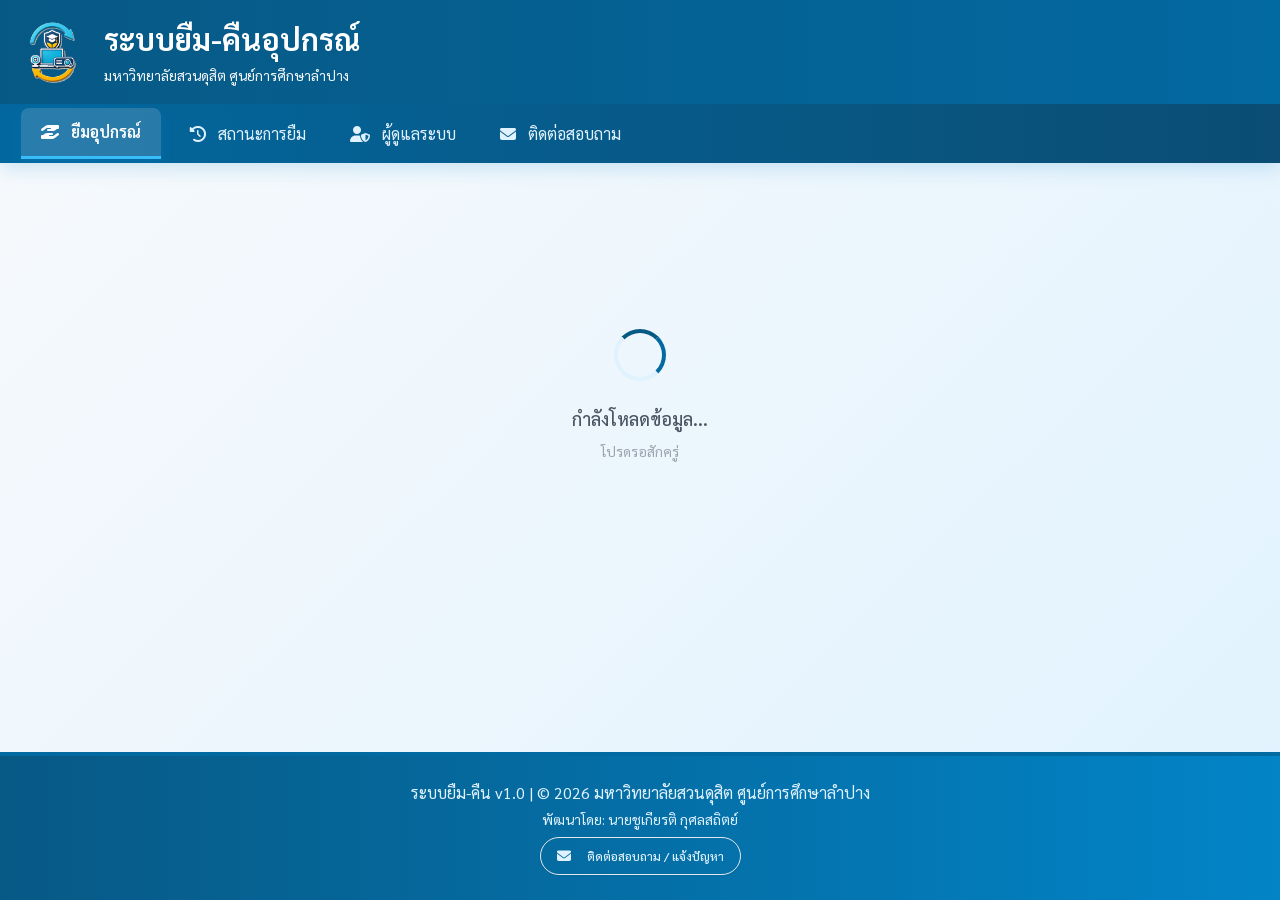
==== index.html @ a31e0495 "fix(images): improve image error recovery with category sample fallback and cross-origin referrerpol" ====
<!DOCTYPE html>
<html lang="th">
<head>
  <meta charset="UTF-8">
  <meta name="viewport" content="width=device-width, initial-scale=1.0">
  <meta name="referrer" content="strict-origin-when-cross-origin">
  <title>ระบบยืม-คืนอุปกรณ์</title>
  <link rel="icon" href="data:image/svg+xml,<svg xmlns=%22http://www.w3.org/2000/svg%22 viewBox=%220 0 100 100%22><text y=%22.9em%22 font-size=%2290%22>📦</text></svg>">
  <link href="https://fonts.googleapis.com/css2?family=Sarabun:wght@300;400;500;600;700;800&display=swap" rel="stylesheet">
  <link rel="stylesheet" href="https://cdnjs.cloudflare.com/ajax/libs/font-awesome/6.4.0/css/all.min.css">
  <script src="https://cdn.jsdelivr.net/npm/sweetalert2@11" defer></script>
  <script src="https://cdnjs.cloudflare.com/ajax/libs/qrcodejs/1.0.0/qrcode.min.js" defer></script>
  <script src="https://cdn.jsdelivr.net/npm/chart.js" defer></script>
  <link rel="stylesheet" href="https://cdn.jsdelivr.net/npm/flatpickr/dist/flatpickr.min.css">
  <script src="https://cdn.jsdelivr.net/npm/flatpickr" defer></script>
  <script src="https://cdn.jsdelivr.net/npm/flatpickr/dist/l10n/th.js" defer></script>
  <link rel="stylesheet" href="./style.css?v=20260824-01">
  <script>
    window.APP_CONFIG = window.APP_CONFIG || {};
    window.APP_CONFIG.apiUrl = window.APP_CONFIG.apiUrl ||
      'https://script.google.com/macros/s/AKfycbw3_b4wgORPU3_adSboZbe5XOJAFUYSPx1JpiQk8FaZICOWB-qDI0YPVUaZVvoTYax2/exec';
    window.APP_CONFIG.frontendUrl = window.APP_CONFIG.frontendUrl ||
      'https://equipment-borrowing-system-seven.vercel.app';
  </script>
  <script src="./app.js?v=20260824-01" defer></script>
</head>
<body>
  <!-- ==========================================
       1. Main Application Container
       ========================================== -->
  <div id="mainAppContainer">
    <!-- User Layout (Default Public View) -->
    <div id="user-layout" class="page-wrapper">
      <div class="main-content-wrapper">
        <header class="site-header sticky top-0 z-50 no-print shadow-2xl">
          <div class="container mx-auto px-4 py-4 flex justify-between items-center">
            <div class="flex items-center space-x-4">
              <div class="site-logo-frame">
                <img src="./loan-return-equipment-icon-3d.png" alt="ระบบยืม-คืนอุปกรณ์" width="72" height="72" decoding="async" class="site-logo object-contain">
              </div>
              <div>
                <h1 class="text-2xl md:text-3xl font-bold text-white">ระบบยืม-คืนอุปกรณ์</h1>
                <p class="text-sm text-sky-100">มหาวิทยาลัยสวนดุสิต ศูนย์การศึกษาลำปาง</p>
              </div>
            </div>
            <button id="mobile-menu-button" type="button" onclick="toggleMobileMenu()" aria-controls="desktop-nav" aria-expanded="false" class="md:hidden bg-white/10 p-3 rounded-xl hover:bg-white/20 transition">
              <i class="fa-solid fa-bars fa-lg text-white"></i>
            </button>
          </div>
          <nav class="bg-gradient-to-r from-sky-700/90 to-sky-900/90 backdrop-blur-sm" id="desktop-nav">
            <div class="container mx-auto px-4 flex space-x-1 overflow-x-auto py-1">
              <button onclick="switchTab('borrow')" id="btn-borrow" class="nav-btn nav-active py-4 px-6 whitespace-nowrap">
                <i class="fa-solid fa-hand-holding-hand mr-3"></i>ยืมอุปกรณ์
              </button>
              <button onclick="switchTab('history')" id="btn-history" class="nav-btn py-4 px-6 whitespace-nowrap text-sky-100 hover:text-white">
                <i class="fa-solid fa-clock-rotate-left mr-3"></i>สถานะการยืม
              </button>
              <button onclick="switchTab('admin')" id="btn-admin" class="nav-btn py-4 px-6 whitespace-nowrap text-sky-100 hover:text-white">
                <i class="fa-solid fa-user-shield mr-3"></i>ผู้ดูแลระบบ
              </button>
              <button onclick="openContactModal()" id="btn-contact" class="nav-btn py-4 px-6 whitespace-nowrap text-sky-100 hover:text-white">
                <i class="fa-solid fa-envelope mr-3"></i>ติดต่อสอบถาม
              </button>
            </div>
          </nav>
        </header>

        <main class="flex-grow container mx-auto px-4 py-8">
          <!-- Loading State -->
          <div id="loading-spinner" class="loader-container">
            <div class="olive-loader" role="status" aria-label="กำลังโหลดข้อมูล"></div>
            <p class="text-gray-600 font-medium mt-6 text-lg">กำลังโหลดข้อมูล...</p>
            <p class="text-gray-400 text-sm mt-2">โปรดรอสักครู่</p>
          </div>

          <!-- 1. Borrow Section -->
          <div id="borrow-section" class="hidden-section fade-in">
            <!-- Mobile Sticky Cart Bar (<md screens) -->
            <div id="mobileCartBar" class="mobile-cart-bar md:hidden" style="display: none;">
              <button type="button" onclick="toggleCart()" class="flex items-center gap-2.5 text-sky-950 font-semibold text-sm min-h-[44px]">
                <div class="relative bg-sky-100 text-sky-800 w-10 h-10 rounded-full flex items-center justify-center shadow-inner">
                  <i class="fa-solid fa-cart-shopping text-base"></i>
                  <span id="mobileCartBarBadge" class="absolute -top-1 -right-1 bg-rose-500 text-white text-[11px] font-bold rounded-full w-5 h-5 flex items-center justify-center shadow">0</span>
                </div>
                <div class="flex flex-col text-left leading-tight">
                  <span class="text-xs text-gray-500">ในตะกร้า</span>
                  <span class="text-sm font-bold text-sky-900"><span id="mobileCartBarCount">0</span> ชิ้น</span>
                </div>
              </button>
              <button type="button" onclick="openBorrowModalFromCart()" class="btn-olive py-2.5 px-4 rounded-xl text-sm font-bold flex items-center gap-2 shadow-md min-h-[44px]">
                <span>ไปกรอกฟอร์มยืม</span>
                <i class="fa-solid fa-arrow-right text-xs"></i>
              </button>
            </div>

            <!-- Cart Floating Button (Desktop) -->
            <button id="cartButton" class="cart-button hidden md:flex" onclick="toggleCart()" style="display: none; bottom: 80px; right: 20px;">
              <i class="fa-solid fa-cart-shopping"></i>
              <span id="cartBadge" class="cart-badge" style="display: none;">0</span>
            </button>

            <!-- Cart Modal Drawer -->
            <div id="cartModal" class="cart-modal">
              <div class="cart-header">
                <h3>ตะกร้าการยืม</h3>
                <button onclick="toggleCart()" class="text-white hover:text-gray-200">
                  <i class="fa-solid fa-xmark fa-lg"></i>
                </button>
              </div>
              <div class="cart-content">
                <div id="cartEmpty" class="cart-empty">
                  <i class="fa-solid fa-cart-arrow-down"></i>
                  <p>ยังไม่มีรายการในตะกร้า</p>
                </div>
                <div id="cartItems" class="hidden-section"></div>
              </div>
              <div class="cart-footer">
                <button id="checkoutButton" class="w-full btn-olive py-3 mb-2" onclick="openBorrowModalFromCart()" disabled>
                  <i class="fa-solid fa-hand-holding-hand mr-2"></i>ยืมรายการทั้งหมด
                </button>
                <button class="w-full bg-gray-200 hover:bg-gray-300 text-gray-800 py-3 rounded-lg" onclick="clearCart()">
                  <i class="fa-solid fa-trash mr-2"></i>ล้างตะกร้า
                </button>
              </div>
            </div>

            <!-- Statistics Cards -->
            <div class="grid grid-cols-1 sm:grid-cols-2 lg:grid-cols-4 gap-6 mb-8">
              <div class="stat-card stat-card-total">
                <div class="p-5 flex items-center justify-between">
                  <div>
                    <div class="text-gray-500 text-sm uppercase font-semibold tracking-wide">อุปกรณ์ทั้งหมด</div>
                    <div class="text-3xl font-bold text-gray-800 mt-2" id="stat-total">0</div>
                    <div class="text-xs text-gray-400 mt-1">ชิ้น</div>
                  </div>
                  <div class="stat-card-icon"><i class="fa-solid fa-boxes-stacked fa-2x"></i></div>
                </div>
              </div>
              <div class="stat-card stat-card-available">
                <div class="p-5 flex items-center justify-between">
                  <div>
                    <div class="text-gray-500 text-sm uppercase font-semibold tracking-wide">พร้อมให้ยืม</div>
                    <div class="text-3xl font-bold text-gray-800 mt-2" id="stat-available">0</div>
                    <div class="text-xs text-gray-400 mt-1">ชิ้น</div>
                  </div>
                  <div class="stat-card-icon"><i class="fa-solid fa-circle-check fa-2x"></i></div>
                </div>
              </div>
              <div class="stat-card stat-card-borrowed">
                <div class="p-5 flex items-center justify-between">
                  <div>
                    <div class="text-gray-500 text-sm uppercase font-semibold tracking-wide">กำลังถูกยืม</div>
                    <div class="text-3xl font-bold text-gray-800 mt-2" id="stat-borrowed">0</div>
                    <div class="text-xs text-gray-400 mt-1">ชิ้น</div>
                  </div>
                  <div class="stat-card-icon"><i class="fa-solid fa-hand-holding-hand fa-2x"></i></div>
                </div>
              </div>
              <div class="stat-card stat-card-today">
                <div class="p-5 flex items-center justify-between">
                  <div>
                    <div class="text-gray-500 text-sm uppercase font-semibold tracking-wide">รายการวันนี้</div>
                    <div class="text-3xl font-bold text-gray-800 mt-2" id="stat-today">0</div>
                    <div class="text-xs text-gray-400 mt-1">ครั้ง</div>
                  </div>
                  <div class="stat-card-icon"><i class="fa-solid fa-calendar-day fa-2x"></i></div>
                </div>
              </div>
            </div>

            <!-- Search & Filter Panel -->
            <div class="equipment-filter-panel bg-white p-6 rounded-2xl shadow-md mb-8 flex flex-col gap-4 border-2" style="border-color: var(--olive-pale);">
              <div class="flex flex-col md:flex-row gap-4 justify-between items-center">
                <h2 class="text-2xl font-bold text-gray-800">
                  <i class="fa-solid fa-list-ul mr-3" style="color: var(--olive-medium);"></i>รายการอุปกรณ์ทั้งหมด
                </h2>
                <div class="relative w-full md:w-1/3">
                  <input type="text" id="searchInput" onkeyup="filterEquipment()" placeholder="ค้นหาชื่ออุปกรณ์..." class="form-input pl-12">
                  <i class="fa-solid fa-search absolute left-4 top-1/2 transform -translate-y-1/2 text-gray-400"></i>
                </div>
              </div>
              <div id="category-filter-container" class="flex flex-nowrap sm:flex-wrap overflow-x-auto no-scrollbar gap-2 pt-3 border-t border-gray-100 pb-1 max-w-full"></div>
            </div>

            <!-- Equipment Cards Grid -->
            <div id="equipment-grid" class="grid grid-cols-1 md:grid-cols-2 lg:grid-cols-3 gap-8 mb-8"></div>

            <!-- Pagination Bar -->
            <div class="pagination-container no-print">
              <button class="pagination-btn" id="btn-prev-page" onclick="changePage(-1)">
                <i class="fas fa-chevron-left"></i> ก่อนหน้า
              </button>
              <span class="pagination-info">
                หน้า <span id="current-page">1</span> จาก <span id="total-pages">1</span>
              </span>
              <button class="pagination-btn" id="btn-next-page" onclick="changePage(1)">
                ถัดไป <i class="fas fa-chevron-right"></i>
              </button>
            </div>
          </div>

          <!-- 2. History Section -->
          <div id="history-section" class="hidden-section fade-in">
            <div class="bg-white p-8 rounded-2xl shadow-md border-2" style="border-color: var(--olive-pale);">
              <h2 class="text-2xl font-bold text-gray-800 mb-6 pb-4 border-b">
                <i class="fa-solid fa-clock-rotate-left mr-3" style="color: var(--olive-medium);"></i>ตรวจสอบสถานะการยืม
              </h2>
              <div class="flex flex-col md:flex-row gap-4 mb-8">
                <div class="relative flex-1">
                  <input type="text" id="studentSearchEmail" placeholder="กรอกอีเมล์ของคุณ..." class="form-input pl-12">
                  <i class="fa-solid fa-envelope absolute left-4 top-1/2 transform -translate-y-1/2 text-gray-400"></i>
                </div>
                <button onclick="searchHistory()" class="btn-olive flex items-center justify-center gap-2">
                  <i class="fa-solid fa-search"></i> ค้นหา
                </button>
              </div>
              <div class="overflow-x-auto rounded-xl border-2" style="border-color: var(--olive-pale);">
                <table class="w-full text-sm text-left">
                  <thead class="table-header">
                    <tr>
                      <th class="px-6 py-4 rounded-tl-lg">วันที่ยืม</th>
                      <th class="px-6 py-4">อุปกรณ์</th>
                      <th class="px-6 py-4 text-center">จำนวน</th>
                      <th class="px-6 py-4">กำหนดคืน</th>
                      <th class="px-6 py-4 text-center">ลายเซ็น</th>
                      <th class="px-6 py-4 rounded-tr-lg">สถานะ</th>
                    </tr>
                  </thead>
                  <tbody id="history-table-body" class="divide-y divide-gray-100">
                    <tr>
                      <td colspan="6" class="text-center py-8 text-gray-500">
                        <i class="fa-solid fa-magnifying-glass mb-2 text-2xl"></i>
                        <p>กรุณากรอกอีเมล์เพื่อค้นหา</p>
                      </td>
                    </tr>
                  </tbody>
                </table>
              </div>
            </div>
          </div>

          <!-- 3. Admin Section Placeholder -->
          <div id="admin-section" class="hidden-section"></div>
        </main>
      </div>

      <footer class="site-footer no-print">
        <div class="container mx-auto px-4 text-center text-sky-100">
          <p class="text-sm md:text-base">ระบบยืม-คืน v1.0 | © 2026 มหาวิทยาลัยสวนดุสิต ศูนย์การศึกษาลำปาง</p>
          <p class="text-sm mt-1">พัฒนาโดย: นายชูเกียรติ กุศลสถิตย์</p>
          <p class="text-sm mt-2">
            <button onclick="openContactModal()" class="inline-flex items-center gap-2 text-sky-100 hover:text-white bg-sky-800/40 hover:bg-sky-800/60 px-4 py-2 rounded-full border border-sky-300/30 transition text-xs cursor-pointer shadow-sm font-medium">
              <i class="fa-solid fa-envelope mr-2 text-sm"></i><span>ติดต่อสอบถาม / แจ้งปัญหา</span>
            </button>
          </p>
        </div>
      </footer>
    </div>

    <!-- Admin Panel Layout -->
    <div id="admin-layout" class="admin-layout hidden-section">
      <div id="admin-sidebar-overlay" onclick="toggleAdminSidebar()" class="fixed inset-0 bg-black bg-opacity-50 z-30 md:hidden hidden"></div>
      <aside class="admin-sidebar" id="admin-sidebar">
        <div class="sidebar-header">
          <div class="flex items-center gap-3">
            <div class="w-12 h-12 rounded-full flex items-center justify-center" style="background: var(--olive-lighter);">
              <i class="fas fa-user-shield text-white text-xl"></i>
            </div>
            <div>
              <h3 class="text-white font-bold text-lg" id="admin-user-name">ผู้ดูแลระบบ</h3>
              <p class="text-gray-300 text-sm" id="admin-user-role">Super Admin</p>
            </div>
          </div>
        </div>
        <nav class="sidebar-menu">
          <button type="button" class="menu-item active" id="menu-item-dashboard" onclick="showAdminSection('dashboard', this)">
            <i class="fas fa-chart-line"></i><span>หน้าหลัก</span>
          </button>
          <button type="button" class="menu-item" id="menu-item-equipment" onclick="showAdminSection('equipment', this)">
            <i class="fas fa-boxes"></i><span>จัดการอุปกรณ์</span>
          </button>
          <button type="button" class="menu-item" id="menu-item-transactions" onclick="showAdminSection('transactions', this)">
            <i class="fas fa-exchange-alt"></i><span>รายการยืม-คืน</span>
          </button>
          <button type="button" class="menu-item" id="menu-item-reports" onclick="showAdminSection('reports', this)">
            <i class="fas fa-chart-bar"></i><span>รายงาน</span>
          </button>
          <button type="button" class="menu-item" id="menu-item-users" onclick="showAdminSection('users', this)">
            <i class="fas fa-users-cog"></i><span>จัดการผู้ใช้งาน</span>
          </button>
          <button type="button" class="menu-item menu-item-logout" id="menu-item-logout" onclick="openLogoutConfirmModal()">
            <i class="fas fa-sign-out-alt" aria-hidden="true"></i><span>ออกจากระบบ</span>
          </button>
        </nav>
      </aside>

      <div class="admin-content">
        <div class="sticky top-0 z-20 bg-slate-50/95 backdrop-blur-md flex items-center justify-between gap-2 pb-3 pt-2 mb-6 border-b border-sky-200/80">
          <div class="flex items-center gap-2 min-w-0">
            <button onclick="toggleAdminSidebar()" class="md:hidden bg-white p-2.5 rounded-xl shadow text-gray-700 hover:bg-gray-50 transition border border-gray-200 shrink-0" aria-label="เปิดเมนูผู้ดูแลระบบ">
              <i class="fas fa-bars fa-lg text-sky-700"></i>
            </button>
            <span class="text-sm font-bold text-sky-900 hidden sm:inline-flex items-center gap-2 bg-sky-100/90 px-4 py-2 rounded-xl border border-sky-300/80 shadow-sm shrink-0">
              <i class="fa-solid fa-user-shield text-sky-700 text-base"></i> โหมดผู้ดูแลระบบ
            </span>
          </div>
          <button onclick="switchTab('borrow')" class="btn-olive py-2 px-3 sm:px-5 text-xs sm:text-sm flex items-center gap-2 shrink-0">
            <i class="fa-solid fa-store text-yellow-400"></i><span class="whitespace-nowrap">ไปยังหน้ายืมอุปกรณ์</span>
          </button>
        </div>

        <!-- Dashboard Sub-view -->
        <div id="admin-dashboard" class="admin-section">
          <h1 class="text-3xl font-bold mb-6" style="color: var(--olive-dark);"><i class="fas fa-chart-line mr-3"></i>แสดงรายละเอียดข้อมูล</h1>
          <div class="grid grid-cols-1 md:grid-cols-2 lg:grid-cols-4 gap-6 mb-8">
            <div class="bg-white p-6 rounded-xl shadow-lg">
              <div class="flex items-center justify-between">
                <div>
                  <p class="text-gray-500 text-sm font-semibold">อุปกรณ์ทั้งหมด</p>
                  <p class="text-3xl font-bold mt-2" style="color: var(--olive-dark);" id="admin-stat-total">0</p>
                </div>
                <i class="fas fa-boxes text-4xl" style="color: var(--olive-medium);"></i>
              </div>
            </div>
            <div class="bg-white p-6 rounded-xl shadow-lg">
              <div class="flex items-center justify-between">
                <div>
                  <p class="text-gray-500 text-sm font-semibold">พร้อมให้ยืม</p>
                  <p class="text-3xl font-bold text-green-600 mt-2" id="admin-stat-available">0</p>
                </div>
                <i class="fas fa-check-circle text-4xl text-green-500"></i>
              </div>
            </div>
            <div class="bg-white p-6 rounded-xl shadow-lg">
              <div class="flex items-center justify-between">
                <div>
                  <p class="text-gray-500 text-sm font-semibold">กำลังยืม</p>
                  <p class="text-3xl font-bold text-yellow-600 mt-2" id="admin-stat-borrowed">0</p>
                </div>
                <i class="fas fa-hand-holding text-4xl text-yellow-500"></i>
              </div>
            </div>
            <div class="bg-white p-6 rounded-xl shadow-lg">
              <div class="flex items-center justify-between">
                <div>
                  <p class="text-gray-500 text-sm font-semibold">รายการวันนี้</p>
                  <p class="text-3xl font-bold text-purple-600 mt-2" id="admin-stat-today">0</p>
                </div>
                <i class="fas fa-calendar-day text-4xl text-purple-500"></i>
              </div>
            </div>
          </div>
          <div class="bg-white p-6 rounded-xl shadow-lg">
            <h2 class="text-xl font-bold mb-4" style="color: var(--olive-dark);"><i class="fas fa-clock mr-2"></i>รายการล่าสุด</h2>
            <div id="admin-recent-transactions"></div>
          </div>
        </div>

        <!-- Equipment Sub-view -->
        <div id="admin-equipment" class="admin-section hidden-section">
          <div class="flex flex-col md:flex-row justify-between items-center mb-6 gap-4">
            <h1 class="text-3xl font-bold" style="color: var(--olive-dark);"><i class="fas fa-boxes mr-3"></i>จัดการอุปกรณ์</h1>
            <button onclick="openEquipModal('add')" class="btn-success flex items-center gap-2">
              <i class="fa-solid fa-plus"></i>เพิ่มอุปกรณ์ใหม่
            </button>
          </div>
          <div class="bg-white p-6 rounded-xl shadow-lg">
            <div class="mb-4">
              <div class="relative">
                <input type="text" id="admin-equipment-search" onkeyup="renderAdminEquipmentTable()" placeholder="ค้นหาอุปกรณ์..." class="form-input pl-12">
                <i class="fa-solid fa-search absolute left-4 top-1/2 transform -translate-y-1/2 text-gray-400"></i>
              </div>
            </div>
            <div class="admin-table-scroll">
              <table class="w-full text-sm text-left">
                <thead class="bg-gray-800 text-white">
                  <tr>
                    <th class="px-6 py-4">รหัส</th>
                    <th class="px-6 py-4">ชื่ออุปกรณ์</th>
                    <th class="px-6 py-4">หมวดหมู่</th>
                    <th class="px-6 py-4">สถานที่</th>
                    <th class="px-6 py-4 text-center">ทั้งหมด</th>
                    <th class="px-6 py-4 text-center">คงเหลือ</th>
                    <th class="px-6 py-4 text-center">จัดการ</th>
                  </tr>
                </thead>
                <tbody id="admin-equipment-tbody" class="divide-y divide-gray-100"></tbody>
              </table>
            </div>
            <div class="pagination-container no-print mt-4">
              <button class="pagination-btn" id="btn-admin-equip-prev" onclick="changeAdminEquipPage(-1)"><i class="fas fa-chevron-left"></i> ก่อนหน้า</button>
              <span class="pagination-info">หน้า <span id="admin-equip-current-page">1</span> จาก <span id="admin-equip-total-pages">1</span></span>
              <button class="pagination-btn" id="btn-admin-equip-next" onclick="changeAdminEquipPage(1)">ถัดไป <i class="fas fa-chevron-right"></i></button>
            </div>
          </div>
        </div>

        <!-- Transactions Sub-view -->
        <div id="admin-transactions" class="admin-section hidden-section">
          <div class="flex flex-col md:flex-row justify-between items-center mb-6 gap-4">
            <h1 class="text-3xl font-bold" style="color: var(--olive-dark);"><i class="fas fa-exchange-alt mr-3"></i>รายการยืม-คืน</h1>
            <button onclick="loadData()" class="bg-gray-100 hover:bg-gray-200 text-gray-700 px-4 py-2 rounded-lg flex items-center gap-2">
              <i class="fa-solid fa-rotate"></i>รีเฟรช
            </button>
          </div>
          <div class="bg-white p-4 sm:p-6 rounded-xl shadow-lg">
            <div class="mb-4 flex flex-col md:flex-row gap-4">
              <div class="relative flex-1">
                <label class="sr-only" for="admin-trans-search">ค้นหารายการยืม-คืน</label>
                <input type="text" id="admin-trans-search" onkeyup="renderAdminTransactionsTable()" placeholder="ค้นหาผู้ยืม, รหัสคำขอ, อุปกรณ์, ห้อง หรืออีเมล" class="form-input pl-12">
                <i class="fa-solid fa-search absolute left-4 top-1/2 transform -translate-y-1/2 text-gray-400" aria-hidden="true"></i>
              </div>
              <label class="inline-flex items-center cursor-pointer">
                <input type="checkbox" id="admin-show-all" onchange="renderAdminTransactionsTable()" class="sr-only peer transaction-filter-toggle">
                <div class="relative w-12 h-6 bg-gray-300 rounded-full peer toggle-checkbox peer-checked:after:translate-x-full peer-checked:after:border-white after:content-[''] after:absolute after:top-[2px] after:left-[2px] after:bg-white after:border-gray-300 after:border after:rounded-full after:h-5 after:w-5 after:transition-all transaction-filter-toggle-track" aria-hidden="true"></div>
                <span class="ml-3 text-sm font-medium text-gray-700">รวมรายการที่เสร็จสิ้นแล้ว</span>
              </label>
            </div>
            <div class="admin-table-scroll">
              <table class="w-full text-sm text-left">
                <caption class="sr-only">รายการคำขอยืม-คืนอุปกรณ์</caption>
                <thead class="table-header">
                  <tr>
                    <th scope="col" class="px-6 py-4">ผู้ยืม</th>
                    <th scope="col" class="px-6 py-4">อุปกรณ์</th>
                    <th scope="col" class="px-6 py-4 text-center">จำนวน (ชิ้น)</th>
                    <th scope="col" class="px-6 py-4">วันที่ยืม</th>
                    <th scope="col" class="px-6 py-4">กำหนดคืน</th>
                    <th scope="col" class="px-6 py-4 text-center">ลายเซ็นผู้ยืม</th>
                    <th scope="col" class="px-6 py-4">สถานะ</th>
                    <th scope="col" class="px-6 py-4 text-center">จัดการ</th>
                  </tr>
                </thead>
                <tbody id="admin-trans-tbody" class="divide-y divide-gray-100"></tbody>
              </table>
            </div>
            <div class="pagination-container no-print mt-4">
              <button class="pagination-btn" id="btn-admin-trans-prev" onclick="changeAdminTransPage(-1)" aria-label="หน้าก่อนหน้า"><i class="fas fa-chevron-left" aria-hidden="true"></i> ก่อนหน้า</button>
              <span class="pagination-info">หน้า <span id="admin-trans-current-page">1</span> จาก <span id="admin-trans-total-pages">1</span></span>
              <button class="pagination-btn" id="btn-admin-trans-next" onclick="changeAdminTransPage(1)" aria-label="หน้าถัดไป">ถัดไป <i class="fas fa-chevron-right" aria-hidden="true"></i></button>
            </div>
          </div>
        </div>

        <!-- Reports Sub-view -->
        <div id="admin-reports" class="admin-section hidden-section">
          <div class="flex items-center gap-3 mb-6">
            <div class="report-header-icon-box w-12 h-12 rounded-xl flex items-center justify-center text-white text-xl shadow-md">
              <i class="fas fa-chart-bar"></i>
            </div>
            <div>
              <h1 class="text-2xl md:text-3xl font-bold text-gray-800">รายงานและสถิติ</h1>
              <p class="text-sm text-gray-500">สรุปข้อมูลภาพรวมการยืม-คืนอุปกรณ์และสถิติการใช้งาน</p>
            </div>
          </div>

          <div class="grid grid-cols-1 md:grid-cols-4 gap-4 mb-6">
            <div class="modern-stat-card card-total">
              <div class="decorative-circle circle-1"></div>
              <div class="decorative-circle circle-2"></div>
              <div class="modern-card-header">
                <div class="modern-card-icon"><i class="fas fa-clipboard-list"></i></div>
                <div class="modern-card-label">รายการทั้งหมด</div>
              </div>
              <div class="modern-card-value" id="report-total-trans">0</div>
              <div class="modern-card-unit">รายการ</div>
            </div>
            <div class="modern-stat-card card-returned">
              <div class="decorative-circle circle-1"></div>
              <div class="decorative-circle circle-2"></div>
              <div class="modern-card-header">
                <div class="modern-card-icon"><i class="fas fa-check-circle"></i></div>
                <div class="modern-card-label">คืนแล้ว</div>
              </div>
              <div class="modern-card-value" id="report-returned">0</div>
              <div class="modern-card-unit">รายการ</div>
            </div>
            <div class="modern-stat-card card-borrowing">
              <div class="decorative-circle circle-1"></div>
              <div class="decorative-circle circle-2"></div>
              <div class="modern-card-header">
                <div class="modern-card-icon"><i class="fas fa-hourglass-half"></i></div>
                <div class="modern-card-label">กำลังยืม</div>
              </div>
              <div class="modern-card-value" id="report-borrowing">0</div>
              <div class="modern-card-unit">รายการ</div>
            </div>
            <div class="modern-stat-card card-overdue">
              <div class="decorative-circle circle-1"></div>
              <div class="decorative-circle circle-2"></div>
              <div class="modern-card-header">
                <div class="modern-card-icon"><i class="fas fa-exclamation-triangle"></i></div>
                <div class="modern-card-label">เลยกำหนด</div>
              </div>
              <div class="modern-card-value" id="report-overdue">0</div>
              <div class="modern-card-unit">รายการ</div>
            </div>
          </div>

          <div class="grid grid-cols-1 lg:grid-cols-2 gap-6 mb-6">
            <div class="bg-white p-6 rounded-2xl shadow-sm border border-gray-100">
              <h3 class="text-lg font-bold mb-4 flex items-center gap-3 text-gray-800">
                <span class="w-8 h-8 rounded-lg bg-sky-100 text-sky-600 flex items-center justify-center text-sm"><i class="fas fa-file-export"></i></span>
                <span>ส่งออกรายงาน</span>
              </h3>
              <div class="space-y-3">
                <button onclick="openReportView('all')" class="btn-report-export btn-report-all w-full flex items-center justify-start py-3.5 px-5 rounded-xl font-bold text-white shadow-md transition">
                  <span class="btn-report-icon" aria-hidden="true"><i class="fas fa-print"></i></span>
                  <span>พิมพ์รายงานทั้งหมด</span>
                </button>
                <button onclick="openReportView('monthly')" class="btn-report-export btn-report-monthly w-full flex items-center justify-start py-3.5 px-5 rounded-xl font-bold text-white shadow-md transition">
                  <span class="btn-report-icon" aria-hidden="true"><i class="fas fa-calendar-alt"></i></span>
                  <span>รายงานเดือนปัจจุบัน</span>
                </button>
                <button onclick="openReportView('borrowing')" class="btn-report-export btn-report-borrowing w-full flex items-center justify-start py-3.5 px-5 rounded-xl font-bold text-white shadow-md transition">
                  <span class="btn-report-icon" aria-hidden="true"><i class="fas fa-hand-holding"></i></span>
                  <span>รายการกำลังยืม</span>
                </button>
              </div>
            </div>
            <div class="bg-white p-6 rounded-2xl shadow-sm border border-gray-100">
              <h3 class="text-lg font-bold mb-4 flex items-center gap-3 text-gray-800">
                <span class="w-8 h-8 rounded-lg bg-emerald-100 text-emerald-600 flex items-center justify-center text-sm"><i class="fas fa-chart-pie"></i></span>
                <span>สถิติการใช้งาน</span>
              </h3>
              <div id="usage-stats" class="space-y-4"></div>
            </div>
          </div>

          <div class="bg-white p-6 rounded-2xl shadow-sm border border-gray-100 mb-6">
            <h3 class="text-lg font-bold mb-4 flex items-center gap-3 text-gray-800">
              <span class="w-8 h-8 rounded-lg bg-amber-100 text-amber-600 flex items-center justify-center text-sm"><i class="fas fa-trophy"></i></span>
              <span>อุปกรณ์ยอดนิยม (Top 5)</span>
            </h3>
            <div id="popular-equipment" class="space-y-3"></div>
          </div>

          <div class="bg-white p-6 rounded-2xl shadow-sm border border-gray-100">
            <h3 class="text-lg font-bold mb-4 flex items-center gap-3 text-gray-800">
              <span class="w-8 h-8 rounded-lg bg-indigo-100 text-indigo-600 flex items-center justify-center text-sm"><i class="fas fa-chart-column"></i></span>
              <span>สถิติการยืม 7 วันล่าสุด</span>
            </h3>
            <div id="chart-container" class="h-64"><canvas id="borrowChart"></canvas></div>
          </div>
        </div>

        <!-- Users Sub-view -->
        <div id="admin-users" class="admin-section hidden-section">
          <div class="flex flex-col md:flex-row justify-between items-center mb-6 gap-4">
            <h1 class="text-3xl font-bold" style="color: var(--olive-dark);"><i class="fas fa-users-cog mr-3"></i>จัดการผู้ใช้งาน</h1>
            <button onclick="openUserModal()" class="btn-success flex items-center gap-2">
              <i class="fa-solid fa-user-plus"></i>เพิ่มผู้ดูแล/Staff ใหม่
            </button>
          </div>
          <div class="bg-white p-6 rounded-xl shadow-lg">
            <div class="mb-4">
              <div class="relative">
                <input type="text" id="admin-user-search" onkeyup="renderAdminUsersTable()" placeholder="ค้นหาไอดี หรือชื่อผู้ใช้งาน..." class="form-input pl-12">
                <i class="fa-solid fa-search absolute left-4 top-1/2 transform -translate-y-1/2 text-gray-400"></i>
              </div>
            </div>
            <div class="no-scrollbar overflow-x-auto">
              <table class="w-full text-sm text-left">
                <thead class="bg-gray-800 text-white">
                  <tr>
                    <th class="px-6 py-4">ไอดีผู้ใช้งาน (UserID)</th>
                    <th class="px-6 py-4">ชื่อ-นามสกุล</th>
                    <th class="px-6 py-4">สิทธิ์การใช้งาน (Role)</th>
                    <th class="px-6 py-4">วันที่สร้าง</th>
                    <th class="px-6 py-4 text-center">จัดการ</th>
                  </tr>
                </thead>
                <tbody id="admin-users-tbody" class="divide-y divide-gray-100"></tbody>
              </table>
            </div>
          </div>
        </div>
      </div>
    </div>
  </div>

  <!-- ==========================================
       2. Report View Container (Standalone Report View)
       ========================================== -->
  <div id="reportViewContainer" class="hidden-section">
    <main class="report-view-page">
      <header class="report-header">
        <div class="logo-frame" id="logoFrame"><img id="logo" src="./loan-return-equipment-icon-3d-with-text.png" alt="ระบบยืม-คืนอุปกรณ์" width="72" height="72" decoding="async"></div>
        <div class="header-copy">
          <p class="organization">มหาวิทยาลัยสวนดุสิต ศูนย์การศึกษาลำปาง</p>
          <h1 id="reportTitle">กำลังจัดเตรียมรายงาน</h1>
          <p class="generated-at" id="generatedAt"></p>
        </div>
      </header>
      <section class="report-content" id="reportContent">
        <div class="empty">กำลังโหลดข้อมูลรายงาน...</div>
      </section>
      <footer class="report-footer">ระบบยืม-คืน v1.0 | © 2026 มหาวิทยาลัยสวนดุสิต ศูนย์การศึกษาลำปาง</footer>
      <div class="report-actions">
        <button type="button" onclick="window.print()"><i class="fas fa-print mr-1"></i>พิมพ์รายงาน</button>
        <button type="button" class="secondary" onclick="closeReportView()"><i class="fas fa-arrow-left mr-1"></i>กลับหน้าหลัก</button>
      </div>
    </main>
  </div>

  <!-- Modals -->
  <!-- Image Zoom Modal -->
  <div id="image-zoom-modal" class="image-zoom-modal" role="dialog" aria-modal="true" aria-labelledby="imageZoomCaption" onclick="if(event.target===this) closeImageZoom()">
    <button type="button" class="image-zoom-close" onclick="closeImageZoom()" aria-label="ปิดภาพอุปกรณ์">
      <i class="fas fa-times" aria-hidden="true"></i>
    </button>
    <div class="image-zoom-content">
      <img id="zoomed-image" src="" alt="" referrerpolicy="no-referrer">
      <p id="imageZoomCaption" class="image-zoom-caption"></p>
      <div id="imageZoomGallery" class="imageZoomGallery" hidden role="group" aria-label="แกลอรี่ภาพอุปกรณ์"></div>
    </div>
  </div>

  <!-- Logout Confirm Modal -->
  <div id="logoutConfirmModal" class="logout-confirm-modal" hidden role="dialog" aria-modal="true" aria-labelledby="logoutConfirmTitle" onclick="if(event.target===this) closeLogoutConfirmModal()">
    <div class="logout-confirm-dialog">
      <div class="logout-confirm-header">
        <div class="logout-confirm-icon" aria-hidden="true">
          <i class="fas fa-sign-out-alt"></i>
        </div>
        <div class="logout-confirm-heading">
          <h2 id="logoutConfirmTitle" class="logout-confirm-title">ออกจากระบบ?</h2>
          <p class="logout-confirm-meta">บัญชี: <span id="logoutConfirmUserName">ผู้ดูแลระบบ</span></p>
        </div>
      </div>
      <p class="logout-confirm-body">การออกจากระบบจะสิ้นสุดเซสชันผู้ดูแล คุณต้องเข้าสู่ระบบใหม่เพื่อจัดการอุปกรณ์และรายการยืม</p>
      <div class="logout-confirm-actions">
        <button type="button" class="logout-confirm-btn logout-confirm-btn-cancel" onclick="closeLogoutConfirmModal()">อยู่ต่อ</button>
        <button type="button" class="logout-confirm-btn logout-confirm-btn-danger" onclick="confirmLogoutAdmin()">
          <i class="fas fa-sign-out-alt" aria-hidden="true"></i>ออกจากระบบ
        </button>
      </div>
    </div>
  </div>

  <!-- Signature Preview Modal -->
  <div id="signatureModal" class="signature-modal" hidden role="dialog" aria-modal="true" aria-labelledby="signatureModalTitle" onclick="if(event.target===this) closeSignatureModal()">
    <div class="signature-modal-dialog">
      <div class="signature-modal-header">
        <div>
          <h2 id="signatureModalTitle" class="signature-modal-title">ลายเซ็นผู้ยืม</h2>
          <p class="signature-modal-meta">รหัส: <span id="sigModalTransId"></span> | ผู้ยืม: <span id="sigModalBorrower"></span> (<span id="sigModalDate"></span>)</p>
        </div>
        <button type="button" class="signature-modal-close" onclick="closeSignatureModal()" aria-label="ปิดภาพลายเซ็น">ปิด</button>
      </div>
      <img id="sigModalImg" class="signature-modal-image" alt="ลายเซ็นผู้ยืม" referrerpolicy="no-referrer">
    </div>
  </div>

  <!-- QR Modal -->
  <div id="qr-modal" class="qr-modal-overlay" onclick="if(event.target===this) closeQRModal()">
    <div class="qr-modal-content">
      <h2 style="color: var(--olive-dark); margin-bottom: 20px;"><i class="fas fa-qrcode mr-2"></i>สแกน QR Code เพื่อยืม</h2>
      <div id="qr-canvas-container"></div>
      <p id="qr-modal-name" style="font-weight: 600; margin: 15px 0;"></p>
      <p class="text-sm text-gray-600 mb-4">สแกนด้วยกล้องมือถือเพื่อเข้าสู่หน้ายืมอุปกรณ์</p>
      <button onclick="closeQRModal()" class="btn-olive mt-4"><i class="fas fa-times mr-2"></i>ปิด</button>
    </div>
  </div>

  <!-- Borrow Form Modal -->
  <div id="borrowModal" class="fixed inset-0 bg-gray-600 bg-opacity-50 hidden overflow-y-auto h-full w-full z-50 flex items-start justify-center px-4 py-6 no-print">
    <div class="modal-content max-w-2xl w-full mx-auto my-4">
      <div class="modal-header">
        <h3 class="text-xl font-bold"><i class="fa-solid fa-hand-holding-hand mr-2"></i>ฟอร์มขอยืมอุปกรณ์</h3>
        <button onclick="closeModal()" class="text-white hover:text-gray-200 transition"><i class="fa-solid fa-xmark fa-lg"></i></button>
      </div>
      <form id="borrowForm" onsubmit="handleBorrowSubmit(event)" class="p-6 space-y-5 bg-white">
        <input type="hidden" id="equipId" name="equipId">
        <input type="hidden" id="equipName" name="equipName">
        <input type="hidden" id="maxQty" name="maxQty">
        <div>
          <label class="block text-sm font-medium text-gray-700 mb-2"><i class="fa-solid fa-user mr-2" style="color: var(--olive-medium);"></i>ชื่อ-นามสกุล ผู้ยืม</label>
          <input type="text" name="borrowerName" required class="form-input">
        </div>
        <div class="grid grid-cols-1 md:grid-cols-2 gap-4">
          <div>
            <label class="block text-sm font-medium text-gray-700 mb-2"><i class="fa-solid fa-envelope mr-2" style="color: var(--olive-medium);"></i>อีเมล์</label>
            <input type="email" name="email" required class="form-input" placeholder="example@email.com">
          </div>
          <div>
            <label class="block text-sm font-medium text-gray-700 mb-2"><i class="fa-solid fa-phone mr-2" style="color: var(--olive-medium);"></i>เบอร์โทรศัพท์</label>
            <input type="tel" name="phone" required class="form-input" placeholder="08x-xxx-xxxx">
          </div>
        </div>
        <div>
          <label class="block text-sm font-medium text-gray-700 mb-2"><i class="fa-solid fa-laptop-code mr-2" style="color: var(--olive-medium);"></i>อุปกรณ์ที่เลือก</label>
          <div id="selectedItemsContainer" class="form-input bg-gray-50 text-gray-600 cursor-not-allowed p-3 min-h-[100px]"></div>
        </div>
        <div>
          <label class="block text-sm font-medium text-gray-700 mb-2"><i class="fa-solid fa-calendar-day mr-2" style="color: var(--olive-medium);"></i>กำหนดส่งคืน</label>
          <input type="text" name="returnDate" id="returnDate" required class="form-input" placeholder="วว/ดด/ปปปป" autocomplete="off">
        </div>
        <div>
          <label class="block text-sm font-medium text-gray-700 mb-2"><i class="fa-solid fa-building mr-2" style="color: var(--olive-medium);"></i>ห้องที่ใช้ยืม</label>
          <select name="borrowRoom" required class="form-input" onchange="toggleBorrowRoomOther(this)">
            <option value="">-- กรุณาเลือกห้อง --</option>
            <option value="ห้องสำนักงานละอออุทิศ">ห้องสำนักงานละอออุทิศ</option>
            <option value="ห้องสำนักงานมหาวิทยาลัย">ห้องสำนักงานมหาวิทยาลัย</option>
            <option value="ห้องครัวมหาวิทยาลัย">ห้องครัวมหาวิทยาลัย</option>
            <option value="ห้องครัวละอออุทิศ">ห้องครัวละอออุทิศ</option>
            <option value="__OTHER__">อื่นๆ</option>
          </select>
          <p id="borrowRoomHint" class="hidden text-sm text-amber-700 mt-2">อุปกรณ์ในตะกร้ามาจากหลายสถานที่เก็บ กรุณาเลือกห้องที่จะนำทั้งหมดไปใช้งาน</p>
        </div>
        <div id="borrowRoomOtherContainer" class="hidden">
          <label class="block text-sm font-medium text-gray-700 mb-2"><i class="fa-solid fa-pen-to-square mr-2" style="color: var(--olive-medium);"></i>ระบุห้องที่ใช้ยืม</label>
          <input type="text" name="borrowRoomOther" id="borrowRoomOther" class="form-input" placeholder="กรอกชื่อห้องอื่นๆ...">
        </div>
        <div>
          <label class="block text-sm font-medium text-gray-700 mb-2"><i class="fa-solid fa-comment-dots mr-2" style="color: var(--olive-medium);"></i>เหตุผลการยืม</label>
          <textarea name="reason" rows="3" class="form-input" placeholder="ระบุเหตุผลในการยืม..."></textarea>
        </div>
        <div>
          <label class="block text-sm font-medium text-gray-700 mb-2"><i class="fa-solid fa-signature mr-2" style="color: var(--olive-medium);"></i>ลายเซ็นผู้ยืม</label>
          <div class="signature-canvas-wrap">
            <canvas id="signatureCanvas"></canvas>
          </div>
          <div class="mt-2 flex justify-end">
            <button type="button" onclick="clearSignature()" class="px-4 py-2 bg-sky-100 text-sky-800 rounded-lg hover:bg-sky-200 transition text-sm">
              <i class="fa-solid fa-eraser mr-1"></i>ล้างลายเซ็น
            </button>
          </div>
        </div>
        <div class="bg-yellow-50 border-l-4 border-yellow-400 p-4 rounded">
          <div class="flex">
            <div class="flex-shrink-0"><i class="fa-solid fa-bell text-yellow-400"></i></div>
            <div class="ml-3">
              <p class="text-sm text-yellow-700">
                <input type="checkbox" id="emailNotification" checked class="mr-2">
                <strong>รับการแจ้งเตือนทางอีเมล์</strong>
              </p>
              <p class="text-xs text-yellow-600 mt-1 ml-6">ระบบจะส่งอีเมล์เตือนก่อนครบกำหนดคืน 1 วัน</p>
            </div>
          </div>
        </div>
        <div class="mt-8 flex justify-end space-x-4 pt-4 border-t">
          <button type="button" onclick="closeModal()" class="px-5 py-2.5 bg-gray-200 text-gray-800 rounded-lg hover:bg-gray-300 transition font-medium"><i class="fa-solid fa-xmark mr-2"></i>ยกเลิก</button>
          <button type="submit" id="borrowSubmitButton" class="btn-olive flex items-center gap-2"><i class="fa-solid fa-check"></i>ยืนยันการยืม</button>
        </div>
      </form>
    </div>
  </div>

  <!-- Equipment Management Modal -->
  <div id="equipModal" class="fixed inset-0 bg-gray-600 bg-opacity-50 hidden overflow-y-auto h-full w-full z-50 flex items-start justify-center px-4 py-6 no-print">
    <div class="modal-content max-w-2xl w-full mx-auto my-6">
      <div class="modal-header">
        <h3 class="text-xl font-bold" id="equipModalTitle"><i class="fa-solid fa-boxes-stacked mr-2"></i>จัดการอุปกรณ์</h3>
        <button onclick="closeEquipModal()" class="text-white hover:text-gray-200 transition"><i class="fa-solid fa-xmark fa-lg"></i></button>
      </div>
      <form id="equipForm" onsubmit="handleEquipSubmit(event)" class="p-6 space-y-5 bg-white">
        <input type="hidden" id="manageAction" name="action">
        <input type="hidden" id="manageOriginalId" name="originalId" value="">
        <div class="grid grid-cols-1 md:grid-cols-2 gap-6">
          <div>
            <label class="block text-sm font-medium text-gray-700 mb-2"><i class="fa-solid fa-hashtag mr-2" style="color: var(--olive-medium);"></i>รหัสอุปกรณ์ (ID)</label>
            <input type="text" id="manageId" name="id" required class="form-input">
          </div>
          <div>
            <label class="block text-sm font-medium text-gray-700 mb-2"><i class="fa-solid fa-layer-group mr-2" style="color: var(--olive-medium);"></i>หมวดอุปกรณ์</label>
            <select id="manageCategory" name="category" required class="form-input" onchange="updateAutoEquipmentId()">
              <option value="" disabled selected>เลือกหมวดอุปกรณ์</option>
              <option value="audiovisual">โสตทัศนูปกรณ์ &amp; คอมพิวเตอร์</option>
              <option value="kitchen">ห้องครัว &amp; ประกอบอาหาร</option>
              <option value="general">อุปกรณ์ทั่วไป</option>
            </select>
          </div>
          <div class="md:col-span-2">
            <label class="block text-sm font-medium text-gray-700 mb-2"><i class="fa-solid fa-tag mr-2" style="color: var(--olive-medium);"></i>ชื่ออุปกรณ์</label>
            <input type="text" id="manageName" name="name" required class="form-input">
          </div>
          <div class="md:col-span-2">
            <label class="block text-sm font-medium text-gray-700 mb-2"><i class="fa-solid fa-align-left mr-2" style="color: var(--olive-medium);"></i>รายละเอียด</label>
            <textarea id="manageDescription" name="description" rows="2" class="form-input" placeholder="รายละเอียดเพิ่มเติมของอุปกรณ์..."></textarea>
          </div>
          <div>
            <label class="block text-sm font-medium text-gray-700 mb-2"><i class="fa-solid fa-location-dot mr-2" style="color: var(--olive-medium);"></i>สถานที่เก็บ</label>
            <select id="manageLocation" name="location" required class="form-input" onchange="updateStorageLocationOtherVisibility()">
              <option value="">-- กรุณาเลือกห้อง --</option>
              <option value="ห้องสำนักงานละอออุทิศ">ห้องสำนักงานละอออุทิศ</option>
              <option value="ห้องสำนักงานมหาวิทยาลัย">ห้องสำนักงานมหาวิทยาลัย</option>
              <option value="ห้องครัวมหาวิทยาลัย">ห้องครัวมหาวิทยาลัย</option>
              <option value="ห้องครัวละอออุทิศ">ห้องครัวละอออุทิศ</option>
              <option value="__OTHER__">อื่นๆ</option>
            </select>
            <div id="storageLocationOtherContainer" class="hidden">
              <label class="block text-sm font-medium text-gray-700 mb-2 mt-4"><i class="fa-solid fa-pen-to-square mr-2" style="color: var(--olive-medium);"></i>ระบุสถานที่เก็บอื่นๆ</label>
              <input type="text" name="locationOther" id="locationOther" class="form-input" placeholder="กรอกชื่อสถานที่เก็บอื่นๆ...">
            </div>
          </div>
          <div class="grid grid-cols-2 gap-4">
            <div>
              <label class="block text-sm font-medium text-gray-700 mb-2"><i class="fa-solid fa-boxes-packing mr-2" style="color: var(--olive-medium);"></i>จำนวนทั้งหมด</label>
              <input type="number" id="manageTotal" name="total" min="0" required class="form-input">
            </div>
            <div>
              <label class="block text-sm font-medium text-gray-700 mb-2"><i class="fa-solid fa-box-open mr-2" style="color: var(--olive-medium);"></i>จำนวนคงเหลือ</label>
              <input type="number" id="manageAvailable" name="available" min="0" required class="form-input">
            </div>
          </div>
          <div class="md:col-span-2">
            <label class="block text-sm font-semibold text-gray-700 mb-2 flex items-center gap-2">
              <i class="fa-solid fa-images text-sky-600"></i>รูปภาพอุปกรณ์
            </label>
            <p id="equipmentPhotoHint" class="text-sm text-sky-800 bg-sky-50 border border-sky-100 rounded-lg px-3 py-2 mb-3">
              <i class="fa-solid fa-circle-info mr-1" aria-hidden="true"></i>
              ถ่ายบนพื้นหลังเรียบโทนอ่อน ให้เห็นทั้งชิ้นและเว้นขอบรอบอุปกรณ์ใกล้เคียงกัน ห้ามตัดขอบ เพื่อให้ภาพตัวอย่างสม่ำเสมอและระบุอุปกรณ์ได้ชัด
            </p>
            <div class="grid grid-cols-1 md:grid-cols-2 gap-4">
              <!-- Image 1 Dropzone & Preview -->
              <div class="upload-field-card">
                <div class="flex items-center justify-between mb-2">
                  <span class="text-xs font-semibold text-gray-600">รูปที่ 1 (หลัก)</span>
                  <span class="text-[10px] text-sky-600 bg-sky-50 px-2 py-0.5 rounded-full border border-sky-100 font-medium">รูปภาพหน้าปก</span>
                </div>
                <div class="file-upload-wrapper">
                  <input type="file" id="imageInput1" name="image1" accept="image/*" class="file-upload-input" onchange="previewImage(this, 'preview1')">
                  <label for="imageInput1" class="file-upload-label">
                    <div class="upload-icon-circle">
                      <i class="fa-solid fa-cloud-arrow-up"></i>
                    </div>
                    <span class="upload-text-main">คลิกเพื่ออัปโหลดรูปหลัก</span>
                    <span class="upload-text-sub">PNG, JPG, WEBP ขนาดไม่เกิน 5MB</span>
                  </label>
                </div>
                <div id="preview1Container" class="image-preview-card hidden">
                  <div class="preview-img-wrapper">
                    <img id="preview1" class="image-preview" alt="Preview 1" referrerpolicy="no-referrer">
                  </div>
                  <button type="button" onclick="removeImage('preview1')" class="btn-remove-image">
                    <i class="fa-solid fa-trash-can"></i> ลบรูปภาพ
                  </button>
                </div>
                <input type="hidden" id="image1Url" name="image1Url">
              </div>

              <!-- Image 2 Dropzone & Preview -->
              <div class="upload-field-card">
                <div class="flex items-center justify-between mb-2">
                  <span class="text-xs font-semibold text-gray-600">รูปที่ 2 (รอง)</span>
                  <span class="text-[10px] text-gray-500 bg-gray-50 px-2 py-0.5 rounded-full border border-gray-200 font-medium">ภาพมุมอื่น/อุปกรณ์ร่วม</span>
                </div>
                <div class="file-upload-wrapper">
                  <input type="file" id="imageInput2" name="image2" accept="image/*" class="file-upload-input" onchange="previewImage(this, 'preview2')">
                  <label for="imageInput2" class="file-upload-label">
                    <div class="upload-icon-circle">
                      <i class="fa-solid fa-cloud-arrow-up"></i>
                    </div>
                    <span class="upload-text-main">คลิกเพื่ออัปโหลดรูปรอง</span>
                    <span class="upload-text-sub">PNG, JPG, WEBP ขนาดไม่เกิน 5MB</span>
                  </label>
                </div>
                <div id="preview2Container" class="image-preview-card hidden">
                  <div class="preview-img-wrapper">
                    <img id="preview2" class="image-preview" alt="Preview 2" referrerpolicy="no-referrer">
                  </div>
                  <button type="button" onclick="removeImage('preview2')" class="btn-remove-image">
                    <i class="fa-solid fa-trash-can"></i> ลบรูปภาพ
                  </button>
                </div>
                <input type="hidden" id="image2Url" name="image2Url">
              </div>
            </div>
          </div>
        </div>
        <div class="mt-8 flex justify-end space-x-4 pt-4 border-t">
          <button type="button" onclick="closeEquipModal()" class="px-5 py-2.5 bg-gray-200 text-gray-800 rounded-lg hover:bg-gray-300 transition font-medium"><i class="fa-solid fa-xmark mr-2"></i>ยกเลิก</button>
          <button type="submit" class="btn-olive flex items-center gap-2"><i class="fa-solid fa-floppy-disk"></i>บันทึกข้อมูล</button>
        </div>
      </form>
    </div>
  </div>

  <!-- Contact Modal -->
  <div id="contactModal" class="fixed inset-0 bg-gray-600 bg-opacity-50 hidden overflow-y-auto h-full w-full z-50 flex items-center justify-center px-4 no-print">
    <div class="modal-content max-w-lg w-full mx-auto">
      <div class="modal-header">
        <h3 class="text-xl font-bold"><i class="fa-solid fa-message mr-2"></i>ติดต่อสอบถาม</h3>
        <button onclick="closeContactModal()" class="text-white hover:text-gray-200 transition" aria-label="ปิดหน้าต่างติดต่อสอบถาม"><i class="fa-solid fa-xmark fa-lg"></i></button>
      </div>
      <form id="contactForm" onsubmit="handleContactSubmit(event)" class="p-6 space-y-5 bg-white">
        <div class="grid grid-cols-1 md:grid-cols-2 gap-4">
          <div>
            <label class="block text-sm font-medium text-gray-700 mb-2"><i class="fa-solid fa-user mr-2" style="color: var(--olive-medium);"></i>ชื่อ-นามสกุล</label>
            <input type="text" name="name" required class="form-input" />
          </div>
          <div>
            <label class="block text-sm font-medium text-gray-700 mb-2"><i class="fa-solid fa-phone mr-2" style="color: var(--olive-medium);"></i>เบอร์โทร</label>
            <input type="tel" name="phone" class="form-input" />
          </div>
        </div>
        <div class="grid grid-cols-1 md:grid-cols-2 gap-4">
          <div>
            <label class="block text-sm font-medium text-gray-700 mb-2"><i class="fa-solid fa-envelope mr-2" style="color: var(--olive-medium);"></i>อีเมล์</label>
            <input type="email" name="email" class="form-input" />
          </div>
          <div>
            <label class="block text-sm font-medium text-gray-700 mb-2"><i class="fa-solid fa-tag mr-2" style="color: var(--olive-medium);"></i>หัวข้อ</label>
            <input type="text" name="subject" class="form-input" placeholder="เรื่องที่ต้องการสอบถาม" />
          </div>
        </div>
        <div>
          <label class="block text-sm font-medium text-gray-700 mb-2"><i class="fa-solid fa-comment-dots mr-2" style="color: var(--olive-medium);"></i>รายละเอียด</label>
          <textarea name="message" rows="4" required class="form-input" placeholder="พิมพ์ข้อความของคุณ..."></textarea>
        </div>
        <div class="mt-6 flex justify-end gap-3 pt-4 border-t">
          <button type="button" onclick="closeContactModal()" class="px-5 py-2.5 bg-gray-200 text-gray-800 rounded-lg hover:bg-gray-300 transition font-medium"><i class="fa-solid fa-xmark mr-2"></i>ยกเลิก</button>
          <button type="submit" class="btn-olive flex items-center gap-2"><i class="fa-solid fa-paper-plane"></i>ส่งข้อความ</button>
        </div>
      </form>
    </div>
  </div>
</body>
</html>
---- style.css ----
/* ==========================================================================
   Tailwind CSS v3.4.17 Utilities & Reset
   ========================================================================== */
*,:after,:before{--tw-border-spacing-x:0;--tw-border-spacing-y:0;--tw-translate-x:0;--tw-translate-y:0;--tw-rotate:0;--tw-skew-x:0;--tw-skew-y:0;--tw-scale-x:1;--tw-scale-y:1;--tw-pan-x: ;--tw-pan-y: ;--tw-pinch-zoom: ;--tw-scroll-snap-strictness:proximity;--tw-gradient-from-position: ;--tw-gradient-via-position: ;--tw-gradient-to-position: ;--tw-ordinal: ;--tw-slashed-zero: ;--tw-numeric-figure: ;--tw-numeric-spacing: ;--tw-numeric-fraction: ;--tw-ring-inset: ;--tw-ring-offset-width:0px;--tw-ring-offset-color:#fff;--tw-ring-color:rgba(59,130,246,.5);--tw-ring-offset-shadow:0 0 #0000;--tw-ring-shadow:0 0 #0000;--tw-shadow:0 0 #0000;--tw-shadow-colored:0 0 #0000;--tw-blur: ;--tw-brightness: ;--tw-contrast: ;--tw-grayscale: ;--tw-hue-rotate: ;--tw-invert: ;--tw-saturate: ;--tw-sepia: ;--tw-drop-shadow: ;--tw-backdrop-blur: ;--tw-backdrop-brightness: ;--tw-backdrop-contrast: ;--tw-backdrop-grayscale: ;--tw-backdrop-hue-rotate: ;--tw-backdrop-invert: ;--tw-backdrop-opacity: ;--tw-backdrop-saturate: ;--tw-backdrop-sepia: ;--tw-contain-size: ;--tw-contain-layout: ;--tw-contain-paint: ;--tw-contain-style: }::backdrop{--tw-border-spacing-x:0;--tw-border-spacing-y:0;--tw-translate-x:0;--tw-translate-y:0;--tw-rotate:0;--tw-skew-x:0;--tw-skew-y:0;--tw-scale-x:1;--tw-scale-y:1;--tw-pan-x: ;--tw-pan-y: ;--tw-pinch-zoom: ;--tw-scroll-snap-strictness:proximity;--tw-gradient-from-position: ;--tw-gradient-via-position: ;--tw-gradient-to-position: ;--tw-ordinal: ;--tw-slashed-zero: ;--tw-numeric-figure: ;--tw-numeric-spacing: ;--tw-numeric-fraction: ;--tw-ring-inset: ;--tw-ring-offset-width:0px;--tw-ring-offset-color:#fff;--tw-ring-color:rgba(59,130,246,.5);--tw-ring-offset-shadow:0 0 #0000;--tw-ring-shadow:0 0 #0000;--tw-shadow:0 0 #0000;--tw-shadow-colored:0 0 #0000;--tw-blur: ;--tw-brightness: ;--tw-contrast: ;--tw-grayscale: ;--tw-hue-rotate: ;--tw-invert: ;--tw-saturate: ;--tw-sepia: ;--tw-drop-shadow: ;--tw-backdrop-blur: ;--tw-backdrop-brightness: ;--tw-backdrop-contrast: ;--tw-backdrop-grayscale: ;--tw-backdrop-hue-rotate: ;--tw-backdrop-invert: ;--tw-backdrop-opacity: ;--tw-backdrop-saturate: ;--tw-backdrop-sepia: ;--tw-contain-size: ;--tw-contain-layout: ;--tw-contain-paint: ;--tw-contain-style: }*          ,:after,:before{box-sizing:border-box;border:0 solid #e5e7eb}:after,:before{--tw-content:""}:host,html{line-height:1.5;-webkit-text-size-adjust:100%;-moz-tab-size:4;-o-tab-size:4;tab-size:4;font-family:ui-sans-serif,system-ui,sans-serif,Apple Color Emoji,Segoe UI Emoji,Segoe UI Symbol,Noto Color Emoji;font-feature-settings:normal;font-variation-settings:normal;-webkit-tap-highlight-color:transparent}body{margin:0;line-height:inherit}hr{height:0;color:inherit;border-top-width:1px}abbr:where([title]){-webkit-text-decoration:underline dotted;text-decoration:underline dotted}h1,h2,h3,h4,h5,h6{font-size:inherit;font-weight:inherit}a{color:inherit;text-decoration:inherit}b,strong{font-weight:bolder}code,kbd,pre,samp{font-family:ui-monospace,SFMono-Regular,Menlo,Monaco,Consolas,Liberation Mono,Courier New,monospace;font-feature-settings:normal;font-variation-settings:normal;font-size:1em}small{font-size:80%}sub,sup{font-size:75%;line-height:0;position:relative;vertical-align:baseline}sub{bottom:-.25em}sup{top:-.5em}table{text-indent:0;border-color:inherit;border-collapse:collapse}button,input,optgroup,select,textarea{font-family:inherit;font-feature-settings:inherit;font-variation-settings:inherit;font-size:100%;font-weight:inherit;line-height:inherit;letter-spacing:inherit;color:inherit;margin:0;padding:0}button,select{text-transform:none}button,input:where([type=button]),input:where([type=reset]),input:where([type=submit]){-webkit-appearance:button;background-color:transparent;background-image:none}:-moz-focusring{outline:auto}:-moz-ui-invalid{box-shadow:none}progress{vertical-align:baseline}::-webkit-inner-spin-button,::-webkit-outer-spin-button{height:auto}[type=search]{-webkit-appearance:textfield;outline-offset:-2px}::-webkit-search-decoration{-webkit-appearance:none}::-webkit-file-upload-button{-webkit-appearance:button;font:inherit}summary{display:list-item}blockquote,dd,dl,figure,h1,h2,h3,h4,h5,h6,hr,p,pre{margin:0}fieldset{margin:0}fieldset,legend{padding:0}menu,ol,ul{list-style:none;margin:0;padding:0}dialog{padding:0}textarea{resize:vertical}input::-moz-placeholder,textarea::-moz-placeholder{opacity:1;color:#9ca3af}input::placeholder,textarea::placeholder{opacity:1;color:#9ca3af}[role=button],button{cursor:pointer}:disabled{cursor:default}audio,canvas,embed,iframe,img,object,svg,video{display:block;vertical-align:middle}img,video{max-width:100%;height:auto}[hidden]:where(:not([hidden=until-found])){display:none}.\!container{width:100%!important}.container{width:100%}@media (min-width:640px){.\!container{max-width:640px!important}.container{max-width:640px}}@media (min-width:768px){.\!container{max-width:768px!important}.container{max-width:768px}}@media (min-width:1024px){.\!container{max-width:1024px!important}.container{max-width:1024px}}@media (min-width:1280px){.\!container{max-width:1280px!important}.container{max-width:1280px}}@media (min-width:1536px){.\!container{max-width:1536px!important}.container{max-width:1536px}}.sr-only{position:absolute;width:1px;height:1px;padding:0;margin:-1px;overflow:hidden;clip:rect(0,0,0,0);white-space:nowrap;border-width:0}.collapse{visibility:collapse}.fixed{position:fixed}.absolute{position:absolute}.relative{position:relative}.sticky{position:sticky}.inset-0{inset:0}.left-4{left:1rem}.top-0{top:0}.top-1\/2{top:50%}.z-50{z-index:50}.col-span-full{grid-column:1/-1}.mx-auto{margin-left:auto;margin-right:auto}.my-4{margin-top:1rem;margin-bottom:1rem}.my-6{margin-top:1.5rem;margin-bottom:1.5rem}.mb-1{margin-bottom:.25rem}.mb-2{margin-bottom:.5rem}.mb-3{margin-bottom:.75rem}.mb-4{margin-bottom:1rem}.mb-6{margin-bottom:1.5rem}.mb-8{margin-bottom:2rem}.ml-3{margin-left:.75rem}.ml-6{margin-left:1.5rem}.mr-1{margin-right:.25rem}.mr-2{margin-right:.5rem}.mr-3{margin-right:.75rem}.mt-1{margin-top:.25rem}.mt-2{margin-top:.5rem}.mt-4{margin-top:1rem}.mt-6{margin-top:1.5rem}.mt-8{margin-top:2rem}.line-clamp-2{overflow:hidden;display:-webkit-box;-webkit-box-orient:vertical;-webkit-line-clamp:2}.block{display:block}.flex{display:flex}.inline-flex{display:inline-flex}.table{display:table}.table-row{display:table-row}.grid{display:grid}.hidden{display:none}.h-10{height:2.5rem}.h-12{height:3rem}.h-16{height:4rem}.h-6{height:1.5rem}.h-64{height:16rem}.h-full{height:100%}.max-h-16{max-height:4rem}.min-h-\[100px\]{min-height:100px}.w-12{width:3rem}.w-16{width:4rem}.w-32{width:8rem}.w-\[120px\]{width:120px}.w-full{width:100%}.w-px{width:1px}.max-w-2xl{max-width:42rem}.max-w-lg{max-width:32rem}.flex-1{flex:1 1 0%}.flex-shrink{flex-shrink:1}.flex-shrink-0{flex-shrink:0}.flex-grow{flex-grow:1}.border-collapse{border-collapse:collapse}.-translate-y-1\/2{--tw-translate-y:-50%}.-translate-y-1\/2,.transform{transform:translate(var(--tw-translate-x),var(--tw-translate-y)) rotate(var(--tw-rotate)) skewX(var(--tw-skew-x)) skewY(var(--tw-skew-y)) scaleX(var(--tw-scale-x)) scaleY(var(--tw-scale-y))}.cursor-not-allowed{cursor:not-allowed}.cursor-pointer{cursor:pointer}.resize{resize:both}.list-disc{list-style-type:disc}.grid-cols-1{grid-template-columns:repeat(1,minmax(0,1fr))}.grid-cols-2{grid-template-columns:repeat(2,minmax(0,1fr))}.flex-col{flex-direction:column}.items-start{align-items:flex-start}.items-center{align-items:center}.justify-end{justify-content:flex-end}.justify-center{justify-content:center}.justify-between{justify-content:space-between}.gap-1{gap:.25rem}.gap-2{gap:.5rem}.gap-3{gap:.75rem}.gap-4{gap:1rem}.gap-6{gap:1.5rem}.gap-8{gap:2rem}.space-x-1>:not([hidden])~:not([hidden]){--tw-space-x-reverse:0;margin-right:calc(.25rem*var(--tw-space-x-reverse));margin-left:calc(.25rem*(1 - var(--tw-space-x-reverse)))}.space-x-4>:not([hidden])~:not([hidden]){--tw-space-x-reverse:0;margin-right:calc(1rem*var(--tw-space-x-reverse));margin-left:calc(1rem*(1 - var(--tw-space-x-reverse)))}.space-y-2>:not([hidden])~:not([hidden]){--tw-space-y-reverse:0;margin-top:calc(.5rem*(1 - var(--tw-space-y-reverse)));margin-bottom:calc(.5rem*var(--tw-space-y-reverse))}.space-y-3>:not([hidden])~:not([hidden]){--tw-space-y-reverse:0;margin-top:calc(.75rem*(1 - var(--tw-space-y-reverse)));margin-bottom:calc(.75rem*var(--tw-space-y-reverse))}.space-y-4>:not([hidden])~:not([hidden]){--tw-space-y-reverse:0;margin-top:calc(1rem*(1 - var(--tw-space-y-reverse)));margin-bottom:calc(1rem*var(--tw-space-y-reverse))}.space-y-5>:not([hidden])~:not([hidden]){--tw-space-y-reverse:0;margin-top:calc(1.25rem*(1 - var(--tw-space-y-reverse)));margin-bottom:calc(1.25rem*var(--tw-space-y-reverse))}.divide-y>:not([hidden])~:not([hidden]){--tw-divide-y-reverse:0;border-top-width:calc(1px*(1 - var(--tw-divide-y-reverse)));border-bottom-width:calc(1px*var(--tw-divide-y-reverse))}.divide-gray-100>:not([hidden])~:not([hidden]){--tw-divide-opacity:1;border-color:rgb(243 244 246/var(--tw-divide-opacity,1))}.overflow-x-auto{overflow-x:auto}.overflow-y-auto{overflow-y:auto}.whitespace-nowrap{white-space:nowrap}.rounded{border-radius:.25rem}.rounded-2xl{border-radius:1rem}.rounded-full{border-radius:9999px}.rounded-lg{border-radius:.5rem}.rounded-xl{border-radius:.75rem}.rounded-tl-lg{border-top-left-radius:.5rem}.rounded-tr-lg{border-top-right-radius:.5rem}.border{border-width:1px}.border-2{border-width:2px}.border-b{border-bottom-width:1px}.border-l-4{border-left-width:4px}.border-t{border-top-width:1px}.border-yellow-400{--tw-border-opacity:1;border-color:rgb(250 204 21/var(--tw-border-opacity,1))}.bg-blue-50{--tw-bg-opacity:1;background-color:rgb(239 246 255/var(--tw-bg-opacity,1))}.bg-gray-100{--tw-bg-opacity:1;background-color:rgb(243 244 246/var(--tw-bg-opacity,1))}.bg-gray-200{--tw-bg-opacity:1;background-color:rgb(229 231 235/var(--tw-bg-opacity,1))}.bg-gray-300{--tw-bg-opacity:1;background-color:rgb(209 213 219/var(--tw-bg-opacity,1))}.bg-gray-50{--tw-bg-opacity:1;background-color:rgb(249 250 251/var(--tw-bg-opacity,1))}.bg-gray-600{--tw-bg-opacity:1;background-color:rgb(75 85 99/var(--tw-bg-opacity,1))}.bg-gray-800{--tw-bg-opacity:1;background-color:rgb(31 41 55/var(--tw-bg-opacity,1))}.bg-green-50{--tw-bg-opacity:1;background-color:rgb(240 253 244/var(--tw-bg-opacity,1))}.bg-red-50{--tw-bg-opacity:1;background-color:rgb(254 242 242/var(--tw-bg-opacity,1))}.bg-sky-100{--tw-bg-opacity:1;background-color:rgb(224 242 254/var(--tw-bg-opacity,1))}.bg-white{--tw-bg-opacity:1;background-color:rgb(255 255 255/var(--tw-bg-opacity,1))}.bg-white\/10{background-color:hsla(0,0%,100%,.1)}.bg-yellow-50{--tw-bg-opacity:1;background-color:rgb(254 252 232/var(--tw-bg-opacity,1))}.bg-yellow-500{--tw-bg-opacity:1;background-color:rgb(234 179 8/var(--tw-bg-opacity,1))}.bg-opacity-50{--tw-bg-opacity:0.5}.bg-gradient-to-br{background-image:linear-gradient(to bottom right,var(--tw-gradient-stops))}.bg-gradient-to-r{background-image:linear-gradient(to right,var(--tw-gradient-stops))}.from-green-100{--tw-gradient-from:#dcfce7 var(--tw-gradient-from-position);--tw-gradient-to:rgba(220,252,231,0) var(--tw-gradient-to-position);--tw-gradient-stops:var(--tw-gradient-from),var(--tw-gradient-to)}.from-purple-100{--tw-gradient-from:#f3e8ff var(--tw-gradient-from-position);--tw-gradient-to:rgba(243,232,255,0) var(--tw-gradient-to-position);--tw-gradient-stops:var(--tw-gradient-from),var(--tw-gradient-to)}.from-sky-700\/90{--tw-gradient-from:rgba(3,105,161,.9) var(--tw-gradient-from-position);--tw-gradient-to:rgba(3,105,161,0) var(--tw-gradient-to-position);--tw-gradient-stops:var(--tw-gradient-from),var(--tw-gradient-to)}.from-yellow-100{--tw-gradient-from:#fef9c3 var(--tw-gradient-from-position);--tw-gradient-to:hsla(55,97%,88%,0) var(--tw-gradient-to-position);--tw-gradient-stops:var(--tw-gradient-from),var(--tw-gradient-to)}.to-green-200{--tw-gradient-to:#bbf7d0 var(--tw-gradient-to-position)}.to-purple-200{--tw-gradient-to:#e9d5ff var(--tw-gradient-to-position)}.to-sky-900\/90{--tw-gradient-to:rgba(12,74,110,.9) var(--tw-gradient-to-position)}.to-yellow-200{--tw-gradient-to:#fef08a var(--tw-gradient-to-position)}.object-contain{-o-object-fit:contain;object-fit:contain}.p-1{padding:.25rem}.p-2\.5{padding:.625rem}.p-3{padding:.75rem}.p-4{padding:1rem}.p-5{padding:1.25rem}.p-6{padding:1.5rem}.p-8{padding:2rem}.px-4{padding-left:1rem;padding-right:1rem}.px-5{padding-left:1.25rem;padding-right:1.25rem}.px-6{padding-left:1.5rem;padding-right:1.5rem}.py-1{padding-top:.25rem;padding-bottom:.25rem}.py-12{padding-top:3rem;padding-bottom:3rem}.py-2{padding-top:.5rem;padding-bottom:.5rem}.py-2\.5{padding-top:.625rem;padding-bottom:.625rem}.py-3{padding-top:.75rem;padding-bottom:.75rem}.py-4{padding-top:1rem;padding-bottom:1rem}.py-6{padding-top:1.5rem;padding-bottom:1.5rem}.py-8{padding-top:2rem;padding-bottom:2rem}.pb-4{padding-bottom:1rem}.pl-12{padding-left:3rem}.pl-5{padding-left:1.25rem}.pt-4{padding-top:1rem}.text-left{text-align:left}.text-center{text-align:center}.text-right{text-align:right}.font-mono{font-family:ui-monospace,SFMono-Regular,Menlo,Monaco,Consolas,Liberation Mono,Courier New,monospace}.text-2xl{font-size:1.5rem;line-height:2rem}.text-3xl{font-size:1.875rem;line-height:2.25rem}.text-4xl{font-size:2.25rem;line-height:2.5rem}.text-lg{font-size:1.125rem;line-height:1.75rem}.text-sm{font-size:.875rem;line-height:1.25rem}.text-xl{font-size:1.25rem;line-height:1.75rem}.text-xs{font-size:.75rem;line-height:1rem}.font-bold{font-weight:700}.font-medium{font-weight:500}.font-semibold{font-weight:600}.uppercase{text-transform:uppercase}.tracking-wide{letter-spacing:.025em}.text-blue-500{--tw-text-opacity:1;color:rgb(59 130 246/var(--tw-text-opacity,1))}.text-gray-300{--tw-text-opacity:1;color:rgb(209 213 219/var(--tw-text-opacity,1))}.text-gray-400{--tw-text-opacity:1;color:rgb(156 163 175/var(--tw-text-opacity,1))}.text-gray-500{--tw-text-opacity:1;color:rgb(107 114 128/var(--tw-text-opacity,1))}.text-gray-600{--tw-text-opacity:1;color:rgb(75 85 99/var(--tw-text-opacity,1))}.text-gray-700{--tw-text-opacity:1;color:rgb(55 65 81/var(--tw-text-opacity,1))}.text-gray-800{--tw-text-opacity:1;color:rgb(31 41 55/var(--tw-text-opacity,1))}.text-gray-900{--tw-text-opacity:1;color:rgb(17 24 39/var(--tw-text-opacity,1))}.text-green-500{--tw-text-opacity:1;color:rgb(34 197 94/var(--tw-text-opacity,1))}.text-green-600{--tw-text-opacity:1;color:rgb(22 163 74/var(--tw-text-opacity,1))}.text-green-800{--tw-text-opacity:1;color:rgb(22 101 52/var(--tw-text-opacity,1))}.text-purple-500{--tw-text-opacity:1;color:rgb(168 85 247/var(--tw-text-opacity,1))}.text-purple-600{--tw-text-opacity:1;color:rgb(147 51 234/var(--tw-text-opacity,1))}.text-red-400{--tw-text-opacity:1;color:rgb(248 113 113/var(--tw-text-opacity,1))}.text-red-500{--tw-text-opacity:1;color:rgb(239 68 68/var(--tw-text-opacity,1))}.text-red-600{--tw-text-opacity:1;color:rgb(220 38 38/var(--tw-text-opacity,1))}.text-sky-100{--tw-text-opacity:1;color:rgb(224 242 254/var(--tw-text-opacity,1))}.text-sky-700{--tw-text-opacity:1;color:rgb(3 105 161/var(--tw-text-opacity,1))}.text-sky-800{--tw-text-opacity:1;color:rgb(7 89 133/var(--tw-text-opacity,1))}.text-white{--tw-text-opacity:1;color:rgb(255 255 255/var(--tw-text-opacity,1))}.text-yellow-400{--tw-text-opacity:1;color:rgb(250 204 21/var(--tw-text-opacity,1))}.text-yellow-500{--tw-text-opacity:1;color:rgb(234 179 8/var(--tw-text-opacity,1))}.text-yellow-600{--tw-text-opacity:1;color:rgb(202 138 4/var(--tw-text-opacity,1))}.text-yellow-700{--tw-text-opacity:1;color:rgb(161 98 7/var(--tw-text-opacity,1))}.text-yellow-800{--tw-text-opacity:1;color:rgb(133 77 14/var(--tw-text-opacity,1))}.opacity-50{opacity:.5}.shadow{--tw-shadow:0 1px 3px 0 rgba(0,0,0,.1),0 1px 2px -1px rgba(0,0,0,.1);--tw-shadow-colored:0 1px 3px 0 var(--tw-shadow-color),0 1px 2px -1px var(--tw-shadow-color)}.shadow,.shadow-2xl{box-shadow:var(--tw-ring-offset-shadow,0 0 #0000),var(--tw-ring-shadow,0 0 #0000),var(--tw-shadow)}.shadow-2xl{--tw-shadow:0 25px 50px -12px rgba(0,0,0,.25);--tw-shadow-colored:0 25px 50px -12px var(--tw-shadow-color)}.shadow-inner{--tw-shadow:inset 0 2px 4px 0 rgba(0,0,0,.05);--tw-shadow-colored:inset 0 2px 4px 0 var(--tw-shadow-color)}.shadow-inner,.shadow-lg{box-shadow:var(--tw-ring-offset-shadow,0 0 #0000),var(--tw-ring-shadow,0 0 #0000),var(--tw-shadow)}.shadow-lg{--tw-shadow:0 10px 15px -3px rgba(0,0,0,.1),0 4px 6px -4px rgba(0,0,0,.1);--tw-shadow-colored:0 10px 15px -3px var(--tw-shadow-color),0 4px 6px -4px var(--tw-shadow-color)}.shadow-md{--tw-shadow:0 4px 6px -1px rgba(0,0,0,.1),0 2px 4px -2px rgba(0,0,0,.1);--tw-shadow-colored:0 4px 6px -1px var(--tw-shadow-color),0 2px 4px -2px var(--tw-shadow-color)}.shadow-md,.shadow-sm{box-shadow:var(--tw-ring-offset-shadow,0 0 #0000),var(--tw-ring-shadow,0 0 #0000),var(--tw-shadow)}.shadow-sm{--tw-shadow:0 1px 2px 0 rgba(0,0,0,.05);--tw-shadow-colored:0 1px 2px 0 var(--tw-shadow-color)}.outline{outline-style:solid}.drop-shadow{--tw-drop-shadow:drop-shadow(0 1px 2px rgba(0,0,0,.1)) drop-shadow(0 1px 1px rgba(0,0,0,.06))}.drop-shadow,.filter{filter:var(--tw-blur) var(--tw-brightness) var(--tw-contrast) var(--tw-grayscale) var(--tw-hue-rotate) var(--tw-invert) var(--tw-saturate) var(--tw-sepia) var(--tw-drop-shadow)}.backdrop-blur-sm{--tw-backdrop-blur:blur(4px);-webkit-backdrop-filter:var(--tw-backdrop-blur) var(--tw-backdrop-brightness) var(--tw-backdrop-contrast) var(--tw-backdrop-grayscale) var(--tw-backdrop-hue-rotate) var(--tw-backdrop-invert) var(--tw-backdrop-opacity) var(--tw-backdrop-saturate) var(--tw-backdrop-sepia);backdrop-filter:var(--tw-backdrop-blur) var(--tw-backdrop-brightness) var(--tw-backdrop-contrast) var(--tw-backdrop-grayscale) var(--tw-backdrop-hue-rotate) var(--tw-backdrop-invert) var(--tw-backdrop-opacity) var(--tw-backdrop-saturate) var(--tw-backdrop-sepia)}.transition{transition-property:color,background-color,border-color,text-decoration-color,fill,stroke,opacity,box-shadow,transform,filter,-webkit-backdrop-filter;transition-property:color,background-color,border-color,text-decoration-color,fill,stroke,opacity,box-shadow,transform,filter,backdrop-filter;transition-property:color,background-color,border-color,text-decoration-color,fill,stroke,opacity,box-shadow,transform,filter,backdrop-filter,-webkit-backdrop-filter;transition-timing-function:cubic-bezier(.4,0,.2,1);transition-duration:.15s}.ease-in-out{transition-timing-function:cubic-bezier(.4,0,.2,1)}.after\:absolute:after{content:var(--tw-content);position:absolute}.after\:left-\[2px\]:after{content:var(--tw-content);left:2px}.after\:top-\[2px\]:after{content:var(--tw-content);top:2px}.after\:h-5:after{content:var(--tw-content);height:1.25rem}.after\:w-5:after{content:var(--tw-content);width:1.25rem}.after\:rounded-full:after{content:var(--tw-content);border-radius:9999px}.after\:border:after{content:var(--tw-content);border-width:1px}.after\:border-gray-300:after{content:var(--tw-content);--tw-border-opacity:1;border-color:rgb(209 213 219/var(--tw-border-opacity,1))}.after\:bg-white:after{content:var(--tw-content);--tw-bg-opacity:1;background-color:rgb(255 255 255/var(--tw-bg-opacity,1))}.after\:transition-all:after{content:var(--tw-content);transition-property:all;transition-timing-function:cubic-bezier(.4,0,.2,1);transition-duration:.15s}.after\:content-\[\'\'\]:after{--tw-content:"";content:var(--tw-content)}.hover\:bg-blue-100:hover{--tw-bg-opacity:1;background-color:rgb(219 234 254/var(--tw-bg-opacity,1))}.hover\:bg-gray-100:hover{--tw-bg-opacity:1;background-color:rgb(243 244 246/var(--tw-bg-opacity,1))}.hover\:bg-gray-200:hover{--tw-bg-opacity:1;background-color:rgb(229 231 235/var(--tw-bg-opacity,1))}.hover\:bg-gray-300:hover{--tw-bg-opacity:1;background-color:rgb(209 213 219/var(--tw-bg-opacity,1))}.hover\:bg-red-100:hover{--tw-bg-opacity:1;background-color:rgb(254 226 226/var(--tw-bg-opacity,1))}.hover\:bg-sky-200:hover{--tw-bg-opacity:1;background-color:rgb(186 230 253/var(--tw-bg-opacity,1))}.hover\:bg-white\/20:hover{background-color:hsla(0,0%,100%,.2)}.hover\:bg-yellow-600:hover{--tw-bg-opacity:1;background-color:rgb(202 138 4/var(--tw-bg-opacity,1))}.hover\:text-blue-700:hover{--tw-text-opacity:1;color:rgb(29 78 216/var(--tw-text-opacity,1))}.hover\:text-gray-200:hover{--tw-text-opacity:1;color:rgb(229 231 235/var(--tw-text-opacity,1))}.hover\:text-red-700:hover{--tw-text-opacity:1;color:rgb(185 28 28/var(--tw-text-opacity,1))}.hover\:text-white:hover{--tw-text-opacity:1;color:rgb(255 255 255/var(--tw-text-opacity,1))}.peer:checked~.peer-checked\:after\:translate-x-full:after{content:var(--tw-content);--tw-translate-x:100%;transform:translate(var(--tw-translate-x),var(--tw-translate-y)) rotate(var(--tw-rotate)) skewX(var(--tw-skew-x)) skewY(var(--tw-skew-y)) scaleX(var(--tw-scale-x)) scaleY(var(--tw-scale-y))}.peer:checked~.peer-checked\:after\:border-white:after{content:var(--tw-content);--tw-border-opacity:1;border-color:rgb(255 255 255/var(--tw-border-opacity,1))}.peer:focus~.peer-focus\:outline-none{outline:2px solid transparent;outline-offset:2px}@media (min-width:640px){.sm\:grid-cols-2{grid-template-columns:repeat(2,minmax(0,1fr))}}@media (min-width:768px){.md\:block{display:block}.md\:flex{display:flex}.md\:col-span-2{grid-column:span 2/span 2}.md\:hidden{display:none}.md\:max-h-20{max-height:5rem}.md\:w-1\/3{width:33.333333%}.md\:w-\[220px\]{width:220px}.md\:grid-cols-2{grid-template-columns:repeat(2,minmax(0,1fr))}.md\:grid-cols-4{grid-template-columns:repeat(4,minmax(0,1fr))}.md\:flex-row{flex-direction:row}.md\:text-3xl{font-size:1.875rem;line-height:2.25rem}.md\:text-base{font-size:1rem;line-height:1.5rem}}@media (min-width:1024px){.lg\:grid-cols-2{grid-template-columns:repeat(2,minmax(0,1fr))}.lg\:grid-cols-3{grid-template-columns:repeat(3,minmax(0,1fr))}.lg\:grid-cols-4{grid-template-columns:repeat(4,minmax(0,1fr))}}

/* ==========================================================================
   Application Custom Styles
   ========================================================================== */
:root {
  --primary-dark: #075985;
  --primary: #0369a1;
  --primary-light: #38bdf8;
  --primary-pale: #e0f2fe;
  --background: #f8fafc;
  --white: #ffffff;
  --surface-card: var(--white);
  --surface-subtle: #f1f7fb;
  --color-ink: #1f2937;
  --color-muted: #475569;
  --color-placeholder: #64748b;
  --color-rule: #cde3f0;
  --color-success: #059669;
  --color-success-surface: #dcfce7;
  --color-warning: #d97706;
  --color-warning-surface: #fef3c7;
  --color-activity: #7c3aed;
  --color-activity-surface: #f3e8ff;
  --color-danger: #dc2626;
  --shadow-card: 0 6px 15px rgba(15, 23, 42, 0.08);
  --shadow-card-hover: 0 12px 25px rgba(2, 132, 199, 0.15);
  --radius-card: 18px;
  --equipment-media-aspect: 16 / 10;
  --equipment-media-padding: 0.75rem;
  --motion-fast: 160ms;
  --motion-standard: 220ms;
  --ease-out: cubic-bezier(0.16, 1, 0.3, 1);
  --z-modal: 3000;
  --olive-dark: var(--primary-dark);
  --olive-medium: var(--primary);
  --olive-light: var(--primary);
  --olive-lighter: var(--primary-light);
  --olive-pale: var(--primary-pale);
  --sidebar-width: 280px;
}

* {
  margin: 0;
  padding: 0;
  box-sizing: border-box;
}

html, body {
  height: 100%;
  overflow-x: clip;
}

.hidden-section {
  display: none !important;
}

#admin-layout.hidden-section .admin-sidebar {
  display: none !important;
}

body {
  font-family: 'Sarabun', sans-serif;
  background: linear-gradient(135deg, var(--background) 0%, var(--primary-pale) 100%);
  display: flex;
  flex-direction: column;
}

.page-wrapper {
  display: flex;
  flex-direction: column;
  min-height: 100vh;
}

.main-content-wrapper {
  flex: 1 0 auto;
}

.site-footer {
  flex-shrink: 0;
  background: linear-gradient(90deg, #075985 0%, #0284c7 100%);
  padding: 25px 0;
  border-top: 4px solid var(--olive-medium);
  margin-top: auto;
}

/* Admin Layout */
.admin-layout {
  display: flex;
  height: 100vh;
  max-height: 100vh;
  overflow: hidden;
  background-color: var(--background);
}

.admin-sidebar {
  width: var(--sidebar-width);
  background: linear-gradient(180deg, #0c4a6e 0%, #075985 100%);
  box-shadow: 4px 0 20px rgba(0, 0, 0, 0.15);
  position: fixed;
  left: 0;
  top: 0;
  height: 100vh;
  overflow-y: auto;
  transition: transform 0.3s ease;
  z-index: 1000;
  flex-shrink: 0;
}

.admin-content {
  flex: 1;
  margin-left: var(--sidebar-width);
  height: 100vh;
  max-height: 100vh;
  overflow-y: auto;
  padding: 24px 32px 40px 32px;
  transition: margin-left 0.3s ease;
  scroll-behavior: smooth;
}

.admin-table-scroll {
  overflow-x: auto;
  -webkit-overflow-scrolling: touch;
}

.admin-table-scroll > table {
  min-width: 760px;
}

#admin-transactions .admin-table-scroll > table {
  min-width: 900px;
}

.transaction-filter-toggle:focus-visible + .transaction-filter-toggle-track,
.transaction-details-toggle:focus-visible {
  outline: 3px solid var(--primary-light);
  outline-offset: 3px;
}

.transaction-details-content {
  padding: 4px 0;
}

.transaction-detail-item + .transaction-detail-item {
  border-top: 1px solid var(--color-rule);
}

@media (max-width: 768px) {
  .admin-sidebar {
    width: min(82vw, var(--sidebar-width));
    transform: translateX(-100%);
  }
  .admin-sidebar.show-mobile {
    transform: translateX(0);
  }
  .admin-content {
    margin-left: 0 !important;
    padding: 12px 12px 28px;
  }
  .admin-content > .sticky {
    margin-left: -12px;
    margin-right: -12px;
    margin-top: -12px;
    padding-left: 12px;
    padding-right: 12px;
    padding-top: 12px;
  }
}

@media (max-width: 1024px) {
  #admin-transactions .admin-table-scroll {
    overflow-x: visible;
  }

  #admin-transactions .admin-table-scroll > table,
  #admin-transactions .admin-table-scroll > table tbody {
    display: block;
    min-width: 0 !important;
    width: 100% !important;
  }

  #admin-transactions .admin-table-scroll > table thead {
    position: absolute;
    width: 1px;
    height: 1px;
    padding: 0;
    margin: -1px;
    overflow: hidden;
    clip: rect(0, 0, 0, 0);
    white-space: nowrap;
    border: 0;
  }

  #admin-transactions .table-row {
    display: block;
    margin-bottom: 12px;
    border: 1px solid var(--color-rule);
    border-radius: 12px;
    overflow: hidden;
    background: var(--surface-card);
  }

  #admin-transactions .table-row > td {
    display: grid;
    grid-template-columns: minmax(7rem, 38%) minmax(0, 1fr);
    align-items: start;
    gap: 12px;
    padding: 12px 14px;
    border-bottom: 1px solid var(--color-rule);
    text-align: left;
  }

  #admin-transactions .table-row > td::before {
    content: attr(data-label);
    color: var(--olive-dark);
    font-size: 0.8125rem;
    font-weight: 700;
    line-height: 1.4;
  }

  #admin-transactions .table-row > td:last-child {
    border-bottom: 0;
  }

  #admin-transactions .table-row > td[data-label="ผู้ยืม"] {
    display: block;
  }

  #admin-transactions .table-row > td[data-label="ผู้ยืม"]::before {
    display: block;
    margin-bottom: 6px;
  }

  #admin-transactions .table-row > td[data-label="ลายเซ็นผู้ยืม"] .signature-button {
    margin: 0;
  }

  #admin-transactions .table-row > td[data-label="จัดการ"] {
    display: block;
  }

  #admin-transactions .table-row > td[data-label="จัดการ"]::before {
    display: block;
    margin-bottom: 8px;
  }

  #admin-transactions .table-row > td[data-label="จัดการ"] .table-action-btns {
    width: 100%;
    display: flex;
    flex-direction: column;
    gap: 8px;
    align-items: stretch;
  }

  #admin-transactions .table-row > td[data-label="จัดการ"] .btn-approve,
  #admin-transactions .table-row > td[data-label="จัดการ"] .btn-details,
  #admin-transactions .table-row > td[data-label="จัดการ"] .btn-reject {
    flex: 1 1 100%;
    width: 100%;
    min-height: 44px;
    display: inline-flex;
    align-items: center;
    justify-content: center;
    text-align: center;
    box-sizing: border-box;
  }

  #admin-transactions .transaction-details-row {
    display: block;
    margin: -4px 0 12px;
    border: 1px solid var(--color-rule);
    border-radius: 12px;
    background: var(--surface-subtle);
  }

  #admin-transactions .transaction-details-row.hidden {
    display: none;
  }

  #admin-transactions .transaction-details-row > td {
    display: block;
    padding: 12px 14px;
  }

  #admin-transactions .transaction-detail-item {
    display: flex;
    flex-direction: column;
    align-items: stretch;
    gap: 8px;
    padding: 10px 0;
  }

  #admin-transactions .transaction-detail-item > div:first-child {
    width: 100%;
  }

  #admin-transactions .transaction-detail-item > div:last-child {
    width: 100%;
    display: flex;
    flex-wrap: wrap;
    align-items: center;
    justify-content: space-between;
    gap: 8px;
  }

  #admin-transactions .transaction-detail-item .btn-approve {
    min-height: 44px;
    padding: 8px 14px;
    font-size: 13px;
    display: inline-flex;
    align-items: center;
    justify-content: center;
  }

  #admin-transactions .pagination-container {
    flex-wrap: wrap;
    justify-content: center;
  }
}

/* Responsive Card View for Admin Equipment Table on Mobile */
@media (max-width: 768px) {
  #admin-equipment .admin-table-scroll {
    overflow-x: visible;
  }

  #admin-equipment .admin-table-scroll > table,
  #admin-equipment .admin-table-scroll > table tbody {
    display: block;
    min-width: 0 !important;
    width: 100% !important;
  }

  #admin-equipment .admin-table-scroll > table thead {
    position: absolute;
    width: 1px;
    height: 1px;
    padding: 0;
    margin: -1px;
    overflow: hidden;
    clip: rect(0, 0, 0, 0);
    white-space: nowrap;
    border: 0;
  }

  #admin-equipment .table-row {
    display: block;
    margin-bottom: 14px;
    border: 1px solid var(--color-rule);
    border-radius: 12px;
    overflow: hidden;
    background: var(--surface-card);
    box-shadow: 0 1px 3px rgba(0, 0, 0, 0.05);
  }

  #admin-equipment .table-row > td {
    display: grid;
    grid-template-columns: minmax(6rem, 35%) minmax(0, 1fr);
    align-items: center;
    gap: 12px;
    padding: 10px 14px;
    border-bottom: 1px solid var(--color-rule);
    text-align: left;
  }

  #admin-equipment .table-row > td::before {
    content: attr(data-label);
    color: var(--olive-dark);
    font-size: 0.8125rem;
    font-weight: 700;
    line-height: 1.4;
  }

  #admin-equipment .table-row > td:last-child {
    border-bottom: 0;
  }

  #admin-equipment .table-row > td[data-label="จัดการ"] {
    display: block;
    padding: 12px 14px;
    background: var(--surface-subtle);
  }

  #admin-equipment .table-row > td[data-label="จัดการ"]::before {
    display: block;
    margin-bottom: 8px;
  }

  #admin-equipment .table-row > td[data-label="จัดการ"] .table-action-btns {
    width: 100%;
    display: grid;
    grid-template-columns: repeat(2, 1fr);
    gap: 8px;
  }

  #admin-equipment .table-row > td[data-label="จัดการ"] .btn-action-edit,
  #admin-equipment .table-row > td[data-label="จัดการ"] .btn-action-delete {
    width: 100%;
    min-height: 44px;
    display: inline-flex;
    align-items: center;
    justify-content: center;
  }
}

/* Responsive Card View for Admin Users Table on Mobile */
@media (max-width: 768px) {
  #admin-users .overflow-x-auto {
    overflow-x: visible;
  }

  #admin-users table,
  #admin-users table tbody {
    display: block;
    min-width: 0 !important;
    width: 100% !important;
  }

  #admin-users table thead {
    position: absolute;
    width: 1px;
    height: 1px;
    padding: 0;
    margin: -1px;
    overflow: hidden;
    clip: rect(0, 0, 0, 0);
    white-space: nowrap;
    border: 0;
  }

  #admin-users .table-row {
    display: block;
    margin-bottom: 14px;
    border: 1px solid var(--color-rule);
    border-radius: 12px;
    overflow: hidden;
    background: var(--surface-card);
    box-shadow: 0 1px 3px rgba(0, 0, 0, 0.05);
  }

  #admin-users .table-row > td {
    display: grid;
    grid-template-columns: minmax(6.5rem, 38%) minmax(0, 1fr);
    align-items: center;
    gap: 12px;
    padding: 10px 14px;
    border-bottom: 1px solid var(--color-rule);
    text-align: left;
  }

  #admin-users .table-row > td::before {
    content: attr(data-label);
    color: var(--olive-dark);
    font-size: 0.8125rem;
    font-weight: 700;
    line-height: 1.4;
  }

  #admin-users .table-row > td:last-child {
    border-bottom: 0;
  }

  #admin-users .table-row > td[data-label="จัดการ"] {
    display: block;
    padding: 12px 14px;
    background: var(--surface-subtle);
  }

  #admin-users .table-row > td[data-label="จัดการ"]::before {
    display: block;
    margin-bottom: 8px;
  }

  #admin-users .table-row > td[data-label="จัดการ"] .table-action-btns {
    width: 100%;
    display: grid;
    grid-template-columns: repeat(3, 1fr);
    gap: 6px;
  }

  #admin-users .table-row > td[data-label="จัดการ"] .btn-action-view,
  #admin-users .table-row > td[data-label="จัดการ"] .btn-action-edit,
  #admin-users .table-row > td[data-label="จัดการ"] .btn-action-delete {
    width: 100%;
    min-height: 44px;
    display: inline-flex;
    align-items: center;
    justify-content: center;
    padding: 8px 6px;
    font-size: 12px;
  }
}

/* Responsive Card View for User History Table on Mobile */
@media (max-width: 768px) {
  #history-section .overflow-x-auto {
    overflow-x: visible;
  }

  #history-section table,
  #history-section table tbody {
    display: block;
    min-width: 0 !important;
    width: 100% !important;
  }

  #history-section table thead {
    position: absolute;
    width: 1px;
    height: 1px;
    padding: 0;
    margin: -1px;
    overflow: hidden;
    clip: rect(0, 0, 0, 0);
    white-space: nowrap;
    border: 0;
  }

  #history-section .table-row {
    display: block;
    margin-bottom: 14px;
    border: 1px solid var(--color-rule);
    border-radius: 12px;
    overflow: hidden;
    background: var(--surface-card);
    box-shadow: 0 1px 3px rgba(0, 0, 0, 0.05);
  }

  #history-section .table-row > td {
    display: grid;
    grid-template-columns: minmax(6rem, 35%) minmax(0, 1fr);
    align-items: center;
    gap: 12px;
    padding: 10px 14px;
    border-bottom: 1px solid var(--color-rule);
    text-align: left;
  }

  #history-section .table-row > td::before {
    content: attr(data-label);
    color: var(--olive-dark);
    font-size: 0.8125rem;
    font-weight: 700;
    line-height: 1.4;
  }

  #history-section .table-row > td:last-child {
    border-bottom: 0;
  }
}

.sidebar-header {
  padding: 24px;
  background: linear-gradient(135deg, var(--olive-dark) 0%, var(--olive-medium) 100%);
  border-bottom: 2px solid var(--olive-lighter);
}

.sidebar-menu {
  padding: 16px;
}

.menu-item {
  display: flex;
  width: 100%;
  align-items: center;
  padding: 14px 18px;
  margin: 6px 0;
  border: 0;
  border-radius: 12px;
  background: transparent;
  color: #d1d5db;
  cursor: pointer;
  font: inherit;
  text-align: left;
  transition: all 0.3s ease;
  position: relative;
}

.menu-item:focus-visible {
  outline: 2px solid var(--olive-lighter);
  outline-offset: 3px;
}

.menu-item:hover {
  background: rgba(2, 132, 199, 0.2);
  color: white;
  transform: translateX(5px);
}

.menu-item.active {
  background: linear-gradient(90deg, var(--olive-medium) 0%, var(--olive-dark) 100%);
  color: white;
  box-shadow: 0 4px 12px rgba(2, 132, 199, 0.4);
}

.menu-item.active::before {
  content: '';
  position: absolute;
  left: 0;
  top: 50%;
  transform: translateY(-50%);
  width: 4px;
  height: 70%;
  background: var(--olive-lighter);
  border-radius: 0 4px 4px 0;
}

.menu-item i {
  width: 24px;
  margin-right: 12px;
  font-size: 18px;
  transition: transform 0.2s ease, filter 0.2s ease;
}

.menu-item:hover i, .menu-item:focus-visible i {
  transform: translateY(-1px) scale(1.06);
  filter: drop-shadow(0 0 10px rgba(56, 189, 248, 0.55));
}

.site-header {
  background: linear-gradient(90deg, var(--olive-dark) 0%, var(--olive-medium) 100%);
  box-shadow: 0 4px 20px rgba(2, 132, 199, 0.2);
}

.site-header .site-logo-frame {
  display: inline-flex;
  flex: 0 0 auto;
  align-items: center;
  justify-content: center;
  padding: 0;
  background: transparent;
  border-radius: 0;
  box-shadow: none;
}

.site-header .site-logo {
  width: 4.5rem;
  height: 4.5rem;
  max-width: 4.5rem;
  max-height: 4.5rem;
  object-fit: contain;
}

.site-header h1 {
  line-height: 1.3;
  margin: 0;
}

.site-header h1 + p {
  margin-top: 0.4rem;
  line-height: 1.45;
  color: #f8fafc;
}

.nav-btn {
  position: relative;
  transition: all 0.3s ease;
  border-radius: 8px 8px 0 0;
  padding: 12px 20px;
  margin: 0 5px;
}

.nav-btn:hover {
  background-color: rgba(255, 255, 255, 0.1);
  transform: translateY(-2px);
}

.nav-btn i {
  transition: transform 0.2s ease, filter 0.2s ease;
}

.nav-btn:hover i, .nav-btn:focus-visible i {
  transform: translateY(-1px) scale(1.04);
  filter: drop-shadow(0 0 10px rgba(56, 189, 248, 0.55));
}

.nav-btn:focus-visible, .pagination-btn:focus-visible, #cartButton:focus-visible, .btn-olive:focus-visible, .btn-success:focus-visible {
  outline: 2px solid var(--primary-light);
  outline-offset: 3px;
}

.nav-active {
  background-color: rgba(255, 255, 255, 0.15);
  color: white;
  font-weight: 600;
  border-bottom: 3px solid var(--olive-lighter);
  box-shadow: 0 4px 12px rgba(2, 132, 199, 0.3);
}

@media (max-width: 768px) {
  .site-header > .container {
    gap: 0.75rem;
    padding-top: 0.75rem;
    padding-bottom: 0.75rem;
  }
  .site-header > .container > .flex {
    min-width: 0;
    gap: 0.75rem;
  }
  .site-header .site-logo {
    width: 3rem !important;
    height: 3rem !important;
    max-width: 3rem !important;
    max-height: 3rem !important;
    object-fit: contain;
  }
  .site-header h1 {
    font-size: 1.35rem;
    line-height: 1.3;
  }
  .site-header h1 + p {
    margin-top: 0.3rem;
    font-size: 0.75rem;
    line-height: 1.4;
  }
  #desktop-nav {
    display: none;
  }
  #desktop-nav.mobile-menu-open {
    display: block;
  }
  #desktop-nav .container {
    flex-direction: column;
    align-items: stretch;
    gap: 0.25rem;
    padding: 0.5rem 0.75rem;
    overflow-x: visible;
  }
  #desktop-nav .nav-btn {
    width: 100%;
    margin: 0;
    padding: 0.75rem 1rem;
    border-radius: 0.5rem;
    text-align: left;
    min-height: 44px;
    display: flex;
    align-items: center;
  }
  .cart-modal {
    width: 100%;
    max-width: 100vw;
  }
  #user-layout main {
    padding: 1rem 0.75rem;
  }
  #borrow-section > .grid {
    gap: 1rem;
    margin-bottom: 1.25rem;
  }
  #equipment-grid {
    gap: 1rem;
    margin-bottom: 1rem;
  }
  #equipment-grid .equipment-card-content {
    padding: 1rem;
  }
  .equipment-card-title, .equipment-card-meta {
    min-height: 0;
  }
  #borrow-section {
    padding-bottom: 75px;
  }
  #cartButton {
    display: none !important;
  }
  .pagination-container {
    flex-wrap: wrap;
    gap: 0.5rem;
    margin-top: 1.5rem;
    padding: 1rem;
  }
  .pagination-btn, .pagination-info {
    padding: 0.65rem 0.85rem;
  }
  .site-footer {
    padding: 1.25rem 0;
  }
}

.no-scrollbar::-webkit-scrollbar {
  display: none;
}

.no-scrollbar {
  -ms-overflow-style: none;
  scrollbar-width: none;
}

.loader-container {
  display: flex;
  flex-direction: column;
  align-items: center;
  justify-content: center;
  min-height: 400px;
}

.olive-loader {
  width: 52px;
  height: 52px;
  border-radius: 50%;
  border: 4px solid var(--olive-pale);
  border-top-color: var(--olive-dark);
  border-right-color: var(--olive-medium);
  animation: spin 0.75s linear infinite;
  box-sizing: border-box;
}

@media (prefers-reduced-motion: reduce) {
  .olive-loader {
    animation: none;
    border-top-color: var(--olive-dark);
    border-right-color: var(--olive-dark);
    opacity: 0.85;
  }
}

@keyframes spin {
  0% { transform: rotate(0deg); }
  100% { transform: rotate(360deg); }
}

.stat-card {
  --stat-accent: var(--primary);
  --stat-surface: var(--primary-pale);
  transition: box-shadow var(--motion-fast) var(--ease-out);
  border-radius: 16px;
  overflow: hidden;
  position: relative;
  box-shadow: var(--shadow-card);
  background: var(--surface-card);
}

.stat-card:hover {
  box-shadow: var(--shadow-card-hover);
}

.stat-card::before {
  content: '';
  position: absolute;
  top: 0;
  left: 0;
  right: 0;
  height: 4px;
  background: var(--stat-accent);
}

.stat-card-available {
  --stat-accent: var(--color-success);
  --stat-surface: var(--color-success-surface);
}

.stat-card-borrowed {
  --stat-accent: var(--color-warning);
  --stat-surface: var(--color-warning-surface);
}

.stat-card-today {
  --stat-accent: var(--color-activity);
  --stat-surface: var(--color-activity-surface);
}

.stat-card-icon {
  display: inline-flex;
  align-items: center;
  justify-content: center;
  min-width: 4rem;
  min-height: 4rem;
  border-radius: 1rem;
  background: var(--stat-surface);
  color: var(--stat-accent);
}

.equipment-card {
  display: flex;
  flex-direction: column;
  transition: box-shadow var(--motion-standard) var(--ease-out);
  border-radius: var(--radius-card);
  overflow: hidden;
  border: 2px solid transparent;
  box-shadow: var(--shadow-card);
  position: relative;
  background: var(--surface-card);
}

.equipment-card-content {
  display: flex;
  flex: 1;
  flex-direction: column;
}

.equipment-card-title {
  min-height: 3rem;
  line-height: 1.45;
  overflow-wrap: anywhere;
  text-wrap: balance;
  display: -webkit-box;
  -webkit-box-orient: vertical;
  -webkit-line-clamp: 2;
  overflow: hidden;
}

.equipment-card-meta {
  min-height: 1.5rem;
  color: var(--color-muted);
  font-size: 0.875rem;
  line-height: 1.5;
}

.equipment-stock {
  display: grid;
  grid-template-columns: repeat(2, minmax(0, 1fr));
  border-block: 1px solid var(--color-rule);
  color: var(--color-muted);
  font-variant-numeric: tabular-nums;
}

.equipment-stock > div {
  padding: 0.75rem 0;
}

.equipment-stock > div + div {
  padding-left: 1rem;
  border-left: 1px solid var(--color-rule);
  text-align: right;
}

.equipment-stock dt {
  font-size: 0.75rem;
  font-weight: 600;
}

.equipment-stock dd {
  margin-top: 0.125rem;
  color: var(--color-ink);
  font-size: 1.25rem;
  font-weight: 700;
  line-height: 1.2;
}

.equipment-stock dd.is-empty {
  color: var(--color-danger);
}

.equipment-card-action {
  margin-top: auto;
  white-space: nowrap;
}

.equipment-card:hover {
  box-shadow: var(--shadow-card-hover);
}

.equipment-card:hover .image-gallery {
  background: color-mix(in srgb, var(--surface-subtle) 88%, var(--primary-pale));
}

@media (prefers-reduced-motion: reduce) {
  .equipment-image,
  .image-gallery-grid img,
  .equipment-card,
  .qr-badge {
    transition: none;
  }
}

.equipment-image-trigger {
  width: 100%;
  height: 100%;
  padding: 0;
  border: 0;
  background: transparent;
  cursor: zoom-in;
  display: flex;
  align-items: center;
  justify-content: center;
}

.equipment-image-trigger:focus-visible {
  outline: 2px solid var(--primary);
  outline-offset: 2px;
}

.equipment-image {
  width: 100%;
  height: 100%;
  object-fit: contain;
  object-position: center;
  pointer-events: none;
  user-select: none;
  transition: opacity var(--motion-fast) var(--ease-out);
}

.image-gallery {
  position: relative;
  overflow: hidden;
  border-radius: 12px 12px 0 0;
  aspect-ratio: var(--equipment-media-aspect);
  background: var(--surface-subtle);
  padding: var(--equipment-media-padding);
  border-bottom: 1px solid var(--color-rule);
  display: flex;
  align-items: center;
  justify-content: center;
}

.image-gallery-grid {
  display: grid;
  grid-template-columns: 1fr 1fr;
  gap: 2px;
  aspect-ratio: var(--equipment-media-aspect);
  background: var(--surface-subtle);
  position: relative;
  z-index: 1;
}

.image-gallery-grid img {
  width: 100%;
  height: 100%;
  object-fit: contain;
  object-position: center;
  cursor: pointer;
  transition: opacity var(--motion-fast) var(--ease-out);
  position: relative;
  z-index: 1;
  background: var(--surface-subtle);
}

.image-placeholder {
  width: 100%;
  aspect-ratio: var(--equipment-media-aspect);
  background: var(--surface-subtle);
  display: flex;
  align-items: center;
  justify-content: center;
  color: var(--olive-medium);
}

.qr-badge {
  position: absolute;
  top: 10px;
  right: 10px;
  background: rgba(255, 255, 255, 0.95);
  backdrop-filter: blur(4px);
  width: 44px;
  height: 44px;
  aspect-ratio: 1 / 1;
  padding: 8px;
  border-radius: 12px;
  box-shadow: 0 4px 12px rgba(0, 0, 0, 0.12);
  cursor: pointer;
  transition: all 0.2s cubic-bezier(0.4, 0, 0.2, 1);
  z-index: 20;
  display: flex;
  align-items: center;
  justify-content: center;
  border: 1px solid rgba(226, 232, 240, 0.9);
  overflow: hidden;
  box-sizing: border-box;
  flex-shrink: 0;
  appearance: none;
  font: inherit;
}

.qr-badge:hover {
  transform: translateY(-2px) scale(1.08);
  box-shadow: 0 8px 20px rgba(2, 132, 199, 0.25);
  background: var(--surface-card);
  border-color: var(--primary);
}

.qr-badge:focus-visible {
  outline: 3px solid var(--primary-light);
  outline-offset: 3px;
}

.qr-badge i {
  width: 22px;
  height: 22px;
  font-size: 22px;
  line-height: 1;
  color: var(--primary);
  display: flex;
  align-items: center;
  justify-content: center;
  flex-shrink: 0;
}

.qr-badge canvas,
.qr-badge img {
  width: 28px !important;
  height: 28px !important;
  aspect-ratio: 1 / 1;
  object-fit: contain;
  display: block;
  margin: 0;
  flex-shrink: 0;
}

.btn-olive {
  background: linear-gradient(90deg, var(--olive-dark) 0%, var(--olive-medium) 100%);
  border: none;
  border-radius: 10px;
  padding: 12px 24px;
  font-weight: 600;
  letter-spacing: 0.5px;
  transition: transform var(--motion-fast) var(--ease-out);
  box-shadow: 0 4px 12px rgba(2, 132, 199, 0.3);
  color: var(--white);
}

.btn-olive:hover:not(:disabled) {
  transform: translateY(-2px);
}

.btn-olive:disabled {
  opacity: 0.5;
  cursor: not-allowed;
}

.btn-cart-secondary {
  min-height: 44px;
  border: 1px solid var(--primary);
  border-radius: 10px;
  background: var(--surface-card);
  color: var(--primary-dark);
  box-shadow: none;
  transition: background-color var(--motion-fast) var(--ease-out), border-color var(--motion-fast) var(--ease-out), color var(--motion-fast) var(--ease-out), transform var(--motion-fast) var(--ease-out);
}

.btn-cart-secondary:hover:not(:disabled) {
  background: var(--primary-pale);
  border-color: var(--primary-dark);
  transform: translateY(-1px);
}

.btn-cart-secondary.is-added {
  background: var(--primary-pale);
  color: var(--primary-dark);
}

.btn-cart-secondary:disabled {
  opacity: 0.5;
  cursor: not-allowed;
}

.btn-cart-secondary:focus-visible {
  outline: 3px solid var(--primary-light);
  outline-offset: 3px;
}

.btn-success {
  background: linear-gradient(90deg, #059669 0%, #10b981 100%);
  border: none;
  border-radius: 10px;
  padding: 12px 24px;
  font-weight: 600;
  letter-spacing: 0.5px;
  transition: all 0.3s ease;
  box-shadow: 0 4px 12px rgba(16, 185, 129, 0.3);
  color: white;
}

.btn-approve {
  background: linear-gradient(135deg, #047857 0%, #065f46 100%) !important;
  color: #ffffff !important;
  border: 1px solid #047857 !important;
  border-radius: 8px !important;
  padding: 8px 14px !important;
  font-weight: 700 !important;
  font-size: 12px !important;
  box-shadow: 0 3px 8px rgba(16, 185, 129, 0.4) !important;
  transition: all 0.2s ease-in-out !important;
  cursor: pointer !important;
  display: inline-flex !important;
  align-items: center !important;
  justify-content: center !important;
  gap: 6px !important;
  min-height: 44px !important;
  min-width: 80px !important;
  text-decoration: none !important;
}

.btn-approve:hover {
  background: linear-gradient(135deg, #065f46 0%, #047857 100%) !important;
  box-shadow: 0 5px 14px rgba(16, 185, 129, 0.6) !important;
  transform: translateY(-1px) !important;
}

.btn-reject {
  background: linear-gradient(135deg, #b91c1c 0%, #dc2626 100%) !important;
  color: #ffffff !important;
  border: 1px solid #b91c1c !important;
  border-radius: 8px !important;
  padding: 8px 14px !important;
  font-weight: 700 !important;
  font-size: 12px !important;
  box-shadow: 0 3px 8px rgba(239, 68, 68, 0.4) !important;
  transition: all 0.2s ease-in-out !important;
  cursor: pointer !important;
  display: inline-flex !important;
  align-items: center !important;
  justify-content: center !important;
  gap: 6px !important;
  min-height: 44px !important;
  min-width: 80px !important;
  text-decoration: none !important;
}

.btn-reject:hover {
  background: linear-gradient(135deg, #991b1b 0%, #b91c1c 100%) !important;
  box-shadow: 0 5px 14px rgba(239, 68, 68, 0.6) !important;
  transform: translateY(-1px) !important;
}

.btn-details {
  background: #f1f5f9 !important;
  color: #334155 !important;
  border: 1px solid #cbd5e1 !important;
  border-radius: 8px !important;
  padding: 8px 12px !important;
  font-weight: 600 !important;
  font-size: 12px !important;
  box-shadow: 0 1px 3px rgba(0, 0, 0, 0.05) !important;
  transition: all 0.2s ease-in-out !important;
  cursor: pointer !important;
  display: inline-flex !important;
  align-items: center !important;
  justify-content: center !important;
  gap: 6px !important;
  min-height: 44px !important;
  text-decoration: none !important;
}

.btn-details:hover {
  background: #e2e8f0 !important;
  color: #0f172a !important;
  border-color: #94a3b8 !important;
  transform: translateY(-1px) !important;
}

.btn-success:hover {
  background: linear-gradient(90deg, #10b981 0%, #34d399 100%);
  transform: translateY(-2px);
  box-shadow: 0 6px 16px rgba(16, 185, 129, 0.4);
}

.mobile-cart-bar {
  position: fixed;
  bottom: 0;
  left: 0;
  right: 0;
  background: rgba(255, 255, 255, 0.96);
  backdrop-filter: blur(12px);
  -webkit-backdrop-filter: blur(12px);
  border-top: 1px solid #e2e8f0;
  box-shadow: 0 -4px 20px rgba(0, 0, 0, 0.08);
  padding: 10px 16px;
  padding-bottom: calc(10px + env(safe-area-inset-bottom, 0px));
  z-index: 990;
  display: flex;
  align-items: center;
  justify-content: space-between;
  gap: 12px;
  animation: slideUpCart 0.25s ease-out;
}

@keyframes slideUpCart {
  from {
    transform: translateY(100%);
    opacity: 0;
  }
  to {
    transform: translateY(0);
    opacity: 1;
  }
}

@media (min-width: 768px) {
  .mobile-cart-bar {
    display: none !important;
  }
}

@media (max-width: 767.98px) {
  .cart-button {
    display: none !important;
  }
}

.cart-button {
  position: fixed;
  bottom: 80px;
  right: 20px;
  background: linear-gradient(90deg, var(--primary-dark) 0%, var(--primary) 100%);
  color: white;
  border: none;
  border-radius: 50%;
  width: 60px;
  height: 60px;
  box-shadow: 0 4px 12px rgba(2, 132, 199, 0.3);
  cursor: pointer;
  transition: all 0.3s ease;
  z-index: 1000;
  display: flex;
  align-items: center;
  justify-content: center;
  font-size: 24px;
}

.cart-button:hover {
  transform: scale(1.1);
  box-shadow: 0 6px 16px rgba(2, 132, 199, 0.4);
}

.cart-badge {
  position: absolute;
  top: -5px;
  right: -5px;
  background: #ef4444;
  color: white;
  border-radius: 50%;
  width: 24px;
  height: 24px;
  display: flex;
  align-items: center;
  justify-content: center;
  font-size: 12px;
  font-weight: bold;
  box-shadow: 0 2px 6px rgba(0, 0, 0, 0.2);
}

.cart-modal {
  position: fixed;
  top: 0;
  right: 0;
  width: 400px;
  max-width: 90%;
  height: 100%;
  background: white;
  box-shadow: -5px 0 20px rgba(0, 0, 0, 0.2);
  transform: translateX(100%);
  transition: transform 0.3s ease;
  z-index: 2000;
  display: flex;
  flex-direction: column;
}

.cart-modal.open {
  transform: translateX(0);
}

.cart-header {
  background: linear-gradient(90deg, var(--olive-dark) 0%, var(--olive-medium) 100%);
  color: white;
  padding: 20px;
  display: flex;
  justify-content: space-between;
  align-items: center;
  font-weight: bold;
}

.cart-content {
  flex: 1;
  overflow-y: auto;
  padding: 20px;
}

.cart-item {
  display: flex;
  align-items: center;
  padding: 15px 0;
  border-bottom: 1px solid #e5e7eb;
  position: relative;
}

.cart-item img {
  width: 50px;
  height: 50px;
  object-fit: cover;
  border-radius: 8px;
  margin-right: 15px;
  border: 2px solid #f3f4f6;
}

.cart-item-info {
  flex: 1;
}

.cart-item-name {
  font-weight: 600;
  color: #1f2937;
  margin-bottom: 5px;
}

.cart-item-details {
  display: flex;
  justify-content: space-between;
  align-items: center;
}

.cart-item-qty {
  display: flex;
  align-items: center;
  gap: 10px;
}

.cart-item-qty button {
  width: 28px;
  height: 28px;
  border: 1px solid #d1d5db;
  background: white;
  border-radius: 50%;
  cursor: pointer;
  display: flex;
  align-items: center;
  justify-content: center;
  font-size: 14px;
}

.cart-item-qty input {
  width: 50px;
  text-align: center;
  border: 1px solid #d1d5db;
  border-radius: 6px;
  padding: 4px;
}

.cart-item-remove {
  color: #ef4444;
  cursor: pointer;
  margin-left: 10px;
}

.cart-footer {
  padding: 20px;
  border-top: 1px solid #e5e7eb;
  background: #f9fafb;
}

.cart-empty {
  text-align: center;
  padding: 40px;
  color: #9ca3af;
}

.cart-empty i {
  font-size: 48px;
  color: #d1d5db;
  margin-bottom: 15px;
}

.pagination-container {
  display: flex;
  justify-content: center;
  align-items: center;
  gap: 12px;
  margin-top: 40px;
  padding: 24px;
  background: white;
  border-radius: 16px;
  box-shadow: 0 4px 12px rgba(0, 0, 0, 0.08);
}

.pagination-btn {
  padding: 12px 20px;
  border-radius: 10px;
  background: white;
  border: 2px solid var(--olive-medium);
  color: var(--olive-dark);
  font-weight: 600;
  cursor: pointer;
  transition: all 0.3s ease;
  display: flex;
  align-items: center;
  gap: 8px;
}

.pagination-btn:hover:not(:disabled) {
  background: var(--olive-medium);
  color: white;
  transform: translateY(-2px);
  box-shadow: 0 4px 12px rgba(2, 132, 199, 0.3);
}

.pagination-btn:disabled {
  opacity: 0.3;
  cursor: not-allowed;
  border-color: #d1d5db;
  color: #9ca3af;
}

.pagination-info {
  padding: 12px 24px;
  background: var(--olive-pale);
  border-radius: 10px;
  font-weight: 600;
  color: var(--olive-dark);
}

.status-badge {
  padding: 6px 14px;
  border-radius: 20px;
  font-weight: 600;
  font-size: 0.8rem;
  display: inline-flex;
  align-items: center;
  justify-content: center;
  letter-spacing: 0.3px;
  white-space: nowrap;
  word-break: keep-all;
}

.status-available {
  background: linear-gradient(90deg, #d1fae5 0%, #a7f3d0 100%);
  color: #065f46;
  border: 1px solid #6ee7b7;
}

.status-borrowed {
  background: linear-gradient(90deg, #fef3c7 0%, #fde68a 100%);
  color: #92400e;
  border: 1px solid #fcd34d;
}

.status-returned {
  background: linear-gradient(90deg, #dbeafe 0%, #bfdbfe 100%);
  color: #1e40af;
  border: 1px solid #93c5fd;
}

.status-pending {
  background: linear-gradient(90deg, #ffedd5 0%, #fed7aa 100%);
  color: #9a3412;
  border: 1px solid #fdba74;
}

.status-rejected {
  background: linear-gradient(90deg, #fee2e2 0%, #fca5a5 100%);
  color: #991b1b;
  border: 1px solid #f87171;
}

.recent-trans-mobile-card {
  transition: transform 0.15s ease, box-shadow 0.15s ease;
  word-break: break-word;
}

.recent-trans-mobile-card:hover {
  transform: translateY(-1px);
  box-shadow: 0 4px 6px -1px rgba(0, 0, 0, 0.08), 0 2px 4px -2px rgba(0, 0, 0, 0.05);
}

.table-header {
  background: linear-gradient(90deg, var(--olive-dark) 0%, var(--olive-medium) 100%);
  color: white;
}

.table-row:hover {
  background-color: var(--olive-pale);
  transform: scale(1.002);
  transition: all 0.2s ease;
}

#borrowModal,
#equipModal,
#contactModal {
  z-index: var(--z-modal);
}

.modal-content {
  border-radius: 20px;
  border: none;
  box-shadow: 0 25px 50px rgba(0, 0, 0, 0.2);
  overflow: hidden;
  background: white;
}

@media (max-width: 768px) {
  .modal-content {
    max-height: calc(100dvh - 2rem);
    overflow-y: auto;
    -webkit-overflow-scrolling: touch;
  }
  #contactModal {
    align-items: flex-start;
    padding-top: 1rem;
    padding-bottom: 1rem;
  }
  #contactModal .modal-header button {
    min-width: 44px;
    min-height: 44px;
    display: inline-flex;
    align-items: center;
    justify-content: center;
  }
}

.modal-header {
  background: linear-gradient(90deg, var(--olive-dark) 0%, var(--olive-medium) 100%);
  color: white;
  padding: 20px 24px;
  display: flex;
  justify-content: space-between;
  align-items: center;
}

.signature-canvas-wrap {
  background: #ffffff;
  border: 2px solid #7dd3fc;
  border-radius: 12px;
  padding: 8px;
}

#signatureCanvas {
  width: 100%;
  height: 160px;
  display: block;
  background: #ffffff;
  border-radius: 8px;
  touch-action: none;
  cursor: crosshair;
}

.form-input {
  border-radius: 10px;
  border: 2px solid #e5e7eb;
  transition: all 0.3s ease;
  padding: 12px 16px;
  width: 100%;
  background: white;
}

.form-input.pl-12, input.form-input.pl-12 {
  padding-left: 3rem !important;
}

.form-input:focus {
  border-color: var(--olive-medium);
  box-shadow: 0 0 0 3px rgba(2, 132, 199, 0.2);
  outline: none;
}

.form-input::placeholder {
  color: var(--color-placeholder);
  opacity: 1;
}

.category-badge {
  display: inline-block;
  padding: 4px 12px;
  border-radius: 12px;
  font-size: 0.75rem;
  font-weight: 600;
  background: var(--olive-pale);
  color: var(--olive-dark);
}

.image-zoom-modal {
  position: fixed;
  top: 0; left: 0; right: 0; bottom: 0;
  background: rgba(0, 0, 0, 0.95);
  display: none;
  align-items: center;
  justify-content: center;
  z-index: var(--z-modal);
  padding: max(16px, env(safe-area-inset-top)) max(16px, env(safe-area-inset-right)) max(16px, env(safe-area-inset-bottom)) max(16px, env(safe-area-inset-left));
}

.image-zoom-modal.show {
  display: flex;
}

.image-zoom-content {
  position: relative;
  display: flex;
  flex-direction: column;
  align-items: center;
  width: min(90vw, 960px);
  max-height: calc(100vh - 5rem);
  overflow-y: auto;
  animation: zoomIn 0.3s var(--ease-out);
}

.image-zoom-content img {
  width: auto;
  height: auto;
  max-width: 100%;
  max-height: calc(100vh - 8rem);
  object-fit: contain;
  border-radius: 12px;
  box-shadow: 0 12px 32px rgba(0, 0, 0, 0.45);
}

.image-zoom-caption {
  margin-top: 12px;
  color: #f8fafc;
  font-size: 1rem;
  font-weight: 600;
  text-align: center;
  line-height: 1.45;
  max-width: 90vw;
  text-wrap: balance;
}

.imageZoomGallery {
  display: flex;
  flex-wrap: wrap;
  justify-content: center;
  gap: 8px;
  width: 100%;
  margin-top: 12px;
}

.imageZoomThumbnail {
  display: inline-flex;
  flex-direction: column;
  align-items: center;
  gap: 4px;
  width: 76px;
  padding: 4px;
  border: 2px solid transparent;
  border-radius: 8px;
  background: rgba(255, 255, 255, 0.12);
  color: #f8fafc;
  cursor: pointer;
  transition: border-color var(--motion-fast) var(--ease-out), background var(--motion-fast) var(--ease-out);
}

.imageZoomThumbnail img {
  width: 64px;
  height: 48px;
  object-fit: contain;
  border-radius: 6px;
  box-shadow: none;
  background: #f8fafc;
}

.imageZoomThumbnail span {
  font-size: 0.6875rem;
  line-height: 1.2;
  text-align: center;
}

.imageZoomThumbnail.isActive,
.imageZoomThumbnail:hover {
  border-color: #38bdf8;
  background: rgba(14, 165, 233, 0.22);
}

.imageZoomThumbnail:focus-visible {
  outline: 2px solid #ffffff;
  outline-offset: 2px;
}

.image-zoom-close {
  position: fixed;
  top: max(16px, env(safe-area-inset-top));
  right: max(16px, env(safe-area-inset-right));
  z-index: calc(var(--z-modal) + 1);
  background: #ffffff;
  color: #1f2937;
  border: none;
  width: 44px;
  height: 44px;
  border-radius: 999px;
  cursor: pointer;
  display: inline-flex;
  align-items: center;
  justify-content: center;
  font-size: 1.125rem;
  transition: background var(--motion-fast) var(--ease-out), color var(--motion-fast) var(--ease-out), transform var(--motion-fast) var(--ease-out);
  box-shadow: 0 4px 12px rgba(0, 0, 0, 0.35);
}

.image-zoom-close:hover {
  background: #ef4444;
  color: #ffffff;
}

.image-zoom-close:focus-visible {
  outline: 2px solid #ffffff;
  outline-offset: 2px;
}

@media (prefers-reduced-motion: reduce) {
  .image-zoom-content {
    animation: none;
  }

  .imageZoomThumbnail {
    transition: none;
  }

  .image-zoom-close {
    transition: none;
  }

  .image-zoom-close:hover {
    transform: none;
  }
}

.qr-modal-overlay {
  position: fixed;
  top: 0; left: 0; right: 0; bottom: 0;
  background: rgba(0, 0, 0, 0.8);
  display: none;
  align-items: center; justify-content: center;
  z-index: var(--z-modal);
}

.qr-modal-overlay.show {
  display: flex;
}

.qr-modal-content {
  background: white;
  padding: 30px;
  border-radius: 20px;
  max-width: 90%;
  width: 400px;
  text-align: center;
  box-shadow: 0 25px 50px rgba(0, 0, 0, 0.3);
  position: relative;
  display: flex;
  flex-direction: column;
  align-items: center;
}

#qr-canvas-container {
  display: grid !important;
  place-items: center !important;
  margin: 16px auto !important;
  padding: 20px !important;
  background: #ffffff !important;
  border-radius: 16px !important;
  border: 1px solid #e2e8f0 !important;
  box-sizing: border-box !important;
  width: 240px !important;
  height: 240px !important;
  aspect-ratio: 1 / 1 !important;
  flex-shrink: 0 !important;
  box-shadow: 0 4px 14px rgba(0, 0, 0, 0.05), inset 0 2px 4px rgba(0, 0, 0, 0.02) !important;
  overflow: hidden !important;
}

#qr-canvas-container > canvas,
#qr-canvas-container > img,
#qr-canvas-container > table {
  display: block !important;
  margin: 0 !important;
  padding: 0 !important;
  width: 200px !important;
  height: 200px !important;
  aspect-ratio: 1 / 1 !important;
  object-fit: contain !important;
  box-sizing: border-box !important;
  border-radius: 0 !important;
  max-width: 200px !important;
  max-height: 200px !important;
}

#qr-canvas-container > .is-qr-hidden {
  display: none !important;
}

#qr-canvas-container table {
  border-collapse: collapse !important;
}

#qr-canvas-container table td {
  padding: 0 !important;
  line-height: 0 !important;
}

.qr-modal-close {
  position: absolute;
  top: 15px; right: 15px;
  background: #f3f4f6; color: #6b7280;
  border: none; width: 32px; height: 32px;
  border-radius: 50%; cursor: pointer;
  display: flex; align-items: center; justify-content: center;
  font-size: 16px; transition: all 0.2s ease;
}

.qr-modal-close:hover {
  background: #ef4444; color: white;
}

/* Table Action Buttons Container & Mobile Touch Targets */
.table-action-btns {
  display: inline-flex;
  flex-wrap: wrap;
  align-items: center;
  justify-content: center;
  gap: 6px;
}

.btn-action-view,
.bg-sky-600 {
  background-color: #0284c7 !important;
  color: #ffffff !important;
  border: none !important;
}

.btn-action-view:hover,
.hover\:bg-sky-700:hover {
  background-color: #0369a1 !important;
  color: #ffffff !important;
}

.btn-action-edit,
.bg-amber-500 {
  background-color: #f59e0b !important;
  color: #ffffff !important;
  border: none !important;
}

.btn-action-edit:hover,
.hover\:bg-amber-600:hover {
  background-color: #d97706 !important;
  color: #ffffff !important;
}

.btn-action-delete,
.bg-red-500 {
  background-color: #ef4444 !important;
  color: #ffffff !important;
  border: none !important;
}

.btn-action-delete:hover,
.hover\:bg-red-600:hover {
  background-color: #dc2626 !important;
  color: #ffffff !important;
}

.btn-action-view,
.btn-action-edit,
.btn-action-delete {
  display: inline-flex;
  align-items: center;
  justify-content: center;
  gap: 4px;
  padding: 8px 14px;
  min-height: 38px;
  border-radius: 8px;
  font-size: 12px;
  font-weight: 600;
  line-height: 1.2;
  cursor: pointer;
  transition: all 0.2s ease;
  box-shadow: 0 2px 4px rgba(0, 0, 0, 0.1);
  text-decoration: none;
}

.btn-action-view:hover,
.btn-action-edit:hover,
.btn-action-delete:hover {
  transform: translateY(-1px);
  box-shadow: 0 4px 8px rgba(0, 0, 0, 0.15);
}

@media (max-width: 768px) {
  .table-action-btns {
    gap: 8px;
  }
  .btn-action-view,
  .btn-action-edit,
  .btn-action-delete {
    min-height: 44px;
    padding: 10px 16px;
    font-size: 13px;
  }
}




/* ==========================================================================
   Report View Styles (Merged from Report.html)
   ========================================================================== */
.report-view-page {
  width: min(1120px, calc(100% - 32px));
  margin: 28px auto;
  background: #fff;
  border-radius: 14px;
  box-shadow: 0 12px 32px rgba(15, 23, 42, .12);
  overflow: hidden;
}

.report-header {
  display: flex;
  align-items: center;
  gap: 18px;
  padding: 24px 30px;
  border-bottom: 3px solid #0e7490;
}

.logo-frame {
  display: flex;
  align-items: center;
  justify-content: center;
  width: 72px;
  height: 72px;
  flex: 0 0 72px;
}

.logo-frame img {
  display: block;
  width: 100%;
  height: 100%;
  max-width: 100%;
  max-height: 100%;
  object-fit: contain;
}

.header-copy {
  min-width: 0;
}

.organization {
  color: #475569;
  margin: 0 0 6px;
}

.report-header h1 {
  color: #075985;
  font-size: 25px;
  line-height: 1.25;
  margin: 0;
}

.generated-at {
  margin: 7px 0 0;
  color: #64748b;
}

.report-content {
  padding: 24px 30px 30px;
}

.summary-table, .report-table {
  width: 100%;
  border-collapse: collapse;
}

.summary-table {
  margin: 0 0 24px;
  border: 1px solid #cbd5e1;
  background: #f8fafc;
}

.summary-table td {
  width: 25%;
  padding: 14px 16px;
  border-right: 1px solid #cbd5e1;
  vertical-align: top;
}

.summary-table td:last-child {
  border-right: 0;
}

.summary-label {
  display: block;
  color: #64748b;
  font-size: 12px;
  margin-bottom: 5px;
}

.summary-value {
  color: #075985;
  font-size: 22px;
  font-weight: 700;
}

.table-wrap {
  overflow-x: auto;
  border: 1px solid #cbd5e1;
  border-radius: 8px;
}

.report-table {
  min-width: 900px;
  table-layout: fixed;
}

.report-table th {
  padding: 12px 10px;
  background: #075985;
  color: #fff;
  font-size: 13px;
  font-weight: 600;
  text-align: left;
  vertical-align: middle;
}

.report-table td {
  padding: 12px 10px;
  border-top: 1px solid #dbe4ee;
  line-height: 1.55;
  vertical-align: top;
  overflow-wrap: anywhere;
}

.report-table tbody tr:nth-child(even) {
  background: #f8fafc;
}

.report-table .center {
  text-align: center;
}

.status {
  display: inline-block;
  border-radius: 999px;
  padding: 3px 9px;
  font-size: 12px;
  font-weight: 600;
  white-space: nowrap;
}

.status-borrowing {
  background: #fef3c7;
  color: #92400e;
}

.status-returned {
  background: #dcfce7;
  color: #166534;
}

.report-table th:nth-child(9), .report-table td:nth-child(9) {
  padding-left: 6px;
  padding-right: 6px;
}

.signature {
  width: 52px;
  max-width: 100%;
  height: 36px;
  object-fit: contain;
  display: block;
  margin: 0 auto;
}

.signature-button {
  display: block;
  width: 52px;
  max-width: 100%;
  margin: 0 auto;
  padding: 0;
  background: transparent;
  border: 0;
  border-radius: 4px;
  cursor: zoom-in;
}

.signature-button:hover .signature {
  opacity: .78;
}

.signature-button:focus-visible, .signature-modal-close:focus-visible {
  outline: 2px solid #0284c7;
  outline-offset: 3px;
}

.sidebar-menu .menu-item-logout {
  margin-top: 12px;
  padding-top: 18px;
  border-top: 1px solid rgba(148, 163, 184, 0.28);
}

.menu-item-logout:hover {
  background: rgba(251, 113, 133, 0.16);
  color: #ffe4e6;
}

#menu-item-logout i { color: #fb7185; filter: drop-shadow(0 0 6px rgba(251, 113, 133, 0.4)); }

.logout-confirm-modal[hidden] {
  display: none;
}

.logout-confirm-modal {
  position: fixed;
  inset: 0;
  z-index: calc(var(--z-modal) + 10);
  display: flex;
  align-items: center;
  justify-content: center;
  padding: max(16px, env(safe-area-inset-top)) max(16px, env(safe-area-inset-right)) max(16px, env(safe-area-inset-bottom)) max(16px, env(safe-area-inset-left));
  background: rgba(7, 89, 133, 0.45);
  backdrop-filter: blur(4px);
}

.logout-confirm-dialog {
  width: min(420px, 100%);
  background: var(--white);
  border-radius: 14px;
  box-shadow: 0 16px 40px rgba(7, 89, 133, 0.28);
  overflow: hidden;
  animation: logoutConfirmIn var(--motion-standard) var(--ease-out);
}

.logout-confirm-header {
  display: flex;
  align-items: center;
  gap: 14px;
  padding: 20px 22px 16px;
  background: linear-gradient(135deg, #0c4a6e 0%, #075985 100%);
}

.logout-confirm-icon {
  width: 48px;
  height: 48px;
  border-radius: 12px;
  display: inline-flex;
  align-items: center;
  justify-content: center;
  background: rgba(251, 113, 133, 0.18);
  color: #fda4af;
  font-size: 1.25rem;
  flex-shrink: 0;
}

.logout-confirm-heading {
  min-width: 0;
}

.logout-confirm-title {
  margin: 0;
  color: #f8fafc;
  font-size: 1.125rem;
  font-weight: 700;
  line-height: 1.35;
  text-wrap: balance;
}

.logout-confirm-meta {
  margin: 4px 0 0;
  color: #bae6fd;
  font-size: 0.8125rem;
  line-height: 1.4;
}

.logout-confirm-body {
  margin: 0;
  padding: 18px 22px 0;
  color: #475569;
  font-size: 0.9375rem;
  line-height: 1.55;
  text-wrap: pretty;
}

.logout-confirm-actions {
  display: flex;
  flex-direction: column-reverse;
  gap: 10px;
  padding: 20px 22px 22px;
}

.logout-confirm-btn {
  min-height: 44px;
  border-radius: 10px;
  border: none;
  font-size: 0.9375rem;
  font-weight: 600;
  cursor: pointer;
  display: inline-flex;
  align-items: center;
  justify-content: center;
  gap: 8px;
  transition: background var(--motion-fast) var(--ease-out), color var(--motion-fast) var(--ease-out), transform var(--motion-fast) var(--ease-out);
}

.logout-confirm-btn:focus-visible {
  outline: 2px solid var(--primary);
  outline-offset: 2px;
}

.logout-confirm-btn-cancel {
  background: #f1f5f9;
  color: #334155;
}

.logout-confirm-btn-cancel:hover {
  background: #e2e8f0;
}

.logout-confirm-btn-danger {
  background: linear-gradient(135deg, #e11d48 0%, #be123c 100%);
  color: #ffffff;
  box-shadow: 0 4px 12px rgba(225, 29, 72, 0.28);
}

.logout-confirm-btn-danger:hover {
  background: linear-gradient(135deg, #be123c 0%, #9f1239 100%);
  transform: translateY(-1px);
}

@keyframes logoutConfirmIn {
  from {
    opacity: 0;
    transform: translateY(8px) scale(0.98);
  }
  to {
    opacity: 1;
    transform: translateY(0) scale(1);
  }
}

@media (min-width: 480px) {
  .logout-confirm-actions {
    flex-direction: row;
    justify-content: flex-end;
  }

  .logout-confirm-btn {
    min-width: 132px;
  }
}

@media (prefers-reduced-motion: reduce) {
  .logout-confirm-dialog {
    animation: none;
  }

  .logout-confirm-btn {
    transition: none;
  }

  .logout-confirm-btn-danger:hover {
    transform: none;
  }
}

.signature-modal[hidden] {
  display: none;
}

.signature-modal {
  position: fixed;
  inset: 0;
  z-index: 3100;
  display: flex;
  align-items: center;
  justify-content: center;
  padding: 24px;
  background: rgba(15, 23, 42, .58);
}

.signature-modal-dialog {
  width: min(640px, 100%);
  max-height: calc(100vh - 48px);
  overflow: auto;
  padding: 20px;
  background: #fff;
  border-radius: 12px;
  box-shadow: 0 12px 32px rgba(15, 23, 42, .24);
}

.signature-modal-header {
  display: flex;
  align-items: flex-start;
  justify-content: space-between;
  gap: 16px;
  margin-bottom: 14px;
}

.signature-modal-title {
  margin: 0;
  color: #075985;
  font-size: 20px;
}

.signature-modal-meta {
  margin: 5px 0 0;
  color: #475569;
}

.signature-modal-close {
  padding: 6px 10px;
  background: #64748b;
  color: white;
  border-radius: 6px;
  border: none;
  cursor: pointer;
}

.signature-modal-image {
  display: block;
  width: 100%;
  max-height: calc(100vh - 190px);
  object-fit: contain;
  background: #f8fafc;
}

.report-footer {
  padding: 18px 30px 24px;
  color: #64748b;
  font-size: 12px;
}

.report-actions {
  display: flex;
  justify-content: flex-end;
  gap: 10px;
  padding: 0 30px 24px;
}

.report-actions button {
  border: 0;
  border-radius: 7px;
  padding: 10px 16px;
  background: #0284c7;
  color: #fff;
  font: inherit;
  font-weight: 600;
  cursor: pointer;
}

.report-actions button.secondary {
  background: #64748b;
}

@media (max-width: 700px) {
  .report-view-page {
    width: 100%;
    margin: 0;
    border-radius: 0;
  }
  .report-header, .report-content {
    padding: 16px;
  }
  .report-header {
    align-items: center;
    flex-direction: row;
    gap: 14px;
  }
  .logo-frame {
    width: 56px;
    height: 56px;
    flex: 0 0 56px;
  }
  .summary-table td {
    padding: 12px;
  }
  .report-actions, .report-footer {
    padding-left: 20px;
    padding-right: 20px;
  }
}

@media print {
  @page {
    size: A4 landscape;
    margin: 10mm;
  }
  body {
    background: #fff;
    font-size: 11px;
    -webkit-print-color-adjust: exact;
    print-color-adjust: exact;
  }
  .report-view-page {
    width: 100%;
    margin: 0;
    box-shadow: none;
  }
  .report-header {
    display: flex;
    align-items: center;
    gap: 16px;
    padding: 0 0 12px;
    break-inside: avoid;
    page-break-inside: avoid;
  }
  .logo-frame {
    width: 60px;
    height: 60px;
    flex: 0 0 60px;
  }
  .report-content {
    padding: 16px 0;
  }
  .summary-table {
    margin-bottom: 16px;
    break-inside: avoid;
    page-break-inside: avoid;
  }
  .summary-table td, .report-table th, .report-table td {
    padding: 7px;
  }
  .report-table {
    min-width: 0;
    width: 100%;
    border-collapse: collapse;
  }
  .report-table thead {
    display: table-header-group;
  }
  .report-table tbody tr {
    break-inside: avoid;
    page-break-inside: avoid;
  }
  .report-table th:nth-child(9), .report-table td:nth-child(9) {
    padding-left: 4px;
    padding-right: 4px;
  }
  .signature {
    width: 48px;
    height: 32px;
  }
  .signature-button {
    cursor: default;
  }
  .signature-modal {
    display: none !important;
  }
  .report-footer {
    padding: 10px 0 0;
    break-inside: avoid;
    page-break-inside: avoid;
  }
  .report-actions {
    display: none !important;
  }
  .table-wrap {
    overflow: visible;
    border-radius: 0;
  }
}

.bg-sky-600 {
  --tw-bg-opacity: 1;
  background-color: rgb(2 132 199 / var(--tw-bg-opacity, 1));
}

.border-sky-600 {
  --tw-border-opacity: 1;
  border-color: rgb(2 132 199 / var(--tw-border-opacity, 1));
}

/* ==========================================================================
   Admin Equipment Image Upload Modern Component Styles
   ========================================================================== */
.upload-field-card {
  background: #f8fafc;
  border-radius: 16px;
  padding: 16px;
  border: 1px solid #e2e8f0;
  transition: all 0.2s ease;
}

.upload-field-card:hover {
  background: #ffffff;
  border-color: #cbd5e1;
  box-shadow: 0 4px 12px rgba(0, 0, 0, 0.03);
}

.file-upload-wrapper {
  position: relative;
  width: 100%;
}

.file-upload-input {
  position: absolute;
  top: 0;
  left: 0;
  width: 100%;
  height: 100%;
  opacity: 0;
  cursor: pointer;
  z-index: 5;
}

.file-upload-label {
  display: flex;
  flex-direction: column;
  align-items: center;
  justify-content: center;
  padding: 20px 16px;
  background: #ffffff;
  border: 2px dashed #cbd5e1;
  border-radius: 14px;
  cursor: pointer;
  transition: all 0.2s ease;
  text-align: center;
}

.file-upload-wrapper:hover .file-upload-label {
  border-color: #0284c7;
  background: #f0f9ff;
  transform: translateY(-1px);
}

.upload-icon-circle {
  width: 44px;
  height: 44px;
  border-radius: 50%;
  background: #e0f2fe;
  color: #0284c7;
  display: flex;
  align-items: center;
  justify-content: center;
  font-size: 20px;
  margin-bottom: 10px;
  transition: all 0.2s ease;
}

.file-upload-wrapper:hover .upload-icon-circle {
  background: #0284c7;
  color: #ffffff;
  transform: scale(1.1);
}

.upload-text-main {
  font-size: 13px;
  font-weight: 600;
  color: #1e293b;
  margin-bottom: 2px;
}

.upload-text-sub {
  font-size: 11px;
  color: #64748b;
}

.image-preview-card {
  margin-top: 12px;
  background: #ffffff;
  border-radius: 14px;
  padding: 10px;
  border: 1px solid #e2e8f0;
  display: flex;
  flex-direction: column;
  align-items: center;
  gap: 8px;
  box-shadow: 0 2px 8px rgba(0, 0, 0, 0.04);
}

.image-preview-card.hidden {
  display: none !important;
}

.preview-img-wrapper {
  width: 100%;
  height: 130px;
  border-radius: 10px;
  overflow: hidden;
  background: #f1f5f9;
  display: flex;
  align-items: center;
  justify-content: center;
}

.image-preview {
  width: 100%;
  height: 100%;
  object-fit: cover;
  border-radius: 10px;
  transition: transform 0.3s ease;
}

.image-preview:hover {
  transform: scale(1.03);
}

.btn-remove-image {
  display: inline-flex;
  align-items: center;
  justify-content: center;
  gap: 6px;
  width: 100%;
  padding: 8px 12px;
  background: #fef2f2;
  color: #dc2626;
  border: 1px solid #fee2e2;
  border-radius: 8px;
  font-size: 12px;
  font-weight: 600;
  cursor: pointer;
  transition: all 0.2s ease;
}

.btn-remove-image:hover {
  background: #dc2626;
  color: #ffffff;
  border-color: #dc2626;
}

/* ==========================================
   Impeccable Polish: Vibrant Admin Dashboard UI & Icons
   ========================================== */

/* Report Header Icon Box */
.report-header-icon-box {
  background: linear-gradient(135deg, #0284c7 0%, #4338ca 100%) !important;
  color: #ffffff !important;
  box-shadow: 0 6px 18px rgba(2, 132, 199, 0.35) !important;
}

/* Color Utilities for Section Icon Badges & Labels */
.bg-emerald-100 { background-color: #d1fae5 !important; }
.text-emerald-500 { color: #10b981 !important; }
.text-emerald-600 { color: #059669 !important; }
.text-emerald-700 { color: #047857 !important; }
.bg-amber-100 { background-color: #fef3c7 !important; }
.text-amber-500 { color: #f59e0b !important; }
.text-amber-600 { color: #d97706 !important; }
.text-amber-700 { color: #b45309 !important; }
.bg-indigo-100 { background-color: #e0e7ff !important; }
.text-indigo-600 { color: #4f46e5 !important; }

/* Sidebar Menu Icon Palette */
#menu-item-dashboard i { color: #38bdf8; filter: drop-shadow(0 0 6px rgba(56, 189, 248, 0.4)); }
#menu-item-equipment i { color: #34d399; filter: drop-shadow(0 0 6px rgba(52, 211, 153, 0.4)); }
#menu-item-transactions i { color: #fbbf24; filter: drop-shadow(0 0 6px rgba(251, 191, 36, 0.4)); }
#menu-item-reports i { color: #818cf8; filter: drop-shadow(0 0 6px rgba(129, 140, 248, 0.4)); }
#menu-item-users i { color: #2dd4bf; filter: drop-shadow(0 0 6px rgba(45, 212, 191, 0.4)); }

/* Modern Stat Cards (Vibrant Gradients, Badges & Micro-animations) */
.modern-stat-card {
  position: relative;
  overflow: hidden;
  padding: 1.5rem;
  border-radius: 1.25rem;
  background: #ffffff;
  border: 1px solid rgba(226, 232, 240, 0.9);
  box-shadow: 0 4px 18px -4px rgba(15, 23, 42, 0.06), 0 2px 6px -2px rgba(15, 23, 42, 0.04);
  transition: transform 0.25s cubic-bezier(0.16, 1, 0.3, 1), box-shadow 0.25s cubic-bezier(0.16, 1, 0.3, 1), border-color 0.25s ease;
  z-index: 1;
}

.modern-stat-card:hover {
  transform: translateY(-4px);
  box-shadow: 0 16px 30px -8px rgba(15, 23, 42, 0.12), 0 6px 12px -4px rgba(15, 23, 42, 0.06);
}

.modern-stat-card .decorative-circle {
  position: absolute;
  border-radius: 50%;
  pointer-events: none;
  opacity: 0.12;
  transition: transform 0.35s ease;
}

.modern-stat-card .circle-1 {
  width: 120px;
  height: 120px;
  top: -35px;
  right: -35px;
  background: currentColor;
}

.modern-stat-card .circle-2 {
  width: 80px;
  height: 80px;
  bottom: -25px;
  right: 15px;
  background: currentColor;
}

.modern-stat-card:hover .decorative-circle {
  transform: scale(1.2);
}

.modern-card-header {
  display: flex;
  align-items: center;
  gap: 1rem;
  margin-bottom: 0.875rem;
}

.modern-card-icon {
  width: 3.25rem;
  height: 3.25rem;
  border-radius: 1rem;
  display: flex;
  align-items: center;
  justify-content: center;
  font-size: 1.45rem;
  flex-shrink: 0;
  box-shadow: 0 6px 16px rgba(0, 0, 0, 0.12);
  transition: transform 0.25s ease, filter 0.25s ease;
}

.modern-stat-card:hover .modern-card-icon {
  transform: scale(1.08) rotate(3deg);
}

.modern-card-label {
  font-size: 0.95rem;
  font-weight: 700;
  color: #334155;
  letter-spacing: -0.01em;
}

.modern-card-value {
  font-size: 2.5rem;
  font-weight: 800;
  line-height: 1.1;
  margin-bottom: 0.25rem;
  letter-spacing: -0.025em;
}

.modern-card-unit {
  font-size: 0.85rem;
  font-weight: 600;
  color: #64748b;
}

/* Card Themes with Vibrant Accent Lines & Gradient Glows */
.modern-stat-card.card-total {
  color: #0284c7;
  border-left: 4px solid #0284c7;
  background: linear-gradient(135deg, #ffffff 0%, #f0f9ff 100%);
}
.modern-stat-card.card-total .modern-card-icon {
  background: linear-gradient(135deg, #0284c7 0%, #0369a1 100%);
  color: #ffffff;
  box-shadow: 0 6px 16px rgba(2, 132, 199, 0.35);
}
.modern-stat-card.card-total .modern-card-value {
  color: #0369a1;
}

.modern-stat-card.card-returned {
  color: #10b981;
  border-left: 4px solid #10b981;
  background: linear-gradient(135deg, #ffffff 0%, #ecfdf5 100%);
}
.modern-stat-card.card-returned .modern-card-icon {
  background: linear-gradient(135deg, #10b981 0%, #047857 100%);
  color: #ffffff;
  box-shadow: 0 6px 16px rgba(16, 185, 129, 0.35);
}
.modern-stat-card.card-returned .modern-card-value {
  color: #047857;
}

.modern-stat-card.card-borrowing {
  color: #f59e0b;
  border-left: 4px solid #f59e0b;
  background: linear-gradient(135deg, #ffffff 0%, #fffbeb 100%);
}
.modern-stat-card.card-borrowing .modern-card-icon {
  background: linear-gradient(135deg, #f59e0b 0%, #b45309 100%);
  color: #ffffff;
  box-shadow: 0 6px 16px rgba(245, 158, 11, 0.35);
}
.modern-stat-card.card-borrowing .modern-card-value {
  color: #b45309;
}

.modern-stat-card.card-overdue {
  color: #ef4444;
  border-left: 4px solid #ef4444;
  background: linear-gradient(135deg, #ffffff 0%, #fff1f2 100%);
}
.modern-stat-card.card-overdue .modern-card-icon {
  background: linear-gradient(135deg, #ef4444 0%, #be123c 100%);
  color: #ffffff;
  box-shadow: 0 6px 16px rgba(239, 68, 68, 0.35);
}
.modern-stat-card.card-overdue .modern-card-value {
  color: #be123c;
}

/* Report Action Buttons */
.btn-report-export {
  position: relative;
  overflow: hidden;
  border: none;
  font-size: 0.975rem;
  letter-spacing: 0.01em;
  gap: 1.25rem; /* 20px: icon box ↔ label */
  transition: transform 0.2s cubic-bezier(0.16, 1, 0.3, 1), box-shadow 0.2s cubic-bezier(0.16, 1, 0.3, 1);
}
.btn-report-export:hover {
  transform: translateY(-2px);
}
.btn-report-export:active {
  transform: translateY(0);
}
.btn-report-icon {
  width: 2.25rem;
  height: 2.25rem;
  flex-shrink: 0;
  border-radius: 0.5rem;
  background: rgba(255, 255, 255, 0.2);
  display: inline-flex;
  align-items: center;
  justify-content: center;
  font-size: 0.95rem;
}
.btn-report-all {
  background: linear-gradient(135deg, #0284c7 0%, #0369a1 100%);
  box-shadow: 0 6px 18px rgba(2, 132, 199, 0.35);
}
.btn-report-all:hover {
  box-shadow: 0 10px 24px rgba(2, 132, 199, 0.45);
}
.btn-report-monthly {
  background: linear-gradient(135deg, #10b981 0%, #047857 100%);
  box-shadow: 0 6px 18px rgba(16, 185, 129, 0.35);
}
.btn-report-monthly:hover {
  box-shadow: 0 10px 24px rgba(16, 185, 129, 0.45);
}
.btn-report-borrowing {
  background: linear-gradient(135deg, #f59e0b 0%, #d97706 100%);
  box-shadow: 0 6px 18px rgba(245, 158, 11, 0.35);
}
.btn-report-borrowing:hover {
  box-shadow: 0 10px 24px rgba(245, 158, 11, 0.45);
}

/* Popular Items & Usage Bar Styles */
.popular-rank-badge {
  width: 2.25rem;
  height: 2.25rem;
  border-radius: 9999px;
  display: flex;
  align-items: center;
  justify-content: center;
  font-weight: 800;
  font-size: 0.875rem;
  flex-shrink: 0;
}
.popular-rank-1 { background: linear-gradient(135deg, #f59e0b 0%, #d97706 100%); color: #ffffff; box-shadow: 0 4px 12px rgba(245, 158, 11, 0.35); }
.popular-rank-2 { background: linear-gradient(135deg, #94a3b8 0%, #64748b 100%); color: #ffffff; box-shadow: 0 4px 12px rgba(148, 163, 184, 0.35); }
.popular-rank-3 { background: linear-gradient(135deg, #d97706 0%, #b45309 100%); color: #ffffff; box-shadow: 0 4px 12px rgba(217, 119, 6, 0.35); }
.popular-rank-other { background: #f1f5f9; color: #475569; border: 1px solid #cbd5e1; }

.usage-progress-bar {
  height: 0.625rem;
  border-radius: 9999px;
  background: #e2e8f0;
  overflow: hidden;
}
.usage-progress-fill {
  height: 100%;
  border-radius: 9999px;
  transition: width 0.6s cubic-bezier(0.16, 1, 0.3, 1);
}

/* Admin PIN visibility toggle (login + add user) */
.password-field-wrap {
  position: relative;
}

.password-field-input {
  padding-right: 2.75rem !important;
  box-sizing: border-box;
}

.password-toggle-btn {
  position: absolute;
  right: 0.5rem;
  bottom: 0.35rem;
  width: 44px;
  height: 44px;
  border: none;
  background: transparent;
  padding: 0;
  display: inline-flex;
  align-items: center;
  justify-content: center;
  cursor: pointer;
  color: var(--primary);
  font-size: 1rem;
  border-radius: 8px;
  transition: color var(--motion-fast) var(--ease-out), background var(--motion-fast) var(--ease-out);
}

.password-toggle-btn:hover {
  color: var(--primary-dark);
  background: rgba(2, 132, 199, 0.08);
}

.password-toggle-btn:focus-visible {
  outline: 2px solid var(--primary);
  outline-offset: 2px;
}

@media (prefers-reduced-motion: reduce) {
  .password-toggle-btn {
    transition: none;
  }
}

.chart-empty-state {
  height: 100%;
  min-height: 16rem;
  display: flex;
  flex-direction: column;
  align-items: center;
  justify-content: center;
  gap: 0.5rem;
  padding: 1.5rem;
  text-align: center;
  background: #f8fafc;
  border: 1px dashed #cbd5e1;
  border-radius: 12px;
}

.chart-empty-icon {
  font-size: 1.75rem;
  color: #94a3b8;
  margin-bottom: 0.25rem;
}

.chart-empty-title {
  margin: 0;
  color: #334155;
  font-size: 1rem;
  font-weight: 700;
  text-wrap: balance;
}

.chart-empty-hint {
  margin: 0;
  max-width: 28rem;
  color: #64748b;
  font-size: 0.875rem;
  line-height: 1.5;
  text-wrap: pretty;
}
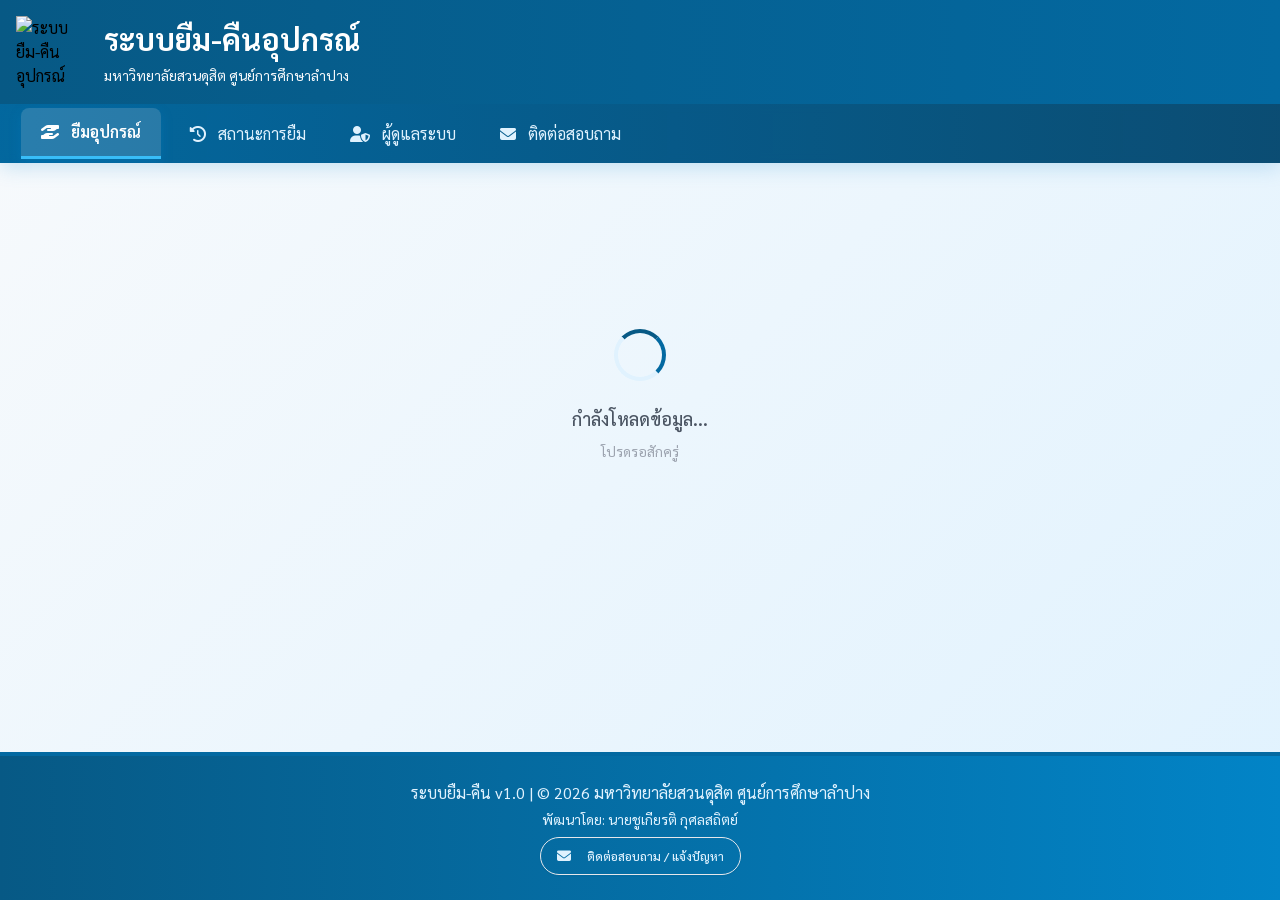
==== commit 9fd05002: "Add files via upload" ====
--- a/index.html
+++ b/index.html
@@ -1,920 +1,922 @@
-<!DOCTYPE html>
-<html lang="th">
-<head>
-  <meta charset="UTF-8">
-  <meta name="viewport" content="width=device-width, initial-scale=1.0">
-  <meta name="referrer" content="strict-origin-when-cross-origin">
-  <title>ระบบยืม-คืนอุปกรณ์</title>
-  <link rel="icon" href="data:image/svg+xml,<svg xmlns=%22http://www.w3.org/2000/svg%22 viewBox=%220 0 100 100%22><text y=%22.9em%22 font-size=%2290%22>📦</text></svg>">
-  <link href="https://fonts.googleapis.com/css2?family=Sarabun:wght@300;400;500;600;700;800&display=swap" rel="stylesheet">
-  <link rel="stylesheet" href="https://cdnjs.cloudflare.com/ajax/libs/font-awesome/6.4.0/css/all.min.css">
-  <script src="https://cdn.jsdelivr.net/npm/sweetalert2@11" defer></script>
-  <script src="https://cdnjs.cloudflare.com/ajax/libs/qrcodejs/1.0.0/qrcode.min.js" defer></script>
-  <script src="https://cdn.jsdelivr.net/npm/chart.js" defer></script>
-  <link rel="stylesheet" href="https://cdn.jsdelivr.net/npm/flatpickr/dist/flatpickr.min.css">
-  <script src="https://cdn.jsdelivr.net/npm/flatpickr" defer></script>
-  <script src="https://cdn.jsdelivr.net/npm/flatpickr/dist/l10n/th.js" defer></script>
-  <link rel="stylesheet" href="./style.css?v=20260824-01">
-  <script>
-    window.APP_CONFIG = window.APP_CONFIG || {};
-    window.APP_CONFIG.apiUrl = window.APP_CONFIG.apiUrl ||
-      'https://script.google.com/macros/s/AKfycbw3_b4wgORPU3_adSboZbe5XOJAFUYSPx1JpiQk8FaZICOWB-qDI0YPVUaZVvoTYax2/exec';
-    window.APP_CONFIG.frontendUrl = window.APP_CONFIG.frontendUrl ||
-      'https://equipment-borrowing-system-seven.vercel.app';
-  </script>
-  <script src="./app.js?v=20260824-01" defer></script>
-</head>
-<body>
-  <!-- ==========================================
-       1. Main Application Container
-       ========================================== -->
-  <div id="mainAppContainer">
-    <!-- User Layout (Default Public View) -->
-    <div id="user-layout" class="page-wrapper">
-      <div class="main-content-wrapper">
-        <header class="site-header sticky top-0 z-50 no-print shadow-2xl">
-          <div class="container mx-auto px-4 py-4 flex justify-between items-center">
-            <div class="flex items-center space-x-4">
-              <div class="site-logo-frame">
-                <img src="./loan-return-equipment-icon-3d.png" alt="ระบบยืม-คืนอุปกรณ์" width="72" height="72" decoding="async" class="site-logo object-contain">
-              </div>
-              <div>
-                <h1 class="text-2xl md:text-3xl font-bold text-white">ระบบยืม-คืนอุปกรณ์</h1>
-                <p class="text-sm text-sky-100">มหาวิทยาลัยสวนดุสิต ศูนย์การศึกษาลำปาง</p>
-              </div>
-            </div>
-            <button id="mobile-menu-button" type="button" onclick="toggleMobileMenu()" aria-controls="desktop-nav" aria-expanded="false" class="md:hidden bg-white/10 p-3 rounded-xl hover:bg-white/20 transition">
-              <i class="fa-solid fa-bars fa-lg text-white"></i>
-            </button>
-          </div>
-          <nav class="bg-gradient-to-r from-sky-700/90 to-sky-900/90 backdrop-blur-sm" id="desktop-nav">
-            <div class="container mx-auto px-4 flex space-x-1 overflow-x-auto py-1">
-              <button onclick="switchTab('borrow')" id="btn-borrow" class="nav-btn nav-active py-4 px-6 whitespace-nowrap">
-                <i class="fa-solid fa-hand-holding-hand mr-3"></i>ยืมอุปกรณ์
-              </button>
-              <button onclick="switchTab('history')" id="btn-history" class="nav-btn py-4 px-6 whitespace-nowrap text-sky-100 hover:text-white">
-                <i class="fa-solid fa-clock-rotate-left mr-3"></i>สถานะการยืม
-              </button>
-              <button onclick="switchTab('admin')" id="btn-admin" class="nav-btn py-4 px-6 whitespace-nowrap text-sky-100 hover:text-white">
-                <i class="fa-solid fa-user-shield mr-3"></i>ผู้ดูแลระบบ
-              </button>
-              <button onclick="openContactModal()" id="btn-contact" class="nav-btn py-4 px-6 whitespace-nowrap text-sky-100 hover:text-white">
-                <i class="fa-solid fa-envelope mr-3"></i>ติดต่อสอบถาม
-              </button>
-            </div>
-          </nav>
-        </header>
-
-        <main class="flex-grow container mx-auto px-4 py-8">
-          <!-- Loading State -->
-          <div id="loading-spinner" class="loader-container">
-            <div class="olive-loader" role="status" aria-label="กำลังโหลดข้อมูล"></div>
-            <p class="text-gray-600 font-medium mt-6 text-lg">กำลังโหลดข้อมูล...</p>
-            <p class="text-gray-400 text-sm mt-2">โปรดรอสักครู่</p>
-          </div>
-
-          <!-- 1. Borrow Section -->
-          <div id="borrow-section" class="hidden-section fade-in">
-            <!-- Mobile Sticky Cart Bar (<md screens) -->
-            <div id="mobileCartBar" class="mobile-cart-bar md:hidden" style="display: none;">
-              <button type="button" onclick="toggleCart()" class="flex items-center gap-2.5 text-sky-950 font-semibold text-sm min-h-[44px]">
-                <div class="relative bg-sky-100 text-sky-800 w-10 h-10 rounded-full flex items-center justify-center shadow-inner">
-                  <i class="fa-solid fa-cart-shopping text-base"></i>
-                  <span id="mobileCartBarBadge" class="absolute -top-1 -right-1 bg-rose-500 text-white text-[11px] font-bold rounded-full w-5 h-5 flex items-center justify-center shadow">0</span>
-                </div>
-                <div class="flex flex-col text-left leading-tight">
-                  <span class="text-xs text-gray-500">ในตะกร้า</span>
-                  <span class="text-sm font-bold text-sky-900"><span id="mobileCartBarCount">0</span> ชิ้น</span>
-                </div>
-              </button>
-              <button type="button" onclick="openBorrowModalFromCart()" class="btn-olive py-2.5 px-4 rounded-xl text-sm font-bold flex items-center gap-2 shadow-md min-h-[44px]">
-                <span>ไปกรอกฟอร์มยืม</span>
-                <i class="fa-solid fa-arrow-right text-xs"></i>
-              </button>
-            </div>
-
-            <!-- Cart Floating Button (Desktop) -->
-            <button id="cartButton" class="cart-button hidden md:flex" onclick="toggleCart()" style="display: none; bottom: 80px; right: 20px;">
-              <i class="fa-solid fa-cart-shopping"></i>
-              <span id="cartBadge" class="cart-badge" style="display: none;">0</span>
-            </button>
-
-            <!-- Cart Modal Drawer -->
-            <div id="cartModal" class="cart-modal">
-              <div class="cart-header">
-                <h3>ตะกร้าการยืม</h3>
-                <button onclick="toggleCart()" class="text-white hover:text-gray-200">
-                  <i class="fa-solid fa-xmark fa-lg"></i>
-                </button>
-              </div>
-              <div class="cart-content">
-                <div id="cartEmpty" class="cart-empty">
-                  <i class="fa-solid fa-cart-arrow-down"></i>
-                  <p>ยังไม่มีรายการในตะกร้า</p>
-                </div>
-                <div id="cartItems" class="hidden-section"></div>
-              </div>
-              <div class="cart-footer">
-                <button id="checkoutButton" class="w-full btn-olive py-3 mb-2" onclick="openBorrowModalFromCart()" disabled>
-                  <i class="fa-solid fa-hand-holding-hand mr-2"></i>ยืมรายการทั้งหมด
-                </button>
-                <button class="w-full bg-gray-200 hover:bg-gray-300 text-gray-800 py-3 rounded-lg" onclick="clearCart()">
-                  <i class="fa-solid fa-trash mr-2"></i>ล้างตะกร้า
-                </button>
-              </div>
-            </div>
-
-            <!-- Statistics Cards -->
-            <div class="grid grid-cols-1 sm:grid-cols-2 lg:grid-cols-4 gap-6 mb-8">
-              <div class="stat-card stat-card-total">
-                <div class="p-5 flex items-center justify-between">
-                  <div>
-                    <div class="text-gray-500 text-sm uppercase font-semibold tracking-wide">อุปกรณ์ทั้งหมด</div>
-                    <div class="text-3xl font-bold text-gray-800 mt-2" id="stat-total">0</div>
-                    <div class="text-xs text-gray-400 mt-1">ชิ้น</div>
-                  </div>
-                  <div class="stat-card-icon"><i class="fa-solid fa-boxes-stacked fa-2x"></i></div>
-                </div>
-              </div>
-              <div class="stat-card stat-card-available">
-                <div class="p-5 flex items-center justify-between">
-                  <div>
-                    <div class="text-gray-500 text-sm uppercase font-semibold tracking-wide">พร้อมให้ยืม</div>
-                    <div class="text-3xl font-bold text-gray-800 mt-2" id="stat-available">0</div>
-                    <div class="text-xs text-gray-400 mt-1">ชิ้น</div>
-                  </div>
-                  <div class="stat-card-icon"><i class="fa-solid fa-circle-check fa-2x"></i></div>
-                </div>
-              </div>
-              <div class="stat-card stat-card-borrowed">
-                <div class="p-5 flex items-center justify-between">
-                  <div>
-                    <div class="text-gray-500 text-sm uppercase font-semibold tracking-wide">กำลังถูกยืม</div>
-                    <div class="text-3xl font-bold text-gray-800 mt-2" id="stat-borrowed">0</div>
-                    <div class="text-xs text-gray-400 mt-1">ชิ้น</div>
-                  </div>
-                  <div class="stat-card-icon"><i class="fa-solid fa-hand-holding-hand fa-2x"></i></div>
-                </div>
-              </div>
-              <div class="stat-card stat-card-today">
-                <div class="p-5 flex items-center justify-between">
-                  <div>
-                    <div class="text-gray-500 text-sm uppercase font-semibold tracking-wide">รายการวันนี้</div>
-                    <div class="text-3xl font-bold text-gray-800 mt-2" id="stat-today">0</div>
-                    <div class="text-xs text-gray-400 mt-1">ครั้ง</div>
-                  </div>
-                  <div class="stat-card-icon"><i class="fa-solid fa-calendar-day fa-2x"></i></div>
-                </div>
-              </div>
-            </div>
-
-            <!-- Search & Filter Panel -->
-            <div class="equipment-filter-panel bg-white p-6 rounded-2xl shadow-md mb-8 flex flex-col gap-4 border-2" style="border-color: var(--olive-pale);">
-              <div class="flex flex-col md:flex-row gap-4 justify-between items-center">
-                <h2 class="text-2xl font-bold text-gray-800">
-                  <i class="fa-solid fa-list-ul mr-3" style="color: var(--olive-medium);"></i>รายการอุปกรณ์ทั้งหมด
-                </h2>
-                <div class="relative w-full md:w-1/3">
-                  <input type="text" id="searchInput" onkeyup="filterEquipment()" placeholder="ค้นหาชื่ออุปกรณ์..." class="form-input pl-12">
-                  <i class="fa-solid fa-search absolute left-4 top-1/2 transform -translate-y-1/2 text-gray-400"></i>
-                </div>
-              </div>
-              <div id="category-filter-container" class="flex flex-nowrap sm:flex-wrap overflow-x-auto no-scrollbar gap-2 pt-3 border-t border-gray-100 pb-1 max-w-full"></div>
-            </div>
-
-            <!-- Equipment Cards Grid -->
-            <div id="equipment-grid" class="grid grid-cols-1 md:grid-cols-2 lg:grid-cols-3 gap-8 mb-8"></div>
-
-            <!-- Pagination Bar -->
-            <div class="pagination-container no-print">
-              <button class="pagination-btn" id="btn-prev-page" onclick="changePage(-1)">
-                <i class="fas fa-chevron-left"></i> ก่อนหน้า
-              </button>
-              <span class="pagination-info">
-                หน้า <span id="current-page">1</span> จาก <span id="total-pages">1</span>
-              </span>
-              <button class="pagination-btn" id="btn-next-page" onclick="changePage(1)">
-                ถัดไป <i class="fas fa-chevron-right"></i>
-              </button>
-            </div>
-          </div>
-
-          <!-- 2. History Section -->
-          <div id="history-section" class="hidden-section fade-in">
-            <div class="bg-white p-8 rounded-2xl shadow-md border-2" style="border-color: var(--olive-pale);">
-              <h2 class="text-2xl font-bold text-gray-800 mb-6 pb-4 border-b">
-                <i class="fa-solid fa-clock-rotate-left mr-3" style="color: var(--olive-medium);"></i>ตรวจสอบสถานะการยืม
-              </h2>
-              <div class="flex flex-col md:flex-row gap-4 mb-8">
-                <div class="relative flex-1">
-                  <input type="text" id="studentSearchEmail" placeholder="กรอกอีเมล์ของคุณ..." class="form-input pl-12">
-                  <i class="fa-solid fa-envelope absolute left-4 top-1/2 transform -translate-y-1/2 text-gray-400"></i>
-                </div>
-                <button onclick="searchHistory()" class="btn-olive flex items-center justify-center gap-2">
-                  <i class="fa-solid fa-search"></i> ค้นหา
-                </button>
-              </div>
-              <div class="overflow-x-auto rounded-xl border-2" style="border-color: var(--olive-pale);">
-                <table class="w-full text-sm text-left">
-                  <thead class="table-header">
-                    <tr>
-                      <th class="px-6 py-4 rounded-tl-lg">วันที่ยืม</th>
-                      <th class="px-6 py-4">อุปกรณ์</th>
-                      <th class="px-6 py-4 text-center">จำนวน</th>
-                      <th class="px-6 py-4">กำหนดคืน</th>
-                      <th class="px-6 py-4 text-center">ลายเซ็น</th>
-                      <th class="px-6 py-4 rounded-tr-lg">สถานะ</th>
-                    </tr>
-                  </thead>
-                  <tbody id="history-table-body" class="divide-y divide-gray-100">
-                    <tr>
-                      <td colspan="6" class="text-center py-8 text-gray-500">
-                        <i class="fa-solid fa-magnifying-glass mb-2 text-2xl"></i>
-                        <p>กรุณากรอกอีเมล์เพื่อค้นหา</p>
-                      </td>
-                    </tr>
-                  </tbody>
-                </table>
-              </div>
-            </div>
-          </div>
-
-          <!-- 3. Admin Section Placeholder -->
-          <div id="admin-section" class="hidden-section"></div>
-        </main>
-      </div>
-
-      <footer class="site-footer no-print">
-        <div class="container mx-auto px-4 text-center text-sky-100">
-          <p class="text-sm md:text-base">ระบบยืม-คืน v1.0 | © 2026 มหาวิทยาลัยสวนดุสิต ศูนย์การศึกษาลำปาง</p>
-          <p class="text-sm mt-1">พัฒนาโดย: นายชูเกียรติ กุศลสถิตย์</p>
-          <p class="text-sm mt-2">
-            <button onclick="openContactModal()" class="inline-flex items-center gap-2 text-sky-100 hover:text-white bg-sky-800/40 hover:bg-sky-800/60 px-4 py-2 rounded-full border border-sky-300/30 transition text-xs cursor-pointer shadow-sm font-medium">
-              <i class="fa-solid fa-envelope mr-2 text-sm"></i><span>ติดต่อสอบถาม / แจ้งปัญหา</span>
-            </button>
-          </p>
-        </div>
-      </footer>
-    </div>
-
-    <!-- Admin Panel Layout -->
-    <div id="admin-layout" class="admin-layout hidden-section">
-      <div id="admin-sidebar-overlay" onclick="toggleAdminSidebar()" class="fixed inset-0 bg-black bg-opacity-50 z-30 md:hidden hidden"></div>
-      <aside class="admin-sidebar" id="admin-sidebar">
-        <div class="sidebar-header">
-          <div class="flex items-center gap-3">
-            <div class="w-12 h-12 rounded-full flex items-center justify-center" style="background: var(--olive-lighter);">
-              <i class="fas fa-user-shield text-white text-xl"></i>
-            </div>
-            <div>
-              <h3 class="text-white font-bold text-lg" id="admin-user-name">ผู้ดูแลระบบ</h3>
-              <p class="text-gray-300 text-sm" id="admin-user-role">Super Admin</p>
-            </div>
-          </div>
-        </div>
-        <nav class="sidebar-menu">
-          <button type="button" class="menu-item active" id="menu-item-dashboard" onclick="showAdminSection('dashboard', this)">
-            <i class="fas fa-chart-line"></i><span>หน้าหลัก</span>
-          </button>
-          <button type="button" class="menu-item" id="menu-item-equipment" onclick="showAdminSection('equipment', this)">
-            <i class="fas fa-boxes"></i><span>จัดการอุปกรณ์</span>
-          </button>
-          <button type="button" class="menu-item" id="menu-item-transactions" onclick="showAdminSection('transactions', this)">
-            <i class="fas fa-exchange-alt"></i><span>รายการยืม-คืน</span>
-          </button>
-          <button type="button" class="menu-item" id="menu-item-reports" onclick="showAdminSection('reports', this)">
-            <i class="fas fa-chart-bar"></i><span>รายงาน</span>
-          </button>
-          <button type="button" class="menu-item" id="menu-item-users" onclick="showAdminSection('users', this)">
-            <i class="fas fa-users-cog"></i><span>จัดการผู้ใช้งาน</span>
-          </button>
-          <button type="button" class="menu-item menu-item-logout" id="menu-item-logout" onclick="openLogoutConfirmModal()">
-            <i class="fas fa-sign-out-alt" aria-hidden="true"></i><span>ออกจากระบบ</span>
-          </button>
-        </nav>
-      </aside>
-
-      <div class="admin-content">
-        <div class="sticky top-0 z-20 bg-slate-50/95 backdrop-blur-md flex items-center justify-between gap-2 pb-3 pt-2 mb-6 border-b border-sky-200/80">
-          <div class="flex items-center gap-2 min-w-0">
-            <button onclick="toggleAdminSidebar()" class="md:hidden bg-white p-2.5 rounded-xl shadow text-gray-700 hover:bg-gray-50 transition border border-gray-200 shrink-0" aria-label="เปิดเมนูผู้ดูแลระบบ">
-              <i class="fas fa-bars fa-lg text-sky-700"></i>
-            </button>
-            <span class="text-sm font-bold text-sky-900 hidden sm:inline-flex items-center gap-2 bg-sky-100/90 px-4 py-2 rounded-xl border border-sky-300/80 shadow-sm shrink-0">
-              <i class="fa-solid fa-user-shield text-sky-700 text-base"></i> โหมดผู้ดูแลระบบ
-            </span>
-          </div>
-          <button onclick="switchTab('borrow')" class="btn-olive py-2 px-3 sm:px-5 text-xs sm:text-sm flex items-center gap-2 shrink-0">
-            <i class="fa-solid fa-store text-yellow-400"></i><span class="whitespace-nowrap">ไปยังหน้ายืมอุปกรณ์</span>
-          </button>
-        </div>
-
-        <!-- Dashboard Sub-view -->
-        <div id="admin-dashboard" class="admin-section">
-          <h1 class="text-3xl font-bold mb-6" style="color: var(--olive-dark);"><i class="fas fa-chart-line mr-3"></i>แสดงรายละเอียดข้อมูล</h1>
-          <div class="grid grid-cols-1 md:grid-cols-2 lg:grid-cols-4 gap-6 mb-8">
-            <div class="bg-white p-6 rounded-xl shadow-lg">
-              <div class="flex items-center justify-between">
-                <div>
-                  <p class="text-gray-500 text-sm font-semibold">อุปกรณ์ทั้งหมด</p>
-                  <p class="text-3xl font-bold mt-2" style="color: var(--olive-dark);" id="admin-stat-total">0</p>
-                </div>
-                <i class="fas fa-boxes text-4xl" style="color: var(--olive-medium);"></i>
-              </div>
-            </div>
-            <div class="bg-white p-6 rounded-xl shadow-lg">
-              <div class="flex items-center justify-between">
-                <div>
-                  <p class="text-gray-500 text-sm font-semibold">พร้อมให้ยืม</p>
-                  <p class="text-3xl font-bold text-green-600 mt-2" id="admin-stat-available">0</p>
-                </div>
-                <i class="fas fa-check-circle text-4xl text-green-500"></i>
-              </div>
-            </div>
-            <div class="bg-white p-6 rounded-xl shadow-lg">
-              <div class="flex items-center justify-between">
-                <div>
-                  <p class="text-gray-500 text-sm font-semibold">กำลังยืม</p>
-                  <p class="text-3xl font-bold text-yellow-600 mt-2" id="admin-stat-borrowed">0</p>
-                </div>
-                <i class="fas fa-hand-holding text-4xl text-yellow-500"></i>
-              </div>
-            </div>
-            <div class="bg-white p-6 rounded-xl shadow-lg">
-              <div class="flex items-center justify-between">
-                <div>
-                  <p class="text-gray-500 text-sm font-semibold">รายการวันนี้</p>
-                  <p class="text-3xl font-bold text-purple-600 mt-2" id="admin-stat-today">0</p>
-                </div>
-                <i class="fas fa-calendar-day text-4xl text-purple-500"></i>
-              </div>
-            </div>
-          </div>
-          <div class="bg-white p-6 rounded-xl shadow-lg">
-            <h2 class="text-xl font-bold mb-4" style="color: var(--olive-dark);"><i class="fas fa-clock mr-2"></i>รายการล่าสุด</h2>
-            <div id="admin-recent-transactions"></div>
-          </div>
-        </div>
-
-        <!-- Equipment Sub-view -->
-        <div id="admin-equipment" class="admin-section hidden-section">
-          <div class="flex flex-col md:flex-row justify-between items-center mb-6 gap-4">
-            <h1 class="text-3xl font-bold" style="color: var(--olive-dark);"><i class="fas fa-boxes mr-3"></i>จัดการอุปกรณ์</h1>
-            <button onclick="openEquipModal('add')" class="btn-success flex items-center gap-2">
-              <i class="fa-solid fa-plus"></i>เพิ่มอุปกรณ์ใหม่
-            </button>
-          </div>
-          <div class="bg-white p-6 rounded-xl shadow-lg">
-            <div class="mb-4">
-              <div class="relative">
-                <input type="text" id="admin-equipment-search" onkeyup="renderAdminEquipmentTable()" placeholder="ค้นหาอุปกรณ์..." class="form-input pl-12">
-                <i class="fa-solid fa-search absolute left-4 top-1/2 transform -translate-y-1/2 text-gray-400"></i>
-              </div>
-            </div>
-            <div class="admin-table-scroll">
-              <table class="w-full text-sm text-left">
-                <thead class="bg-gray-800 text-white">
-                  <tr>
-                    <th class="px-6 py-4">รหัส</th>
-                    <th class="px-6 py-4">ชื่ออุปกรณ์</th>
-                    <th class="px-6 py-4">หมวดหมู่</th>
-                    <th class="px-6 py-4">สถานที่</th>
-                    <th class="px-6 py-4 text-center">ทั้งหมด</th>
-                    <th class="px-6 py-4 text-center">คงเหลือ</th>
-                    <th class="px-6 py-4 text-center">จัดการ</th>
-                  </tr>
-                </thead>
-                <tbody id="admin-equipment-tbody" class="divide-y divide-gray-100"></tbody>
-              </table>
-            </div>
-            <div class="pagination-container no-print mt-4">
-              <button class="pagination-btn" id="btn-admin-equip-prev" onclick="changeAdminEquipPage(-1)"><i class="fas fa-chevron-left"></i> ก่อนหน้า</button>
-              <span class="pagination-info">หน้า <span id="admin-equip-current-page">1</span> จาก <span id="admin-equip-total-pages">1</span></span>
-              <button class="pagination-btn" id="btn-admin-equip-next" onclick="changeAdminEquipPage(1)">ถัดไป <i class="fas fa-chevron-right"></i></button>
-            </div>
-          </div>
-        </div>
-
-        <!-- Transactions Sub-view -->
-        <div id="admin-transactions" class="admin-section hidden-section">
-          <div class="flex flex-col md:flex-row justify-between items-center mb-6 gap-4">
-            <h1 class="text-3xl font-bold" style="color: var(--olive-dark);"><i class="fas fa-exchange-alt mr-3"></i>รายการยืม-คืน</h1>
-            <button onclick="loadData()" class="bg-gray-100 hover:bg-gray-200 text-gray-700 px-4 py-2 rounded-lg flex items-center gap-2">
-              <i class="fa-solid fa-rotate"></i>รีเฟรช
-            </button>
-          </div>
-          <div class="bg-white p-4 sm:p-6 rounded-xl shadow-lg">
-            <div class="mb-4 flex flex-col md:flex-row gap-4">
-              <div class="relative flex-1">
-                <label class="sr-only" for="admin-trans-search">ค้นหารายการยืม-คืน</label>
-                <input type="text" id="admin-trans-search" onkeyup="renderAdminTransactionsTable()" placeholder="ค้นหาผู้ยืม, รหัสคำขอ, อุปกรณ์, ห้อง หรืออีเมล" class="form-input pl-12">
-                <i class="fa-solid fa-search absolute left-4 top-1/2 transform -translate-y-1/2 text-gray-400" aria-hidden="true"></i>
-              </div>
-              <label class="inline-flex items-center cursor-pointer">
-                <input type="checkbox" id="admin-show-all" onchange="renderAdminTransactionsTable()" class="sr-only peer transaction-filter-toggle">
-                <div class="relative w-12 h-6 bg-gray-300 rounded-full peer toggle-checkbox peer-checked:after:translate-x-full peer-checked:after:border-white after:content-[''] after:absolute after:top-[2px] after:left-[2px] after:bg-white after:border-gray-300 after:border after:rounded-full after:h-5 after:w-5 after:transition-all transaction-filter-toggle-track" aria-hidden="true"></div>
-                <span class="ml-3 text-sm font-medium text-gray-700">รวมรายการที่เสร็จสิ้นแล้ว</span>
-              </label>
-            </div>
-            <div class="admin-table-scroll">
-              <table class="w-full text-sm text-left">
-                <caption class="sr-only">รายการคำขอยืม-คืนอุปกรณ์</caption>
-                <thead class="table-header">
-                  <tr>
-                    <th scope="col" class="px-6 py-4">ผู้ยืม</th>
-                    <th scope="col" class="px-6 py-4">อุปกรณ์</th>
-                    <th scope="col" class="px-6 py-4 text-center">จำนวน (ชิ้น)</th>
-                    <th scope="col" class="px-6 py-4">วันที่ยืม</th>
-                    <th scope="col" class="px-6 py-4">กำหนดคืน</th>
-                    <th scope="col" class="px-6 py-4 text-center">ลายเซ็นผู้ยืม</th>
-                    <th scope="col" class="px-6 py-4">สถานะ</th>
-                    <th scope="col" class="px-6 py-4 text-center">จัดการ</th>
-                  </tr>
-                </thead>
-                <tbody id="admin-trans-tbody" class="divide-y divide-gray-100"></tbody>
-              </table>
-            </div>
-            <div class="pagination-container no-print mt-4">
-              <button class="pagination-btn" id="btn-admin-trans-prev" onclick="changeAdminTransPage(-1)" aria-label="หน้าก่อนหน้า"><i class="fas fa-chevron-left" aria-hidden="true"></i> ก่อนหน้า</button>
-              <span class="pagination-info">หน้า <span id="admin-trans-current-page">1</span> จาก <span id="admin-trans-total-pages">1</span></span>
-              <button class="pagination-btn" id="btn-admin-trans-next" onclick="changeAdminTransPage(1)" aria-label="หน้าถัดไป">ถัดไป <i class="fas fa-chevron-right" aria-hidden="true"></i></button>
-            </div>
-          </div>
-        </div>
-
-        <!-- Reports Sub-view -->
-        <div id="admin-reports" class="admin-section hidden-section">
-          <div class="flex items-center gap-3 mb-6">
-            <div class="report-header-icon-box w-12 h-12 rounded-xl flex items-center justify-center text-white text-xl shadow-md">
-              <i class="fas fa-chart-bar"></i>
-            </div>
-            <div>
-              <h1 class="text-2xl md:text-3xl font-bold text-gray-800">รายงานและสถิติ</h1>
-              <p class="text-sm text-gray-500">สรุปข้อมูลภาพรวมการยืม-คืนอุปกรณ์และสถิติการใช้งาน</p>
-            </div>
-          </div>
-
-          <div class="grid grid-cols-1 md:grid-cols-4 gap-4 mb-6">
-            <div class="modern-stat-card card-total">
-              <div class="decorative-circle circle-1"></div>
-              <div class="decorative-circle circle-2"></div>
-              <div class="modern-card-header">
-                <div class="modern-card-icon"><i class="fas fa-clipboard-list"></i></div>
-                <div class="modern-card-label">รายการทั้งหมด</div>
-              </div>
-              <div class="modern-card-value" id="report-total-trans">0</div>
-              <div class="modern-card-unit">รายการ</div>
-            </div>
-            <div class="modern-stat-card card-returned">
-              <div class="decorative-circle circle-1"></div>
-              <div class="decorative-circle circle-2"></div>
-              <div class="modern-card-header">
-                <div class="modern-card-icon"><i class="fas fa-check-circle"></i></div>
-                <div class="modern-card-label">คืนแล้ว</div>
-              </div>
-              <div class="modern-card-value" id="report-returned">0</div>
-              <div class="modern-card-unit">รายการ</div>
-            </div>
-            <div class="modern-stat-card card-borrowing">
-              <div class="decorative-circle circle-1"></div>
-              <div class="decorative-circle circle-2"></div>
-              <div class="modern-card-header">
-                <div class="modern-card-icon"><i class="fas fa-hourglass-half"></i></div>
-                <div class="modern-card-label">กำลังยืม</div>
-              </div>
-              <div class="modern-card-value" id="report-borrowing">0</div>
-              <div class="modern-card-unit">รายการ</div>
-            </div>
-            <div class="modern-stat-card card-overdue">
-              <div class="decorative-circle circle-1"></div>
-              <div class="decorative-circle circle-2"></div>
-              <div class="modern-card-header">
-                <div class="modern-card-icon"><i class="fas fa-exclamation-triangle"></i></div>
-                <div class="modern-card-label">เลยกำหนด</div>
-              </div>
-              <div class="modern-card-value" id="report-overdue">0</div>
-              <div class="modern-card-unit">รายการ</div>
-            </div>
-          </div>
-
-          <div class="grid grid-cols-1 lg:grid-cols-2 gap-6 mb-6">
-            <div class="bg-white p-6 rounded-2xl shadow-sm border border-gray-100">
-              <h3 class="text-lg font-bold mb-4 flex items-center gap-3 text-gray-800">
-                <span class="w-8 h-8 rounded-lg bg-sky-100 text-sky-600 flex items-center justify-center text-sm"><i class="fas fa-file-export"></i></span>
-                <span>ส่งออกรายงาน</span>
-              </h3>
-              <div class="space-y-3">
-                <button onclick="openReportView('all')" class="btn-report-export btn-report-all w-full flex items-center justify-start py-3.5 px-5 rounded-xl font-bold text-white shadow-md transition">
-                  <span class="btn-report-icon" aria-hidden="true"><i class="fas fa-print"></i></span>
-                  <span>พิมพ์รายงานทั้งหมด</span>
-                </button>
-                <button onclick="openReportView('monthly')" class="btn-report-export btn-report-monthly w-full flex items-center justify-start py-3.5 px-5 rounded-xl font-bold text-white shadow-md transition">
-                  <span class="btn-report-icon" aria-hidden="true"><i class="fas fa-calendar-alt"></i></span>
-                  <span>รายงานเดือนปัจจุบัน</span>
-                </button>
-                <button onclick="openReportView('borrowing')" class="btn-report-export btn-report-borrowing w-full flex items-center justify-start py-3.5 px-5 rounded-xl font-bold text-white shadow-md transition">
-                  <span class="btn-report-icon" aria-hidden="true"><i class="fas fa-hand-holding"></i></span>
-                  <span>รายการกำลังยืม</span>
-                </button>
-              </div>
-            </div>
-            <div class="bg-white p-6 rounded-2xl shadow-sm border border-gray-100">
-              <h3 class="text-lg font-bold mb-4 flex items-center gap-3 text-gray-800">
-                <span class="w-8 h-8 rounded-lg bg-emerald-100 text-emerald-600 flex items-center justify-center text-sm"><i class="fas fa-chart-pie"></i></span>
-                <span>สถิติการใช้งาน</span>
-              </h3>
-              <div id="usage-stats" class="space-y-4"></div>
-            </div>
-          </div>
-
-          <div class="bg-white p-6 rounded-2xl shadow-sm border border-gray-100 mb-6">
-            <h3 class="text-lg font-bold mb-4 flex items-center gap-3 text-gray-800">
-              <span class="w-8 h-8 rounded-lg bg-amber-100 text-amber-600 flex items-center justify-center text-sm"><i class="fas fa-trophy"></i></span>
-              <span>อุปกรณ์ยอดนิยม (Top 5)</span>
-            </h3>
-            <div id="popular-equipment" class="space-y-3"></div>
-          </div>
-
-          <div class="bg-white p-6 rounded-2xl shadow-sm border border-gray-100">
-            <h3 class="text-lg font-bold mb-4 flex items-center gap-3 text-gray-800">
-              <span class="w-8 h-8 rounded-lg bg-indigo-100 text-indigo-600 flex items-center justify-center text-sm"><i class="fas fa-chart-column"></i></span>
-              <span>สถิติการยืม 7 วันล่าสุด</span>
-            </h3>
-            <div id="chart-container" class="h-64"><canvas id="borrowChart"></canvas></div>
-          </div>
-        </div>
-
-        <!-- Users Sub-view -->
-        <div id="admin-users" class="admin-section hidden-section">
-          <div class="flex flex-col md:flex-row justify-between items-center mb-6 gap-4">
-            <h1 class="text-3xl font-bold" style="color: var(--olive-dark);"><i class="fas fa-users-cog mr-3"></i>จัดการผู้ใช้งาน</h1>
-            <button onclick="openUserModal()" class="btn-success flex items-center gap-2">
-              <i class="fa-solid fa-user-plus"></i>เพิ่มผู้ดูแล/Staff ใหม่
-            </button>
-          </div>
-          <div class="bg-white p-6 rounded-xl shadow-lg">
-            <div class="mb-4">
-              <div class="relative">
-                <input type="text" id="admin-user-search" onkeyup="renderAdminUsersTable()" placeholder="ค้นหาไอดี หรือชื่อผู้ใช้งาน..." class="form-input pl-12">
-                <i class="fa-solid fa-search absolute left-4 top-1/2 transform -translate-y-1/2 text-gray-400"></i>
-              </div>
-            </div>
-            <div class="no-scrollbar overflow-x-auto">
-              <table class="w-full text-sm text-left">
-                <thead class="bg-gray-800 text-white">
-                  <tr>
-                    <th class="px-6 py-4">ไอดีผู้ใช้งาน (UserID)</th>
-                    <th class="px-6 py-4">ชื่อ-นามสกุล</th>
-                    <th class="px-6 py-4">สิทธิ์การใช้งาน (Role)</th>
-                    <th class="px-6 py-4">วันที่สร้าง</th>
-                    <th class="px-6 py-4 text-center">จัดการ</th>
-                  </tr>
-                </thead>
-                <tbody id="admin-users-tbody" class="divide-y divide-gray-100"></tbody>
-              </table>
-            </div>
-          </div>
-        </div>
-      </div>
-    </div>
-  </div>
-
-  <!-- ==========================================
-       2. Report View Container (Standalone Report View)
-       ========================================== -->
-  <div id="reportViewContainer" class="hidden-section">
-    <main class="report-view-page">
-      <header class="report-header">
-        <div class="logo-frame" id="logoFrame"><img id="logo" src="./loan-return-equipment-icon-3d-with-text.png" alt="ระบบยืม-คืนอุปกรณ์" width="72" height="72" decoding="async"></div>
-        <div class="header-copy">
-          <p class="organization">มหาวิทยาลัยสวนดุสิต ศูนย์การศึกษาลำปาง</p>
-          <h1 id="reportTitle">กำลังจัดเตรียมรายงาน</h1>
-          <p class="generated-at" id="generatedAt"></p>
-        </div>
-      </header>
-      <section class="report-content" id="reportContent">
-        <div class="empty">กำลังโหลดข้อมูลรายงาน...</div>
-      </section>
-      <footer class="report-footer">ระบบยืม-คืน v1.0 | © 2026 มหาวิทยาลัยสวนดุสิต ศูนย์การศึกษาลำปาง</footer>
-      <div class="report-actions">
-        <button type="button" onclick="window.print()"><i class="fas fa-print mr-1"></i>พิมพ์รายงาน</button>
-        <button type="button" class="secondary" onclick="closeReportView()"><i class="fas fa-arrow-left mr-1"></i>กลับหน้าหลัก</button>
-      </div>
-    </main>
-  </div>
-
-  <!-- Modals -->
-  <!-- Image Zoom Modal -->
-  <div id="image-zoom-modal" class="image-zoom-modal" role="dialog" aria-modal="true" aria-labelledby="imageZoomCaption" onclick="if(event.target===this) closeImageZoom()">
-    <button type="button" class="image-zoom-close" onclick="closeImageZoom()" aria-label="ปิดภาพอุปกรณ์">
-      <i class="fas fa-times" aria-hidden="true"></i>
-    </button>
-    <div class="image-zoom-content">
-      <img id="zoomed-image" src="" alt="" referrerpolicy="no-referrer">
-      <p id="imageZoomCaption" class="image-zoom-caption"></p>
-      <div id="imageZoomGallery" class="imageZoomGallery" hidden role="group" aria-label="แกลอรี่ภาพอุปกรณ์"></div>
-    </div>
-  </div>
-
-  <!-- Logout Confirm Modal -->
-  <div id="logoutConfirmModal" class="logout-confirm-modal" hidden role="dialog" aria-modal="true" aria-labelledby="logoutConfirmTitle" onclick="if(event.target===this) closeLogoutConfirmModal()">
-    <div class="logout-confirm-dialog">
-      <div class="logout-confirm-header">
-        <div class="logout-confirm-icon" aria-hidden="true">
-          <i class="fas fa-sign-out-alt"></i>
-        </div>
-        <div class="logout-confirm-heading">
-          <h2 id="logoutConfirmTitle" class="logout-confirm-title">ออกจากระบบ?</h2>
-          <p class="logout-confirm-meta">บัญชี: <span id="logoutConfirmUserName">ผู้ดูแลระบบ</span></p>
-        </div>
-      </div>
-      <p class="logout-confirm-body">การออกจากระบบจะสิ้นสุดเซสชันผู้ดูแล คุณต้องเข้าสู่ระบบใหม่เพื่อจัดการอุปกรณ์และรายการยืม</p>
-      <div class="logout-confirm-actions">
-        <button type="button" class="logout-confirm-btn logout-confirm-btn-cancel" onclick="closeLogoutConfirmModal()">อยู่ต่อ</button>
-        <button type="button" class="logout-confirm-btn logout-confirm-btn-danger" onclick="confirmLogoutAdmin()">
-          <i class="fas fa-sign-out-alt" aria-hidden="true"></i>ออกจากระบบ
-        </button>
-      </div>
-    </div>
-  </div>
-
-  <!-- Signature Preview Modal -->
-  <div id="signatureModal" class="signature-modal" hidden role="dialog" aria-modal="true" aria-labelledby="signatureModalTitle" onclick="if(event.target===this) closeSignatureModal()">
-    <div class="signature-modal-dialog">
-      <div class="signature-modal-header">
-        <div>
-          <h2 id="signatureModalTitle" class="signature-modal-title">ลายเซ็นผู้ยืม</h2>
-          <p class="signature-modal-meta">รหัส: <span id="sigModalTransId"></span> | ผู้ยืม: <span id="sigModalBorrower"></span> (<span id="sigModalDate"></span>)</p>
-        </div>
-        <button type="button" class="signature-modal-close" onclick="closeSignatureModal()" aria-label="ปิดภาพลายเซ็น">ปิด</button>
-      </div>
-      <img id="sigModalImg" class="signature-modal-image" alt="ลายเซ็นผู้ยืม" referrerpolicy="no-referrer">
-    </div>
-  </div>
-
-  <!-- QR Modal -->
-  <div id="qr-modal" class="qr-modal-overlay" onclick="if(event.target===this) closeQRModal()">
-    <div class="qr-modal-content">
-      <h2 style="color: var(--olive-dark); margin-bottom: 20px;"><i class="fas fa-qrcode mr-2"></i>สแกน QR Code เพื่อยืม</h2>
-      <div id="qr-canvas-container"></div>
-      <p id="qr-modal-name" style="font-weight: 600; margin: 15px 0;"></p>
-      <p class="text-sm text-gray-600 mb-4">สแกนด้วยกล้องมือถือเพื่อเข้าสู่หน้ายืมอุปกรณ์</p>
-      <button onclick="closeQRModal()" class="btn-olive mt-4"><i class="fas fa-times mr-2"></i>ปิด</button>
-    </div>
-  </div>
-
-  <!-- Borrow Form Modal -->
-  <div id="borrowModal" class="fixed inset-0 bg-gray-600 bg-opacity-50 hidden overflow-y-auto h-full w-full z-50 flex items-start justify-center px-4 py-6 no-print">
-    <div class="modal-content max-w-2xl w-full mx-auto my-4">
-      <div class="modal-header">
-        <h3 class="text-xl font-bold"><i class="fa-solid fa-hand-holding-hand mr-2"></i>ฟอร์มขอยืมอุปกรณ์</h3>
-        <button onclick="closeModal()" class="text-white hover:text-gray-200 transition"><i class="fa-solid fa-xmark fa-lg"></i></button>
-      </div>
-      <form id="borrowForm" onsubmit="handleBorrowSubmit(event)" class="p-6 space-y-5 bg-white">
-        <input type="hidden" id="equipId" name="equipId">
-        <input type="hidden" id="equipName" name="equipName">
-        <input type="hidden" id="maxQty" name="maxQty">
-        <div>
-          <label class="block text-sm font-medium text-gray-700 mb-2"><i class="fa-solid fa-user mr-2" style="color: var(--olive-medium);"></i>ชื่อ-นามสกุล ผู้ยืม</label>
-          <input type="text" name="borrowerName" required class="form-input">
-        </div>
-        <div class="grid grid-cols-1 md:grid-cols-2 gap-4">
-          <div>
-            <label class="block text-sm font-medium text-gray-700 mb-2"><i class="fa-solid fa-envelope mr-2" style="color: var(--olive-medium);"></i>อีเมล์</label>
-            <input type="email" name="email" required class="form-input" placeholder="example@email.com">
-          </div>
-          <div>
-            <label class="block text-sm font-medium text-gray-700 mb-2"><i class="fa-solid fa-phone mr-2" style="color: var(--olive-medium);"></i>เบอร์โทรศัพท์</label>
-            <input type="tel" name="phone" required class="form-input" placeholder="08x-xxx-xxxx">
-          </div>
-        </div>
-        <div>
-          <label class="block text-sm font-medium text-gray-700 mb-2"><i class="fa-solid fa-laptop-code mr-2" style="color: var(--olive-medium);"></i>อุปกรณ์ที่เลือก</label>
-          <div id="selectedItemsContainer" class="form-input bg-gray-50 text-gray-600 cursor-not-allowed p-3 min-h-[100px]"></div>
-        </div>
-        <div>
-          <label class="block text-sm font-medium text-gray-700 mb-2"><i class="fa-solid fa-calendar-day mr-2" style="color: var(--olive-medium);"></i>กำหนดส่งคืน</label>
-          <input type="text" name="returnDate" id="returnDate" required class="form-input" placeholder="วว/ดด/ปปปป" autocomplete="off">
-        </div>
-        <div>
-          <label class="block text-sm font-medium text-gray-700 mb-2"><i class="fa-solid fa-building mr-2" style="color: var(--olive-medium);"></i>ห้องที่ใช้ยืม</label>
-          <select name="borrowRoom" required class="form-input" onchange="toggleBorrowRoomOther(this)">
-            <option value="">-- กรุณาเลือกห้อง --</option>
-            <option value="ห้องสำนักงานละอออุทิศ">ห้องสำนักงานละอออุทิศ</option>
-            <option value="ห้องสำนักงานมหาวิทยาลัย">ห้องสำนักงานมหาวิทยาลัย</option>
-            <option value="ห้องครัวมหาวิทยาลัย">ห้องครัวมหาวิทยาลัย</option>
-            <option value="ห้องครัวละอออุทิศ">ห้องครัวละอออุทิศ</option>
-            <option value="__OTHER__">อื่นๆ</option>
-          </select>
-          <p id="borrowRoomHint" class="hidden text-sm text-amber-700 mt-2">อุปกรณ์ในตะกร้ามาจากหลายสถานที่เก็บ กรุณาเลือกห้องที่จะนำทั้งหมดไปใช้งาน</p>
-        </div>
-        <div id="borrowRoomOtherContainer" class="hidden">
-          <label class="block text-sm font-medium text-gray-700 mb-2"><i class="fa-solid fa-pen-to-square mr-2" style="color: var(--olive-medium);"></i>ระบุห้องที่ใช้ยืม</label>
-          <input type="text" name="borrowRoomOther" id="borrowRoomOther" class="form-input" placeholder="กรอกชื่อห้องอื่นๆ...">
-        </div>
-        <div>
-          <label class="block text-sm font-medium text-gray-700 mb-2"><i class="fa-solid fa-comment-dots mr-2" style="color: var(--olive-medium);"></i>เหตุผลการยืม</label>
-          <textarea name="reason" rows="3" class="form-input" placeholder="ระบุเหตุผลในการยืม..."></textarea>
-        </div>
-        <div>
-          <label class="block text-sm font-medium text-gray-700 mb-2"><i class="fa-solid fa-signature mr-2" style="color: var(--olive-medium);"></i>ลายเซ็นผู้ยืม</label>
-          <div class="signature-canvas-wrap">
-            <canvas id="signatureCanvas"></canvas>
-          </div>
-          <div class="mt-2 flex justify-end">
-            <button type="button" onclick="clearSignature()" class="px-4 py-2 bg-sky-100 text-sky-800 rounded-lg hover:bg-sky-200 transition text-sm">
-              <i class="fa-solid fa-eraser mr-1"></i>ล้างลายเซ็น
-            </button>
-          </div>
-        </div>
-        <div class="bg-yellow-50 border-l-4 border-yellow-400 p-4 rounded">
-          <div class="flex">
-            <div class="flex-shrink-0"><i class="fa-solid fa-bell text-yellow-400"></i></div>
-            <div class="ml-3">
-              <p class="text-sm text-yellow-700">
-                <input type="checkbox" id="emailNotification" checked class="mr-2">
-                <strong>รับการแจ้งเตือนทางอีเมล์</strong>
-              </p>
-              <p class="text-xs text-yellow-600 mt-1 ml-6">ระบบจะส่งอีเมล์เตือนก่อนครบกำหนดคืน 1 วัน</p>
-            </div>
-          </div>
-        </div>
-        <div class="mt-8 flex justify-end space-x-4 pt-4 border-t">
-          <button type="button" onclick="closeModal()" class="px-5 py-2.5 bg-gray-200 text-gray-800 rounded-lg hover:bg-gray-300 transition font-medium"><i class="fa-solid fa-xmark mr-2"></i>ยกเลิก</button>
-          <button type="submit" id="borrowSubmitButton" class="btn-olive flex items-center gap-2"><i class="fa-solid fa-check"></i>ยืนยันการยืม</button>
-        </div>
-      </form>
-    </div>
-  </div>
-
-  <!-- Equipment Management Modal -->
-  <div id="equipModal" class="fixed inset-0 bg-gray-600 bg-opacity-50 hidden overflow-y-auto h-full w-full z-50 flex items-start justify-center px-4 py-6 no-print">
-    <div class="modal-content max-w-2xl w-full mx-auto my-6">
-      <div class="modal-header">
-        <h3 class="text-xl font-bold" id="equipModalTitle"><i class="fa-solid fa-boxes-stacked mr-2"></i>จัดการอุปกรณ์</h3>
-        <button onclick="closeEquipModal()" class="text-white hover:text-gray-200 transition"><i class="fa-solid fa-xmark fa-lg"></i></button>
-      </div>
-      <form id="equipForm" onsubmit="handleEquipSubmit(event)" class="p-6 space-y-5 bg-white">
-        <input type="hidden" id="manageAction" name="action">
-        <input type="hidden" id="manageOriginalId" name="originalId" value="">
-        <div class="grid grid-cols-1 md:grid-cols-2 gap-6">
-          <div>
-            <label class="block text-sm font-medium text-gray-700 mb-2"><i class="fa-solid fa-hashtag mr-2" style="color: var(--olive-medium);"></i>รหัสอุปกรณ์ (ID)</label>
-            <input type="text" id="manageId" name="id" required class="form-input">
-          </div>
-          <div>
-            <label class="block text-sm font-medium text-gray-700 mb-2"><i class="fa-solid fa-layer-group mr-2" style="color: var(--olive-medium);"></i>หมวดอุปกรณ์</label>
-            <select id="manageCategory" name="category" required class="form-input" onchange="updateAutoEquipmentId()">
-              <option value="" disabled selected>เลือกหมวดอุปกรณ์</option>
-              <option value="audiovisual">โสตทัศนูปกรณ์ &amp; คอมพิวเตอร์</option>
-              <option value="kitchen">ห้องครัว &amp; ประกอบอาหาร</option>
-              <option value="general">อุปกรณ์ทั่วไป</option>
-            </select>
-          </div>
-          <div class="md:col-span-2">
-            <label class="block text-sm font-medium text-gray-700 mb-2"><i class="fa-solid fa-tag mr-2" style="color: var(--olive-medium);"></i>ชื่ออุปกรณ์</label>
-            <input type="text" id="manageName" name="name" required class="form-input">
-          </div>
-          <div class="md:col-span-2">
-            <label class="block text-sm font-medium text-gray-700 mb-2"><i class="fa-solid fa-align-left mr-2" style="color: var(--olive-medium);"></i>รายละเอียด</label>
-            <textarea id="manageDescription" name="description" rows="2" class="form-input" placeholder="รายละเอียดเพิ่มเติมของอุปกรณ์..."></textarea>
-          </div>
-          <div>
-            <label class="block text-sm font-medium text-gray-700 mb-2"><i class="fa-solid fa-location-dot mr-2" style="color: var(--olive-medium);"></i>สถานที่เก็บ</label>
-            <select id="manageLocation" name="location" required class="form-input" onchange="updateStorageLocationOtherVisibility()">
-              <option value="">-- กรุณาเลือกห้อง --</option>
-              <option value="ห้องสำนักงานละอออุทิศ">ห้องสำนักงานละอออุทิศ</option>
-              <option value="ห้องสำนักงานมหาวิทยาลัย">ห้องสำนักงานมหาวิทยาลัย</option>
-              <option value="ห้องครัวมหาวิทยาลัย">ห้องครัวมหาวิทยาลัย</option>
-              <option value="ห้องครัวละอออุทิศ">ห้องครัวละอออุทิศ</option>
-              <option value="__OTHER__">อื่นๆ</option>
-            </select>
-            <div id="storageLocationOtherContainer" class="hidden">
-              <label class="block text-sm font-medium text-gray-700 mb-2 mt-4"><i class="fa-solid fa-pen-to-square mr-2" style="color: var(--olive-medium);"></i>ระบุสถานที่เก็บอื่นๆ</label>
-              <input type="text" name="locationOther" id="locationOther" class="form-input" placeholder="กรอกชื่อสถานที่เก็บอื่นๆ...">
-            </div>
-          </div>
-          <div class="grid grid-cols-2 gap-4">
-            <div>
-              <label class="block text-sm font-medium text-gray-700 mb-2"><i class="fa-solid fa-boxes-packing mr-2" style="color: var(--olive-medium);"></i>จำนวนทั้งหมด</label>
-              <input type="number" id="manageTotal" name="total" min="0" required class="form-input">
-            </div>
-            <div>
-              <label class="block text-sm font-medium text-gray-700 mb-2"><i class="fa-solid fa-box-open mr-2" style="color: var(--olive-medium);"></i>จำนวนคงเหลือ</label>
-              <input type="number" id="manageAvailable" name="available" min="0" required class="form-input">
-            </div>
-          </div>
-          <div class="md:col-span-2">
-            <label class="block text-sm font-semibold text-gray-700 mb-2 flex items-center gap-2">
-              <i class="fa-solid fa-images text-sky-600"></i>รูปภาพอุปกรณ์
-            </label>
-            <p id="equipmentPhotoHint" class="text-sm text-sky-800 bg-sky-50 border border-sky-100 rounded-lg px-3 py-2 mb-3">
-              <i class="fa-solid fa-circle-info mr-1" aria-hidden="true"></i>
-              ถ่ายบนพื้นหลังเรียบโทนอ่อน ให้เห็นทั้งชิ้นและเว้นขอบรอบอุปกรณ์ใกล้เคียงกัน ห้ามตัดขอบ เพื่อให้ภาพตัวอย่างสม่ำเสมอและระบุอุปกรณ์ได้ชัด
-            </p>
-            <div class="grid grid-cols-1 md:grid-cols-2 gap-4">
-              <!-- Image 1 Dropzone & Preview -->
-              <div class="upload-field-card">
-                <div class="flex items-center justify-between mb-2">
-                  <span class="text-xs font-semibold text-gray-600">รูปที่ 1 (หลัก)</span>
-                  <span class="text-[10px] text-sky-600 bg-sky-50 px-2 py-0.5 rounded-full border border-sky-100 font-medium">รูปภาพหน้าปก</span>
-                </div>
-                <div class="file-upload-wrapper">
-                  <input type="file" id="imageInput1" name="image1" accept="image/*" class="file-upload-input" onchange="previewImage(this, 'preview1')">
-                  <label for="imageInput1" class="file-upload-label">
-                    <div class="upload-icon-circle">
-                      <i class="fa-solid fa-cloud-arrow-up"></i>
-                    </div>
-                    <span class="upload-text-main">คลิกเพื่ออัปโหลดรูปหลัก</span>
-                    <span class="upload-text-sub">PNG, JPG, WEBP ขนาดไม่เกิน 5MB</span>
-                  </label>
-                </div>
-                <div id="preview1Container" class="image-preview-card hidden">
-                  <div class="preview-img-wrapper">
-                    <img id="preview1" class="image-preview" alt="Preview 1" referrerpolicy="no-referrer">
-                  </div>
-                  <button type="button" onclick="removeImage('preview1')" class="btn-remove-image">
-                    <i class="fa-solid fa-trash-can"></i> ลบรูปภาพ
-                  </button>
-                </div>
-                <input type="hidden" id="image1Url" name="image1Url">
-              </div>
-
-              <!-- Image 2 Dropzone & Preview -->
-              <div class="upload-field-card">
-                <div class="flex items-center justify-between mb-2">
-                  <span class="text-xs font-semibold text-gray-600">รูปที่ 2 (รอง)</span>
-                  <span class="text-[10px] text-gray-500 bg-gray-50 px-2 py-0.5 rounded-full border border-gray-200 font-medium">ภาพมุมอื่น/อุปกรณ์ร่วม</span>
-                </div>
-                <div class="file-upload-wrapper">
-                  <input type="file" id="imageInput2" name="image2" accept="image/*" class="file-upload-input" onchange="previewImage(this, 'preview2')">
-                  <label for="imageInput2" class="file-upload-label">
-                    <div class="upload-icon-circle">
-                      <i class="fa-solid fa-cloud-arrow-up"></i>
-                    </div>
-                    <span class="upload-text-main">คลิกเพื่ออัปโหลดรูปรอง</span>
-                    <span class="upload-text-sub">PNG, JPG, WEBP ขนาดไม่เกิน 5MB</span>
-                  </label>
-                </div>
-                <div id="preview2Container" class="image-preview-card hidden">
-                  <div class="preview-img-wrapper">
-                    <img id="preview2" class="image-preview" alt="Preview 2" referrerpolicy="no-referrer">
-                  </div>
-                  <button type="button" onclick="removeImage('preview2')" class="btn-remove-image">
-                    <i class="fa-solid fa-trash-can"></i> ลบรูปภาพ
-                  </button>
-                </div>
-                <input type="hidden" id="image2Url" name="image2Url">
-              </div>
-            </div>
-          </div>
-        </div>
-        <div class="mt-8 flex justify-end space-x-4 pt-4 border-t">
-          <button type="button" onclick="closeEquipModal()" class="px-5 py-2.5 bg-gray-200 text-gray-800 rounded-lg hover:bg-gray-300 transition font-medium"><i class="fa-solid fa-xmark mr-2"></i>ยกเลิก</button>
-          <button type="submit" class="btn-olive flex items-center gap-2"><i class="fa-solid fa-floppy-disk"></i>บันทึกข้อมูล</button>
-        </div>
-      </form>
-    </div>
-  </div>
-
-  <!-- Contact Modal -->
-  <div id="contactModal" class="fixed inset-0 bg-gray-600 bg-opacity-50 hidden overflow-y-auto h-full w-full z-50 flex items-center justify-center px-4 no-print">
-    <div class="modal-content max-w-lg w-full mx-auto">
-      <div class="modal-header">
-        <h3 class="text-xl font-bold"><i class="fa-solid fa-message mr-2"></i>ติดต่อสอบถาม</h3>
-        <button onclick="closeContactModal()" class="text-white hover:text-gray-200 transition" aria-label="ปิดหน้าต่างติดต่อสอบถาม"><i class="fa-solid fa-xmark fa-lg"></i></button>
-      </div>
-      <form id="contactForm" onsubmit="handleContactSubmit(event)" class="p-6 space-y-5 bg-white">
-        <div class="grid grid-cols-1 md:grid-cols-2 gap-4">
-          <div>
-            <label class="block text-sm font-medium text-gray-700 mb-2"><i class="fa-solid fa-user mr-2" style="color: var(--olive-medium);"></i>ชื่อ-นามสกุล</label>
-            <input type="text" name="name" required class="form-input" />
-          </div>
-          <div>
-            <label class="block text-sm font-medium text-gray-700 mb-2"><i class="fa-solid fa-phone mr-2" style="color: var(--olive-medium);"></i>เบอร์โทร</label>
-            <input type="tel" name="phone" class="form-input" />
-          </div>
-        </div>
-        <div class="grid grid-cols-1 md:grid-cols-2 gap-4">
-          <div>
-            <label class="block text-sm font-medium text-gray-700 mb-2"><i class="fa-solid fa-envelope mr-2" style="color: var(--olive-medium);"></i>อีเมล์</label>
-            <input type="email" name="email" class="form-input" />
-          </div>
-          <div>
-            <label class="block text-sm font-medium text-gray-700 mb-2"><i class="fa-solid fa-tag mr-2" style="color: var(--olive-medium);"></i>หัวข้อ</label>
-            <input type="text" name="subject" class="form-input" placeholder="เรื่องที่ต้องการสอบถาม" />
-          </div>
-        </div>
-        <div>
-          <label class="block text-sm font-medium text-gray-700 mb-2"><i class="fa-solid fa-comment-dots mr-2" style="color: var(--olive-medium);"></i>รายละเอียด</label>
-          <textarea name="message" rows="4" required class="form-input" placeholder="พิมพ์ข้อความของคุณ..."></textarea>
-        </div>
-        <div class="mt-6 flex justify-end gap-3 pt-4 border-t">
-          <button type="button" onclick="closeContactModal()" class="px-5 py-2.5 bg-gray-200 text-gray-800 rounded-lg hover:bg-gray-300 transition font-medium"><i class="fa-solid fa-xmark mr-2"></i>ยกเลิก</button>
-          <button type="submit" class="btn-olive flex items-center gap-2"><i class="fa-solid fa-paper-plane"></i>ส่งข้อความ</button>
-        </div>
-      </form>
-    </div>
-  </div>
-</body>
-</html>
+<!DOCTYPE html>
+<html lang="th">
+<head>
+  <meta charset="UTF-8">
+  <meta name="viewport" content="width=device-width, initial-scale=1.0">
+  <meta name="referrer" content="strict-origin-when-cross-origin">
+  <title>ระบบยืม-คืนอุปกรณ์</title>
+  <link rel="preconnect" href="https://lh3.googleusercontent.com" crossorigin>
+  <link rel="dns-prefetch" href="https://lh3.googleusercontent.com">
+  <link rel="icon" href="data:image/svg+xml,<svg xmlns=%22http://www.w3.org/2000/svg%22 viewBox=%220 0 100 100%22><text y=%22.9em%22 font-size=%2290%22>📦</text></svg>">
+  <link href="https://fonts.googleapis.com/css2?family=Sarabun:wght@300;400;500;600;700;800&display=swap" rel="stylesheet">
+  <link rel="stylesheet" href="https://cdnjs.cloudflare.com/ajax/libs/font-awesome/6.4.0/css/all.min.css">
+  <script src="https://cdn.jsdelivr.net/npm/sweetalert2@11" defer></script>
+  <script src="https://cdnjs.cloudflare.com/ajax/libs/qrcodejs/1.0.0/qrcode.min.js" defer></script>
+  <script src="https://cdn.jsdelivr.net/npm/chart.js" defer></script>
+  <link rel="stylesheet" href="https://cdn.jsdelivr.net/npm/flatpickr/dist/flatpickr.min.css">
+  <script src="https://cdn.jsdelivr.net/npm/flatpickr" defer></script>
+  <script src="https://cdn.jsdelivr.net/npm/flatpickr/dist/l10n/th.js" defer></script>
+  <link rel="stylesheet" href="./style.css?v=20260824-03">
+  <script>
+    window.APP_CONFIG = window.APP_CONFIG || {};
+    window.APP_CONFIG.apiUrl = window.APP_CONFIG.apiUrl ||
+      'https://script.google.com/macros/s/AKfycbw3_b4wgORPU3_adSboZbe5XOJAFUYSPx1JpiQk8FaZICOWB-qDI0YPVUaZVvoTYax2/exec';
+    window.APP_CONFIG.frontendUrl = window.APP_CONFIG.frontendUrl ||
+      'https://equipment-borrowing-system-seven.vercel.app';
+  </script>
+  <script src="./app.js?v=20260824-03" defer></script>
+</head>
+<body>
+  <!-- ==========================================
+       1. Main Application Container
+       ========================================== -->
+  <div id="mainAppContainer">
+    <!-- User Layout (Default Public View) -->
+    <div id="user-layout" class="page-wrapper">
+      <div class="main-content-wrapper">
+        <header class="site-header sticky top-0 z-50 no-print shadow-2xl">
+          <div class="container mx-auto px-4 py-4 flex justify-between items-center">
+            <div class="flex items-center space-x-4">
+              <div class="site-logo-frame">
+                <img src="./loan-return-equipment-icon-3d.webp" alt="ระบบยืม-คืนอุปกรณ์" width="72" height="72" loading="eager" fetchpriority="high" decoding="async" class="site-logo object-contain">
+              </div>
+              <div>
+                <h1 class="text-2xl md:text-3xl font-bold text-white">ระบบยืม-คืนอุปกรณ์</h1>
+                <p class="text-sm text-sky-100">มหาวิทยาลัยสวนดุสิต ศูนย์การศึกษาลำปาง</p>
+              </div>
+            </div>
+            <button id="mobile-menu-button" type="button" onclick="toggleMobileMenu()" aria-controls="desktop-nav" aria-expanded="false" class="md:hidden bg-white/10 p-3 rounded-xl hover:bg-white/20 transition">
+              <i class="fa-solid fa-bars fa-lg text-white"></i>
+            </button>
+          </div>
+          <nav class="bg-gradient-to-r from-sky-700/90 to-sky-900/90 backdrop-blur-sm" id="desktop-nav">
+            <div class="container mx-auto px-4 flex space-x-1 overflow-x-auto py-1">
+              <button onclick="switchTab('borrow')" id="btn-borrow" class="nav-btn nav-active py-4 px-6 whitespace-nowrap">
+                <i class="fa-solid fa-hand-holding-hand mr-3"></i>ยืมอุปกรณ์
+              </button>
+              <button onclick="switchTab('history')" id="btn-history" class="nav-btn py-4 px-6 whitespace-nowrap text-sky-100 hover:text-white">
+                <i class="fa-solid fa-clock-rotate-left mr-3"></i>สถานะการยืม
+              </button>
+              <button onclick="switchTab('admin')" id="btn-admin" class="nav-btn py-4 px-6 whitespace-nowrap text-sky-100 hover:text-white">
+                <i class="fa-solid fa-user-shield mr-3"></i>ผู้ดูแลระบบ
+              </button>
+              <button onclick="openContactModal()" id="btn-contact" class="nav-btn py-4 px-6 whitespace-nowrap text-sky-100 hover:text-white">
+                <i class="fa-solid fa-envelope mr-3"></i>ติดต่อสอบถาม
+              </button>
+            </div>
+          </nav>
+        </header>
+
+        <main class="flex-grow container mx-auto px-4 py-8">
+          <!-- Loading State -->
+          <div id="loading-spinner" class="loader-container">
+            <div class="olive-loader" role="status" aria-label="กำลังโหลดข้อมูล"></div>
+            <p class="text-gray-600 font-medium mt-6 text-lg">กำลังโหลดข้อมูล...</p>
+            <p class="text-gray-400 text-sm mt-2">โปรดรอสักครู่</p>
+          </div>
+
+          <!-- 1. Borrow Section -->
+          <div id="borrow-section" class="hidden-section fade-in">
+            <!-- Mobile Sticky Cart Bar (<md screens) -->
+            <div id="mobileCartBar" class="mobile-cart-bar md:hidden" style="display: none;">
+              <button type="button" onclick="toggleCart()" class="flex items-center gap-2.5 text-sky-950 font-semibold text-sm min-h-[44px]">
+                <div class="relative bg-sky-100 text-sky-800 w-10 h-10 rounded-full flex items-center justify-center shadow-inner">
+                  <i class="fa-solid fa-cart-shopping text-base"></i>
+                  <span id="mobileCartBarBadge" class="absolute -top-1 -right-1 bg-rose-500 text-white text-[11px] font-bold rounded-full w-5 h-5 flex items-center justify-center shadow">0</span>
+                </div>
+                <div class="flex flex-col text-left leading-tight">
+                  <span class="text-xs text-gray-500">ในตะกร้า</span>
+                  <span class="text-sm font-bold text-sky-900"><span id="mobileCartBarCount">0</span> ชิ้น</span>
+                </div>
+              </button>
+              <button type="button" onclick="openBorrowModalFromCart()" class="btn-olive py-2.5 px-4 rounded-xl text-sm font-bold flex items-center gap-2 shadow-md min-h-[44px]">
+                <span>ไปกรอกฟอร์มยืม</span>
+                <i class="fa-solid fa-arrow-right text-xs"></i>
+              </button>
+            </div>
+
+            <!-- Cart Floating Button (Desktop) -->
+            <button id="cartButton" class="cart-button hidden md:flex" onclick="toggleCart()" style="display: none; bottom: 80px; right: 20px;">
+              <i class="fa-solid fa-cart-shopping"></i>
+              <span id="cartBadge" class="cart-badge" style="display: none;">0</span>
+            </button>
+
+            <!-- Cart Modal Drawer -->
+            <div id="cartModal" class="cart-modal">
+              <div class="cart-header">
+                <h3>ตะกร้าการยืม</h3>
+                <button onclick="toggleCart()" class="text-white hover:text-gray-200">
+                  <i class="fa-solid fa-xmark fa-lg"></i>
+                </button>
+              </div>
+              <div class="cart-content">
+                <div id="cartEmpty" class="cart-empty">
+                  <i class="fa-solid fa-cart-arrow-down"></i>
+                  <p>ยังไม่มีรายการในตะกร้า</p>
+                </div>
+                <div id="cartItems" class="hidden-section"></div>
+              </div>
+              <div class="cart-footer">
+                <button id="checkoutButton" class="w-full btn-olive py-3 mb-2" onclick="openBorrowModalFromCart()" disabled>
+                  <i class="fa-solid fa-hand-holding-hand mr-2"></i>ยืมรายการทั้งหมด
+                </button>
+                <button class="w-full bg-gray-200 hover:bg-gray-300 text-gray-800 py-3 rounded-lg" onclick="clearCart()">
+                  <i class="fa-solid fa-trash mr-2"></i>ล้างตะกร้า
+                </button>
+              </div>
+            </div>
+
+            <!-- Statistics Cards -->
+            <div class="grid grid-cols-1 sm:grid-cols-2 lg:grid-cols-4 gap-6 mb-8">
+              <div class="stat-card stat-card-total">
+                <div class="p-5 flex items-center justify-between">
+                  <div>
+                    <div class="text-gray-500 text-sm uppercase font-semibold tracking-wide">อุปกรณ์ทั้งหมด</div>
+                    <div class="text-3xl font-bold text-gray-800 mt-2" id="stat-total">0</div>
+                    <div class="text-xs text-gray-400 mt-1">ชิ้น</div>
+                  </div>
+                  <div class="stat-card-icon"><i class="fa-solid fa-boxes-stacked fa-2x"></i></div>
+                </div>
+              </div>
+              <div class="stat-card stat-card-available">
+                <div class="p-5 flex items-center justify-between">
+                  <div>
+                    <div class="text-gray-500 text-sm uppercase font-semibold tracking-wide">พร้อมให้ยืม</div>
+                    <div class="text-3xl font-bold text-gray-800 mt-2" id="stat-available">0</div>
+                    <div class="text-xs text-gray-400 mt-1">ชิ้น</div>
+                  </div>
+                  <div class="stat-card-icon"><i class="fa-solid fa-circle-check fa-2x"></i></div>
+                </div>
+              </div>
+              <div class="stat-card stat-card-borrowed">
+                <div class="p-5 flex items-center justify-between">
+                  <div>
+                    <div class="text-gray-500 text-sm uppercase font-semibold tracking-wide">กำลังถูกยืม</div>
+                    <div class="text-3xl font-bold text-gray-800 mt-2" id="stat-borrowed">0</div>
+                    <div class="text-xs text-gray-400 mt-1">ชิ้น</div>
+                  </div>
+                  <div class="stat-card-icon"><i class="fa-solid fa-hand-holding-hand fa-2x"></i></div>
+                </div>
+              </div>
+              <div class="stat-card stat-card-today">
+                <div class="p-5 flex items-center justify-between">
+                  <div>
+                    <div class="text-gray-500 text-sm uppercase font-semibold tracking-wide">รายการวันนี้</div>
+                    <div class="text-3xl font-bold text-gray-800 mt-2" id="stat-today">0</div>
+                    <div class="text-xs text-gray-400 mt-1">ครั้ง</div>
+                  </div>
+                  <div class="stat-card-icon"><i class="fa-solid fa-calendar-day fa-2x"></i></div>
+                </div>
+              </div>
+            </div>
+
+            <!-- Search & Filter Panel -->
+            <div class="equipment-filter-panel bg-white p-6 rounded-2xl shadow-md mb-8 flex flex-col gap-4 border-2" style="border-color: var(--olive-pale);">
+              <div class="flex flex-col md:flex-row gap-4 justify-between items-center">
+                <h2 class="text-2xl font-bold text-gray-800">
+                  <i class="fa-solid fa-list-ul mr-3" style="color: var(--olive-medium);"></i>รายการอุปกรณ์ทั้งหมด
+                </h2>
+                <div class="relative w-full md:w-1/3">
+                  <input type="text" id="searchInput" onkeyup="filterEquipment()" placeholder="ค้นหาชื่ออุปกรณ์..." class="form-input pl-12">
+                  <i class="fa-solid fa-search absolute left-4 top-1/2 transform -translate-y-1/2 text-gray-400"></i>
+                </div>
+              </div>
+              <div id="category-filter-container" class="flex flex-nowrap sm:flex-wrap overflow-x-auto no-scrollbar gap-2 pt-3 border-t border-gray-100 pb-1 max-w-full"></div>
+            </div>
+
+            <!-- Equipment Cards Grid -->
+            <div id="equipment-grid" class="grid grid-cols-1 md:grid-cols-2 lg:grid-cols-3 gap-8 mb-8"></div>
+
+            <!-- Pagination Bar -->
+            <div class="pagination-container no-print">
+              <button class="pagination-btn" id="btn-prev-page" onclick="changePage(-1)">
+                <i class="fas fa-chevron-left"></i> ก่อนหน้า
+              </button>
+              <span class="pagination-info">
+                หน้า <span id="current-page">1</span> จาก <span id="total-pages">1</span>
+              </span>
+              <button class="pagination-btn" id="btn-next-page" onclick="changePage(1)">
+                ถัดไป <i class="fas fa-chevron-right"></i>
+              </button>
+            </div>
+          </div>
+
+          <!-- 2. History Section -->
+          <div id="history-section" class="hidden-section fade-in">
+            <div class="bg-white p-8 rounded-2xl shadow-md border-2" style="border-color: var(--olive-pale);">
+              <h2 class="text-2xl font-bold text-gray-800 mb-6 pb-4 border-b">
+                <i class="fa-solid fa-clock-rotate-left mr-3" style="color: var(--olive-medium);"></i>ตรวจสอบสถานะการยืม
+              </h2>
+              <div class="flex flex-col md:flex-row gap-4 mb-8">
+                <div class="relative flex-1">
+                  <input type="text" id="studentSearchEmail" placeholder="กรอกอีเมล์ของคุณ..." class="form-input pl-12">
+                  <i class="fa-solid fa-envelope absolute left-4 top-1/2 transform -translate-y-1/2 text-gray-400"></i>
+                </div>
+                <button onclick="searchHistory()" class="btn-olive flex items-center justify-center gap-2">
+                  <i class="fa-solid fa-search"></i> ค้นหา
+                </button>
+              </div>
+              <div class="overflow-x-auto rounded-xl border-2" style="border-color: var(--olive-pale);">
+                <table class="w-full text-sm text-left">
+                  <thead class="table-header">
+                    <tr>
+                      <th class="px-6 py-4 rounded-tl-lg">วันที่ยืม</th>
+                      <th class="px-6 py-4">อุปกรณ์</th>
+                      <th class="px-6 py-4 text-center">จำนวน</th>
+                      <th class="px-6 py-4">กำหนดคืน</th>
+                      <th class="px-6 py-4 text-center">ลายเซ็น</th>
+                      <th class="px-6 py-4 rounded-tr-lg">สถานะ</th>
+                    </tr>
+                  </thead>
+                  <tbody id="history-table-body" class="divide-y divide-gray-100">
+                    <tr>
+                      <td colspan="6" class="text-center py-8 text-gray-500">
+                        <i class="fa-solid fa-magnifying-glass mb-2 text-2xl"></i>
+                        <p>กรุณากรอกอีเมล์เพื่อค้นหา</p>
+                      </td>
+                    </tr>
+                  </tbody>
+                </table>
+              </div>
+            </div>
+          </div>
+
+          <!-- 3. Admin Section Placeholder -->
+          <div id="admin-section" class="hidden-section"></div>
+        </main>
+      </div>
+
+      <footer class="site-footer no-print">
+        <div class="container mx-auto px-4 text-center text-sky-100">
+          <p class="text-sm md:text-base">ระบบยืม-คืน v1.0 | © 2026 มหาวิทยาลัยสวนดุสิต ศูนย์การศึกษาลำปาง</p>
+          <p class="text-sm mt-1">พัฒนาโดย: นายชูเกียรติ กุศลสถิตย์</p>
+          <p class="text-sm mt-2">
+            <button onclick="openContactModal()" class="inline-flex items-center gap-2 text-sky-100 hover:text-white bg-sky-800/40 hover:bg-sky-800/60 px-4 py-2 rounded-full border border-sky-300/30 transition text-xs cursor-pointer shadow-sm font-medium">
+              <i class="fa-solid fa-envelope mr-2 text-sm"></i><span>ติดต่อสอบถาม / แจ้งปัญหา</span>
+            </button>
+          </p>
+        </div>
+      </footer>
+    </div>
+
+    <!-- Admin Panel Layout -->
+    <div id="admin-layout" class="admin-layout hidden-section">
+      <div id="admin-sidebar-overlay" onclick="toggleAdminSidebar()" class="fixed inset-0 bg-black bg-opacity-50 z-30 md:hidden hidden"></div>
+      <aside class="admin-sidebar" id="admin-sidebar">
+        <div class="sidebar-header">
+          <div class="flex items-center gap-3">
+            <div class="w-12 h-12 rounded-full flex items-center justify-center" style="background: var(--olive-lighter);">
+              <i class="fas fa-user-shield text-white text-xl"></i>
+            </div>
+            <div>
+              <h3 class="text-white font-bold text-lg" id="admin-user-name">ผู้ดูแลระบบ</h3>
+              <p class="text-gray-300 text-sm" id="admin-user-role">Super Admin</p>
+            </div>
+          </div>
+        </div>
+        <nav class="sidebar-menu">
+          <button type="button" class="menu-item active" id="menu-item-dashboard" onclick="showAdminSection('dashboard', this)">
+            <i class="fas fa-chart-line"></i><span>หน้าหลัก</span>
+          </button>
+          <button type="button" class="menu-item" id="menu-item-equipment" onclick="showAdminSection('equipment', this)">
+            <i class="fas fa-boxes"></i><span>จัดการอุปกรณ์</span>
+          </button>
+          <button type="button" class="menu-item" id="menu-item-transactions" onclick="showAdminSection('transactions', this)">
+            <i class="fas fa-exchange-alt"></i><span>รายการยืม-คืน</span>
+          </button>
+          <button type="button" class="menu-item" id="menu-item-reports" onclick="showAdminSection('reports', this)">
+            <i class="fas fa-chart-bar"></i><span>รายงาน</span>
+          </button>
+          <button type="button" class="menu-item" id="menu-item-users" onclick="showAdminSection('users', this)">
+            <i class="fas fa-users-cog"></i><span>จัดการผู้ใช้งาน</span>
+          </button>
+          <button type="button" class="menu-item menu-item-logout" id="menu-item-logout" onclick="openLogoutConfirmModal()">
+            <i class="fas fa-sign-out-alt" aria-hidden="true"></i><span>ออกจากระบบ</span>
+          </button>
+        </nav>
+      </aside>
+
+      <div class="admin-content">
+        <div class="sticky top-0 z-20 bg-slate-50/95 backdrop-blur-md flex items-center justify-between gap-2 pb-3 pt-2 mb-6 border-b border-sky-200/80">
+          <div class="flex items-center gap-2 min-w-0">
+            <button onclick="toggleAdminSidebar()" class="md:hidden bg-white p-2.5 rounded-xl shadow text-gray-700 hover:bg-gray-50 transition border border-gray-200 shrink-0" aria-label="เปิดเมนูผู้ดูแลระบบ">
+              <i class="fas fa-bars fa-lg text-sky-700"></i>
+            </button>
+            <span class="text-sm font-bold text-sky-900 hidden sm:inline-flex items-center gap-2 bg-sky-100/90 px-4 py-2 rounded-xl border border-sky-300/80 shadow-sm shrink-0">
+              <i class="fa-solid fa-user-shield text-sky-700 text-base"></i> โหมดผู้ดูแลระบบ
+            </span>
+          </div>
+          <button onclick="switchTab('borrow')" class="btn-olive py-2 px-3 sm:px-5 text-xs sm:text-sm flex items-center gap-2 shrink-0">
+            <i class="fa-solid fa-store text-yellow-400"></i><span class="whitespace-nowrap">ไปยังหน้ายืมอุปกรณ์</span>
+          </button>
+        </div>
+
+        <!-- Dashboard Sub-view -->
+        <div id="admin-dashboard" class="admin-section">
+          <h1 class="text-3xl font-bold mb-6" style="color: var(--olive-dark);"><i class="fas fa-chart-line mr-3"></i>แสดงรายละเอียดข้อมูล</h1>
+          <div class="grid grid-cols-1 md:grid-cols-2 lg:grid-cols-4 gap-6 mb-8">
+            <div class="bg-white p-6 rounded-xl shadow-lg">
+              <div class="flex items-center justify-between">
+                <div>
+                  <p class="text-gray-500 text-sm font-semibold">อุปกรณ์ทั้งหมด</p>
+                  <p class="text-3xl font-bold mt-2" style="color: var(--olive-dark);" id="admin-stat-total">0</p>
+                </div>
+                <i class="fas fa-boxes text-4xl" style="color: var(--olive-medium);"></i>
+              </div>
+            </div>
+            <div class="bg-white p-6 rounded-xl shadow-lg">
+              <div class="flex items-center justify-between">
+                <div>
+                  <p class="text-gray-500 text-sm font-semibold">พร้อมให้ยืม</p>
+                  <p class="text-3xl font-bold text-green-600 mt-2" id="admin-stat-available">0</p>
+                </div>
+                <i class="fas fa-check-circle text-4xl text-green-500"></i>
+              </div>
+            </div>
+            <div class="bg-white p-6 rounded-xl shadow-lg">
+              <div class="flex items-center justify-between">
+                <div>
+                  <p class="text-gray-500 text-sm font-semibold">กำลังยืม</p>
+                  <p class="text-3xl font-bold text-yellow-600 mt-2" id="admin-stat-borrowed">0</p>
+                </div>
+                <i class="fas fa-hand-holding text-4xl text-yellow-500"></i>
+              </div>
+            </div>
+            <div class="bg-white p-6 rounded-xl shadow-lg">
+              <div class="flex items-center justify-between">
+                <div>
+                  <p class="text-gray-500 text-sm font-semibold">รายการวันนี้</p>
+                  <p class="text-3xl font-bold text-purple-600 mt-2" id="admin-stat-today">0</p>
+                </div>
+                <i class="fas fa-calendar-day text-4xl text-purple-500"></i>
+              </div>
+            </div>
+          </div>
+          <div class="bg-white p-6 rounded-xl shadow-lg">
+            <h2 class="text-xl font-bold mb-4" style="color: var(--olive-dark);"><i class="fas fa-clock mr-2"></i>รายการล่าสุด</h2>
+            <div id="admin-recent-transactions"></div>
+          </div>
+        </div>
+
+        <!-- Equipment Sub-view -->
+        <div id="admin-equipment" class="admin-section hidden-section">
+          <div class="flex flex-col md:flex-row justify-between items-center mb-6 gap-4">
+            <h1 class="text-3xl font-bold" style="color: var(--olive-dark);"><i class="fas fa-boxes mr-3"></i>จัดการอุปกรณ์</h1>
+            <button onclick="openEquipModal('add')" class="btn-success flex items-center gap-2">
+              <i class="fa-solid fa-plus"></i>เพิ่มอุปกรณ์ใหม่
+            </button>
+          </div>
+          <div class="bg-white p-6 rounded-xl shadow-lg">
+            <div class="mb-4">
+              <div class="relative">
+                <input type="text" id="admin-equipment-search" onkeyup="renderAdminEquipmentTable()" placeholder="ค้นหาอุปกรณ์..." class="form-input pl-12">
+                <i class="fa-solid fa-search absolute left-4 top-1/2 transform -translate-y-1/2 text-gray-400"></i>
+              </div>
+            </div>
+            <div class="admin-table-scroll">
+              <table class="w-full text-sm text-left">
+                <thead class="bg-gray-800 text-white">
+                  <tr>
+                    <th class="px-6 py-4">รหัส</th>
+                    <th class="px-6 py-4">ชื่ออุปกรณ์</th>
+                    <th class="px-6 py-4">หมวดหมู่</th>
+                    <th class="px-6 py-4">สถานที่</th>
+                    <th class="px-6 py-4 text-center">ทั้งหมด</th>
+                    <th class="px-6 py-4 text-center">คงเหลือ</th>
+                    <th class="px-6 py-4 text-center">จัดการ</th>
+                  </tr>
+                </thead>
+                <tbody id="admin-equipment-tbody" class="divide-y divide-gray-100"></tbody>
+              </table>
+            </div>
+            <div class="pagination-container no-print mt-4">
+              <button class="pagination-btn" id="btn-admin-equip-prev" onclick="changeAdminEquipPage(-1)"><i class="fas fa-chevron-left"></i> ก่อนหน้า</button>
+              <span class="pagination-info">หน้า <span id="admin-equip-current-page">1</span> จาก <span id="admin-equip-total-pages">1</span></span>
+              <button class="pagination-btn" id="btn-admin-equip-next" onclick="changeAdminEquipPage(1)">ถัดไป <i class="fas fa-chevron-right"></i></button>
+            </div>
+          </div>
+        </div>
+
+        <!-- Transactions Sub-view -->
+        <div id="admin-transactions" class="admin-section hidden-section">
+          <div class="flex flex-col md:flex-row justify-between items-center mb-6 gap-4">
+            <h1 class="text-3xl font-bold" style="color: var(--olive-dark);"><i class="fas fa-exchange-alt mr-3"></i>รายการยืม-คืน</h1>
+            <button onclick="loadData()" class="bg-gray-100 hover:bg-gray-200 text-gray-700 px-4 py-2 rounded-lg flex items-center gap-2">
+              <i class="fa-solid fa-rotate"></i>รีเฟรช
+            </button>
+          </div>
+          <div class="bg-white p-4 sm:p-6 rounded-xl shadow-lg">
+            <div class="mb-4 flex flex-col md:flex-row gap-4">
+              <div class="relative flex-1">
+                <label class="sr-only" for="admin-trans-search">ค้นหารายการยืม-คืน</label>
+                <input type="text" id="admin-trans-search" onkeyup="renderAdminTransactionsTable()" placeholder="ค้นหาผู้ยืม, รหัสคำขอ, อุปกรณ์, ห้อง หรืออีเมล" class="form-input pl-12">
+                <i class="fa-solid fa-search absolute left-4 top-1/2 transform -translate-y-1/2 text-gray-400" aria-hidden="true"></i>
+              </div>
+              <label class="inline-flex items-center cursor-pointer">
+                <input type="checkbox" id="admin-show-all" onchange="renderAdminTransactionsTable()" class="sr-only peer transaction-filter-toggle">
+                <div class="relative w-12 h-6 bg-gray-300 rounded-full peer toggle-checkbox peer-checked:after:translate-x-full peer-checked:after:border-white after:content-[''] after:absolute after:top-[2px] after:left-[2px] after:bg-white after:border-gray-300 after:border after:rounded-full after:h-5 after:w-5 after:transition-all transaction-filter-toggle-track" aria-hidden="true"></div>
+                <span class="ml-3 text-sm font-medium text-gray-700">รวมรายการที่เสร็จสิ้นแล้ว</span>
+              </label>
+            </div>
+            <div class="admin-table-scroll">
+              <table class="w-full text-sm text-left">
+                <caption class="sr-only">รายการคำขอยืม-คืนอุปกรณ์</caption>
+                <thead class="table-header">
+                  <tr>
+                    <th scope="col" class="px-6 py-4">ผู้ยืม</th>
+                    <th scope="col" class="px-6 py-4">อุปกรณ์</th>
+                    <th scope="col" class="px-6 py-4 text-center">จำนวน (ชิ้น)</th>
+                    <th scope="col" class="px-6 py-4">วันที่ยืม</th>
+                    <th scope="col" class="px-6 py-4">กำหนดคืน</th>
+                    <th scope="col" class="px-6 py-4 text-center">ลายเซ็นผู้ยืม</th>
+                    <th scope="col" class="px-6 py-4">สถานะ</th>
+                    <th scope="col" class="px-6 py-4 text-center">จัดการ</th>
+                  </tr>
+                </thead>
+                <tbody id="admin-trans-tbody" class="divide-y divide-gray-100"></tbody>
+              </table>
+            </div>
+            <div class="pagination-container no-print mt-4">
+              <button class="pagination-btn" id="btn-admin-trans-prev" onclick="changeAdminTransPage(-1)" aria-label="หน้าก่อนหน้า"><i class="fas fa-chevron-left" aria-hidden="true"></i> ก่อนหน้า</button>
+              <span class="pagination-info">หน้า <span id="admin-trans-current-page">1</span> จาก <span id="admin-trans-total-pages">1</span></span>
+              <button class="pagination-btn" id="btn-admin-trans-next" onclick="changeAdminTransPage(1)" aria-label="หน้าถัดไป">ถัดไป <i class="fas fa-chevron-right" aria-hidden="true"></i></button>
+            </div>
+          </div>
+        </div>
+
+        <!-- Reports Sub-view -->
+        <div id="admin-reports" class="admin-section hidden-section">
+          <div class="flex items-center gap-3 mb-6">
+            <div class="report-header-icon-box w-12 h-12 rounded-xl flex items-center justify-center text-white text-xl shadow-md">
+              <i class="fas fa-chart-bar"></i>
+            </div>
+            <div>
+              <h1 class="text-2xl md:text-3xl font-bold text-gray-800">รายงานและสถิติ</h1>
+              <p class="text-sm text-gray-500">สรุปข้อมูลภาพรวมการยืม-คืนอุปกรณ์และสถิติการใช้งาน</p>
+            </div>
+          </div>
+
+          <div class="grid grid-cols-1 md:grid-cols-4 gap-4 mb-6">
+            <div class="modern-stat-card card-total">
+              <div class="decorative-circle circle-1"></div>
+              <div class="decorative-circle circle-2"></div>
+              <div class="modern-card-header">
+                <div class="modern-card-icon"><i class="fas fa-clipboard-list"></i></div>
+                <div class="modern-card-label">รายการทั้งหมด</div>
+              </div>
+              <div class="modern-card-value" id="report-total-trans">0</div>
+              <div class="modern-card-unit">รายการ</div>
+            </div>
+            <div class="modern-stat-card card-returned">
+              <div class="decorative-circle circle-1"></div>
+              <div class="decorative-circle circle-2"></div>
+              <div class="modern-card-header">
+                <div class="modern-card-icon"><i class="fas fa-check-circle"></i></div>
+                <div class="modern-card-label">คืนแล้ว</div>
+              </div>
+              <div class="modern-card-value" id="report-returned">0</div>
+              <div class="modern-card-unit">รายการ</div>
+            </div>
+            <div class="modern-stat-card card-borrowing">
+              <div class="decorative-circle circle-1"></div>
+              <div class="decorative-circle circle-2"></div>
+              <div class="modern-card-header">
+                <div class="modern-card-icon"><i class="fas fa-hourglass-half"></i></div>
+                <div class="modern-card-label">กำลังยืม</div>
+              </div>
+              <div class="modern-card-value" id="report-borrowing">0</div>
+              <div class="modern-card-unit">รายการ</div>
+            </div>
+            <div class="modern-stat-card card-overdue">
+              <div class="decorative-circle circle-1"></div>
+              <div class="decorative-circle circle-2"></div>
+              <div class="modern-card-header">
+                <div class="modern-card-icon"><i class="fas fa-exclamation-triangle"></i></div>
+                <div class="modern-card-label">เลยกำหนด</div>
+              </div>
+              <div class="modern-card-value" id="report-overdue">0</div>
+              <div class="modern-card-unit">รายการ</div>
+            </div>
+          </div>
+
+          <div class="grid grid-cols-1 lg:grid-cols-2 gap-6 mb-6">
+            <div class="bg-white p-6 rounded-2xl shadow-sm border border-gray-100">
+              <h3 class="text-lg font-bold mb-4 flex items-center gap-3 text-gray-800">
+                <span class="w-8 h-8 rounded-lg bg-sky-100 text-sky-600 flex items-center justify-center text-sm"><i class="fas fa-file-export"></i></span>
+                <span>ส่งออกรายงาน</span>
+              </h3>
+              <div class="space-y-3">
+                <button onclick="openReportView('all')" class="btn-report-export btn-report-all w-full flex items-center justify-start py-3.5 px-5 rounded-xl font-bold text-white shadow-md transition">
+                  <span class="btn-report-icon" aria-hidden="true"><i class="fas fa-print"></i></span>
+                  <span>พิมพ์รายงานทั้งหมด</span>
+                </button>
+                <button onclick="openReportView('monthly')" class="btn-report-export btn-report-monthly w-full flex items-center justify-start py-3.5 px-5 rounded-xl font-bold text-white shadow-md transition">
+                  <span class="btn-report-icon" aria-hidden="true"><i class="fas fa-calendar-alt"></i></span>
+                  <span>รายงานเดือนปัจจุบัน</span>
+                </button>
+                <button onclick="openReportView('borrowing')" class="btn-report-export btn-report-borrowing w-full flex items-center justify-start py-3.5 px-5 rounded-xl font-bold text-white shadow-md transition">
+                  <span class="btn-report-icon" aria-hidden="true"><i class="fas fa-hand-holding"></i></span>
+                  <span>รายการกำลังยืม</span>
+                </button>
+              </div>
+            </div>
+            <div class="bg-white p-6 rounded-2xl shadow-sm border border-gray-100">
+              <h3 class="text-lg font-bold mb-4 flex items-center gap-3 text-gray-800">
+                <span class="w-8 h-8 rounded-lg bg-emerald-100 text-emerald-600 flex items-center justify-center text-sm"><i class="fas fa-chart-pie"></i></span>
+                <span>สถิติการใช้งาน</span>
+              </h3>
+              <div id="usage-stats" class="space-y-4"></div>
+            </div>
+          </div>
+
+          <div class="bg-white p-6 rounded-2xl shadow-sm border border-gray-100 mb-6">
+            <h3 class="text-lg font-bold mb-4 flex items-center gap-3 text-gray-800">
+              <span class="w-8 h-8 rounded-lg bg-amber-100 text-amber-600 flex items-center justify-center text-sm"><i class="fas fa-trophy"></i></span>
+              <span>อุปกรณ์ยอดนิยม (Top 5)</span>
+            </h3>
+            <div id="popular-equipment" class="space-y-3"></div>
+          </div>
+
+          <div class="bg-white p-6 rounded-2xl shadow-sm border border-gray-100">
+            <h3 class="text-lg font-bold mb-4 flex items-center gap-3 text-gray-800">
+              <span class="w-8 h-8 rounded-lg bg-indigo-100 text-indigo-600 flex items-center justify-center text-sm"><i class="fas fa-chart-column"></i></span>
+              <span>สถิติการยืม 7 วันล่าสุด</span>
+            </h3>
+            <div id="chart-container" class="h-64"><canvas id="borrowChart"></canvas></div>
+          </div>
+        </div>
+
+        <!-- Users Sub-view -->
+        <div id="admin-users" class="admin-section hidden-section">
+          <div class="flex flex-col md:flex-row justify-between items-center mb-6 gap-4">
+            <h1 class="text-3xl font-bold" style="color: var(--olive-dark);"><i class="fas fa-users-cog mr-3"></i>จัดการผู้ใช้งาน</h1>
+            <button onclick="openUserModal()" class="btn-success flex items-center gap-2">
+              <i class="fa-solid fa-user-plus"></i>เพิ่มผู้ดูแล/Staff ใหม่
+            </button>
+          </div>
+          <div class="bg-white p-6 rounded-xl shadow-lg">
+            <div class="mb-4">
+              <div class="relative">
+                <input type="text" id="admin-user-search" onkeyup="renderAdminUsersTable()" placeholder="ค้นหาไอดี หรือชื่อผู้ใช้งาน..." class="form-input pl-12">
+                <i class="fa-solid fa-search absolute left-4 top-1/2 transform -translate-y-1/2 text-gray-400"></i>
+              </div>
+            </div>
+            <div class="no-scrollbar overflow-x-auto">
+              <table class="w-full text-sm text-left">
+                <thead class="bg-gray-800 text-white">
+                  <tr>
+                    <th class="px-6 py-4">ไอดีผู้ใช้งาน (UserID)</th>
+                    <th class="px-6 py-4">ชื่อ-นามสกุล</th>
+                    <th class="px-6 py-4">สิทธิ์การใช้งาน (Role)</th>
+                    <th class="px-6 py-4">วันที่สร้าง</th>
+                    <th class="px-6 py-4 text-center">จัดการ</th>
+                  </tr>
+                </thead>
+                <tbody id="admin-users-tbody" class="divide-y divide-gray-100"></tbody>
+              </table>
+            </div>
+          </div>
+        </div>
+      </div>
+    </div>
+  </div>
+
+  <!-- ==========================================
+       2. Report View Container (Standalone Report View)
+       ========================================== -->
+  <div id="reportViewContainer" class="hidden-section">
+    <main class="report-view-page">
+      <header class="report-header">
+        <div class="logo-frame" id="logoFrame"><img id="logo" src="./loan-return-equipment-icon-3d-with-text.png" alt="ระบบยืม-คืนอุปกรณ์" width="72" height="72" decoding="async"></div>
+        <div class="header-copy">
+          <p class="organization">มหาวิทยาลัยสวนดุสิต ศูนย์การศึกษาลำปาง</p>
+          <h1 id="reportTitle">กำลังจัดเตรียมรายงาน</h1>
+          <p class="generated-at" id="generatedAt"></p>
+        </div>
+      </header>
+      <section class="report-content" id="reportContent">
+        <div class="empty">กำลังโหลดข้อมูลรายงาน...</div>
+      </section>
+      <footer class="report-footer">ระบบยืม-คืน v1.0 | © 2026 มหาวิทยาลัยสวนดุสิต ศูนย์การศึกษาลำปาง</footer>
+      <div class="report-actions">
+        <button type="button" onclick="window.print()"><i class="fas fa-print mr-1"></i>พิมพ์รายงาน</button>
+        <button type="button" class="secondary" onclick="closeReportView()"><i class="fas fa-arrow-left mr-1"></i>กลับหน้าหลัก</button>
+      </div>
+    </main>
+  </div>
+
+  <!-- Modals -->
+  <!-- Image Zoom Modal -->
+  <div id="image-zoom-modal" class="image-zoom-modal" role="dialog" aria-modal="true" aria-labelledby="imageZoomCaption" onclick="if(event.target===this) closeImageZoom()">
+    <button type="button" class="image-zoom-close" onclick="closeImageZoom()" aria-label="ปิดภาพอุปกรณ์">
+      <i class="fas fa-times" aria-hidden="true"></i>
+    </button>
+    <div class="image-zoom-content">
+      <img id="zoomed-image" src="" alt="" referrerpolicy="no-referrer">
+      <p id="imageZoomCaption" class="image-zoom-caption"></p>
+      <div id="imageZoomGallery" class="imageZoomGallery" hidden role="group" aria-label="แกลอรี่ภาพอุปกรณ์"></div>
+    </div>
+  </div>
+
+  <!-- Logout Confirm Modal -->
+  <div id="logoutConfirmModal" class="logout-confirm-modal" hidden role="dialog" aria-modal="true" aria-labelledby="logoutConfirmTitle" onclick="if(event.target===this) closeLogoutConfirmModal()">
+    <div class="logout-confirm-dialog">
+      <div class="logout-confirm-header">
+        <div class="logout-confirm-icon" aria-hidden="true">
+          <i class="fas fa-sign-out-alt"></i>
+        </div>
+        <div class="logout-confirm-heading">
+          <h2 id="logoutConfirmTitle" class="logout-confirm-title">ออกจากระบบ?</h2>
+          <p class="logout-confirm-meta">บัญชี: <span id="logoutConfirmUserName">ผู้ดูแลระบบ</span></p>
+        </div>
+      </div>
+      <p class="logout-confirm-body">การออกจากระบบจะสิ้นสุดเซสชันผู้ดูแล คุณต้องเข้าสู่ระบบใหม่เพื่อจัดการอุปกรณ์และรายการยืม</p>
+      <div class="logout-confirm-actions">
+        <button type="button" class="logout-confirm-btn logout-confirm-btn-cancel" onclick="closeLogoutConfirmModal()">อยู่ต่อ</button>
+        <button type="button" class="logout-confirm-btn logout-confirm-btn-danger" onclick="confirmLogoutAdmin()">
+          <i class="fas fa-sign-out-alt" aria-hidden="true"></i>ออกจากระบบ
+        </button>
+      </div>
+    </div>
+  </div>
+
+  <!-- Signature Preview Modal -->
+  <div id="signatureModal" class="signature-modal" hidden role="dialog" aria-modal="true" aria-labelledby="signatureModalTitle" onclick="if(event.target===this) closeSignatureModal()">
+    <div class="signature-modal-dialog">
+      <div class="signature-modal-header">
+        <div>
+          <h2 id="signatureModalTitle" class="signature-modal-title">ลายเซ็นผู้ยืม</h2>
+          <p class="signature-modal-meta">รหัส: <span id="sigModalTransId"></span> | ผู้ยืม: <span id="sigModalBorrower"></span> (<span id="sigModalDate"></span>)</p>
+        </div>
+        <button type="button" class="signature-modal-close" onclick="closeSignatureModal()" aria-label="ปิดภาพลายเซ็น">ปิด</button>
+      </div>
+      <img id="sigModalImg" class="signature-modal-image" alt="ลายเซ็นผู้ยืม" referrerpolicy="no-referrer">
+    </div>
+  </div>
+
+  <!-- QR Modal -->
+  <div id="qr-modal" class="qr-modal-overlay" onclick="if(event.target===this) closeQRModal()">
+    <div class="qr-modal-content">
+      <h2 style="color: var(--olive-dark); margin-bottom: 20px;"><i class="fas fa-qrcode mr-2"></i>สแกน QR Code เพื่อยืม</h2>
+      <div id="qr-canvas-container"></div>
+      <p id="qr-modal-name" style="font-weight: 600; margin: 15px 0;"></p>
+      <p class="text-sm text-gray-600 mb-4">สแกนด้วยกล้องมือถือเพื่อเข้าสู่หน้ายืมอุปกรณ์</p>
+      <button onclick="closeQRModal()" class="btn-olive mt-4"><i class="fas fa-times mr-2"></i>ปิด</button>
+    </div>
+  </div>
+
+  <!-- Borrow Form Modal -->
+  <div id="borrowModal" class="fixed inset-0 bg-gray-600 bg-opacity-50 hidden overflow-y-auto h-full w-full z-50 flex items-start justify-center px-4 py-6 no-print">
+    <div class="modal-content max-w-2xl w-full mx-auto my-4">
+      <div class="modal-header">
+        <h3 class="text-xl font-bold"><i class="fa-solid fa-hand-holding-hand mr-2"></i>ฟอร์มขอยืมอุปกรณ์</h3>
+        <button onclick="closeModal()" class="text-white hover:text-gray-200 transition"><i class="fa-solid fa-xmark fa-lg"></i></button>
+      </div>
+      <form id="borrowForm" onsubmit="handleBorrowSubmit(event)" class="p-6 space-y-5 bg-white">
+        <input type="hidden" id="equipId" name="equipId">
+        <input type="hidden" id="equipName" name="equipName">
+        <input type="hidden" id="maxQty" name="maxQty">
+        <div>
+          <label class="block text-sm font-medium text-gray-700 mb-2"><i class="fa-solid fa-user mr-2" style="color: var(--olive-medium);"></i>ชื่อ-นามสกุล ผู้ยืม</label>
+          <input type="text" name="borrowerName" required class="form-input">
+        </div>
+        <div class="grid grid-cols-1 md:grid-cols-2 gap-4">
+          <div>
+            <label class="block text-sm font-medium text-gray-700 mb-2"><i class="fa-solid fa-envelope mr-2" style="color: var(--olive-medium);"></i>อีเมล์</label>
+            <input type="email" name="email" required class="form-input" placeholder="example@email.com">
+          </div>
+          <div>
+            <label class="block text-sm font-medium text-gray-700 mb-2"><i class="fa-solid fa-phone mr-2" style="color: var(--olive-medium);"></i>เบอร์โทรศัพท์</label>
+            <input type="tel" name="phone" required class="form-input" placeholder="08x-xxx-xxxx">
+          </div>
+        </div>
+        <div>
+          <label class="block text-sm font-medium text-gray-700 mb-2"><i class="fa-solid fa-laptop-code mr-2" style="color: var(--olive-medium);"></i>อุปกรณ์ที่เลือก</label>
+          <div id="selectedItemsContainer" class="form-input bg-gray-50 text-gray-600 cursor-not-allowed p-3 min-h-[100px]"></div>
+        </div>
+        <div>
+          <label class="block text-sm font-medium text-gray-700 mb-2"><i class="fa-solid fa-calendar-day mr-2" style="color: var(--olive-medium);"></i>กำหนดส่งคืน</label>
+          <input type="text" name="returnDate" id="returnDate" required class="form-input" placeholder="วว/ดด/ปปปป" autocomplete="off">
+        </div>
+        <div>
+          <label class="block text-sm font-medium text-gray-700 mb-2"><i class="fa-solid fa-building mr-2" style="color: var(--olive-medium);"></i>ห้องที่ใช้ยืม</label>
+          <select name="borrowRoom" required class="form-input" onchange="toggleBorrowRoomOther(this)">
+            <option value="">-- กรุณาเลือกห้อง --</option>
+            <option value="ห้องสำนักงานละอออุทิศ">ห้องสำนักงานละอออุทิศ</option>
+            <option value="ห้องสำนักงานมหาวิทยาลัย">ห้องสำนักงานมหาวิทยาลัย</option>
+            <option value="ห้องครัวมหาวิทยาลัย">ห้องครัวมหาวิทยาลัย</option>
+            <option value="ห้องครัวละอออุทิศ">ห้องครัวละอออุทิศ</option>
+            <option value="__OTHER__">อื่นๆ</option>
+          </select>
+          <p id="borrowRoomHint" class="hidden text-sm text-amber-700 mt-2">อุปกรณ์ในตะกร้ามาจากหลายสถานที่เก็บ กรุณาเลือกห้องที่จะนำทั้งหมดไปใช้งาน</p>
+        </div>
+        <div id="borrowRoomOtherContainer" class="hidden">
+          <label class="block text-sm font-medium text-gray-700 mb-2"><i class="fa-solid fa-pen-to-square mr-2" style="color: var(--olive-medium);"></i>ระบุห้องที่ใช้ยืม</label>
+          <input type="text" name="borrowRoomOther" id="borrowRoomOther" class="form-input" placeholder="กรอกชื่อห้องอื่นๆ...">
+        </div>
+        <div>
+          <label class="block text-sm font-medium text-gray-700 mb-2"><i class="fa-solid fa-comment-dots mr-2" style="color: var(--olive-medium);"></i>เหตุผลการยืม</label>
+          <textarea name="reason" rows="3" class="form-input" placeholder="ระบุเหตุผลในการยืม..."></textarea>
+        </div>
+        <div>
+          <label class="block text-sm font-medium text-gray-700 mb-2"><i class="fa-solid fa-signature mr-2" style="color: var(--olive-medium);"></i>ลายเซ็นผู้ยืม</label>
+          <div class="signature-canvas-wrap">
+            <canvas id="signatureCanvas"></canvas>
+          </div>
+          <div class="mt-2 flex justify-end">
+            <button type="button" onclick="clearSignature()" class="px-4 py-2 bg-sky-100 text-sky-800 rounded-lg hover:bg-sky-200 transition text-sm">
+              <i class="fa-solid fa-eraser mr-1"></i>ล้างลายเซ็น
+            </button>
+          </div>
+        </div>
+        <div class="bg-yellow-50 border-l-4 border-yellow-400 p-4 rounded">
+          <div class="flex">
+            <div class="flex-shrink-0"><i class="fa-solid fa-bell text-yellow-400"></i></div>
+            <div class="ml-3">
+              <p class="text-sm text-yellow-700">
+                <input type="checkbox" id="emailNotification" checked class="mr-2">
+                <strong>รับการแจ้งเตือนทางอีเมล์</strong>
+              </p>
+              <p class="text-xs text-yellow-600 mt-1 ml-6">ระบบจะส่งอีเมล์เตือนก่อนครบกำหนดคืน 1 วัน</p>
+            </div>
+          </div>
+        </div>
+        <div class="mt-8 flex justify-end space-x-4 pt-4 border-t">
+          <button type="button" onclick="closeModal()" class="px-5 py-2.5 bg-gray-200 text-gray-800 rounded-lg hover:bg-gray-300 transition font-medium"><i class="fa-solid fa-xmark mr-2"></i>ยกเลิก</button>
+          <button type="submit" id="borrowSubmitButton" class="btn-olive flex items-center gap-2"><i class="fa-solid fa-check"></i>ยืนยันการยืม</button>
+        </div>
+      </form>
+    </div>
+  </div>
+
+  <!-- Equipment Management Modal -->
+  <div id="equipModal" class="fixed inset-0 bg-gray-600 bg-opacity-50 hidden overflow-y-auto h-full w-full z-50 flex items-start justify-center px-4 py-6 no-print">
+    <div class="modal-content max-w-2xl w-full mx-auto my-6">
+      <div class="modal-header">
+        <h3 class="text-xl font-bold" id="equipModalTitle"><i class="fa-solid fa-boxes-stacked mr-2"></i>จัดการอุปกรณ์</h3>
+        <button onclick="closeEquipModal()" class="text-white hover:text-gray-200 transition"><i class="fa-solid fa-xmark fa-lg"></i></button>
+      </div>
+      <form id="equipForm" onsubmit="handleEquipSubmit(event)" class="p-6 space-y-5 bg-white">
+        <input type="hidden" id="manageAction" name="action">
+        <input type="hidden" id="manageOriginalId" name="originalId" value="">
+        <div class="grid grid-cols-1 md:grid-cols-2 gap-6">
+          <div>
+            <label class="block text-sm font-medium text-gray-700 mb-2"><i class="fa-solid fa-hashtag mr-2" style="color: var(--olive-medium);"></i>รหัสอุปกรณ์ (ID)</label>
+            <input type="text" id="manageId" name="id" required class="form-input">
+          </div>
+          <div>
+            <label class="block text-sm font-medium text-gray-700 mb-2"><i class="fa-solid fa-layer-group mr-2" style="color: var(--olive-medium);"></i>หมวดอุปกรณ์</label>
+            <select id="manageCategory" name="category" required class="form-input" onchange="updateAutoEquipmentId()">
+              <option value="" disabled selected>เลือกหมวดอุปกรณ์</option>
+              <option value="audiovisual">โสตทัศนูปกรณ์ &amp; คอมพิวเตอร์</option>
+              <option value="kitchen">ห้องครัว &amp; ประกอบอาหาร</option>
+              <option value="general">อุปกรณ์ทั่วไป</option>
+            </select>
+          </div>
+          <div class="md:col-span-2">
+            <label class="block text-sm font-medium text-gray-700 mb-2"><i class="fa-solid fa-tag mr-2" style="color: var(--olive-medium);"></i>ชื่ออุปกรณ์</label>
+            <input type="text" id="manageName" name="name" required class="form-input">
+          </div>
+          <div class="md:col-span-2">
+            <label class="block text-sm font-medium text-gray-700 mb-2"><i class="fa-solid fa-align-left mr-2" style="color: var(--olive-medium);"></i>รายละเอียด</label>
+            <textarea id="manageDescription" name="description" rows="2" class="form-input" placeholder="รายละเอียดเพิ่มเติมของอุปกรณ์..."></textarea>
+          </div>
+          <div>
+            <label class="block text-sm font-medium text-gray-700 mb-2"><i class="fa-solid fa-location-dot mr-2" style="color: var(--olive-medium);"></i>สถานที่เก็บ</label>
+            <select id="manageLocation" name="location" required class="form-input" onchange="updateStorageLocationOtherVisibility()">
+              <option value="">-- กรุณาเลือกห้อง --</option>
+              <option value="ห้องสำนักงานละอออุทิศ">ห้องสำนักงานละอออุทิศ</option>
+              <option value="ห้องสำนักงานมหาวิทยาลัย">ห้องสำนักงานมหาวิทยาลัย</option>
+              <option value="ห้องครัวมหาวิทยาลัย">ห้องครัวมหาวิทยาลัย</option>
+              <option value="ห้องครัวละอออุทิศ">ห้องครัวละอออุทิศ</option>
+              <option value="__OTHER__">อื่นๆ</option>
+            </select>
+            <div id="storageLocationOtherContainer" class="hidden">
+              <label class="block text-sm font-medium text-gray-700 mb-2 mt-4"><i class="fa-solid fa-pen-to-square mr-2" style="color: var(--olive-medium);"></i>ระบุสถานที่เก็บอื่นๆ</label>
+              <input type="text" name="locationOther" id="locationOther" class="form-input" placeholder="กรอกชื่อสถานที่เก็บอื่นๆ...">
+            </div>
+          </div>
+          <div class="grid grid-cols-2 gap-4">
+            <div>
+              <label class="block text-sm font-medium text-gray-700 mb-2"><i class="fa-solid fa-boxes-packing mr-2" style="color: var(--olive-medium);"></i>จำนวนทั้งหมด</label>
+              <input type="number" id="manageTotal" name="total" min="0" required class="form-input">
+            </div>
+            <div>
+              <label class="block text-sm font-medium text-gray-700 mb-2"><i class="fa-solid fa-box-open mr-2" style="color: var(--olive-medium);"></i>จำนวนคงเหลือ</label>
+              <input type="number" id="manageAvailable" name="available" min="0" required class="form-input">
+            </div>
+          </div>
+          <div class="md:col-span-2">
+            <label class="block text-sm font-semibold text-gray-700 mb-2 flex items-center gap-2">
+              <i class="fa-solid fa-images text-sky-600"></i>รูปภาพอุปกรณ์
+            </label>
+            <p id="equipmentPhotoHint" class="text-sm text-sky-800 bg-sky-50 border border-sky-100 rounded-lg px-3 py-2 mb-3">
+              <i class="fa-solid fa-circle-info mr-1" aria-hidden="true"></i>
+              ถ่ายบนพื้นหลังเรียบโทนอ่อน ให้เห็นทั้งชิ้นและเว้นขอบรอบอุปกรณ์ใกล้เคียงกัน ห้ามตัดขอบ เพื่อให้ภาพตัวอย่างสม่ำเสมอและระบุอุปกรณ์ได้ชัด
+            </p>
+            <div class="grid grid-cols-1 md:grid-cols-2 gap-4">
+              <!-- Image 1 Dropzone & Preview -->
+              <div class="upload-field-card">
+                <div class="flex items-center justify-between mb-2">
+                  <span class="text-xs font-semibold text-gray-600">รูปที่ 1 (หลัก)</span>
+                  <span class="text-[10px] text-sky-600 bg-sky-50 px-2 py-0.5 rounded-full border border-sky-100 font-medium">รูปภาพหน้าปก</span>
+                </div>
+                <div class="file-upload-wrapper">
+                  <input type="file" id="imageInput1" name="image1" accept="image/*" class="file-upload-input" onchange="previewImage(this, 'preview1')">
+                  <label for="imageInput1" class="file-upload-label">
+                    <div class="upload-icon-circle">
+                      <i class="fa-solid fa-cloud-arrow-up"></i>
+                    </div>
+                    <span class="upload-text-main">คลิกเพื่ออัปโหลดรูปหลัก</span>
+                    <span class="upload-text-sub">PNG, JPG, WEBP ขนาดไม่เกิน 5MB</span>
+                  </label>
+                </div>
+                <div id="preview1Container" class="image-preview-card hidden">
+                  <div class="preview-img-wrapper">
+                    <img id="preview1" class="image-preview" alt="Preview 1" referrerpolicy="no-referrer">
+                  </div>
+                  <button type="button" onclick="removeImage('preview1')" class="btn-remove-image">
+                    <i class="fa-solid fa-trash-can"></i> ลบรูปภาพ
+                  </button>
+                </div>
+                <input type="hidden" id="image1Url" name="image1Url">
+              </div>
+
+              <!-- Image 2 Dropzone & Preview -->
+              <div class="upload-field-card">
+                <div class="flex items-center justify-between mb-2">
+                  <span class="text-xs font-semibold text-gray-600">รูปที่ 2 (รอง)</span>
+                  <span class="text-[10px] text-gray-500 bg-gray-50 px-2 py-0.5 rounded-full border border-gray-200 font-medium">ภาพมุมอื่น/อุปกรณ์ร่วม</span>
+                </div>
+                <div class="file-upload-wrapper">
+                  <input type="file" id="imageInput2" name="image2" accept="image/*" class="file-upload-input" onchange="previewImage(this, 'preview2')">
+                  <label for="imageInput2" class="file-upload-label">
+                    <div class="upload-icon-circle">
+                      <i class="fa-solid fa-cloud-arrow-up"></i>
+                    </div>
+                    <span class="upload-text-main">คลิกเพื่ออัปโหลดรูปรอง</span>
+                    <span class="upload-text-sub">PNG, JPG, WEBP ขนาดไม่เกิน 5MB</span>
+                  </label>
+                </div>
+                <div id="preview2Container" class="image-preview-card hidden">
+                  <div class="preview-img-wrapper">
+                    <img id="preview2" class="image-preview" alt="Preview 2" referrerpolicy="no-referrer">
+                  </div>
+                  <button type="button" onclick="removeImage('preview2')" class="btn-remove-image">
+                    <i class="fa-solid fa-trash-can"></i> ลบรูปภาพ
+                  </button>
+                </div>
+                <input type="hidden" id="image2Url" name="image2Url">
+              </div>
+            </div>
+          </div>
+        </div>
+        <div class="mt-8 flex justify-end space-x-4 pt-4 border-t">
+          <button type="button" onclick="closeEquipModal()" class="px-5 py-2.5 bg-gray-200 text-gray-800 rounded-lg hover:bg-gray-300 transition font-medium"><i class="fa-solid fa-xmark mr-2"></i>ยกเลิก</button>
+          <button type="submit" class="btn-olive flex items-center gap-2"><i class="fa-solid fa-floppy-disk"></i>บันทึกข้อมูล</button>
+        </div>
+      </form>
+    </div>
+  </div>
+
+  <!-- Contact Modal -->
+  <div id="contactModal" class="fixed inset-0 bg-gray-600 bg-opacity-50 hidden overflow-y-auto h-full w-full z-50 flex items-center justify-center px-4 no-print">
+    <div class="modal-content max-w-lg w-full mx-auto">
+      <div class="modal-header">
+        <h3 class="text-xl font-bold"><i class="fa-solid fa-message mr-2"></i>ติดต่อสอบถาม</h3>
+        <button onclick="closeContactModal()" class="text-white hover:text-gray-200 transition" aria-label="ปิดหน้าต่างติดต่อสอบถาม"><i class="fa-solid fa-xmark fa-lg"></i></button>
+      </div>
+      <form id="contactForm" onsubmit="handleContactSubmit(event)" class="p-6 space-y-5 bg-white">
+        <div class="grid grid-cols-1 md:grid-cols-2 gap-4">
+          <div>
+            <label class="block text-sm font-medium text-gray-700 mb-2"><i class="fa-solid fa-user mr-2" style="color: var(--olive-medium);"></i>ชื่อ-นามสกุล</label>
+            <input type="text" name="name" required class="form-input" />
+          </div>
+          <div>
+            <label class="block text-sm font-medium text-gray-700 mb-2"><i class="fa-solid fa-phone mr-2" style="color: var(--olive-medium);"></i>เบอร์โทร</label>
+            <input type="tel" name="phone" class="form-input" />
+          </div>
+        </div>
+        <div class="grid grid-cols-1 md:grid-cols-2 gap-4">
+          <div>
+            <label class="block text-sm font-medium text-gray-700 mb-2"><i class="fa-solid fa-envelope mr-2" style="color: var(--olive-medium);"></i>อีเมล์</label>
+            <input type="email" name="email" class="form-input" />
+          </div>
+          <div>
+            <label class="block text-sm font-medium text-gray-700 mb-2"><i class="fa-solid fa-tag mr-2" style="color: var(--olive-medium);"></i>หัวข้อ</label>
+            <input type="text" name="subject" class="form-input" placeholder="เรื่องที่ต้องการสอบถาม" />
+          </div>
+        </div>
+        <div>
+          <label class="block text-sm font-medium text-gray-700 mb-2"><i class="fa-solid fa-comment-dots mr-2" style="color: var(--olive-medium);"></i>รายละเอียด</label>
+          <textarea name="message" rows="4" required class="form-input" placeholder="พิมพ์ข้อความของคุณ..."></textarea>
+        </div>
+        <div class="mt-6 flex justify-end gap-3 pt-4 border-t">
+          <button type="button" onclick="closeContactModal()" class="px-5 py-2.5 bg-gray-200 text-gray-800 rounded-lg hover:bg-gray-300 transition font-medium"><i class="fa-solid fa-xmark mr-2"></i>ยกเลิก</button>
+          <button type="submit" class="btn-olive flex items-center gap-2"><i class="fa-solid fa-paper-plane"></i>ส่งข้อความ</button>
+        </div>
+      </form>
+    </div>
+  </div>
+</body>
+</html>
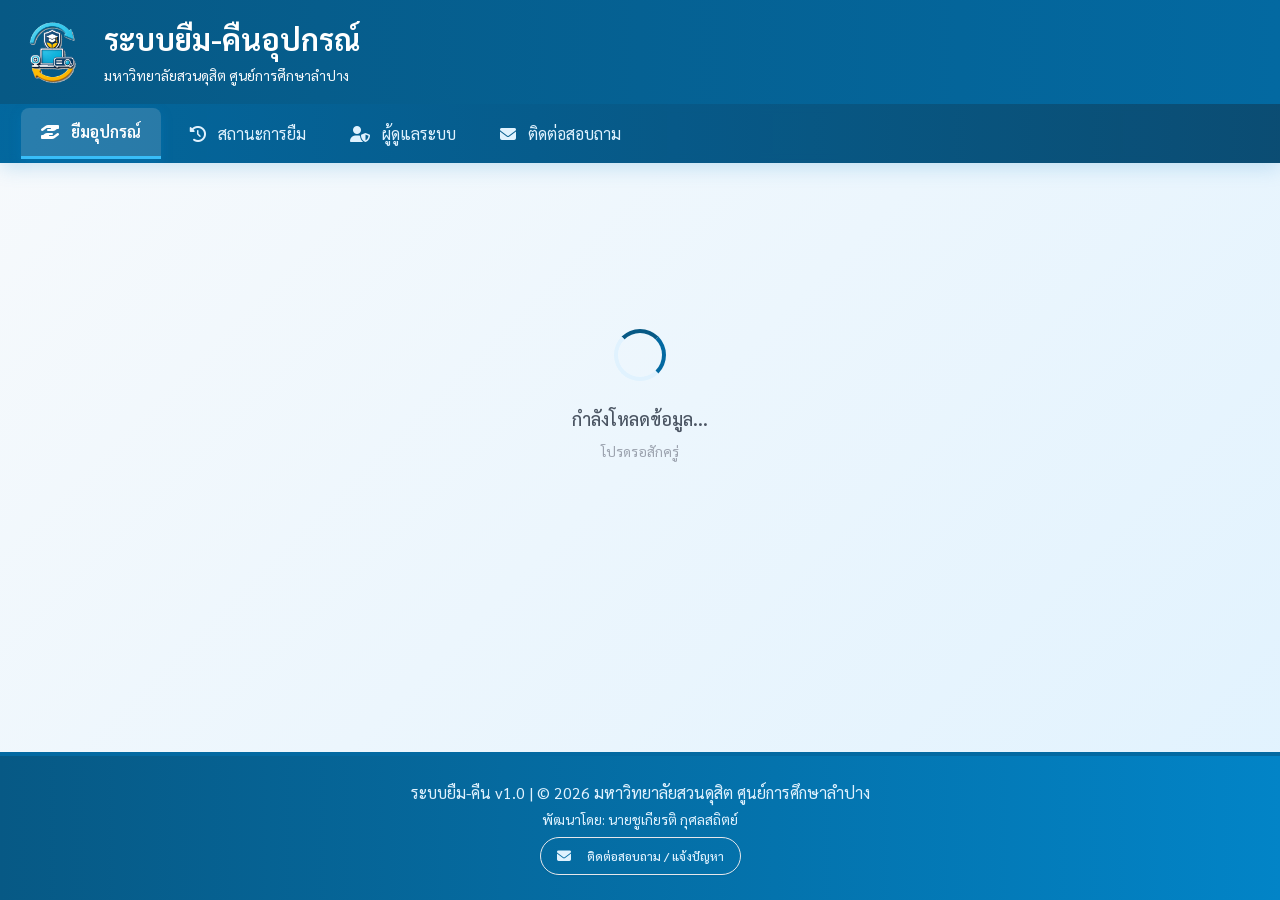
==== commit 82b9949e: "feat: restrict equipment category to kitchen and location to food lab" ====
--- a/index.html
+++ b/index.html
@@ -1,922 +1,909 @@
-<!DOCTYPE html>
-<html lang="th">
-<head>
-  <meta charset="UTF-8">
-  <meta name="viewport" content="width=device-width, initial-scale=1.0">
-  <meta name="referrer" content="strict-origin-when-cross-origin">
-  <title>ระบบยืม-คืนอุปกรณ์</title>
-  <link rel="preconnect" href="https://lh3.googleusercontent.com" crossorigin>
-  <link rel="dns-prefetch" href="https://lh3.googleusercontent.com">
-  <link rel="icon" href="data:image/svg+xml,<svg xmlns=%22http://www.w3.org/2000/svg%22 viewBox=%220 0 100 100%22><text y=%22.9em%22 font-size=%2290%22>📦</text></svg>">
-  <link href="https://fonts.googleapis.com/css2?family=Sarabun:wght@300;400;500;600;700;800&display=swap" rel="stylesheet">
-  <link rel="stylesheet" href="https://cdnjs.cloudflare.com/ajax/libs/font-awesome/6.4.0/css/all.min.css">
-  <script src="https://cdn.jsdelivr.net/npm/sweetalert2@11" defer></script>
-  <script src="https://cdnjs.cloudflare.com/ajax/libs/qrcodejs/1.0.0/qrcode.min.js" defer></script>
-  <script src="https://cdn.jsdelivr.net/npm/chart.js" defer></script>
-  <link rel="stylesheet" href="https://cdn.jsdelivr.net/npm/flatpickr/dist/flatpickr.min.css">
-  <script src="https://cdn.jsdelivr.net/npm/flatpickr" defer></script>
-  <script src="https://cdn.jsdelivr.net/npm/flatpickr/dist/l10n/th.js" defer></script>
-  <link rel="stylesheet" href="./style.css?v=20260824-03">
-  <script>
-    window.APP_CONFIG = window.APP_CONFIG || {};
-    window.APP_CONFIG.apiUrl = window.APP_CONFIG.apiUrl ||
-      'https://script.google.com/macros/s/AKfycbw3_b4wgORPU3_adSboZbe5XOJAFUYSPx1JpiQk8FaZICOWB-qDI0YPVUaZVvoTYax2/exec';
-    window.APP_CONFIG.frontendUrl = window.APP_CONFIG.frontendUrl ||
-      'https://equipment-borrowing-system-seven.vercel.app';
-  </script>
-  <script src="./app.js?v=20260824-03" defer></script>
-</head>
-<body>
-  <!-- ==========================================
-       1. Main Application Container
-       ========================================== -->
-  <div id="mainAppContainer">
-    <!-- User Layout (Default Public View) -->
-    <div id="user-layout" class="page-wrapper">
-      <div class="main-content-wrapper">
-        <header class="site-header sticky top-0 z-50 no-print shadow-2xl">
-          <div class="container mx-auto px-4 py-4 flex justify-between items-center">
-            <div class="flex items-center space-x-4">
-              <div class="site-logo-frame">
-                <img src="./loan-return-equipment-icon-3d.webp" alt="ระบบยืม-คืนอุปกรณ์" width="72" height="72" loading="eager" fetchpriority="high" decoding="async" class="site-logo object-contain">
-              </div>
-              <div>
-                <h1 class="text-2xl md:text-3xl font-bold text-white">ระบบยืม-คืนอุปกรณ์</h1>
-                <p class="text-sm text-sky-100">มหาวิทยาลัยสวนดุสิต ศูนย์การศึกษาลำปาง</p>
-              </div>
-            </div>
-            <button id="mobile-menu-button" type="button" onclick="toggleMobileMenu()" aria-controls="desktop-nav" aria-expanded="false" class="md:hidden bg-white/10 p-3 rounded-xl hover:bg-white/20 transition">
-              <i class="fa-solid fa-bars fa-lg text-white"></i>
-            </button>
-          </div>
-          <nav class="bg-gradient-to-r from-sky-700/90 to-sky-900/90 backdrop-blur-sm" id="desktop-nav">
-            <div class="container mx-auto px-4 flex space-x-1 overflow-x-auto py-1">
-              <button onclick="switchTab('borrow')" id="btn-borrow" class="nav-btn nav-active py-4 px-6 whitespace-nowrap">
-                <i class="fa-solid fa-hand-holding-hand mr-3"></i>ยืมอุปกรณ์
-              </button>
-              <button onclick="switchTab('history')" id="btn-history" class="nav-btn py-4 px-6 whitespace-nowrap text-sky-100 hover:text-white">
-                <i class="fa-solid fa-clock-rotate-left mr-3"></i>สถานะการยืม
-              </button>
-              <button onclick="switchTab('admin')" id="btn-admin" class="nav-btn py-4 px-6 whitespace-nowrap text-sky-100 hover:text-white">
-                <i class="fa-solid fa-user-shield mr-3"></i>ผู้ดูแลระบบ
-              </button>
-              <button onclick="openContactModal()" id="btn-contact" class="nav-btn py-4 px-6 whitespace-nowrap text-sky-100 hover:text-white">
-                <i class="fa-solid fa-envelope mr-3"></i>ติดต่อสอบถาม
-              </button>
-            </div>
-          </nav>
-        </header>
-
-        <main class="flex-grow container mx-auto px-4 py-8">
-          <!-- Loading State -->
-          <div id="loading-spinner" class="loader-container">
-            <div class="olive-loader" role="status" aria-label="กำลังโหลดข้อมูล"></div>
-            <p class="text-gray-600 font-medium mt-6 text-lg">กำลังโหลดข้อมูล...</p>
-            <p class="text-gray-400 text-sm mt-2">โปรดรอสักครู่</p>
-          </div>
-
-          <!-- 1. Borrow Section -->
-          <div id="borrow-section" class="hidden-section fade-in">
-            <!-- Mobile Sticky Cart Bar (<md screens) -->
-            <div id="mobileCartBar" class="mobile-cart-bar md:hidden" style="display: none;">
-              <button type="button" onclick="toggleCart()" class="flex items-center gap-2.5 text-sky-950 font-semibold text-sm min-h-[44px]">
-                <div class="relative bg-sky-100 text-sky-800 w-10 h-10 rounded-full flex items-center justify-center shadow-inner">
-                  <i class="fa-solid fa-cart-shopping text-base"></i>
-                  <span id="mobileCartBarBadge" class="absolute -top-1 -right-1 bg-rose-500 text-white text-[11px] font-bold rounded-full w-5 h-5 flex items-center justify-center shadow">0</span>
-                </div>
-                <div class="flex flex-col text-left leading-tight">
-                  <span class="text-xs text-gray-500">ในตะกร้า</span>
-                  <span class="text-sm font-bold text-sky-900"><span id="mobileCartBarCount">0</span> ชิ้น</span>
-                </div>
-              </button>
-              <button type="button" onclick="openBorrowModalFromCart()" class="btn-olive py-2.5 px-4 rounded-xl text-sm font-bold flex items-center gap-2 shadow-md min-h-[44px]">
-                <span>ไปกรอกฟอร์มยืม</span>
-                <i class="fa-solid fa-arrow-right text-xs"></i>
-              </button>
-            </div>
-
-            <!-- Cart Floating Button (Desktop) -->
-            <button id="cartButton" class="cart-button hidden md:flex" onclick="toggleCart()" style="display: none; bottom: 80px; right: 20px;">
-              <i class="fa-solid fa-cart-shopping"></i>
-              <span id="cartBadge" class="cart-badge" style="display: none;">0</span>
-            </button>
-
-            <!-- Cart Modal Drawer -->
-            <div id="cartModal" class="cart-modal">
-              <div class="cart-header">
-                <h3>ตะกร้าการยืม</h3>
-                <button onclick="toggleCart()" class="text-white hover:text-gray-200">
-                  <i class="fa-solid fa-xmark fa-lg"></i>
-                </button>
-              </div>
-              <div class="cart-content">
-                <div id="cartEmpty" class="cart-empty">
-                  <i class="fa-solid fa-cart-arrow-down"></i>
-                  <p>ยังไม่มีรายการในตะกร้า</p>
-                </div>
-                <div id="cartItems" class="hidden-section"></div>
-              </div>
-              <div class="cart-footer">
-                <button id="checkoutButton" class="w-full btn-olive py-3 mb-2" onclick="openBorrowModalFromCart()" disabled>
-                  <i class="fa-solid fa-hand-holding-hand mr-2"></i>ยืมรายการทั้งหมด
-                </button>
-                <button class="w-full bg-gray-200 hover:bg-gray-300 text-gray-800 py-3 rounded-lg" onclick="clearCart()">
-                  <i class="fa-solid fa-trash mr-2"></i>ล้างตะกร้า
-                </button>
-              </div>
-            </div>
-
-            <!-- Statistics Cards -->
-            <div class="grid grid-cols-1 sm:grid-cols-2 lg:grid-cols-4 gap-6 mb-8">
-              <div class="stat-card stat-card-total">
-                <div class="p-5 flex items-center justify-between">
-                  <div>
-                    <div class="text-gray-500 text-sm uppercase font-semibold tracking-wide">อุปกรณ์ทั้งหมด</div>
-                    <div class="text-3xl font-bold text-gray-800 mt-2" id="stat-total">0</div>
-                    <div class="text-xs text-gray-400 mt-1">ชิ้น</div>
-                  </div>
-                  <div class="stat-card-icon"><i class="fa-solid fa-boxes-stacked fa-2x"></i></div>
-                </div>
-              </div>
-              <div class="stat-card stat-card-available">
-                <div class="p-5 flex items-center justify-between">
-                  <div>
-                    <div class="text-gray-500 text-sm uppercase font-semibold tracking-wide">พร้อมให้ยืม</div>
-                    <div class="text-3xl font-bold text-gray-800 mt-2" id="stat-available">0</div>
-                    <div class="text-xs text-gray-400 mt-1">ชิ้น</div>
-                  </div>
-                  <div class="stat-card-icon"><i class="fa-solid fa-circle-check fa-2x"></i></div>
-                </div>
-              </div>
-              <div class="stat-card stat-card-borrowed">
-                <div class="p-5 flex items-center justify-between">
-                  <div>
-                    <div class="text-gray-500 text-sm uppercase font-semibold tracking-wide">กำลังถูกยืม</div>
-                    <div class="text-3xl font-bold text-gray-800 mt-2" id="stat-borrowed">0</div>
-                    <div class="text-xs text-gray-400 mt-1">ชิ้น</div>
-                  </div>
-                  <div class="stat-card-icon"><i class="fa-solid fa-hand-holding-hand fa-2x"></i></div>
-                </div>
-              </div>
-              <div class="stat-card stat-card-today">
-                <div class="p-5 flex items-center justify-between">
-                  <div>
-                    <div class="text-gray-500 text-sm uppercase font-semibold tracking-wide">รายการวันนี้</div>
-                    <div class="text-3xl font-bold text-gray-800 mt-2" id="stat-today">0</div>
-                    <div class="text-xs text-gray-400 mt-1">ครั้ง</div>
-                  </div>
-                  <div class="stat-card-icon"><i class="fa-solid fa-calendar-day fa-2x"></i></div>
-                </div>
-              </div>
-            </div>
-
-            <!-- Search & Filter Panel -->
-            <div class="equipment-filter-panel bg-white p-6 rounded-2xl shadow-md mb-8 flex flex-col gap-4 border-2" style="border-color: var(--olive-pale);">
-              <div class="flex flex-col md:flex-row gap-4 justify-between items-center">
-                <h2 class="text-2xl font-bold text-gray-800">
-                  <i class="fa-solid fa-list-ul mr-3" style="color: var(--olive-medium);"></i>รายการอุปกรณ์ทั้งหมด
-                </h2>
-                <div class="relative w-full md:w-1/3">
-                  <input type="text" id="searchInput" onkeyup="filterEquipment()" placeholder="ค้นหาชื่ออุปกรณ์..." class="form-input pl-12">
-                  <i class="fa-solid fa-search absolute left-4 top-1/2 transform -translate-y-1/2 text-gray-400"></i>
-                </div>
-              </div>
-              <div id="category-filter-container" class="flex flex-nowrap sm:flex-wrap overflow-x-auto no-scrollbar gap-2 pt-3 border-t border-gray-100 pb-1 max-w-full"></div>
-            </div>
-
-            <!-- Equipment Cards Grid -->
-            <div id="equipment-grid" class="grid grid-cols-1 md:grid-cols-2 lg:grid-cols-3 gap-8 mb-8"></div>
-
-            <!-- Pagination Bar -->
-            <div class="pagination-container no-print">
-              <button class="pagination-btn" id="btn-prev-page" onclick="changePage(-1)">
-                <i class="fas fa-chevron-left"></i> ก่อนหน้า
-              </button>
-              <span class="pagination-info">
-                หน้า <span id="current-page">1</span> จาก <span id="total-pages">1</span>
-              </span>
-              <button class="pagination-btn" id="btn-next-page" onclick="changePage(1)">
-                ถัดไป <i class="fas fa-chevron-right"></i>
-              </button>
-            </div>
-          </div>
-
-          <!-- 2. History Section -->
-          <div id="history-section" class="hidden-section fade-in">
-            <div class="bg-white p-8 rounded-2xl shadow-md border-2" style="border-color: var(--olive-pale);">
-              <h2 class="text-2xl font-bold text-gray-800 mb-6 pb-4 border-b">
-                <i class="fa-solid fa-clock-rotate-left mr-3" style="color: var(--olive-medium);"></i>ตรวจสอบสถานะการยืม
-              </h2>
-              <div class="flex flex-col md:flex-row gap-4 mb-8">
-                <div class="relative flex-1">
-                  <input type="text" id="studentSearchEmail" placeholder="กรอกอีเมล์ของคุณ..." class="form-input pl-12">
-                  <i class="fa-solid fa-envelope absolute left-4 top-1/2 transform -translate-y-1/2 text-gray-400"></i>
-                </div>
-                <button onclick="searchHistory()" class="btn-olive flex items-center justify-center gap-2">
-                  <i class="fa-solid fa-search"></i> ค้นหา
-                </button>
-              </div>
-              <div class="overflow-x-auto rounded-xl border-2" style="border-color: var(--olive-pale);">
-                <table class="w-full text-sm text-left">
-                  <thead class="table-header">
-                    <tr>
-                      <th class="px-6 py-4 rounded-tl-lg">วันที่ยืม</th>
-                      <th class="px-6 py-4">อุปกรณ์</th>
-                      <th class="px-6 py-4 text-center">จำนวน</th>
-                      <th class="px-6 py-4">กำหนดคืน</th>
-                      <th class="px-6 py-4 text-center">ลายเซ็น</th>
-                      <th class="px-6 py-4 rounded-tr-lg">สถานะ</th>
-                    </tr>
-                  </thead>
-                  <tbody id="history-table-body" class="divide-y divide-gray-100">
-                    <tr>
-                      <td colspan="6" class="text-center py-8 text-gray-500">
-                        <i class="fa-solid fa-magnifying-glass mb-2 text-2xl"></i>
-                        <p>กรุณากรอกอีเมล์เพื่อค้นหา</p>
-                      </td>
-                    </tr>
-                  </tbody>
-                </table>
-              </div>
-            </div>
-          </div>
-
-          <!-- 3. Admin Section Placeholder -->
-          <div id="admin-section" class="hidden-section"></div>
-        </main>
-      </div>
-
-      <footer class="site-footer no-print">
-        <div class="container mx-auto px-4 text-center text-sky-100">
-          <p class="text-sm md:text-base">ระบบยืม-คืน v1.0 | © 2026 มหาวิทยาลัยสวนดุสิต ศูนย์การศึกษาลำปาง</p>
-          <p class="text-sm mt-1">พัฒนาโดย: นายชูเกียรติ กุศลสถิตย์</p>
-          <p class="text-sm mt-2">
-            <button onclick="openContactModal()" class="inline-flex items-center gap-2 text-sky-100 hover:text-white bg-sky-800/40 hover:bg-sky-800/60 px-4 py-2 rounded-full border border-sky-300/30 transition text-xs cursor-pointer shadow-sm font-medium">
-              <i class="fa-solid fa-envelope mr-2 text-sm"></i><span>ติดต่อสอบถาม / แจ้งปัญหา</span>
-            </button>
-          </p>
-        </div>
-      </footer>
-    </div>
-
-    <!-- Admin Panel Layout -->
-    <div id="admin-layout" class="admin-layout hidden-section">
-      <div id="admin-sidebar-overlay" onclick="toggleAdminSidebar()" class="fixed inset-0 bg-black bg-opacity-50 z-30 md:hidden hidden"></div>
-      <aside class="admin-sidebar" id="admin-sidebar">
-        <div class="sidebar-header">
-          <div class="flex items-center gap-3">
-            <div class="w-12 h-12 rounded-full flex items-center justify-center" style="background: var(--olive-lighter);">
-              <i class="fas fa-user-shield text-white text-xl"></i>
-            </div>
-            <div>
-              <h3 class="text-white font-bold text-lg" id="admin-user-name">ผู้ดูแลระบบ</h3>
-              <p class="text-gray-300 text-sm" id="admin-user-role">Super Admin</p>
-            </div>
-          </div>
-        </div>
-        <nav class="sidebar-menu">
-          <button type="button" class="menu-item active" id="menu-item-dashboard" onclick="showAdminSection('dashboard', this)">
-            <i class="fas fa-chart-line"></i><span>หน้าหลัก</span>
-          </button>
-          <button type="button" class="menu-item" id="menu-item-equipment" onclick="showAdminSection('equipment', this)">
-            <i class="fas fa-boxes"></i><span>จัดการอุปกรณ์</span>
-          </button>
-          <button type="button" class="menu-item" id="menu-item-transactions" onclick="showAdminSection('transactions', this)">
-            <i class="fas fa-exchange-alt"></i><span>รายการยืม-คืน</span>
-          </button>
-          <button type="button" class="menu-item" id="menu-item-reports" onclick="showAdminSection('reports', this)">
-            <i class="fas fa-chart-bar"></i><span>รายงาน</span>
-          </button>
-          <button type="button" class="menu-item" id="menu-item-users" onclick="showAdminSection('users', this)">
-            <i class="fas fa-users-cog"></i><span>จัดการผู้ใช้งาน</span>
-          </button>
-          <button type="button" class="menu-item menu-item-logout" id="menu-item-logout" onclick="openLogoutConfirmModal()">
-            <i class="fas fa-sign-out-alt" aria-hidden="true"></i><span>ออกจากระบบ</span>
-          </button>
-        </nav>
-      </aside>
-
-      <div class="admin-content">
-        <div class="sticky top-0 z-20 bg-slate-50/95 backdrop-blur-md flex items-center justify-between gap-2 pb-3 pt-2 mb-6 border-b border-sky-200/80">
-          <div class="flex items-center gap-2 min-w-0">
-            <button onclick="toggleAdminSidebar()" class="md:hidden bg-white p-2.5 rounded-xl shadow text-gray-700 hover:bg-gray-50 transition border border-gray-200 shrink-0" aria-label="เปิดเมนูผู้ดูแลระบบ">
-              <i class="fas fa-bars fa-lg text-sky-700"></i>
-            </button>
-            <span class="text-sm font-bold text-sky-900 hidden sm:inline-flex items-center gap-2 bg-sky-100/90 px-4 py-2 rounded-xl border border-sky-300/80 shadow-sm shrink-0">
-              <i class="fa-solid fa-user-shield text-sky-700 text-base"></i> โหมดผู้ดูแลระบบ
-            </span>
-          </div>
-          <button onclick="switchTab('borrow')" class="btn-olive py-2 px-3 sm:px-5 text-xs sm:text-sm flex items-center gap-2 shrink-0">
-            <i class="fa-solid fa-store text-yellow-400"></i><span class="whitespace-nowrap">ไปยังหน้ายืมอุปกรณ์</span>
-          </button>
-        </div>
-
-        <!-- Dashboard Sub-view -->
-        <div id="admin-dashboard" class="admin-section">
-          <h1 class="text-3xl font-bold mb-6" style="color: var(--olive-dark);"><i class="fas fa-chart-line mr-3"></i>แสดงรายละเอียดข้อมูล</h1>
-          <div class="grid grid-cols-1 md:grid-cols-2 lg:grid-cols-4 gap-6 mb-8">
-            <div class="bg-white p-6 rounded-xl shadow-lg">
-              <div class="flex items-center justify-between">
-                <div>
-                  <p class="text-gray-500 text-sm font-semibold">อุปกรณ์ทั้งหมด</p>
-                  <p class="text-3xl font-bold mt-2" style="color: var(--olive-dark);" id="admin-stat-total">0</p>
-                </div>
-                <i class="fas fa-boxes text-4xl" style="color: var(--olive-medium);"></i>
-              </div>
-            </div>
-            <div class="bg-white p-6 rounded-xl shadow-lg">
-              <div class="flex items-center justify-between">
-                <div>
-                  <p class="text-gray-500 text-sm font-semibold">พร้อมให้ยืม</p>
-                  <p class="text-3xl font-bold text-green-600 mt-2" id="admin-stat-available">0</p>
-                </div>
-                <i class="fas fa-check-circle text-4xl text-green-500"></i>
-              </div>
-            </div>
-            <div class="bg-white p-6 rounded-xl shadow-lg">
-              <div class="flex items-center justify-between">
-                <div>
-                  <p class="text-gray-500 text-sm font-semibold">กำลังยืม</p>
-                  <p class="text-3xl font-bold text-yellow-600 mt-2" id="admin-stat-borrowed">0</p>
-                </div>
-                <i class="fas fa-hand-holding text-4xl text-yellow-500"></i>
-              </div>
-            </div>
-            <div class="bg-white p-6 rounded-xl shadow-lg">
-              <div class="flex items-center justify-between">
-                <div>
-                  <p class="text-gray-500 text-sm font-semibold">รายการวันนี้</p>
-                  <p class="text-3xl font-bold text-purple-600 mt-2" id="admin-stat-today">0</p>
-                </div>
-                <i class="fas fa-calendar-day text-4xl text-purple-500"></i>
-              </div>
-            </div>
-          </div>
-          <div class="bg-white p-6 rounded-xl shadow-lg">
-            <h2 class="text-xl font-bold mb-4" style="color: var(--olive-dark);"><i class="fas fa-clock mr-2"></i>รายการล่าสุด</h2>
-            <div id="admin-recent-transactions"></div>
-          </div>
-        </div>
-
-        <!-- Equipment Sub-view -->
-        <div id="admin-equipment" class="admin-section hidden-section">
-          <div class="flex flex-col md:flex-row justify-between items-center mb-6 gap-4">
-            <h1 class="text-3xl font-bold" style="color: var(--olive-dark);"><i class="fas fa-boxes mr-3"></i>จัดการอุปกรณ์</h1>
-            <button onclick="openEquipModal('add')" class="btn-success flex items-center gap-2">
-              <i class="fa-solid fa-plus"></i>เพิ่มอุปกรณ์ใหม่
-            </button>
-          </div>
-          <div class="bg-white p-6 rounded-xl shadow-lg">
-            <div class="mb-4">
-              <div class="relative">
-                <input type="text" id="admin-equipment-search" onkeyup="renderAdminEquipmentTable()" placeholder="ค้นหาอุปกรณ์..." class="form-input pl-12">
-                <i class="fa-solid fa-search absolute left-4 top-1/2 transform -translate-y-1/2 text-gray-400"></i>
-              </div>
-            </div>
-            <div class="admin-table-scroll">
-              <table class="w-full text-sm text-left">
-                <thead class="bg-gray-800 text-white">
-                  <tr>
-                    <th class="px-6 py-4">รหัส</th>
-                    <th class="px-6 py-4">ชื่ออุปกรณ์</th>
-                    <th class="px-6 py-4">หมวดหมู่</th>
-                    <th class="px-6 py-4">สถานที่</th>
-                    <th class="px-6 py-4 text-center">ทั้งหมด</th>
-                    <th class="px-6 py-4 text-center">คงเหลือ</th>
-                    <th class="px-6 py-4 text-center">จัดการ</th>
-                  </tr>
-                </thead>
-                <tbody id="admin-equipment-tbody" class="divide-y divide-gray-100"></tbody>
-              </table>
-            </div>
-            <div class="pagination-container no-print mt-4">
-              <button class="pagination-btn" id="btn-admin-equip-prev" onclick="changeAdminEquipPage(-1)"><i class="fas fa-chevron-left"></i> ก่อนหน้า</button>
-              <span class="pagination-info">หน้า <span id="admin-equip-current-page">1</span> จาก <span id="admin-equip-total-pages">1</span></span>
-              <button class="pagination-btn" id="btn-admin-equip-next" onclick="changeAdminEquipPage(1)">ถัดไป <i class="fas fa-chevron-right"></i></button>
-            </div>
-          </div>
-        </div>
-
-        <!-- Transactions Sub-view -->
-        <div id="admin-transactions" class="admin-section hidden-section">
-          <div class="flex flex-col md:flex-row justify-between items-center mb-6 gap-4">
-            <h1 class="text-3xl font-bold" style="color: var(--olive-dark);"><i class="fas fa-exchange-alt mr-3"></i>รายการยืม-คืน</h1>
-            <button onclick="loadData()" class="bg-gray-100 hover:bg-gray-200 text-gray-700 px-4 py-2 rounded-lg flex items-center gap-2">
-              <i class="fa-solid fa-rotate"></i>รีเฟรช
-            </button>
-          </div>
-          <div class="bg-white p-4 sm:p-6 rounded-xl shadow-lg">
-            <div class="mb-4 flex flex-col md:flex-row gap-4">
-              <div class="relative flex-1">
-                <label class="sr-only" for="admin-trans-search">ค้นหารายการยืม-คืน</label>
-                <input type="text" id="admin-trans-search" onkeyup="renderAdminTransactionsTable()" placeholder="ค้นหาผู้ยืม, รหัสคำขอ, อุปกรณ์, ห้อง หรืออีเมล" class="form-input pl-12">
-                <i class="fa-solid fa-search absolute left-4 top-1/2 transform -translate-y-1/2 text-gray-400" aria-hidden="true"></i>
-              </div>
-              <label class="inline-flex items-center cursor-pointer">
-                <input type="checkbox" id="admin-show-all" onchange="renderAdminTransactionsTable()" class="sr-only peer transaction-filter-toggle">
-                <div class="relative w-12 h-6 bg-gray-300 rounded-full peer toggle-checkbox peer-checked:after:translate-x-full peer-checked:after:border-white after:content-[''] after:absolute after:top-[2px] after:left-[2px] after:bg-white after:border-gray-300 after:border after:rounded-full after:h-5 after:w-5 after:transition-all transaction-filter-toggle-track" aria-hidden="true"></div>
-                <span class="ml-3 text-sm font-medium text-gray-700">รวมรายการที่เสร็จสิ้นแล้ว</span>
-              </label>
-            </div>
-            <div class="admin-table-scroll">
-              <table class="w-full text-sm text-left">
-                <caption class="sr-only">รายการคำขอยืม-คืนอุปกรณ์</caption>
-                <thead class="table-header">
-                  <tr>
-                    <th scope="col" class="px-6 py-4">ผู้ยืม</th>
-                    <th scope="col" class="px-6 py-4">อุปกรณ์</th>
-                    <th scope="col" class="px-6 py-4 text-center">จำนวน (ชิ้น)</th>
-                    <th scope="col" class="px-6 py-4">วันที่ยืม</th>
-                    <th scope="col" class="px-6 py-4">กำหนดคืน</th>
-                    <th scope="col" class="px-6 py-4 text-center">ลายเซ็นผู้ยืม</th>
-                    <th scope="col" class="px-6 py-4">สถานะ</th>
-                    <th scope="col" class="px-6 py-4 text-center">จัดการ</th>
-                  </tr>
-                </thead>
-                <tbody id="admin-trans-tbody" class="divide-y divide-gray-100"></tbody>
-              </table>
-            </div>
-            <div class="pagination-container no-print mt-4">
-              <button class="pagination-btn" id="btn-admin-trans-prev" onclick="changeAdminTransPage(-1)" aria-label="หน้าก่อนหน้า"><i class="fas fa-chevron-left" aria-hidden="true"></i> ก่อนหน้า</button>
-              <span class="pagination-info">หน้า <span id="admin-trans-current-page">1</span> จาก <span id="admin-trans-total-pages">1</span></span>
-              <button class="pagination-btn" id="btn-admin-trans-next" onclick="changeAdminTransPage(1)" aria-label="หน้าถัดไป">ถัดไป <i class="fas fa-chevron-right" aria-hidden="true"></i></button>
-            </div>
-          </div>
-        </div>
-
-        <!-- Reports Sub-view -->
-        <div id="admin-reports" class="admin-section hidden-section">
-          <div class="flex items-center gap-3 mb-6">
-            <div class="report-header-icon-box w-12 h-12 rounded-xl flex items-center justify-center text-white text-xl shadow-md">
-              <i class="fas fa-chart-bar"></i>
-            </div>
-            <div>
-              <h1 class="text-2xl md:text-3xl font-bold text-gray-800">รายงานและสถิติ</h1>
-              <p class="text-sm text-gray-500">สรุปข้อมูลภาพรวมการยืม-คืนอุปกรณ์และสถิติการใช้งาน</p>
-            </div>
-          </div>
-
-          <div class="grid grid-cols-1 md:grid-cols-4 gap-4 mb-6">
-            <div class="modern-stat-card card-total">
-              <div class="decorative-circle circle-1"></div>
-              <div class="decorative-circle circle-2"></div>
-              <div class="modern-card-header">
-                <div class="modern-card-icon"><i class="fas fa-clipboard-list"></i></div>
-                <div class="modern-card-label">รายการทั้งหมด</div>
-              </div>
-              <div class="modern-card-value" id="report-total-trans">0</div>
-              <div class="modern-card-unit">รายการ</div>
-            </div>
-            <div class="modern-stat-card card-returned">
-              <div class="decorative-circle circle-1"></div>
-              <div class="decorative-circle circle-2"></div>
-              <div class="modern-card-header">
-                <div class="modern-card-icon"><i class="fas fa-check-circle"></i></div>
-                <div class="modern-card-label">คืนแล้ว</div>
-              </div>
-              <div class="modern-card-value" id="report-returned">0</div>
-              <div class="modern-card-unit">รายการ</div>
-            </div>
-            <div class="modern-stat-card card-borrowing">
-              <div class="decorative-circle circle-1"></div>
-              <div class="decorative-circle circle-2"></div>
-              <div class="modern-card-header">
-                <div class="modern-card-icon"><i class="fas fa-hourglass-half"></i></div>
-                <div class="modern-card-label">กำลังยืม</div>
-              </div>
-              <div class="modern-card-value" id="report-borrowing">0</div>
-              <div class="modern-card-unit">รายการ</div>
-            </div>
-            <div class="modern-stat-card card-overdue">
-              <div class="decorative-circle circle-1"></div>
-              <div class="decorative-circle circle-2"></div>
-              <div class="modern-card-header">
-                <div class="modern-card-icon"><i class="fas fa-exclamation-triangle"></i></div>
-                <div class="modern-card-label">เลยกำหนด</div>
-              </div>
-              <div class="modern-card-value" id="report-overdue">0</div>
-              <div class="modern-card-unit">รายการ</div>
-            </div>
-          </div>
-
-          <div class="grid grid-cols-1 lg:grid-cols-2 gap-6 mb-6">
-            <div class="bg-white p-6 rounded-2xl shadow-sm border border-gray-100">
-              <h3 class="text-lg font-bold mb-4 flex items-center gap-3 text-gray-800">
-                <span class="w-8 h-8 rounded-lg bg-sky-100 text-sky-600 flex items-center justify-center text-sm"><i class="fas fa-file-export"></i></span>
-                <span>ส่งออกรายงาน</span>
-              </h3>
-              <div class="space-y-3">
-                <button onclick="openReportView('all')" class="btn-report-export btn-report-all w-full flex items-center justify-start py-3.5 px-5 rounded-xl font-bold text-white shadow-md transition">
-                  <span class="btn-report-icon" aria-hidden="true"><i class="fas fa-print"></i></span>
-                  <span>พิมพ์รายงานทั้งหมด</span>
-                </button>
-                <button onclick="openReportView('monthly')" class="btn-report-export btn-report-monthly w-full flex items-center justify-start py-3.5 px-5 rounded-xl font-bold text-white shadow-md transition">
-                  <span class="btn-report-icon" aria-hidden="true"><i class="fas fa-calendar-alt"></i></span>
-                  <span>รายงานเดือนปัจจุบัน</span>
-                </button>
-                <button onclick="openReportView('borrowing')" class="btn-report-export btn-report-borrowing w-full flex items-center justify-start py-3.5 px-5 rounded-xl font-bold text-white shadow-md transition">
-                  <span class="btn-report-icon" aria-hidden="true"><i class="fas fa-hand-holding"></i></span>
-                  <span>รายการกำลังยืม</span>
-                </button>
-              </div>
-            </div>
-            <div class="bg-white p-6 rounded-2xl shadow-sm border border-gray-100">
-              <h3 class="text-lg font-bold mb-4 flex items-center gap-3 text-gray-800">
-                <span class="w-8 h-8 rounded-lg bg-emerald-100 text-emerald-600 flex items-center justify-center text-sm"><i class="fas fa-chart-pie"></i></span>
-                <span>สถิติการใช้งาน</span>
-              </h3>
-              <div id="usage-stats" class="space-y-4"></div>
-            </div>
-          </div>
-
-          <div class="bg-white p-6 rounded-2xl shadow-sm border border-gray-100 mb-6">
-            <h3 class="text-lg font-bold mb-4 flex items-center gap-3 text-gray-800">
-              <span class="w-8 h-8 rounded-lg bg-amber-100 text-amber-600 flex items-center justify-center text-sm"><i class="fas fa-trophy"></i></span>
-              <span>อุปกรณ์ยอดนิยม (Top 5)</span>
-            </h3>
-            <div id="popular-equipment" class="space-y-3"></div>
-          </div>
-
-          <div class="bg-white p-6 rounded-2xl shadow-sm border border-gray-100">
-            <h3 class="text-lg font-bold mb-4 flex items-center gap-3 text-gray-800">
-              <span class="w-8 h-8 rounded-lg bg-indigo-100 text-indigo-600 flex items-center justify-center text-sm"><i class="fas fa-chart-column"></i></span>
-              <span>สถิติการยืม 7 วันล่าสุด</span>
-            </h3>
-            <div id="chart-container" class="h-64"><canvas id="borrowChart"></canvas></div>
-          </div>
-        </div>
-
-        <!-- Users Sub-view -->
-        <div id="admin-users" class="admin-section hidden-section">
-          <div class="flex flex-col md:flex-row justify-between items-center mb-6 gap-4">
-            <h1 class="text-3xl font-bold" style="color: var(--olive-dark);"><i class="fas fa-users-cog mr-3"></i>จัดการผู้ใช้งาน</h1>
-            <button onclick="openUserModal()" class="btn-success flex items-center gap-2">
-              <i class="fa-solid fa-user-plus"></i>เพิ่มผู้ดูแล/Staff ใหม่
-            </button>
-          </div>
-          <div class="bg-white p-6 rounded-xl shadow-lg">
-            <div class="mb-4">
-              <div class="relative">
-                <input type="text" id="admin-user-search" onkeyup="renderAdminUsersTable()" placeholder="ค้นหาไอดี หรือชื่อผู้ใช้งาน..." class="form-input pl-12">
-                <i class="fa-solid fa-search absolute left-4 top-1/2 transform -translate-y-1/2 text-gray-400"></i>
-              </div>
-            </div>
-            <div class="no-scrollbar overflow-x-auto">
-              <table class="w-full text-sm text-left">
-                <thead class="bg-gray-800 text-white">
-                  <tr>
-                    <th class="px-6 py-4">ไอดีผู้ใช้งาน (UserID)</th>
-                    <th class="px-6 py-4">ชื่อ-นามสกุล</th>
-                    <th class="px-6 py-4">สิทธิ์การใช้งาน (Role)</th>
-                    <th class="px-6 py-4">วันที่สร้าง</th>
-                    <th class="px-6 py-4 text-center">จัดการ</th>
-                  </tr>
-                </thead>
-                <tbody id="admin-users-tbody" class="divide-y divide-gray-100"></tbody>
-              </table>
-            </div>
-          </div>
-        </div>
-      </div>
-    </div>
-  </div>
-
-  <!-- ==========================================
-       2. Report View Container (Standalone Report View)
-       ========================================== -->
-  <div id="reportViewContainer" class="hidden-section">
-    <main class="report-view-page">
-      <header class="report-header">
-        <div class="logo-frame" id="logoFrame"><img id="logo" src="./loan-return-equipment-icon-3d-with-text.png" alt="ระบบยืม-คืนอุปกรณ์" width="72" height="72" decoding="async"></div>
-        <div class="header-copy">
-          <p class="organization">มหาวิทยาลัยสวนดุสิต ศูนย์การศึกษาลำปาง</p>
-          <h1 id="reportTitle">กำลังจัดเตรียมรายงาน</h1>
-          <p class="generated-at" id="generatedAt"></p>
-        </div>
-      </header>
-      <section class="report-content" id="reportContent">
-        <div class="empty">กำลังโหลดข้อมูลรายงาน...</div>
-      </section>
-      <footer class="report-footer">ระบบยืม-คืน v1.0 | © 2026 มหาวิทยาลัยสวนดุสิต ศูนย์การศึกษาลำปาง</footer>
-      <div class="report-actions">
-        <button type="button" onclick="window.print()"><i class="fas fa-print mr-1"></i>พิมพ์รายงาน</button>
-        <button type="button" class="secondary" onclick="closeReportView()"><i class="fas fa-arrow-left mr-1"></i>กลับหน้าหลัก</button>
-      </div>
-    </main>
-  </div>
-
-  <!-- Modals -->
-  <!-- Image Zoom Modal -->
-  <div id="image-zoom-modal" class="image-zoom-modal" role="dialog" aria-modal="true" aria-labelledby="imageZoomCaption" onclick="if(event.target===this) closeImageZoom()">
-    <button type="button" class="image-zoom-close" onclick="closeImageZoom()" aria-label="ปิดภาพอุปกรณ์">
-      <i class="fas fa-times" aria-hidden="true"></i>
-    </button>
-    <div class="image-zoom-content">
-      <img id="zoomed-image" src="" alt="" referrerpolicy="no-referrer">
-      <p id="imageZoomCaption" class="image-zoom-caption"></p>
-      <div id="imageZoomGallery" class="imageZoomGallery" hidden role="group" aria-label="แกลอรี่ภาพอุปกรณ์"></div>
-    </div>
-  </div>
-
-  <!-- Logout Confirm Modal -->
-  <div id="logoutConfirmModal" class="logout-confirm-modal" hidden role="dialog" aria-modal="true" aria-labelledby="logoutConfirmTitle" onclick="if(event.target===this) closeLogoutConfirmModal()">
-    <div class="logout-confirm-dialog">
-      <div class="logout-confirm-header">
-        <div class="logout-confirm-icon" aria-hidden="true">
-          <i class="fas fa-sign-out-alt"></i>
-        </div>
-        <div class="logout-confirm-heading">
-          <h2 id="logoutConfirmTitle" class="logout-confirm-title">ออกจากระบบ?</h2>
-          <p class="logout-confirm-meta">บัญชี: <span id="logoutConfirmUserName">ผู้ดูแลระบบ</span></p>
-        </div>
-      </div>
-      <p class="logout-confirm-body">การออกจากระบบจะสิ้นสุดเซสชันผู้ดูแล คุณต้องเข้าสู่ระบบใหม่เพื่อจัดการอุปกรณ์และรายการยืม</p>
-      <div class="logout-confirm-actions">
-        <button type="button" class="logout-confirm-btn logout-confirm-btn-cancel" onclick="closeLogoutConfirmModal()">อยู่ต่อ</button>
-        <button type="button" class="logout-confirm-btn logout-confirm-btn-danger" onclick="confirmLogoutAdmin()">
-          <i class="fas fa-sign-out-alt" aria-hidden="true"></i>ออกจากระบบ
-        </button>
-      </div>
-    </div>
-  </div>
-
-  <!-- Signature Preview Modal -->
-  <div id="signatureModal" class="signature-modal" hidden role="dialog" aria-modal="true" aria-labelledby="signatureModalTitle" onclick="if(event.target===this) closeSignatureModal()">
-    <div class="signature-modal-dialog">
-      <div class="signature-modal-header">
-        <div>
-          <h2 id="signatureModalTitle" class="signature-modal-title">ลายเซ็นผู้ยืม</h2>
-          <p class="signature-modal-meta">รหัส: <span id="sigModalTransId"></span> | ผู้ยืม: <span id="sigModalBorrower"></span> (<span id="sigModalDate"></span>)</p>
-        </div>
-        <button type="button" class="signature-modal-close" onclick="closeSignatureModal()" aria-label="ปิดภาพลายเซ็น">ปิด</button>
-      </div>
-      <img id="sigModalImg" class="signature-modal-image" alt="ลายเซ็นผู้ยืม" referrerpolicy="no-referrer">
-    </div>
-  </div>
-
-  <!-- QR Modal -->
-  <div id="qr-modal" class="qr-modal-overlay" onclick="if(event.target===this) closeQRModal()">
-    <div class="qr-modal-content">
-      <h2 style="color: var(--olive-dark); margin-bottom: 20px;"><i class="fas fa-qrcode mr-2"></i>สแกน QR Code เพื่อยืม</h2>
-      <div id="qr-canvas-container"></div>
-      <p id="qr-modal-name" style="font-weight: 600; margin: 15px 0;"></p>
-      <p class="text-sm text-gray-600 mb-4">สแกนด้วยกล้องมือถือเพื่อเข้าสู่หน้ายืมอุปกรณ์</p>
-      <button onclick="closeQRModal()" class="btn-olive mt-4"><i class="fas fa-times mr-2"></i>ปิด</button>
-    </div>
-  </div>
-
-  <!-- Borrow Form Modal -->
-  <div id="borrowModal" class="fixed inset-0 bg-gray-600 bg-opacity-50 hidden overflow-y-auto h-full w-full z-50 flex items-start justify-center px-4 py-6 no-print">
-    <div class="modal-content max-w-2xl w-full mx-auto my-4">
-      <div class="modal-header">
-        <h3 class="text-xl font-bold"><i class="fa-solid fa-hand-holding-hand mr-2"></i>ฟอร์มขอยืมอุปกรณ์</h3>
-        <button onclick="closeModal()" class="text-white hover:text-gray-200 transition"><i class="fa-solid fa-xmark fa-lg"></i></button>
-      </div>
-      <form id="borrowForm" onsubmit="handleBorrowSubmit(event)" class="p-6 space-y-5 bg-white">
-        <input type="hidden" id="equipId" name="equipId">
-        <input type="hidden" id="equipName" name="equipName">
-        <input type="hidden" id="maxQty" name="maxQty">
-        <div>
-          <label class="block text-sm font-medium text-gray-700 mb-2"><i class="fa-solid fa-user mr-2" style="color: var(--olive-medium);"></i>ชื่อ-นามสกุล ผู้ยืม</label>
-          <input type="text" name="borrowerName" required class="form-input">
-        </div>
-        <div class="grid grid-cols-1 md:grid-cols-2 gap-4">
-          <div>
-            <label class="block text-sm font-medium text-gray-700 mb-2"><i class="fa-solid fa-envelope mr-2" style="color: var(--olive-medium);"></i>อีเมล์</label>
-            <input type="email" name="email" required class="form-input" placeholder="example@email.com">
-          </div>
-          <div>
-            <label class="block text-sm font-medium text-gray-700 mb-2"><i class="fa-solid fa-phone mr-2" style="color: var(--olive-medium);"></i>เบอร์โทรศัพท์</label>
-            <input type="tel" name="phone" required class="form-input" placeholder="08x-xxx-xxxx">
-          </div>
-        </div>
-        <div>
-          <label class="block text-sm font-medium text-gray-700 mb-2"><i class="fa-solid fa-laptop-code mr-2" style="color: var(--olive-medium);"></i>อุปกรณ์ที่เลือก</label>
-          <div id="selectedItemsContainer" class="form-input bg-gray-50 text-gray-600 cursor-not-allowed p-3 min-h-[100px]"></div>
-        </div>
-        <div>
-          <label class="block text-sm font-medium text-gray-700 mb-2"><i class="fa-solid fa-calendar-day mr-2" style="color: var(--olive-medium);"></i>กำหนดส่งคืน</label>
-          <input type="text" name="returnDate" id="returnDate" required class="form-input" placeholder="วว/ดด/ปปปป" autocomplete="off">
-        </div>
-        <div>
-          <label class="block text-sm font-medium text-gray-700 mb-2"><i class="fa-solid fa-building mr-2" style="color: var(--olive-medium);"></i>ห้องที่ใช้ยืม</label>
-          <select name="borrowRoom" required class="form-input" onchange="toggleBorrowRoomOther(this)">
-            <option value="">-- กรุณาเลือกห้อง --</option>
-            <option value="ห้องสำนักงานละอออุทิศ">ห้องสำนักงานละอออุทิศ</option>
-            <option value="ห้องสำนักงานมหาวิทยาลัย">ห้องสำนักงานมหาวิทยาลัย</option>
-            <option value="ห้องครัวมหาวิทยาลัย">ห้องครัวมหาวิทยาลัย</option>
-            <option value="ห้องครัวละอออุทิศ">ห้องครัวละอออุทิศ</option>
-            <option value="__OTHER__">อื่นๆ</option>
-          </select>
-          <p id="borrowRoomHint" class="hidden text-sm text-amber-700 mt-2">อุปกรณ์ในตะกร้ามาจากหลายสถานที่เก็บ กรุณาเลือกห้องที่จะนำทั้งหมดไปใช้งาน</p>
-        </div>
-        <div id="borrowRoomOtherContainer" class="hidden">
-          <label class="block text-sm font-medium text-gray-700 mb-2"><i class="fa-solid fa-pen-to-square mr-2" style="color: var(--olive-medium);"></i>ระบุห้องที่ใช้ยืม</label>
-          <input type="text" name="borrowRoomOther" id="borrowRoomOther" class="form-input" placeholder="กรอกชื่อห้องอื่นๆ...">
-        </div>
-        <div>
-          <label class="block text-sm font-medium text-gray-700 mb-2"><i class="fa-solid fa-comment-dots mr-2" style="color: var(--olive-medium);"></i>เหตุผลการยืม</label>
-          <textarea name="reason" rows="3" class="form-input" placeholder="ระบุเหตุผลในการยืม..."></textarea>
-        </div>
-        <div>
-          <label class="block text-sm font-medium text-gray-700 mb-2"><i class="fa-solid fa-signature mr-2" style="color: var(--olive-medium);"></i>ลายเซ็นผู้ยืม</label>
-          <div class="signature-canvas-wrap">
-            <canvas id="signatureCanvas"></canvas>
-          </div>
-          <div class="mt-2 flex justify-end">
-            <button type="button" onclick="clearSignature()" class="px-4 py-2 bg-sky-100 text-sky-800 rounded-lg hover:bg-sky-200 transition text-sm">
-              <i class="fa-solid fa-eraser mr-1"></i>ล้างลายเซ็น
-            </button>
-          </div>
-        </div>
-        <div class="bg-yellow-50 border-l-4 border-yellow-400 p-4 rounded">
-          <div class="flex">
-            <div class="flex-shrink-0"><i class="fa-solid fa-bell text-yellow-400"></i></div>
-            <div class="ml-3">
-              <p class="text-sm text-yellow-700">
-                <input type="checkbox" id="emailNotification" checked class="mr-2">
-                <strong>รับการแจ้งเตือนทางอีเมล์</strong>
-              </p>
-              <p class="text-xs text-yellow-600 mt-1 ml-6">ระบบจะส่งอีเมล์เตือนก่อนครบกำหนดคืน 1 วัน</p>
-            </div>
-          </div>
-        </div>
-        <div class="mt-8 flex justify-end space-x-4 pt-4 border-t">
-          <button type="button" onclick="closeModal()" class="px-5 py-2.5 bg-gray-200 text-gray-800 rounded-lg hover:bg-gray-300 transition font-medium"><i class="fa-solid fa-xmark mr-2"></i>ยกเลิก</button>
-          <button type="submit" id="borrowSubmitButton" class="btn-olive flex items-center gap-2"><i class="fa-solid fa-check"></i>ยืนยันการยืม</button>
-        </div>
-      </form>
-    </div>
-  </div>
-
-  <!-- Equipment Management Modal -->
-  <div id="equipModal" class="fixed inset-0 bg-gray-600 bg-opacity-50 hidden overflow-y-auto h-full w-full z-50 flex items-start justify-center px-4 py-6 no-print">
-    <div class="modal-content max-w-2xl w-full mx-auto my-6">
-      <div class="modal-header">
-        <h3 class="text-xl font-bold" id="equipModalTitle"><i class="fa-solid fa-boxes-stacked mr-2"></i>จัดการอุปกรณ์</h3>
-        <button onclick="closeEquipModal()" class="text-white hover:text-gray-200 transition"><i class="fa-solid fa-xmark fa-lg"></i></button>
-      </div>
-      <form id="equipForm" onsubmit="handleEquipSubmit(event)" class="p-6 space-y-5 bg-white">
-        <input type="hidden" id="manageAction" name="action">
-        <input type="hidden" id="manageOriginalId" name="originalId" value="">
-        <div class="grid grid-cols-1 md:grid-cols-2 gap-6">
-          <div>
-            <label class="block text-sm font-medium text-gray-700 mb-2"><i class="fa-solid fa-hashtag mr-2" style="color: var(--olive-medium);"></i>รหัสอุปกรณ์ (ID)</label>
-            <input type="text" id="manageId" name="id" required class="form-input">
-          </div>
-          <div>
-            <label class="block text-sm font-medium text-gray-700 mb-2"><i class="fa-solid fa-layer-group mr-2" style="color: var(--olive-medium);"></i>หมวดอุปกรณ์</label>
-            <select id="manageCategory" name="category" required class="form-input" onchange="updateAutoEquipmentId()">
-              <option value="" disabled selected>เลือกหมวดอุปกรณ์</option>
-              <option value="audiovisual">โสตทัศนูปกรณ์ &amp; คอมพิวเตอร์</option>
-              <option value="kitchen">ห้องครัว &amp; ประกอบอาหาร</option>
-              <option value="general">อุปกรณ์ทั่วไป</option>
-            </select>
-          </div>
-          <div class="md:col-span-2">
-            <label class="block text-sm font-medium text-gray-700 mb-2"><i class="fa-solid fa-tag mr-2" style="color: var(--olive-medium);"></i>ชื่ออุปกรณ์</label>
-            <input type="text" id="manageName" name="name" required class="form-input">
-          </div>
-          <div class="md:col-span-2">
-            <label class="block text-sm font-medium text-gray-700 mb-2"><i class="fa-solid fa-align-left mr-2" style="color: var(--olive-medium);"></i>รายละเอียด</label>
-            <textarea id="manageDescription" name="description" rows="2" class="form-input" placeholder="รายละเอียดเพิ่มเติมของอุปกรณ์..."></textarea>
-          </div>
-          <div>
-            <label class="block text-sm font-medium text-gray-700 mb-2"><i class="fa-solid fa-location-dot mr-2" style="color: var(--olive-medium);"></i>สถานที่เก็บ</label>
-            <select id="manageLocation" name="location" required class="form-input" onchange="updateStorageLocationOtherVisibility()">
-              <option value="">-- กรุณาเลือกห้อง --</option>
-              <option value="ห้องสำนักงานละอออุทิศ">ห้องสำนักงานละอออุทิศ</option>
-              <option value="ห้องสำนักงานมหาวิทยาลัย">ห้องสำนักงานมหาวิทยาลัย</option>
-              <option value="ห้องครัวมหาวิทยาลัย">ห้องครัวมหาวิทยาลัย</option>
-              <option value="ห้องครัวละอออุทิศ">ห้องครัวละอออุทิศ</option>
-              <option value="__OTHER__">อื่นๆ</option>
-            </select>
-            <div id="storageLocationOtherContainer" class="hidden">
-              <label class="block text-sm font-medium text-gray-700 mb-2 mt-4"><i class="fa-solid fa-pen-to-square mr-2" style="color: var(--olive-medium);"></i>ระบุสถานที่เก็บอื่นๆ</label>
-              <input type="text" name="locationOther" id="locationOther" class="form-input" placeholder="กรอกชื่อสถานที่เก็บอื่นๆ...">
-            </div>
-          </div>
-          <div class="grid grid-cols-2 gap-4">
-            <div>
-              <label class="block text-sm font-medium text-gray-700 mb-2"><i class="fa-solid fa-boxes-packing mr-2" style="color: var(--olive-medium);"></i>จำนวนทั้งหมด</label>
-              <input type="number" id="manageTotal" name="total" min="0" required class="form-input">
-            </div>
-            <div>
-              <label class="block text-sm font-medium text-gray-700 mb-2"><i class="fa-solid fa-box-open mr-2" style="color: var(--olive-medium);"></i>จำนวนคงเหลือ</label>
-              <input type="number" id="manageAvailable" name="available" min="0" required class="form-input">
-            </div>
-          </div>
-          <div class="md:col-span-2">
-            <label class="block text-sm font-semibold text-gray-700 mb-2 flex items-center gap-2">
-              <i class="fa-solid fa-images text-sky-600"></i>รูปภาพอุปกรณ์
-            </label>
-            <p id="equipmentPhotoHint" class="text-sm text-sky-800 bg-sky-50 border border-sky-100 rounded-lg px-3 py-2 mb-3">
-              <i class="fa-solid fa-circle-info mr-1" aria-hidden="true"></i>
-              ถ่ายบนพื้นหลังเรียบโทนอ่อน ให้เห็นทั้งชิ้นและเว้นขอบรอบอุปกรณ์ใกล้เคียงกัน ห้ามตัดขอบ เพื่อให้ภาพตัวอย่างสม่ำเสมอและระบุอุปกรณ์ได้ชัด
-            </p>
-            <div class="grid grid-cols-1 md:grid-cols-2 gap-4">
-              <!-- Image 1 Dropzone & Preview -->
-              <div class="upload-field-card">
-                <div class="flex items-center justify-between mb-2">
-                  <span class="text-xs font-semibold text-gray-600">รูปที่ 1 (หลัก)</span>
-                  <span class="text-[10px] text-sky-600 bg-sky-50 px-2 py-0.5 rounded-full border border-sky-100 font-medium">รูปภาพหน้าปก</span>
-                </div>
-                <div class="file-upload-wrapper">
-                  <input type="file" id="imageInput1" name="image1" accept="image/*" class="file-upload-input" onchange="previewImage(this, 'preview1')">
-                  <label for="imageInput1" class="file-upload-label">
-                    <div class="upload-icon-circle">
-                      <i class="fa-solid fa-cloud-arrow-up"></i>
-                    </div>
-                    <span class="upload-text-main">คลิกเพื่ออัปโหลดรูปหลัก</span>
-                    <span class="upload-text-sub">PNG, JPG, WEBP ขนาดไม่เกิน 5MB</span>
-                  </label>
-                </div>
-                <div id="preview1Container" class="image-preview-card hidden">
-                  <div class="preview-img-wrapper">
-                    <img id="preview1" class="image-preview" alt="Preview 1" referrerpolicy="no-referrer">
-                  </div>
-                  <button type="button" onclick="removeImage('preview1')" class="btn-remove-image">
-                    <i class="fa-solid fa-trash-can"></i> ลบรูปภาพ
-                  </button>
-                </div>
-                <input type="hidden" id="image1Url" name="image1Url">
-              </div>
-
-              <!-- Image 2 Dropzone & Preview -->
-              <div class="upload-field-card">
-                <div class="flex items-center justify-between mb-2">
-                  <span class="text-xs font-semibold text-gray-600">รูปที่ 2 (รอง)</span>
-                  <span class="text-[10px] text-gray-500 bg-gray-50 px-2 py-0.5 rounded-full border border-gray-200 font-medium">ภาพมุมอื่น/อุปกรณ์ร่วม</span>
-                </div>
-                <div class="file-upload-wrapper">
-                  <input type="file" id="imageInput2" name="image2" accept="image/*" class="file-upload-input" onchange="previewImage(this, 'preview2')">
-                  <label for="imageInput2" class="file-upload-label">
-                    <div class="upload-icon-circle">
-                      <i class="fa-solid fa-cloud-arrow-up"></i>
-                    </div>
-                    <span class="upload-text-main">คลิกเพื่ออัปโหลดรูปรอง</span>
-                    <span class="upload-text-sub">PNG, JPG, WEBP ขนาดไม่เกิน 5MB</span>
-                  </label>
-                </div>
-                <div id="preview2Container" class="image-preview-card hidden">
-                  <div class="preview-img-wrapper">
-                    <img id="preview2" class="image-preview" alt="Preview 2" referrerpolicy="no-referrer">
-                  </div>
-                  <button type="button" onclick="removeImage('preview2')" class="btn-remove-image">
-                    <i class="fa-solid fa-trash-can"></i> ลบรูปภาพ
-                  </button>
-                </div>
-                <input type="hidden" id="image2Url" name="image2Url">
-              </div>
-            </div>
-          </div>
-        </div>
-        <div class="mt-8 flex justify-end space-x-4 pt-4 border-t">
-          <button type="button" onclick="closeEquipModal()" class="px-5 py-2.5 bg-gray-200 text-gray-800 rounded-lg hover:bg-gray-300 transition font-medium"><i class="fa-solid fa-xmark mr-2"></i>ยกเลิก</button>
-          <button type="submit" class="btn-olive flex items-center gap-2"><i class="fa-solid fa-floppy-disk"></i>บันทึกข้อมูล</button>
-        </div>
-      </form>
-    </div>
-  </div>
-
-  <!-- Contact Modal -->
-  <div id="contactModal" class="fixed inset-0 bg-gray-600 bg-opacity-50 hidden overflow-y-auto h-full w-full z-50 flex items-center justify-center px-4 no-print">
-    <div class="modal-content max-w-lg w-full mx-auto">
-      <div class="modal-header">
-        <h3 class="text-xl font-bold"><i class="fa-solid fa-message mr-2"></i>ติดต่อสอบถาม</h3>
-        <button onclick="closeContactModal()" class="text-white hover:text-gray-200 transition" aria-label="ปิดหน้าต่างติดต่อสอบถาม"><i class="fa-solid fa-xmark fa-lg"></i></button>
-      </div>
-      <form id="contactForm" onsubmit="handleContactSubmit(event)" class="p-6 space-y-5 bg-white">
-        <div class="grid grid-cols-1 md:grid-cols-2 gap-4">
-          <div>
-            <label class="block text-sm font-medium text-gray-700 mb-2"><i class="fa-solid fa-user mr-2" style="color: var(--olive-medium);"></i>ชื่อ-นามสกุล</label>
-            <input type="text" name="name" required class="form-input" />
-          </div>
-          <div>
-            <label class="block text-sm font-medium text-gray-700 mb-2"><i class="fa-solid fa-phone mr-2" style="color: var(--olive-medium);"></i>เบอร์โทร</label>
-            <input type="tel" name="phone" class="form-input" />
-          </div>
-        </div>
-        <div class="grid grid-cols-1 md:grid-cols-2 gap-4">
-          <div>
-            <label class="block text-sm font-medium text-gray-700 mb-2"><i class="fa-solid fa-envelope mr-2" style="color: var(--olive-medium);"></i>อีเมล์</label>
-            <input type="email" name="email" class="form-input" />
-          </div>
-          <div>
-            <label class="block text-sm font-medium text-gray-700 mb-2"><i class="fa-solid fa-tag mr-2" style="color: var(--olive-medium);"></i>หัวข้อ</label>
-            <input type="text" name="subject" class="form-input" placeholder="เรื่องที่ต้องการสอบถาม" />
-          </div>
-        </div>
-        <div>
-          <label class="block text-sm font-medium text-gray-700 mb-2"><i class="fa-solid fa-comment-dots mr-2" style="color: var(--olive-medium);"></i>รายละเอียด</label>
-          <textarea name="message" rows="4" required class="form-input" placeholder="พิมพ์ข้อความของคุณ..."></textarea>
-        </div>
-        <div class="mt-6 flex justify-end gap-3 pt-4 border-t">
-          <button type="button" onclick="closeContactModal()" class="px-5 py-2.5 bg-gray-200 text-gray-800 rounded-lg hover:bg-gray-300 transition font-medium"><i class="fa-solid fa-xmark mr-2"></i>ยกเลิก</button>
-          <button type="submit" class="btn-olive flex items-center gap-2"><i class="fa-solid fa-paper-plane"></i>ส่งข้อความ</button>
-        </div>
-      </form>
-    </div>
-  </div>
-</body>
-</html>
+<!DOCTYPE html>
+<html lang="th">
+<head>
+  <meta charset="UTF-8">
+  <meta name="viewport" content="width=device-width, initial-scale=1.0">
+  <meta name="referrer" content="strict-origin-when-cross-origin">
+  <title>ระบบยืม-คืนอุปกรณ์</title>
+  <link rel="preconnect" href="https://lh3.googleusercontent.com" crossorigin>
+  <link rel="dns-prefetch" href="https://lh3.googleusercontent.com">
+  <link rel="icon" href="data:image/svg+xml,<svg xmlns=%22http://www.w3.org/2000/svg%22 viewBox=%220 0 100 100%22><text y=%22.9em%22 font-size=%2290%22>📦</text></svg>">
+  <link href="https://fonts.googleapis.com/css2?family=Sarabun:wght@300;400;500;600;700;800&display=swap" rel="stylesheet">
+  <link rel="stylesheet" href="https://cdnjs.cloudflare.com/ajax/libs/font-awesome/6.4.0/css/all.min.css">
+  <script src="https://cdn.jsdelivr.net/npm/sweetalert2@11" defer></script>
+  <script src="https://cdnjs.cloudflare.com/ajax/libs/qrcodejs/1.0.0/qrcode.min.js" defer></script>
+  <script src="https://cdn.jsdelivr.net/npm/chart.js" defer></script>
+  <link rel="stylesheet" href="https://cdn.jsdelivr.net/npm/flatpickr/dist/flatpickr.min.css">
+  <script src="https://cdn.jsdelivr.net/npm/flatpickr" defer></script>
+  <script src="https://cdn.jsdelivr.net/npm/flatpickr/dist/l10n/th.js" defer></script>
+  <link rel="stylesheet" href="./style.css?v=20260824-03">
+  <script>
+    window.APP_CONFIG = window.APP_CONFIG || {};
+    window.APP_CONFIG.apiUrl = window.APP_CONFIG.apiUrl ||
+      'https://script.google.com/macros/s/AKfycbw3_b4wgORPU3_adSboZbe5XOJAFUYSPx1JpiQk8FaZICOWB-qDI0YPVUaZVvoTYax2/exec';
+    window.APP_CONFIG.frontendUrl = window.APP_CONFIG.frontendUrl ||
+      'https://equipment-borrowing-system-seven.vercel.app';
+  </script>
+  <script src="./app.js?v=20261118-01" defer></script>
+</head>
+<body>
+  <!-- ==========================================
+       1. Main Application Container
+       ========================================== -->
+  <div id="mainAppContainer">
+    <!-- User Layout (Default Public View) -->
+    <div id="user-layout" class="page-wrapper">
+      <div class="main-content-wrapper">
+        <header class="site-header sticky top-0 z-50 no-print shadow-2xl">
+          <div class="container mx-auto px-4 py-4 flex justify-between items-center">
+            <div class="flex items-center space-x-4">
+              <div class="site-logo-frame">
+                <img src="./loan-return-equipment-icon-3d.webp" alt="ระบบยืม-คืนอุปกรณ์" width="72" height="72" loading="eager" fetchpriority="high" decoding="async" class="site-logo object-contain">
+              </div>
+              <div>
+                <h1 class="text-2xl md:text-3xl font-bold text-white">ระบบยืม-คืนอุปกรณ์</h1>
+                <p class="text-sm text-sky-100">มหาวิทยาลัยสวนดุสิต ศูนย์การศึกษาลำปาง</p>
+              </div>
+            </div>
+            <button id="mobile-menu-button" type="button" onclick="toggleMobileMenu()" aria-controls="desktop-nav" aria-expanded="false" class="md:hidden bg-white/10 p-3 rounded-xl hover:bg-white/20 transition">
+              <i class="fa-solid fa-bars fa-lg text-white"></i>
+            </button>
+          </div>
+          <nav class="bg-gradient-to-r from-sky-700/90 to-sky-900/90 backdrop-blur-sm" id="desktop-nav">
+            <div class="container mx-auto px-4 flex space-x-1 overflow-x-auto py-1">
+              <button onclick="switchTab('borrow')" id="btn-borrow" class="nav-btn nav-active py-4 px-6 whitespace-nowrap">
+                <i class="fa-solid fa-hand-holding-hand mr-3"></i>ยืมอุปกรณ์
+              </button>
+              <button onclick="switchTab('history')" id="btn-history" class="nav-btn py-4 px-6 whitespace-nowrap text-sky-100 hover:text-white">
+                <i class="fa-solid fa-clock-rotate-left mr-3"></i>สถานะการยืม
+              </button>
+              <button onclick="switchTab('admin')" id="btn-admin" class="nav-btn py-4 px-6 whitespace-nowrap text-sky-100 hover:text-white">
+                <i class="fa-solid fa-user-shield mr-3"></i>ผู้ดูแลระบบ
+              </button>
+              <button onclick="openContactModal()" id="btn-contact" class="nav-btn py-4 px-6 whitespace-nowrap text-sky-100 hover:text-white">
+                <i class="fa-solid fa-envelope mr-3"></i>ติดต่อสอบถาม
+              </button>
+            </div>
+          </nav>
+        </header>
+
+        <main class="flex-grow container mx-auto px-4 py-8">
+          <!-- Loading State -->
+          <div id="loading-spinner" class="loader-container">
+            <div class="olive-loader" role="status" aria-label="กำลังโหลดข้อมูล"></div>
+            <p class="text-gray-600 font-medium mt-6 text-lg">กำลังโหลดข้อมูล...</p>
+            <p class="text-gray-400 text-sm mt-2">โปรดรอสักครู่</p>
+          </div>
+
+          <!-- 1. Borrow Section -->
+          <div id="borrow-section" class="hidden-section fade-in">
+            <!-- Mobile Sticky Cart Bar (<md screens) -->
+            <div id="mobileCartBar" class="mobile-cart-bar md:hidden" style="display: none;">
+              <button type="button" onclick="toggleCart()" class="flex items-center gap-2.5 text-sky-950 font-semibold text-sm min-h-[44px]">
+                <div class="relative bg-sky-100 text-sky-800 w-10 h-10 rounded-full flex items-center justify-center shadow-inner">
+                  <i class="fa-solid fa-cart-shopping text-base"></i>
+                  <span id="mobileCartBarBadge" class="absolute -top-1 -right-1 bg-rose-500 text-white text-[11px] font-bold rounded-full w-5 h-5 flex items-center justify-center shadow">0</span>
+                </div>
+                <div class="flex flex-col text-left leading-tight">
+                  <span class="text-xs text-gray-500">ในตะกร้า</span>
+                  <span class="text-sm font-bold text-sky-900"><span id="mobileCartBarCount">0</span> ชิ้น</span>
+                </div>
+              </button>
+              <button type="button" onclick="openBorrowModalFromCart()" class="btn-olive py-2.5 px-4 rounded-xl text-sm font-bold flex items-center gap-2 shadow-md min-h-[44px]">
+                <span>ไปกรอกฟอร์มยืม</span>
+                <i class="fa-solid fa-arrow-right text-xs"></i>
+              </button>
+            </div>
+
+            <!-- Cart Floating Button (Desktop) -->
+            <button id="cartButton" class="cart-button hidden md:flex" onclick="toggleCart()" style="display: none; bottom: 80px; right: 20px;">
+              <i class="fa-solid fa-cart-shopping"></i>
+              <span id="cartBadge" class="cart-badge" style="display: none;">0</span>
+            </button>
+
+            <!-- Cart Modal Drawer -->
+            <div id="cartModal" class="cart-modal">
+              <div class="cart-header">
+                <h3>ตะกร้าการยืม</h3>
+                <button onclick="toggleCart()" class="text-white hover:text-gray-200">
+                  <i class="fa-solid fa-xmark fa-lg"></i>
+                </button>
+              </div>
+              <div class="cart-content">
+                <div id="cartEmpty" class="cart-empty">
+                  <i class="fa-solid fa-cart-arrow-down"></i>
+                  <p>ยังไม่มีรายการในตะกร้า</p>
+                </div>
+                <div id="cartItems" class="hidden-section"></div>
+              </div>
+              <div class="cart-footer">
+                <button id="checkoutButton" class="w-full btn-olive py-3 mb-2" onclick="openBorrowModalFromCart()" disabled>
+                  <i class="fa-solid fa-hand-holding-hand mr-2"></i>ยืมรายการทั้งหมด
+                </button>
+                <button class="w-full bg-gray-200 hover:bg-gray-300 text-gray-800 py-3 rounded-lg" onclick="clearCart()">
+                  <i class="fa-solid fa-trash mr-2"></i>ล้างตะกร้า
+                </button>
+              </div>
+            </div>
+
+            <!-- Statistics Cards -->
+            <div class="grid grid-cols-1 sm:grid-cols-2 lg:grid-cols-4 gap-6 mb-8">
+              <div class="stat-card stat-card-total">
+                <div class="p-5 flex items-center justify-between">
+                  <div>
+                    <div class="text-gray-500 text-sm uppercase font-semibold tracking-wide">อุปกรณ์ทั้งหมด</div>
+                    <div class="text-3xl font-bold text-gray-800 mt-2" id="stat-total">0</div>
+                    <div class="text-xs text-gray-400 mt-1">ชิ้น</div>
+                  </div>
+                  <div class="stat-card-icon"><i class="fa-solid fa-boxes-stacked fa-2x"></i></div>
+                </div>
+              </div>
+              <div class="stat-card stat-card-available">
+                <div class="p-5 flex items-center justify-between">
+                  <div>
+                    <div class="text-gray-500 text-sm uppercase font-semibold tracking-wide">พร้อมให้ยืม</div>
+                    <div class="text-3xl font-bold text-gray-800 mt-2" id="stat-available">0</div>
+                    <div class="text-xs text-gray-400 mt-1">ชิ้น</div>
+                  </div>
+                  <div class="stat-card-icon"><i class="fa-solid fa-circle-check fa-2x"></i></div>
+                </div>
+              </div>
+              <div class="stat-card stat-card-borrowed">
+                <div class="p-5 flex items-center justify-between">
+                  <div>
+                    <div class="text-gray-500 text-sm uppercase font-semibold tracking-wide">กำลังถูกยืม</div>
+                    <div class="text-3xl font-bold text-gray-800 mt-2" id="stat-borrowed">0</div>
+                    <div class="text-xs text-gray-400 mt-1">ชิ้น</div>
+                  </div>
+                  <div class="stat-card-icon"><i class="fa-solid fa-hand-holding-hand fa-2x"></i></div>
+                </div>
+              </div>
+              <div class="stat-card stat-card-today">
+                <div class="p-5 flex items-center justify-between">
+                  <div>
+                    <div class="text-gray-500 text-sm uppercase font-semibold tracking-wide">รายการวันนี้</div>
+                    <div class="text-3xl font-bold text-gray-800 mt-2" id="stat-today">0</div>
+                    <div class="text-xs text-gray-400 mt-1">ครั้ง</div>
+                  </div>
+                  <div class="stat-card-icon"><i class="fa-solid fa-calendar-day fa-2x"></i></div>
+                </div>
+              </div>
+            </div>
+
+            <!-- Search & Filter Panel -->
+            <div class="equipment-filter-panel bg-white p-6 rounded-2xl shadow-md mb-8 flex flex-col gap-4 border-2" style="border-color: var(--olive-pale);">
+              <div class="flex flex-col md:flex-row gap-4 justify-between items-center">
+                <h2 class="text-2xl font-bold text-gray-800">
+                  <i class="fa-solid fa-list-ul mr-3" style="color: var(--olive-medium);"></i>รายการอุปกรณ์ทั้งหมด
+                </h2>
+                <div class="relative w-full md:w-1/3">
+                  <input type="text" id="searchInput" onkeyup="filterEquipment()" placeholder="ค้นหาชื่ออุปกรณ์..." class="form-input pl-12">
+                  <i class="fa-solid fa-search absolute left-4 top-1/2 transform -translate-y-1/2 text-gray-400"></i>
+                </div>
+              </div>
+              <div id="category-filter-container" class="flex flex-nowrap sm:flex-wrap overflow-x-auto no-scrollbar gap-2 pt-3 border-t border-gray-100 pb-1 max-w-full"></div>
+            </div>
+
+            <!-- Equipment Cards Grid -->
+            <div id="equipment-grid" class="grid grid-cols-1 md:grid-cols-2 lg:grid-cols-3 gap-8 mb-8"></div>
+
+            <!-- Pagination Bar -->
+            <div class="pagination-container no-print">
+              <button class="pagination-btn" id="btn-prev-page" onclick="changePage(-1)">
+                <i class="fas fa-chevron-left"></i> ก่อนหน้า
+              </button>
+              <span class="pagination-info">
+                หน้า <span id="current-page">1</span> จาก <span id="total-pages">1</span>
+              </span>
+              <button class="pagination-btn" id="btn-next-page" onclick="changePage(1)">
+                ถัดไป <i class="fas fa-chevron-right"></i>
+              </button>
+            </div>
+          </div>
+
+          <!-- 2. History Section -->
+          <div id="history-section" class="hidden-section fade-in">
+            <div class="bg-white p-8 rounded-2xl shadow-md border-2" style="border-color: var(--olive-pale);">
+              <h2 class="text-2xl font-bold text-gray-800 mb-6 pb-4 border-b">
+                <i class="fa-solid fa-clock-rotate-left mr-3" style="color: var(--olive-medium);"></i>ตรวจสอบสถานะการยืม
+              </h2>
+              <div class="flex flex-col md:flex-row gap-4 mb-8">
+                <div class="relative flex-1">
+                  <input type="text" id="studentSearchEmail" placeholder="กรอกอีเมล์ของคุณ..." class="form-input pl-12">
+                  <i class="fa-solid fa-envelope absolute left-4 top-1/2 transform -translate-y-1/2 text-gray-400"></i>
+                </div>
+                <button onclick="searchHistory()" class="btn-olive flex items-center justify-center gap-2">
+                  <i class="fa-solid fa-search"></i> ค้นหา
+                </button>
+              </div>
+              <div class="overflow-x-auto rounded-xl border-2" style="border-color: var(--olive-pale);">
+                <table class="w-full text-sm text-left">
+                  <thead class="table-header">
+                    <tr>
+                      <th class="px-6 py-4 rounded-tl-lg">วันที่ยืม</th>
+                      <th class="px-6 py-4">อุปกรณ์</th>
+                      <th class="px-6 py-4 text-center">จำนวน</th>
+                      <th class="px-6 py-4">กำหนดคืน</th>
+                      <th class="px-6 py-4 text-center">ลายเซ็น</th>
+                      <th class="px-6 py-4 rounded-tr-lg">สถานะ</th>
+                    </tr>
+                  </thead>
+                  <tbody id="history-table-body" class="divide-y divide-gray-100">
+                    <tr>
+                      <td colspan="6" class="text-center py-8 text-gray-500">
+                        <i class="fa-solid fa-magnifying-glass mb-2 text-2xl"></i>
+                        <p>กรุณากรอกอีเมล์เพื่อค้นหา</p>
+                      </td>
+                    </tr>
+                  </tbody>
+                </table>
+              </div>
+            </div>
+          </div>
+
+          <!-- 3. Admin Section Placeholder -->
+          <div id="admin-section" class="hidden-section"></div>
+        </main>
+      </div>
+
+      <footer class="site-footer no-print">
+        <div class="container mx-auto px-4 text-center text-sky-100">
+          <p class="text-sm md:text-base">ระบบยืม-คืน v1.0 | © 2026 มหาวิทยาลัยสวนดุสิต ศูนย์การศึกษาลำปาง</p>
+          <p class="text-sm mt-1">พัฒนาโดย: นายชูเกียรติ กุศลสถิตย์</p>
+          <p class="text-sm mt-2">
+            <button onclick="openContactModal()" class="inline-flex items-center gap-2 text-sky-100 hover:text-white bg-sky-800/40 hover:bg-sky-800/60 px-4 py-2 rounded-full border border-sky-300/30 transition text-xs cursor-pointer shadow-sm font-medium">
+              <i class="fa-solid fa-envelope mr-2 text-sm"></i><span>ติดต่อสอบถาม / แจ้งปัญหา</span>
+            </button>
+          </p>
+        </div>
+      </footer>
+    </div>
+
+    <!-- Admin Panel Layout -->
+    <div id="admin-layout" class="admin-layout hidden-section">
+      <div id="admin-sidebar-overlay" onclick="toggleAdminSidebar()" class="fixed inset-0 bg-black bg-opacity-50 z-30 md:hidden hidden"></div>
+      <aside class="admin-sidebar" id="admin-sidebar">
+        <div class="sidebar-header">
+          <div class="flex items-center gap-3">
+            <div class="w-12 h-12 rounded-full flex items-center justify-center" style="background: var(--olive-lighter);">
+              <i class="fas fa-user-shield text-white text-xl"></i>
+            </div>
+            <div>
+              <h3 class="text-white font-bold text-lg" id="admin-user-name">ผู้ดูแลระบบ</h3>
+              <p class="text-gray-300 text-sm" id="admin-user-role">Super Admin</p>
+            </div>
+          </div>
+        </div>
+        <nav class="sidebar-menu">
+          <button type="button" class="menu-item active" id="menu-item-dashboard" onclick="showAdminSection('dashboard', this)">
+            <i class="fas fa-chart-line"></i><span>หน้าหลัก</span>
+          </button>
+          <button type="button" class="menu-item" id="menu-item-equipment" onclick="showAdminSection('equipment', this)">
+            <i class="fas fa-boxes"></i><span>จัดการอุปกรณ์</span>
+          </button>
+          <button type="button" class="menu-item" id="menu-item-transactions" onclick="showAdminSection('transactions', this)">
+            <i class="fas fa-exchange-alt"></i><span>รายการยืม-คืน</span>
+          </button>
+          <button type="button" class="menu-item" id="menu-item-reports" onclick="showAdminSection('reports', this)">
+            <i class="fas fa-chart-bar"></i><span>รายงาน</span>
+          </button>
+          <button type="button" class="menu-item" id="menu-item-users" onclick="showAdminSection('users', this)">
+            <i class="fas fa-users-cog"></i><span>จัดการผู้ใช้งาน</span>
+          </button>
+          <button type="button" class="menu-item menu-item-logout" id="menu-item-logout" onclick="openLogoutConfirmModal()">
+            <i class="fas fa-sign-out-alt" aria-hidden="true"></i><span>ออกจากระบบ</span>
+          </button>
+        </nav>
+      </aside>
+
+      <div class="admin-content">
+        <div class="sticky top-0 z-20 bg-slate-50/95 backdrop-blur-md flex items-center justify-between gap-2 pb-3 pt-2 mb-6 border-b border-sky-200/80">
+          <div class="flex items-center gap-2 min-w-0">
+            <button onclick="toggleAdminSidebar()" class="md:hidden bg-white p-2.5 rounded-xl shadow text-gray-700 hover:bg-gray-50 transition border border-gray-200 shrink-0" aria-label="เปิดเมนูผู้ดูแลระบบ">
+              <i class="fas fa-bars fa-lg text-sky-700"></i>
+            </button>
+            <span class="text-sm font-bold text-sky-900 hidden sm:inline-flex items-center gap-2 bg-sky-100/90 px-4 py-2 rounded-xl border border-sky-300/80 shadow-sm shrink-0">
+              <i class="fa-solid fa-user-shield text-sky-700 text-base"></i> โหมดผู้ดูแลระบบ
+            </span>
+          </div>
+          <button onclick="switchTab('borrow')" class="btn-olive py-2 px-3 sm:px-5 text-xs sm:text-sm flex items-center gap-2 shrink-0">
+            <i class="fa-solid fa-store text-yellow-400"></i><span class="whitespace-nowrap">ไปยังหน้ายืมอุปกรณ์</span>
+          </button>
+        </div>
+
+        <!-- Dashboard Sub-view -->
+        <div id="admin-dashboard" class="admin-section">
+          <h1 class="text-3xl font-bold mb-6" style="color: var(--olive-dark);"><i class="fas fa-chart-line mr-3"></i>แสดงรายละเอียดข้อมูล</h1>
+          <div class="grid grid-cols-1 md:grid-cols-2 lg:grid-cols-4 gap-6 mb-8">
+            <div class="bg-white p-6 rounded-xl shadow-lg">
+              <div class="flex items-center justify-between">
+                <div>
+                  <p class="text-gray-500 text-sm font-semibold">อุปกรณ์ทั้งหมด</p>
+                  <p class="text-3xl font-bold mt-2" style="color: var(--olive-dark);" id="admin-stat-total">0</p>
+                </div>
+                <i class="fas fa-boxes text-4xl" style="color: var(--olive-medium);"></i>
+              </div>
+            </div>
+            <div class="bg-white p-6 rounded-xl shadow-lg">
+              <div class="flex items-center justify-between">
+                <div>
+                  <p class="text-gray-500 text-sm font-semibold">พร้อมให้ยืม</p>
+                  <p class="text-3xl font-bold text-green-600 mt-2" id="admin-stat-available">0</p>
+                </div>
+                <i class="fas fa-check-circle text-4xl text-green-500"></i>
+              </div>
+            </div>
+            <div class="bg-white p-6 rounded-xl shadow-lg">
+              <div class="flex items-center justify-between">
+                <div>
+                  <p class="text-gray-500 text-sm font-semibold">กำลังยืม</p>
+                  <p class="text-3xl font-bold text-yellow-600 mt-2" id="admin-stat-borrowed">0</p>
+                </div>
+                <i class="fas fa-hand-holding text-4xl text-yellow-500"></i>
+              </div>
+            </div>
+            <div class="bg-white p-6 rounded-xl shadow-lg">
+              <div class="flex items-center justify-between">
+                <div>
+                  <p class="text-gray-500 text-sm font-semibold">รายการวันนี้</p>
+                  <p class="text-3xl font-bold text-purple-600 mt-2" id="admin-stat-today">0</p>
+                </div>
+                <i class="fas fa-calendar-day text-4xl text-purple-500"></i>
+              </div>
+            </div>
+          </div>
+          <div class="bg-white p-6 rounded-xl shadow-lg">
+            <h2 class="text-xl font-bold mb-4" style="color: var(--olive-dark);"><i class="fas fa-clock mr-2"></i>รายการล่าสุด</h2>
+            <div id="admin-recent-transactions"></div>
+          </div>
+        </div>
+
+        <!-- Equipment Sub-view -->
+        <div id="admin-equipment" class="admin-section hidden-section">
+          <div class="flex flex-col md:flex-row justify-between items-center mb-6 gap-4">
+            <h1 class="text-3xl font-bold" style="color: var(--olive-dark);"><i class="fas fa-boxes mr-3"></i>จัดการอุปกรณ์</h1>
+            <button onclick="openEquipModal('add')" class="btn-success flex items-center gap-2">
+              <i class="fa-solid fa-plus"></i>เพิ่มอุปกรณ์ใหม่
+            </button>
+          </div>
+          <div class="bg-white p-6 rounded-xl shadow-lg">
+            <div class="mb-4">
+              <div class="relative">
+                <input type="text" id="admin-equipment-search" onkeyup="renderAdminEquipmentTable()" placeholder="ค้นหาอุปกรณ์..." class="form-input pl-12">
+                <i class="fa-solid fa-search absolute left-4 top-1/2 transform -translate-y-1/2 text-gray-400"></i>
+              </div>
+            </div>
+            <div class="admin-table-scroll">
+              <table class="w-full text-sm text-left">
+                <thead class="bg-gray-800 text-white">
+                  <tr>
+                    <th class="px-6 py-4">รหัส</th>
+                    <th class="px-6 py-4">ชื่ออุปกรณ์</th>
+                    <th class="px-6 py-4">หมวดหมู่</th>
+                    <th class="px-6 py-4">สถานที่</th>
+                    <th class="px-6 py-4 text-center">ทั้งหมด</th>
+                    <th class="px-6 py-4 text-center">คงเหลือ</th>
+                    <th class="px-6 py-4 text-center">จัดการ</th>
+                  </tr>
+                </thead>
+                <tbody id="admin-equipment-tbody" class="divide-y divide-gray-100"></tbody>
+              </table>
+            </div>
+            <div class="pagination-container no-print mt-4">
+              <button class="pagination-btn" id="btn-admin-equip-prev" onclick="changeAdminEquipPage(-1)"><i class="fas fa-chevron-left"></i> ก่อนหน้า</button>
+              <span class="pagination-info">หน้า <span id="admin-equip-current-page">1</span> จาก <span id="admin-equip-total-pages">1</span></span>
+              <button class="pagination-btn" id="btn-admin-equip-next" onclick="changeAdminEquipPage(1)">ถัดไป <i class="fas fa-chevron-right"></i></button>
+            </div>
+          </div>
+        </div>
+
+        <!-- Transactions Sub-view -->
+        <div id="admin-transactions" class="admin-section hidden-section">
+          <div class="flex flex-col md:flex-row justify-between items-center mb-6 gap-4">
+            <h1 class="text-3xl font-bold" style="color: var(--olive-dark);"><i class="fas fa-exchange-alt mr-3"></i>รายการยืม-คืน</h1>
+            <button onclick="loadData()" class="bg-gray-100 hover:bg-gray-200 text-gray-700 px-4 py-2 rounded-lg flex items-center gap-2">
+              <i class="fa-solid fa-rotate"></i>รีเฟรช
+            </button>
+          </div>
+          <div class="bg-white p-4 sm:p-6 rounded-xl shadow-lg">
+            <div class="mb-4 flex flex-col md:flex-row gap-4">
+              <div class="relative flex-1">
+                <label class="sr-only" for="admin-trans-search">ค้นหารายการยืม-คืน</label>
+                <input type="text" id="admin-trans-search" onkeyup="renderAdminTransactionsTable()" placeholder="ค้นหาผู้ยืม, รหัสคำขอ, อุปกรณ์, ห้อง หรืออีเมล" class="form-input pl-12">
+                <i class="fa-solid fa-search absolute left-4 top-1/2 transform -translate-y-1/2 text-gray-400" aria-hidden="true"></i>
+              </div>
+              <label class="inline-flex items-center cursor-pointer">
+                <input type="checkbox" id="admin-show-all" onchange="renderAdminTransactionsTable()" class="sr-only peer transaction-filter-toggle">
+                <div class="relative w-12 h-6 bg-gray-300 rounded-full peer toggle-checkbox peer-checked:after:translate-x-full peer-checked:after:border-white after:content-[''] after:absolute after:top-[2px] after:left-[2px] after:bg-white after:border-gray-300 after:border after:rounded-full after:h-5 after:w-5 after:transition-all transaction-filter-toggle-track" aria-hidden="true"></div>
+                <span class="ml-3 text-sm font-medium text-gray-700">รวมรายการที่เสร็จสิ้นแล้ว</span>
+              </label>
+            </div>
+            <div class="admin-table-scroll">
+              <table class="w-full text-sm text-left">
+                <caption class="sr-only">รายการคำขอยืม-คืนอุปกรณ์</caption>
+                <thead class="table-header">
+                  <tr>
+                    <th scope="col" class="px-6 py-4">ผู้ยืม</th>
+                    <th scope="col" class="px-6 py-4">อุปกรณ์</th>
+                    <th scope="col" class="px-6 py-4 text-center">จำนวน (ชิ้น)</th>
+                    <th scope="col" class="px-6 py-4">วันที่ยืม</th>
+                    <th scope="col" class="px-6 py-4">กำหนดคืน</th>
+                    <th scope="col" class="px-6 py-4 text-center">ลายเซ็นผู้ยืม</th>
+                    <th scope="col" class="px-6 py-4">สถานะ</th>
+                    <th scope="col" class="px-6 py-4 text-center">จัดการ</th>
+                  </tr>
+                </thead>
+                <tbody id="admin-trans-tbody" class="divide-y divide-gray-100"></tbody>
+              </table>
+            </div>
+            <div class="pagination-container no-print mt-4">
+              <button class="pagination-btn" id="btn-admin-trans-prev" onclick="changeAdminTransPage(-1)" aria-label="หน้าก่อนหน้า"><i class="fas fa-chevron-left" aria-hidden="true"></i> ก่อนหน้า</button>
+              <span class="pagination-info">หน้า <span id="admin-trans-current-page">1</span> จาก <span id="admin-trans-total-pages">1</span></span>
+              <button class="pagination-btn" id="btn-admin-trans-next" onclick="changeAdminTransPage(1)" aria-label="หน้าถัดไป">ถัดไป <i class="fas fa-chevron-right" aria-hidden="true"></i></button>
+            </div>
+          </div>
+        </div>
+
+        <!-- Reports Sub-view -->
+        <div id="admin-reports" class="admin-section hidden-section">
+          <div class="flex items-center gap-3 mb-6">
+            <div class="report-header-icon-box w-12 h-12 rounded-xl flex items-center justify-center text-white text-xl shadow-md">
+              <i class="fas fa-chart-bar"></i>
+            </div>
+            <div>
+              <h1 class="text-2xl md:text-3xl font-bold text-gray-800">รายงานและสถิติ</h1>
+              <p class="text-sm text-gray-500">สรุปข้อมูลภาพรวมการยืม-คืนอุปกรณ์และสถิติการใช้งาน</p>
+            </div>
+          </div>
+
+          <div class="grid grid-cols-1 md:grid-cols-4 gap-4 mb-6">
+            <div class="modern-stat-card card-total">
+              <div class="decorative-circle circle-1"></div>
+              <div class="decorative-circle circle-2"></div>
+              <div class="modern-card-header">
+                <div class="modern-card-icon"><i class="fas fa-clipboard-list"></i></div>
+                <div class="modern-card-label">รายการทั้งหมด</div>
+              </div>
+              <div class="modern-card-value" id="report-total-trans">0</div>
+              <div class="modern-card-unit">รายการ</div>
+            </div>
+            <div class="modern-stat-card card-returned">
+              <div class="decorative-circle circle-1"></div>
+              <div class="decorative-circle circle-2"></div>
+              <div class="modern-card-header">
+                <div class="modern-card-icon"><i class="fas fa-check-circle"></i></div>
+                <div class="modern-card-label">คืนแล้ว</div>
+              </div>
+              <div class="modern-card-value" id="report-returned">0</div>
+              <div class="modern-card-unit">รายการ</div>
+            </div>
+            <div class="modern-stat-card card-borrowing">
+              <div class="decorative-circle circle-1"></div>
+              <div class="decorative-circle circle-2"></div>
+              <div class="modern-card-header">
+                <div class="modern-card-icon"><i class="fas fa-hourglass-half"></i></div>
+                <div class="modern-card-label">กำลังยืม</div>
+              </div>
+              <div class="modern-card-value" id="report-borrowing">0</div>
+              <div class="modern-card-unit">รายการ</div>
+            </div>
+            <div class="modern-stat-card card-overdue">
+              <div class="decorative-circle circle-1"></div>
+              <div class="decorative-circle circle-2"></div>
+              <div class="modern-card-header">
+                <div class="modern-card-icon"><i class="fas fa-exclamation-triangle"></i></div>
+                <div class="modern-card-label">เลยกำหนด</div>
+              </div>
+              <div class="modern-card-value" id="report-overdue">0</div>
+              <div class="modern-card-unit">รายการ</div>
+            </div>
+          </div>
+
+          <div class="grid grid-cols-1 lg:grid-cols-2 gap-6 mb-6">
+            <div class="bg-white p-6 rounded-2xl shadow-sm border border-gray-100">
+              <h3 class="text-lg font-bold mb-4 flex items-center gap-3 text-gray-800">
+                <span class="w-8 h-8 rounded-lg bg-sky-100 text-sky-600 flex items-center justify-center text-sm"><i class="fas fa-file-export"></i></span>
+                <span>ส่งออกรายงาน</span>
+              </h3>
+              <div class="space-y-3">
+                <button onclick="openReportView('all')" class="btn-report-export btn-report-all w-full flex items-center justify-start py-3.5 px-5 rounded-xl font-bold text-white shadow-md transition">
+                  <span class="btn-report-icon" aria-hidden="true"><i class="fas fa-print"></i></span>
+                  <span>พิมพ์รายงานทั้งหมด</span>
+                </button>
+                <button onclick="openReportView('monthly')" class="btn-report-export btn-report-monthly w-full flex items-center justify-start py-3.5 px-5 rounded-xl font-bold text-white shadow-md transition">
+                  <span class="btn-report-icon" aria-hidden="true"><i class="fas fa-calendar-alt"></i></span>
+                  <span>รายงานเดือนปัจจุบัน</span>
+                </button>
+                <button onclick="openReportView('borrowing')" class="btn-report-export btn-report-borrowing w-full flex items-center justify-start py-3.5 px-5 rounded-xl font-bold text-white shadow-md transition">
+                  <span class="btn-report-icon" aria-hidden="true"><i class="fas fa-hand-holding"></i></span>
+                  <span>รายการกำลังยืม</span>
+                </button>
+              </div>
+            </div>
+            <div class="bg-white p-6 rounded-2xl shadow-sm border border-gray-100">
+              <h3 class="text-lg font-bold mb-4 flex items-center gap-3 text-gray-800">
+                <span class="w-8 h-8 rounded-lg bg-emerald-100 text-emerald-600 flex items-center justify-center text-sm"><i class="fas fa-chart-pie"></i></span>
+                <span>สถิติการใช้งาน</span>
+              </h3>
+              <div id="usage-stats" class="space-y-4"></div>
+            </div>
+          </div>
+
+          <div class="bg-white p-6 rounded-2xl shadow-sm border border-gray-100 mb-6">
+            <h3 class="text-lg font-bold mb-4 flex items-center gap-3 text-gray-800">
+              <span class="w-8 h-8 rounded-lg bg-amber-100 text-amber-600 flex items-center justify-center text-sm"><i class="fas fa-trophy"></i></span>
+              <span>อุปกรณ์ยอดนิยม (Top 5)</span>
+            </h3>
+            <div id="popular-equipment" class="space-y-3"></div>
+          </div>
+
+          <div class="bg-white p-6 rounded-2xl shadow-sm border border-gray-100">
+            <h3 class="text-lg font-bold mb-4 flex items-center gap-3 text-gray-800">
+              <span class="w-8 h-8 rounded-lg bg-indigo-100 text-indigo-600 flex items-center justify-center text-sm"><i class="fas fa-chart-column"></i></span>
+              <span>สถิติการยืม 7 วันล่าสุด</span>
+            </h3>
+            <div id="chart-container" class="h-64"><canvas id="borrowChart"></canvas></div>
+          </div>
+        </div>
+
+        <!-- Users Sub-view -->
+        <div id="admin-users" class="admin-section hidden-section">
+          <div class="flex flex-col md:flex-row justify-between items-center mb-6 gap-4">
+            <h1 class="text-3xl font-bold" style="color: var(--olive-dark);"><i class="fas fa-users-cog mr-3"></i>จัดการผู้ใช้งาน</h1>
+            <button onclick="openUserModal()" class="btn-success flex items-center gap-2">
+              <i class="fa-solid fa-user-plus"></i>เพิ่มผู้ดูแล/Staff ใหม่
+            </button>
+          </div>
+          <div class="bg-white p-6 rounded-xl shadow-lg">
+            <div class="mb-4">
+              <div class="relative">
+                <input type="text" id="admin-user-search" onkeyup="renderAdminUsersTable()" placeholder="ค้นหาไอดี หรือชื่อผู้ใช้งาน..." class="form-input pl-12">
+                <i class="fa-solid fa-search absolute left-4 top-1/2 transform -translate-y-1/2 text-gray-400"></i>
+              </div>
+            </div>
+            <div class="no-scrollbar overflow-x-auto">
+              <table class="w-full text-sm text-left">
+                <thead class="bg-gray-800 text-white">
+                  <tr>
+                    <th class="px-6 py-4">ไอดีผู้ใช้งาน (UserID)</th>
+                    <th class="px-6 py-4">ชื่อ-นามสกุล</th>
+                    <th class="px-6 py-4">สิทธิ์การใช้งาน (Role)</th>
+                    <th class="px-6 py-4">วันที่สร้าง</th>
+                    <th class="px-6 py-4 text-center">จัดการ</th>
+                  </tr>
+                </thead>
+                <tbody id="admin-users-tbody" class="divide-y divide-gray-100"></tbody>
+              </table>
+            </div>
+          </div>
+        </div>
+      </div>
+    </div>
+  </div>
+
+  <!-- ==========================================
+       2. Report View Container (Standalone Report View)
+       ========================================== -->
+  <div id="reportViewContainer" class="hidden-section">
+    <main class="report-view-page">
+      <header class="report-header">
+        <div class="logo-frame" id="logoFrame"><img id="logo" src="./loan-return-equipment-icon-3d-with-text.png" alt="ระบบยืม-คืนอุปกรณ์" width="72" height="72" decoding="async"></div>
+        <div class="header-copy">
+          <p class="organization">มหาวิทยาลัยสวนดุสิต ศูนย์การศึกษาลำปาง</p>
+          <h1 id="reportTitle">กำลังจัดเตรียมรายงาน</h1>
+          <p class="generated-at" id="generatedAt"></p>
+        </div>
+      </header>
+      <section class="report-content" id="reportContent">
+        <div class="empty">กำลังโหลดข้อมูลรายงาน...</div>
+      </section>
+      <footer class="report-footer">ระบบยืม-คืน v1.0 | © 2026 มหาวิทยาลัยสวนดุสิต ศูนย์การศึกษาลำปาง</footer>
+      <div class="report-actions">
+        <button type="button" onclick="window.print()"><i class="fas fa-print mr-1"></i>พิมพ์รายงาน</button>
+        <button type="button" class="secondary" onclick="closeReportView()"><i class="fas fa-arrow-left mr-1"></i>กลับหน้าหลัก</button>
+      </div>
+    </main>
+  </div>
+
+  <!-- Modals -->
+  <!-- Image Zoom Modal -->
+  <div id="image-zoom-modal" class="image-zoom-modal" role="dialog" aria-modal="true" aria-labelledby="imageZoomCaption" onclick="if(event.target===this) closeImageZoom()">
+    <button type="button" class="image-zoom-close" onclick="closeImageZoom()" aria-label="ปิดภาพอุปกรณ์">
+      <i class="fas fa-times" aria-hidden="true"></i>
+    </button>
+    <div class="image-zoom-content">
+      <img id="zoomed-image" src="" alt="" referrerpolicy="no-referrer">
+      <p id="imageZoomCaption" class="image-zoom-caption"></p>
+      <div id="imageZoomGallery" class="imageZoomGallery" hidden role="group" aria-label="แกลอรี่ภาพอุปกรณ์"></div>
+    </div>
+  </div>
+
+  <!-- Logout Confirm Modal -->
+  <div id="logoutConfirmModal" class="logout-confirm-modal" hidden role="dialog" aria-modal="true" aria-labelledby="logoutConfirmTitle" onclick="if(event.target===this) closeLogoutConfirmModal()">
+    <div class="logout-confirm-dialog">
+      <div class="logout-confirm-header">
+        <div class="logout-confirm-icon" aria-hidden="true">
+          <i class="fas fa-sign-out-alt"></i>
+        </div>
+        <div class="logout-confirm-heading">
+          <h2 id="logoutConfirmTitle" class="logout-confirm-title">ออกจากระบบ?</h2>
+          <p class="logout-confirm-meta">บัญชี: <span id="logoutConfirmUserName">ผู้ดูแลระบบ</span></p>
+        </div>
+      </div>
+      <p class="logout-confirm-body">การออกจากระบบจะสิ้นสุดเซสชันผู้ดูแล คุณต้องเข้าสู่ระบบใหม่เพื่อจัดการอุปกรณ์และรายการยืม</p>
+      <div class="logout-confirm-actions">
+        <button type="button" class="logout-confirm-btn logout-confirm-btn-cancel" onclick="closeLogoutConfirmModal()">อยู่ต่อ</button>
+        <button type="button" class="logout-confirm-btn logout-confirm-btn-danger" onclick="confirmLogoutAdmin()">
+          <i class="fas fa-sign-out-alt" aria-hidden="true"></i>ออกจากระบบ
+        </button>
+      </div>
+    </div>
+  </div>
+
+  <!-- Signature Preview Modal -->
+  <div id="signatureModal" class="signature-modal" hidden role="dialog" aria-modal="true" aria-labelledby="signatureModalTitle" onclick="if(event.target===this) closeSignatureModal()">
+    <div class="signature-modal-dialog">
+      <div class="signature-modal-header">
+        <div>
+          <h2 id="signatureModalTitle" class="signature-modal-title">ลายเซ็นผู้ยืม</h2>
+          <p class="signature-modal-meta">รหัส: <span id="sigModalTransId"></span> | ผู้ยืม: <span id="sigModalBorrower"></span> (<span id="sigModalDate"></span>)</p>
+        </div>
+        <button type="button" class="signature-modal-close" onclick="closeSignatureModal()" aria-label="ปิดภาพลายเซ็น">ปิด</button>
+      </div>
+      <img id="sigModalImg" class="signature-modal-image" alt="ลายเซ็นผู้ยืม" referrerpolicy="no-referrer">
+    </div>
+  </div>
+
+  <!-- QR Modal -->
+  <div id="qr-modal" class="qr-modal-overlay" onclick="if(event.target===this) closeQRModal()">
+    <div class="qr-modal-content">
+      <h2 style="color: var(--olive-dark); margin-bottom: 20px;"><i class="fas fa-qrcode mr-2"></i>สแกน QR Code เพื่อยืม</h2>
+      <div id="qr-canvas-container"></div>
+      <p id="qr-modal-name" style="font-weight: 600; margin: 15px 0;"></p>
+      <p class="text-sm text-gray-600 mb-4">สแกนด้วยกล้องมือถือเพื่อเข้าสู่หน้ายืมอุปกรณ์</p>
+      <button onclick="closeQRModal()" class="btn-olive mt-4"><i class="fas fa-times mr-2"></i>ปิด</button>
+    </div>
+  </div>
+
+  <!-- Borrow Form Modal -->
+  <div id="borrowModal" class="fixed inset-0 bg-gray-600 bg-opacity-50 hidden overflow-y-auto h-full w-full z-50 flex items-start justify-center px-4 py-6 no-print">
+    <div class="modal-content max-w-2xl w-full mx-auto my-4">
+      <div class="modal-header">
+        <h3 class="text-xl font-bold"><i class="fa-solid fa-hand-holding-hand mr-2"></i>ฟอร์มขอยืมอุปกรณ์</h3>
+        <button onclick="closeModal()" class="text-white hover:text-gray-200 transition"><i class="fa-solid fa-xmark fa-lg"></i></button>
+      </div>
+      <form id="borrowForm" onsubmit="handleBorrowSubmit(event)" class="p-6 space-y-5 bg-white">
+        <input type="hidden" id="equipId" name="equipId">
+        <input type="hidden" id="equipName" name="equipName">
+        <input type="hidden" id="maxQty" name="maxQty">
+        <div>
+          <label class="block text-sm font-medium text-gray-700 mb-2"><i class="fa-solid fa-user mr-2" style="color: var(--olive-medium);"></i>ชื่อ-นามสกุล ผู้ยืม</label>
+          <input type="text" name="borrowerName" required class="form-input">
+        </div>
+        <div class="grid grid-cols-1 md:grid-cols-2 gap-4">
+          <div>
+            <label class="block text-sm font-medium text-gray-700 mb-2"><i class="fa-solid fa-envelope mr-2" style="color: var(--olive-medium);"></i>อีเมล์</label>
+            <input type="email" name="email" required class="form-input" placeholder="example@email.com">
+          </div>
+          <div>
+            <label class="block text-sm font-medium text-gray-700 mb-2"><i class="fa-solid fa-phone mr-2" style="color: var(--olive-medium);"></i>เบอร์โทรศัพท์</label>
+            <input type="tel" name="phone" required class="form-input" placeholder="08x-xxx-xxxx">
+          </div>
+        </div>
+        <div>
+          <label class="block text-sm font-medium text-gray-700 mb-2"><i class="fa-solid fa-laptop-code mr-2" style="color: var(--olive-medium);"></i>อุปกรณ์ที่เลือก</label>
+          <div id="selectedItemsContainer" class="form-input bg-gray-50 text-gray-600 cursor-not-allowed p-3 min-h-[100px]"></div>
+        </div>
+        <div>
+          <label class="block text-sm font-medium text-gray-700 mb-2"><i class="fa-solid fa-calendar-day mr-2" style="color: var(--olive-medium);"></i>กำหนดส่งคืน</label>
+          <input type="text" name="returnDate" id="returnDate" required class="form-input" placeholder="วว/ดด/ปปปป" autocomplete="off">
+        </div>
+        <div>
+          <label class="block text-sm font-medium text-gray-700 mb-2"><i class="fa-solid fa-building mr-2" style="color: var(--olive-medium);"></i>ห้องที่ใช้ยืม</label>
+          <select name="borrowRoom" required class="form-input" onchange="toggleBorrowRoomOther(this)">
+            <option value="ห้องปฏิบัติการอาหาร" selected>ห้องปฏิบัติการอาหาร</option>
+          </select>
+          <p id="borrowRoomHint" class="hidden text-sm text-amber-700 mt-2">อุปกรณ์ในตะกร้ามาจากหลายสถานที่เก็บ กรุณาเลือกห้องที่จะนำทั้งหมดไปใช้งาน</p>
+        </div>
+        <div id="borrowRoomOtherContainer" class="hidden">
+          <label class="block text-sm font-medium text-gray-700 mb-2"><i class="fa-solid fa-pen-to-square mr-2" style="color: var(--olive-medium);"></i>ระบุห้องที่ใช้ยืม</label>
+          <input type="text" name="borrowRoomOther" id="borrowRoomOther" class="form-input" placeholder="กรอกชื่อห้องอื่นๆ...">
+        </div>
+        <div>
+          <label class="block text-sm font-medium text-gray-700 mb-2"><i class="fa-solid fa-comment-dots mr-2" style="color: var(--olive-medium);"></i>เหตุผลการยืม</label>
+          <textarea name="reason" rows="3" class="form-input" placeholder="ระบุเหตุผลในการยืม..."></textarea>
+        </div>
+        <div>
+          <label class="block text-sm font-medium text-gray-700 mb-2"><i class="fa-solid fa-signature mr-2" style="color: var(--olive-medium);"></i>ลายเซ็นผู้ยืม</label>
+          <div class="signature-canvas-wrap">
+            <canvas id="signatureCanvas"></canvas>
+          </div>
+          <div class="mt-2 flex justify-end">
+            <button type="button" onclick="clearSignature()" class="px-4 py-2 bg-sky-100 text-sky-800 rounded-lg hover:bg-sky-200 transition text-sm">
+              <i class="fa-solid fa-eraser mr-1"></i>ล้างลายเซ็น
+            </button>
+          </div>
+        </div>
+        <div class="bg-yellow-50 border-l-4 border-yellow-400 p-4 rounded">
+          <div class="flex">
+            <div class="flex-shrink-0"><i class="fa-solid fa-bell text-yellow-400"></i></div>
+            <div class="ml-3">
+              <p class="text-sm text-yellow-700">
+                <input type="checkbox" id="emailNotification" checked class="mr-2">
+                <strong>รับการแจ้งเตือนทางอีเมล์</strong>
+              </p>
+              <p class="text-xs text-yellow-600 mt-1 ml-6">ระบบจะส่งอีเมล์เตือนก่อนครบกำหนดคืน 1 วัน</p>
+            </div>
+          </div>
+        </div>
+        <div class="mt-8 flex justify-end space-x-4 pt-4 border-t">
+          <button type="button" onclick="closeModal()" class="px-5 py-2.5 bg-gray-200 text-gray-800 rounded-lg hover:bg-gray-300 transition font-medium"><i class="fa-solid fa-xmark mr-2"></i>ยกเลิก</button>
+          <button type="submit" id="borrowSubmitButton" class="btn-olive flex items-center gap-2"><i class="fa-solid fa-check"></i>ยืนยันการยืม</button>
+        </div>
+      </form>
+    </div>
+  </div>
+
+  <!-- Equipment Management Modal -->
+  <div id="equipModal" class="fixed inset-0 bg-gray-600 bg-opacity-50 hidden overflow-y-auto h-full w-full z-50 flex items-start justify-center px-4 py-6 no-print">
+    <div class="modal-content max-w-2xl w-full mx-auto my-6">
+      <div class="modal-header">
+        <h3 class="text-xl font-bold" id="equipModalTitle"><i class="fa-solid fa-boxes-stacked mr-2"></i>จัดการอุปกรณ์</h3>
+        <button onclick="closeEquipModal()" class="text-white hover:text-gray-200 transition"><i class="fa-solid fa-xmark fa-lg"></i></button>
+      </div>
+      <form id="equipForm" onsubmit="handleEquipSubmit(event)" class="p-6 space-y-5 bg-white">
+        <input type="hidden" id="manageAction" name="action">
+        <input type="hidden" id="manageOriginalId" name="originalId" value="">
+        <div class="grid grid-cols-1 md:grid-cols-2 gap-6">
+          <div>
+            <label class="block text-sm font-medium text-gray-700 mb-2"><i class="fa-solid fa-hashtag mr-2" style="color: var(--olive-medium);"></i>รหัสอุปกรณ์ (ID)</label>
+            <input type="text" id="manageId" name="id" required class="form-input">
+          </div>
+          <div>
+            <label class="block text-sm font-medium text-gray-700 mb-2"><i class="fa-solid fa-layer-group mr-2" style="color: var(--olive-medium);"></i>หมวดอุปกรณ์</label>
+            <select id="manageCategory" name="category" required class="form-input" onchange="updateAutoEquipmentId()">
+              <option value="kitchen" selected>ห้องครัว &amp; ประกอบอาหาร</option>
+            </select>
+          </div>
+          <div class="md:col-span-2">
+            <label class="block text-sm font-medium text-gray-700 mb-2"><i class="fa-solid fa-tag mr-2" style="color: var(--olive-medium);"></i>ชื่ออุปกรณ์</label>
+            <input type="text" id="manageName" name="name" required class="form-input">
+          </div>
+          <div class="md:col-span-2">
+            <label class="block text-sm font-medium text-gray-700 mb-2"><i class="fa-solid fa-align-left mr-2" style="color: var(--olive-medium);"></i>รายละเอียด</label>
+            <textarea id="manageDescription" name="description" rows="2" class="form-input" placeholder="รายละเอียดเพิ่มเติมของอุปกรณ์..."></textarea>
+          </div>
+          <div>
+            <label class="block text-sm font-medium text-gray-700 mb-2"><i class="fa-solid fa-location-dot mr-2" style="color: var(--olive-medium);"></i>สถานที่เก็บ</label>
+            <select id="manageLocation" name="location" required class="form-input" onchange="updateStorageLocationOtherVisibility()">
+              <option value="ห้องปฏิบัติการอาหาร" selected>ห้องปฏิบัติการอาหาร</option>
+            </select>
+            <div id="storageLocationOtherContainer" class="hidden">
+              <label class="block text-sm font-medium text-gray-700 mb-2 mt-4"><i class="fa-solid fa-pen-to-square mr-2" style="color: var(--olive-medium);"></i>ระบุสถานที่เก็บอื่นๆ</label>
+              <input type="text" name="locationOther" id="locationOther" class="form-input" placeholder="กรอกชื่อสถานที่เก็บอื่นๆ...">
+            </div>
+          </div>
+          <div class="grid grid-cols-2 gap-4">
+            <div>
+              <label class="block text-sm font-medium text-gray-700 mb-2"><i class="fa-solid fa-boxes-packing mr-2" style="color: var(--olive-medium);"></i>จำนวนทั้งหมด</label>
+              <input type="number" id="manageTotal" name="total" min="0" required class="form-input">
+            </div>
+            <div>
+              <label class="block text-sm font-medium text-gray-700 mb-2"><i class="fa-solid fa-box-open mr-2" style="color: var(--olive-medium);"></i>จำนวนคงเหลือ</label>
+              <input type="number" id="manageAvailable" name="available" min="0" required class="form-input">
+            </div>
+          </div>
+          <div class="md:col-span-2">
+            <label class="block text-sm font-semibold text-gray-700 mb-2 flex items-center gap-2">
+              <i class="fa-solid fa-images text-sky-600"></i>รูปภาพอุปกรณ์
+            </label>
+            <p id="equipmentPhotoHint" class="text-sm text-sky-800 bg-sky-50 border border-sky-100 rounded-lg px-3 py-2 mb-3">
+              <i class="fa-solid fa-circle-info mr-1" aria-hidden="true"></i>
+              ถ่ายบนพื้นหลังเรียบโทนอ่อน ให้เห็นทั้งชิ้นและเว้นขอบรอบอุปกรณ์ใกล้เคียงกัน ห้ามตัดขอบ เพื่อให้ภาพตัวอย่างสม่ำเสมอและระบุอุปกรณ์ได้ชัด
+            </p>
+            <div class="grid grid-cols-1 md:grid-cols-2 gap-4">
+              <!-- Image 1 Dropzone & Preview -->
+              <div class="upload-field-card">
+                <div class="flex items-center justify-between mb-2">
+                  <span class="text-xs font-semibold text-gray-600">รูปที่ 1 (หลัก)</span>
+                  <span class="text-[10px] text-sky-600 bg-sky-50 px-2 py-0.5 rounded-full border border-sky-100 font-medium">รูปภาพหน้าปก</span>
+                </div>
+                <div class="file-upload-wrapper">
+                  <input type="file" id="imageInput1" name="image1" accept="image/*" class="file-upload-input" onchange="previewImage(this, 'preview1')">
+                  <label for="imageInput1" class="file-upload-label">
+                    <div class="upload-icon-circle">
+                      <i class="fa-solid fa-cloud-arrow-up"></i>
+                    </div>
+                    <span class="upload-text-main">คลิกเพื่ออัปโหลดรูปหลัก</span>
+                    <span class="upload-text-sub">PNG, JPG, WEBP ขนาดไม่เกิน 5MB</span>
+                  </label>
+                </div>
+                <div id="preview1Container" class="image-preview-card hidden">
+                  <div class="preview-img-wrapper">
+                    <img id="preview1" class="image-preview" alt="Preview 1" referrerpolicy="no-referrer">
+                  </div>
+                  <button type="button" onclick="removeImage('preview1')" class="btn-remove-image">
+                    <i class="fa-solid fa-trash-can"></i> ลบรูปภาพ
+                  </button>
+                </div>
+                <input type="hidden" id="image1Url" name="image1Url">
+              </div>
+
+              <!-- Image 2 Dropzone & Preview -->
+              <div class="upload-field-card">
+                <div class="flex items-center justify-between mb-2">
+                  <span class="text-xs font-semibold text-gray-600">รูปที่ 2 (รอง)</span>
+                  <span class="text-[10px] text-gray-500 bg-gray-50 px-2 py-0.5 rounded-full border border-gray-200 font-medium">ภาพมุมอื่น/อุปกรณ์ร่วม</span>
+                </div>
+                <div class="file-upload-wrapper">
+                  <input type="file" id="imageInput2" name="image2" accept="image/*" class="file-upload-input" onchange="previewImage(this, 'preview2')">
+                  <label for="imageInput2" class="file-upload-label">
+                    <div class="upload-icon-circle">
+                      <i class="fa-solid fa-cloud-arrow-up"></i>
+                    </div>
+                    <span class="upload-text-main">คลิกเพื่ออัปโหลดรูปรอง</span>
+                    <span class="upload-text-sub">PNG, JPG, WEBP ขนาดไม่เกิน 5MB</span>
+                  </label>
+                </div>
+                <div id="preview2Container" class="image-preview-card hidden">
+                  <div class="preview-img-wrapper">
+                    <img id="preview2" class="image-preview" alt="Preview 2" referrerpolicy="no-referrer">
+                  </div>
+                  <button type="button" onclick="removeImage('preview2')" class="btn-remove-image">
+                    <i class="fa-solid fa-trash-can"></i> ลบรูปภาพ
+                  </button>
+                </div>
+                <input type="hidden" id="image2Url" name="image2Url">
+              </div>
+            </div>
+          </div>
+        </div>
+        <div class="mt-8 flex justify-end space-x-4 pt-4 border-t">
+          <button type="button" onclick="closeEquipModal()" class="px-5 py-2.5 bg-gray-200 text-gray-800 rounded-lg hover:bg-gray-300 transition font-medium"><i class="fa-solid fa-xmark mr-2"></i>ยกเลิก</button>
+          <button type="submit" class="btn-olive flex items-center gap-2"><i class="fa-solid fa-floppy-disk"></i>บันทึกข้อมูล</button>
+        </div>
+      </form>
+    </div>
+  </div>
+
+  <!-- Contact Modal -->
+  <div id="contactModal" class="fixed inset-0 bg-gray-600 bg-opacity-50 hidden overflow-y-auto h-full w-full z-50 flex items-center justify-center px-4 no-print">
+    <div class="modal-content max-w-lg w-full mx-auto">
+      <div class="modal-header">
+        <h3 class="text-xl font-bold"><i class="fa-solid fa-message mr-2"></i>ติดต่อสอบถาม</h3>
+        <button onclick="closeContactModal()" class="text-white hover:text-gray-200 transition" aria-label="ปิดหน้าต่างติดต่อสอบถาม"><i class="fa-solid fa-xmark fa-lg"></i></button>
+      </div>
+      <form id="contactForm" onsubmit="handleContactSubmit(event)" class="p-6 space-y-5 bg-white">
+        <div class="grid grid-cols-1 md:grid-cols-2 gap-4">
+          <div>
+            <label class="block text-sm font-medium text-gray-700 mb-2"><i class="fa-solid fa-user mr-2" style="color: var(--olive-medium);"></i>ชื่อ-นามสกุล</label>
+            <input type="text" name="name" required class="form-input" />
+          </div>
+          <div>
+            <label class="block text-sm font-medium text-gray-700 mb-2"><i class="fa-solid fa-phone mr-2" style="color: var(--olive-medium);"></i>เบอร์โทร</label>
+            <input type="tel" name="phone" class="form-input" />
+          </div>
+        </div>
+        <div class="grid grid-cols-1 md:grid-cols-2 gap-4">
+          <div>
+            <label class="block text-sm font-medium text-gray-700 mb-2"><i class="fa-solid fa-envelope mr-2" style="color: var(--olive-medium);"></i>อีเมล์</label>
+            <input type="email" name="email" class="form-input" />
+          </div>
+          <div>
+            <label class="block text-sm font-medium text-gray-700 mb-2"><i class="fa-solid fa-tag mr-2" style="color: var(--olive-medium);"></i>หัวข้อ</label>
+            <input type="text" name="subject" class="form-input" placeholder="เรื่องที่ต้องการสอบถาม" />
+          </div>
+        </div>
+        <div>
+          <label class="block text-sm font-medium text-gray-700 mb-2"><i class="fa-solid fa-comment-dots mr-2" style="color: var(--olive-medium);"></i>รายละเอียด</label>
+          <textarea name="message" rows="4" required class="form-input" placeholder="พิมพ์ข้อความของคุณ..."></textarea>
+        </div>
+        <div class="mt-6 flex justify-end gap-3 pt-4 border-t">
+          <button type="button" onclick="closeContactModal()" class="px-5 py-2.5 bg-gray-200 text-gray-800 rounded-lg hover:bg-gray-300 transition font-medium"><i class="fa-solid fa-xmark mr-2"></i>ยกเลิก</button>
+          <button type="submit" class="btn-olive flex items-center gap-2"><i class="fa-solid fa-paper-plane"></i>ส่งข้อความ</button>
+        </div>
+      </form>
+    </div>
+  </div>
+</body>
+</html>
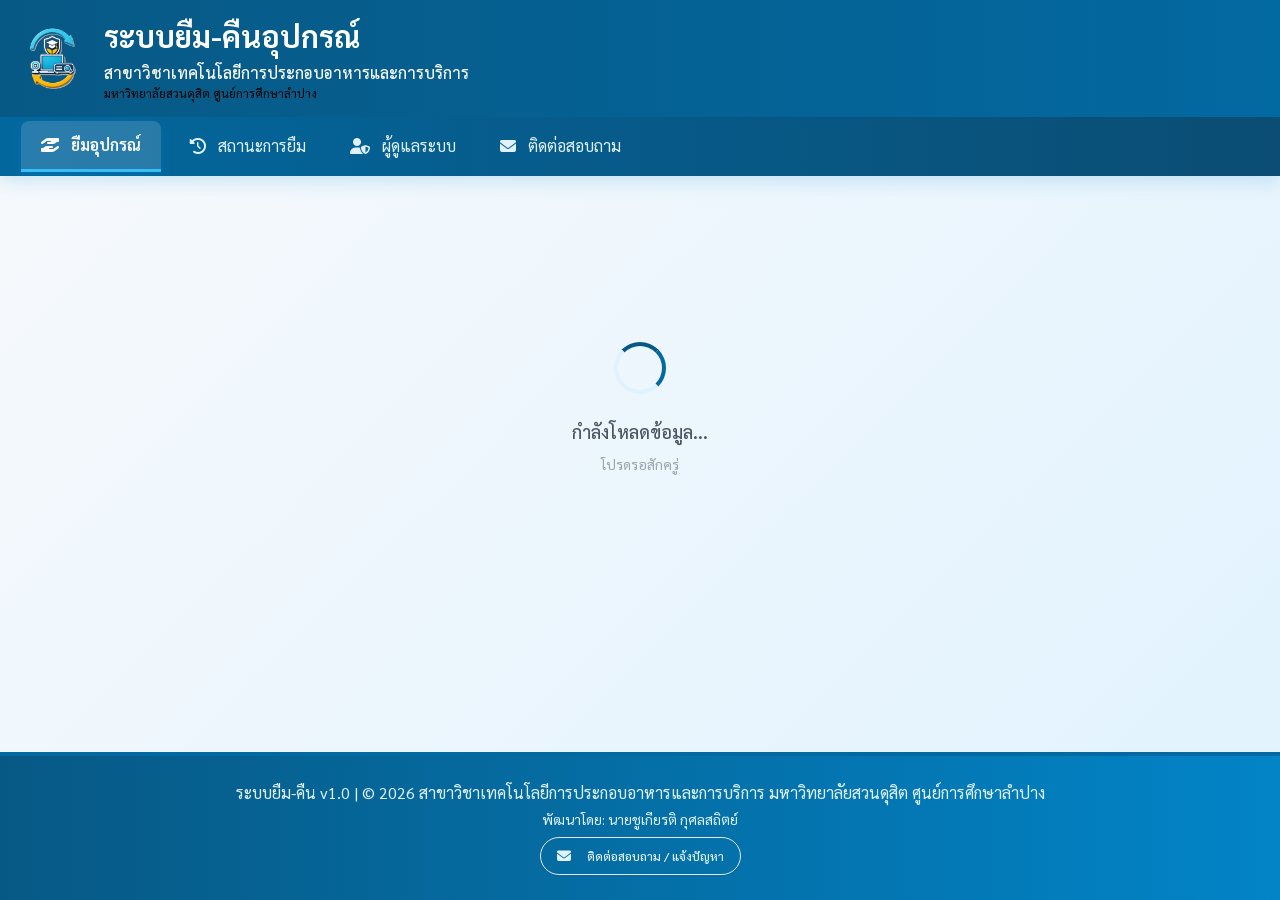
==== commit eda96c71: "feat: add culinary program name to header, title, and reports" ====
--- a/index.html
+++ b/index.html
@@ -4,7 +4,7 @@
   <meta charset="UTF-8">
   <meta name="viewport" content="width=device-width, initial-scale=1.0">
   <meta name="referrer" content="strict-origin-when-cross-origin">
-  <title>ระบบยืม-คืนอุปกรณ์</title>
+  <title>ระบบยืม-คืนอุปกรณ์ | สาขาวิชาเทคโนโลยีการประกอบอาหารและการบริการ</title>
   <link rel="preconnect" href="https://lh3.googleusercontent.com" crossorigin>
   <link rel="dns-prefetch" href="https://lh3.googleusercontent.com">
   <link rel="icon" href="data:image/svg+xml,<svg xmlns=%22http://www.w3.org/2000/svg%22 viewBox=%220 0 100 100%22><text y=%22.9em%22 font-size=%2290%22>📦</text></svg>">
@@ -24,7 +24,7 @@
     window.APP_CONFIG.frontendUrl = window.APP_CONFIG.frontendUrl ||
       'https://equipment-borrowing-system-seven.vercel.app';
   </script>
-  <script src="./app.js?v=20261118-01" defer></script>
+  <script src="./app.js?v=20261118-02" defer></script>
 </head>
 <body>
   <!-- ==========================================
@@ -42,7 +42,8 @@
               </div>
               <div>
                 <h1 class="text-2xl md:text-3xl font-bold text-white">ระบบยืม-คืนอุปกรณ์</h1>
-                <p class="text-sm text-sky-100">มหาวิทยาลัยสวนดุสิต ศูนย์การศึกษาลำปาง</p>
+                <p class="text-sm md:text-base font-medium text-sky-50 mt-0.5">สาขาวิชาเทคโนโลยีการประกอบอาหารและการบริการ</p>
+                <p class="text-xs md:text-sm text-sky-100/90">มหาวิทยาลัยสวนดุสิต ศูนย์การศึกษาลำปาง</p>
               </div>
             </div>
             <button id="mobile-menu-button" type="button" onclick="toggleMobileMenu()" aria-controls="desktop-nav" aria-expanded="false" class="md:hidden bg-white/10 p-3 rounded-xl hover:bg-white/20 transition">
@@ -248,7 +249,7 @@
 
       <footer class="site-footer no-print">
         <div class="container mx-auto px-4 text-center text-sky-100">
-          <p class="text-sm md:text-base">ระบบยืม-คืน v1.0 | © 2026 มหาวิทยาลัยสวนดุสิต ศูนย์การศึกษาลำปาง</p>
+          <p class="text-sm md:text-base">ระบบยืม-คืน v1.0 | © 2026 สาขาวิชาเทคโนโลยีการประกอบอาหารและการบริการ มหาวิทยาลัยสวนดุสิต ศูนย์การศึกษาลำปาง</p>
           <p class="text-sm mt-1">พัฒนาโดย: นายชูเกียรติ กุศลสถิตย์</p>
           <p class="text-sm mt-2">
             <button onclick="openContactModal()" class="inline-flex items-center gap-2 text-sky-100 hover:text-white bg-sky-800/40 hover:bg-sky-800/60 px-4 py-2 rounded-full border border-sky-300/30 transition text-xs cursor-pointer shadow-sm font-medium">
@@ -589,7 +590,7 @@
       <header class="report-header">
         <div class="logo-frame" id="logoFrame"><img id="logo" src="./loan-return-equipment-icon-3d-with-text.png" alt="ระบบยืม-คืนอุปกรณ์" width="72" height="72" decoding="async"></div>
         <div class="header-copy">
-          <p class="organization">มหาวิทยาลัยสวนดุสิต ศูนย์การศึกษาลำปาง</p>
+          <p class="organization">สาขาวิชาเทคโนโลยีการประกอบอาหารและการบริการ | มหาวิทยาลัยสวนดุสิต ศูนย์การศึกษาลำปาง</p>
           <h1 id="reportTitle">กำลังจัดเตรียมรายงาน</h1>
           <p class="generated-at" id="generatedAt"></p>
         </div>
@@ -597,7 +598,7 @@
       <section class="report-content" id="reportContent">
         <div class="empty">กำลังโหลดข้อมูลรายงาน...</div>
       </section>
-      <footer class="report-footer">ระบบยืม-คืน v1.0 | © 2026 มหาวิทยาลัยสวนดุสิต ศูนย์การศึกษาลำปาง</footer>
+      <footer class="report-footer">ระบบยืม-คืน v1.0 | © 2026 สาขาวิชาเทคโนโลยีการประกอบอาหารและการบริการ มหาวิทยาลัยสวนดุสิต ศูนย์การศึกษาลำปาง</footer>
       <div class="report-actions">
         <button type="button" onclick="window.print()"><i class="fas fa-print mr-1"></i>พิมพ์รายงาน</button>
         <button type="button" class="secondary" onclick="closeReportView()"><i class="fas fa-arrow-left mr-1"></i>กลับหน้าหลัก</button>
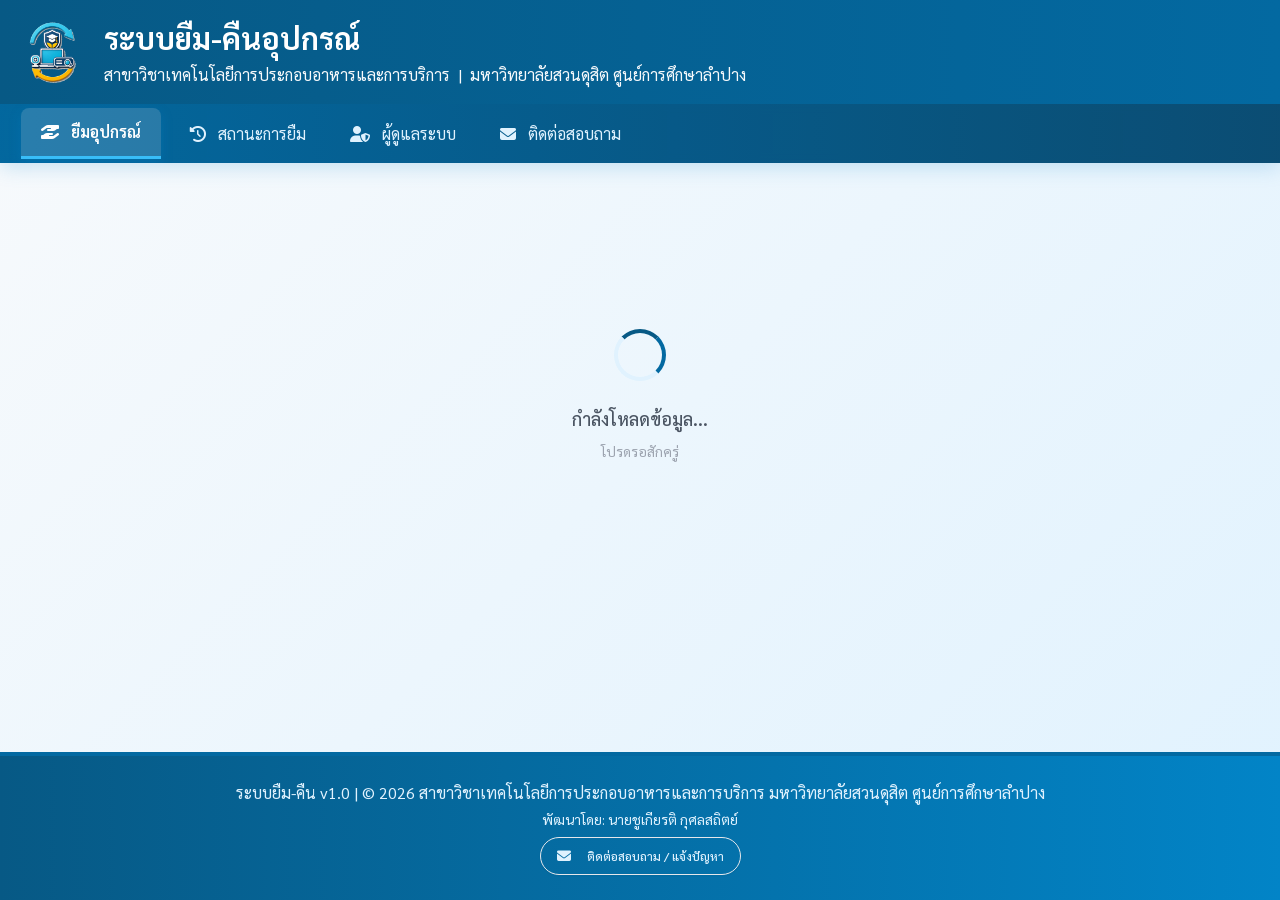
==== commit d9c8df05: "style: place culinary program and university on single white header subtitle" ====
--- a/index.html
+++ b/index.html
@@ -42,8 +42,11 @@
               </div>
               <div>
                 <h1 class="text-2xl md:text-3xl font-bold text-white">ระบบยืม-คืนอุปกรณ์</h1>
-                <p class="text-sm md:text-base font-medium text-sky-50 mt-0.5">สาขาวิชาเทคโนโลยีการประกอบอาหารและการบริการ</p>
-                <p class="text-xs md:text-sm text-sky-100/90">มหาวิทยาลัยสวนดุสิต ศูนย์การศึกษาลำปาง</p>
+                <p class="text-sm md:text-base text-white flex flex-col md:flex-row" style="column-gap: 0.5rem; row-gap: 0.125rem;">
+                  <span>สาขาวิชาเทคโนโลยีการประกอบอาหารและการบริการ</span>
+                  <span class="hidden md:block" aria-hidden="true">|</span>
+                  <span>มหาวิทยาลัยสวนดุสิต ศูนย์การศึกษาลำปาง</span>
+                </p>
               </div>
             </div>
             <button id="mobile-menu-button" type="button" onclick="toggleMobileMenu()" aria-controls="desktop-nav" aria-expanded="false" class="md:hidden bg-white/10 p-3 rounded-xl hover:bg-white/20 transition">
